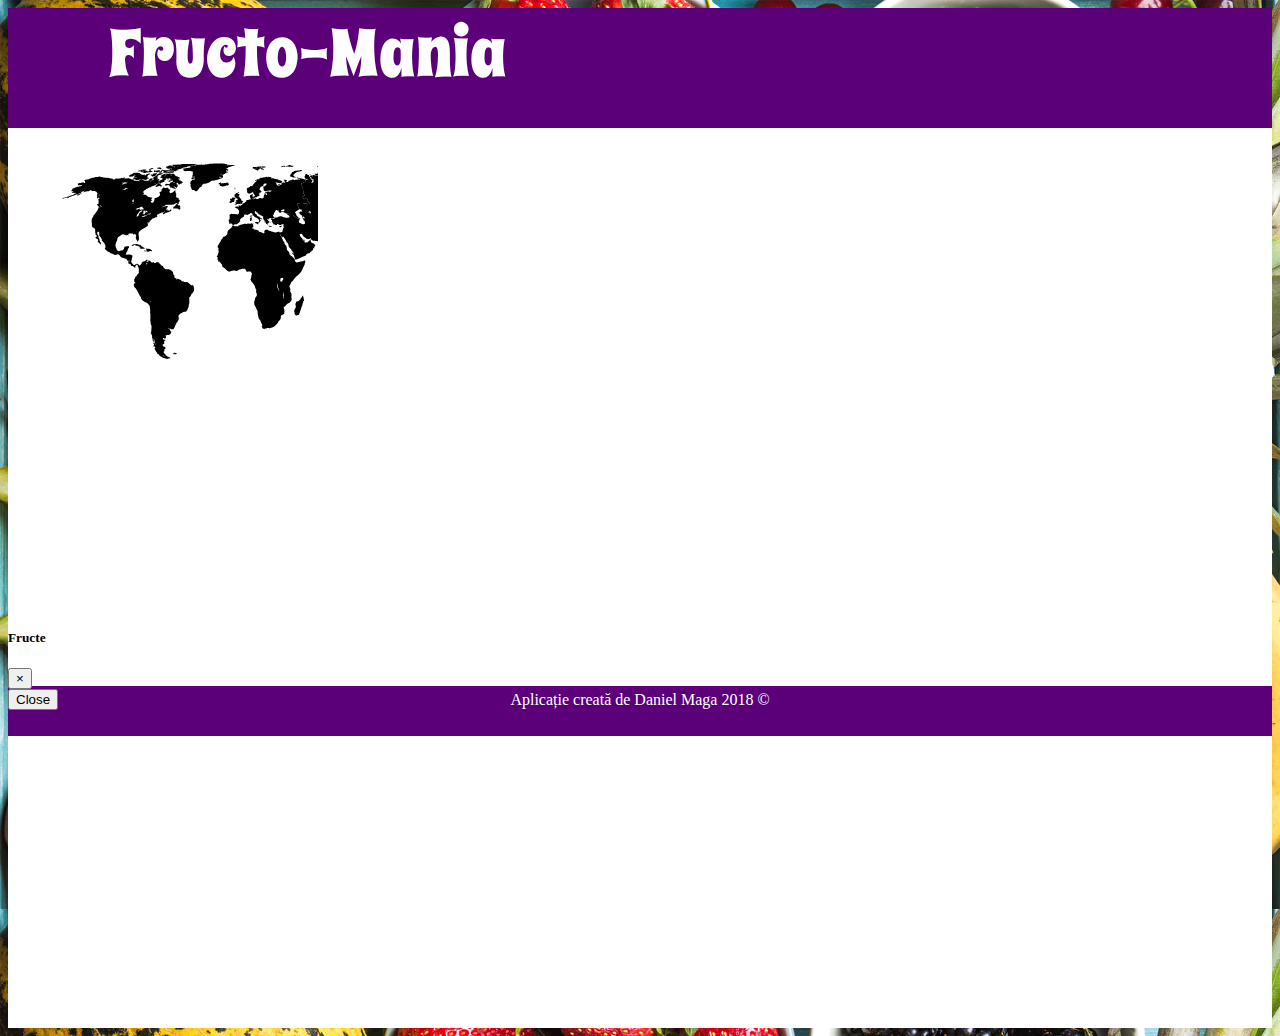
==== svg.html @ e573096e "Am adaugat svg" ====
<!DOCTYPE html>
<html lang="en">
<head>
    <meta charset="UTF-8">

    <title>SVG</title>
    <link href="https://fonts.googleapis.com/css?family=Mukta+Mahee|Spicy+Rice" rel="stylesheet">
    <link rel="stylesheet" href="https://use.fontawesome.com/releases/v5.5.0/css/all.css" integrity="sha384-B4dIYHKNBt8Bc12p+WXckhzcICo0wtJAoU8YZTY5qE0Id1GSseTk6S+L3BlXeVIU" crossorigin="anonymous">
    <link rel="stylesheet" href="https://stackpath.bootstrapcdn.com/bootstrap/4.1.3/css/bootstrap.min.css" integrity="sha384-MCw98/SFnGE8fJT3GXwEOngsV7Zt27NXFoaoApmYm81iuXoPkFOJwJ8ERdknLPMO" crossorigin="anonymous">
    <script src="https://stackpath.bootstrapcdn.com/bootstrap/4.1.3/js/bootstrap.min.js" integrity="sha384-ChfqqxuZUCnJSK3+MXmPNIyE6ZbWh2IMqE241rYiqJxyMiZ6OW/JmZQ5stwEULTy" crossorigin="anonymous"></script>
    <script src="main.js" ></script>
    <link rel="stylesheet" href="main.css">

</head>
<body>
<header class="row topBar">
    <div class="col-5 logo">
        Fructo-Mania
    </div>
</header>
<div class="siteWrapper container ">
    <div id="wrapper_joc" class="content row">

            <svg class="col-12" xmlns="http://www.w3.org/2000/svg">
                <metadata>Created by potrace 1.7, written by Peter Selinger
                    2001-2005</metadata>
                <g transform="translate(0,239) scale(0.016963,-0.016963)" fill="#000000" stroke="none">
                    <path d="M13728 10231 c-34 -19 -84 -21 -109 -5 -6 4 -15 1 -19 -5 -5 -9 -14 -9 -35 1 -22 10 -29 10 -33 0 -2 -6 -11 -12 -21 -12 -9 0 -23 -6 -29 -12 -10 -10 -17 -10 -32 0 -27 16 -55 15 -190 -7 -113 -19 -180 -42 -180 -63 0 -5 -7 -8 -15 -5 -8 4 -17 2 -20 -3 -4 -6 -13 -10 -21 -10 -8 0 -26 -11 -40 -25 -14 -14 -30 -25 -37 -26 -25 -2 -62 3 -70 10 -4 4 -33 4 -65 0 -63 -9 -100 6 -109 42 -6 20 -20 24 -39 11 -6 -4 -22 -32 -35 -62 -34 -81 -57 -108 -119 -137 -60 -29 -120 -82 -120 -107 0 -9 -10 -31 -22 -47 -18 -24 -23 -44 -23 -94 0 -38 -5 -69 -12 -76 -7 -7 -13 -18 -13 -24 0 -5 -16 -24 -36 -40 -20 -17 -45 -38 -56 -48 -23 -21 -80 -47 -103 -47 -22 0 -36 -16 -62 -72 -13 -27 -27 -48 -31 -48 -27 0 -82 -82 -82 -123 0 -24 -26 -64 -66 -102 -12 -11 -32 -47 -45 -80 -12 -33 -30 -66 -40 -72 -9 -7 -20 -29 -24 -50 -3 -21 -9 -49 -12 -62 -4 -17 -2 -22 8 -19 7 2 24 -7 36 -20 23 -25 30 -52 14 -52 -17 0 -22 -50 -6 -73 21 -30 19 -116 -5 -177 -11 -28 -20 -62 -20 -77 0 -30 -49 -113 -67 -113 -7 0 -13 -4 -13 -10 0 -5 7 -10 15 -10 9 0 20 -12 26 -27 6 -16 15 -36 20 -45 5 -10 5 -19 -1 -23 -6 -3 -10 -27 -10 -53 1 -39 6 -52 30 -76 33 -32 39 -49 14 -39 -13 5 -15 2 -9 -18 11 -35 18 -39 40 -22 14 11 16 17 8 20 -15 5 -18 33 -4 33 5 0 14 -13 20 -30 5 -16 15 -30 20 -30 6 0 11 -7 11 -15 0 -8 7 -15 15 -15 8 0 15 -3 15 -8 0 -4 23 -31 50 -61 32 -35 50 -63 51 -80 1 -42 7 -64 20 -71 6 -4 8 -13 5 -19 -4 -6 -3 -11 3 -11 6 0 8 -6 6 -12 -3 -8 12 -20 37 -31 42 -17 77 -45 197 -153 121 -109 151 -118 242 -74 96 46 247 50 331 9 11 -5 28 -3 45 6 92 46 161 75 181 75 12 0 25 7 28 14 7 19 88 36 181 38 59 2 75 -1 93 -17 25 -23 60 -87 60 -109 0 -8 10 -25 23 -36 17 -17 30 -20 57 -15 19 3 53 8 75 10 22 3 54 6 72 8 26 4 33 0 37 -19 3 -12 15 -26 26 -29 11 -3 20 -12 20 -19 0 -8 6 -19 14 -25 19 -16 10 -113 -15 -163 -13 -25 -15 -38 -7 -40 7 -3 9 -11 3 -24 -4 -10 -10 -39 -12 -64 -5 -43 -18 -64 -35 -54 -13 8 -9 -20 6 -52 8 -16 22 -47 32 -69 10 -22 35 -56 54 -75 71 -69 160 -201 160 -238 0 -12 5 -24 10 -27 6 -4 8 -10 5 -15 -3 -5 5 -33 19 -62 13 -29 32 -77 43 -106 18 -52 18 -54 -1 -67 -18 -14 -18 -17 14 -97 22 -56 32 -98 31 -128 -2 -52 -18 -100 -35 -100 -19 -1 -65 -84 -72 -131 -8 -60 -34 -149 -42 -149 -13 0 -7 -184 7 -217 7 -18 17 -33 20 -33 10 0 53 -89 96 -195 9 -22 28 -60 43 -85 21 -36 27 -59 28 -115 1 -38 6 -92 12 -120 6 -27 18 -90 27 -139 19 -103 33 -135 85 -192 24 -26 45 -65 60 -110 24 -74 57 -146 71 -155 5 -3 12 -26 15 -52 6 -39 4 -47 -9 -47 -8 0 -17 -6 -20 -12 -4 -14 12 -48 27 -59 5 -4 7 -18 4 -32 -7 -34 8 -58 22 -37 6 10 10 11 10 3 0 -7 6 -13 13 -13 8 0 22 -9 32 -20 22 -25 42 -25 67 -3 12 11 34 17 60 16 23 -1 51 5 65 14 29 19 101 24 156 11 26 -6 43 -6 52 2 8 6 24 10 37 8 13 -2 22 2 21 8 -1 7 17 14 41 16 53 6 154 72 211 136 11 13 37 40 59 60 37 36 106 134 106 151 0 13 67 81 80 81 11 0 29 37 54 115 18 56 22 130 6 120 -18 -11 -10 13 13 40 12 14 54 38 92 54 51 20 76 37 93 61 14 21 19 37 13 43 -6 6 -6 19 1 36 13 32 11 112 -2 125 -6 6 -10 15 -10 20 0 6 5 4 10 -4 8 -12 10 -11 10 8 0 12 -5 21 -12 20 -7 -2 -12 11 -13 32 -1 19 -7 36 -14 38 -6 2 -11 14 -11 26 0 26 90 126 114 126 9 0 16 4 16 8 0 4 8 19 18 32 36 49 73 78 129 101 32 12 60 26 63 29 3 4 12 11 21 16 26 14 93 105 107 146 10 29 10 47 2 80 -7 24 -11 99 -10 173 3 167 4 160 -23 172 -19 9 -28 26 -40 80 -22 87 -21 100 3 106 11 3 20 11 20 17 0 7 -7 10 -15 6 -20 -7 -32 21 -18 43 8 13 4 25 -18 52 -16 18 -29 41 -29 49 0 21 33 114 43 121 10 7 56 113 64 147 3 12 15 27 26 33 31 17 83 73 103 110 43 85 178 230 260 282 54 34 213 208 214 234 0 4 16 33 35 63 19 30 35 62 35 72 0 20 61 151 73 156 4 2 7 8 7 14 0 5 11 32 25 60 14 27 25 65 25 85 0 26 5 36 20 40 21 6 27 19 10 25 -9 3 -14 56 -8 92 5 28 -37 40 -59 17 -22 -22 -108 -52 -129 -44 -8 3 -26 0 -39 -7 -13 -7 -34 -10 -46 -7 -13 4 -32 -2 -49 -15 -20 -14 -38 -19 -61 -16 -22 3 -44 -1 -64 -13 -52 -32 -90 -19 -130 44 -10 15 -28 30 -42 33 l-24 6 23 12 c38 19 34 48 -14 98 -24 25 -50 55 -58 67 -8 11 -19 21 -25 21 -5 0 -18 14 -27 30 -10 17 -25 33 -35 37 -10 4 -24 13 -31 20 -7 6 -19 10 -26 7 -9 -3 -15 4 -18 20 -4 18 -1 26 9 26 12 0 12 2 -1 15 -19 20 -23 19 -30 -7 -6 -23 -7 -23 -21 -3 -9 11 -20 38 -25 60 -28 115 -42 144 -91 182 -56 44 -70 76 -73 173 -2 38 -9 76 -15 84 -7 9 -14 27 -15 41 0 14 -3 25 -6 25 -3 0 -24 17 -48 38 -47 42 -75 112 -44 112 11 0 8 7 -11 24 -14 13 -38 50 -55 82 -16 33 -39 76 -51 97 -11 21 -21 43 -21 50 0 7 -8 24 -17 37 -10 14 -19 33 -20 43 -2 11 -19 37 -38 60 -19 22 -35 51 -35 63 0 13 -4 25 -9 29 -6 3 -13 37 -17 75 -3 38 -12 77 -19 87 -26 35 -145 23 -189 -19 -12 -11 -29 -17 -41 -14 -11 2 -40 10 -65 15 -25 6 -54 15 -65 20 -36 16 -103 29 -128 24 -19 -4 -27 0 -32 16 -5 16 -15 21 -38 21 -54 0 -104 19 -110 40 -3 12 -14 20 -25 20 -12 0 -24 5 -27 10 -15 24 -110 2 -155 -36 -31 -27 -40 -72 -21 -103 16 -26 -24 -80 -60 -81 -8 0 -33 13 -55 28 -41 30 -104 52 -145 52 -35 0 -66 25 -74 61 -5 20 -16 34 -33 41 -15 6 -40 17 -56 26 -18 9 -52 15 -82 14 -33 -1 -66 6 -93 18 -40 20 -67 51 -54 64 3 3 -1 6 -10 6 -9 0 -17 -4 -17 -10 0 -17 -29 -11 -40 9 -8 16 -4 24 20 45 17 14 37 23 45 20 8 -4 15 -1 15 6 0 6 -5 8 -10 5 -7 -4 -8 7 -4 33 5 34 3 42 -15 51 -25 14 -27 36 -5 58 8 9 13 22 10 30 -3 8 -1 11 4 8 6 -3 10 -2 10 3 0 19 -14 21 -32 5 -18 -16 -19 -16 -24 4 -5 17 -29 32 -54 33 -3 0 -22 -9 -42 -19z m1908 -3229 c8 -11 9 -21 2 -29 -5 -7 -7 -16 -4 -21 6 -11 -15 -62 -26 -62 -5 0 -8 -5 -8 -11 0 -7 -8 -18 -17 -25 -17 -13 -17 -15 0 -28 25 -20 10 -26 -43 -16 -27 5 -50 4 -57 -1 -19 -16 -24 6 -18 78 10 107 11 110 52 123 21 7 42 16 47 20 11 11 56 -6 72 -28z m-346 -384 c0 -15 5 -30 11 -33 6 -4 8 -14 5 -22 -3 -8 -1 -24 5 -36 9 -16 9 -22 0 -25 -20 -7 -12 -42 13 -51 24 -10 36 -30 36 -62 0 -11 11 -42 25 -69 31 -61 31 -62 0 -48 -16 7 -24 17 -20 26 3 7 -2 23 -10 35 -8 12 -15 28 -15 35 0 8 -13 30 -30 49 -16 18 -31 41 -32 51 0 9 -2 31 -4 47 -2 17 -5 66 -7 110 -3 72 -2 77 9 50 7 -16 13 -42 14 -57z m360 -458 c6 -11 12 -41 14 -65 1 -25 8 -51 14 -57 15 -15 16 -55 2 -63 -14 -9 -6 -148 9 -153 6 -2 11 -8 11 -13 0 -6 -4 -7 -10 -4 -5 3 -10 1 -10 -4 0 -6 -5 -11 -11 -11 -6 0 -8 9 -4 20 4 12 2 26 -3 33 -10 13 -25 90 -23 122 7 119 5 153 -6 175 -7 14 -13 28 -13 33 0 15 20 6 30 -13z"/>
                    <path d="M16760 5958 c-8 -13 -15 -38 -17 -57 -3 -42 -9 -48 -33 -33 -16 10 -20 10 -20 -2 0 -8 6 -17 13 -20 6 -3 2 -3 -10 0 -23 5 -27 -1 -24 -38 1 -9 -3 -19 -9 -23 -5 -3 -10 -15 -10 -25 0 -13 -5 -17 -15 -14 -9 4 -15 0 -15 -9 0 -20 -71 -70 -125 -88 -22 -7 -44 -17 -49 -21 -6 -4 -20 -8 -33 -8 -18 0 -23 -5 -23 -27 0 -16 -9 -41 -19 -57 -20 -30 -20 -54 0 -169 12 -67 12 -69 -17 -125 -16 -31 -33 -60 -37 -63 -35 -25 -48 -116 -23 -163 8 -16 12 -44 9 -70 -3 -26 -1 -46 6 -50 6 -4 11 -15 11 -25 0 -22 30 -51 53 -51 9 0 17 -4 17 -10 0 -15 52 -11 74 5 11 8 32 15 47 15 30 0 69 40 69 69 0 9 6 25 14 36 7 11 19 45 26 75 8 30 22 71 31 91 10 20 24 58 30 85 7 27 29 92 50 146 21 53 41 114 44 135 12 72 15 83 28 80 12 -2 13 7 1 83 l-7 45 20 -24 20 -25 17 32 c12 24 14 37 6 51 -5 11 -10 40 -10 64 0 24 -5 59 -11 78 -14 44 -53 128 -59 129 -3 0 -12 -10 -20 -22z"/>
                </g>
                <g transform="translate(0,239) scale(0.016963,-0.016963)" fill="#000000" stroke="none">
                    <path d="M17725 13638 c-68 -17 -73 -19 -50 -28 19 -8 19 -9 -2 -9 -33 -1 -38 -20 -12 -47 25 -26 45 -31 52 -11 4 10 6 10 6 0 1 -7 8 -13 16 -13 8 0 15 6 15 13 0 8 3 8 9 -2 5 -8 16 -11 25 -8 9 4 36 0 59 -8 46 -15 187 -35 254 -35 45 0 68 18 34 27 -12 3 -21 13 -21 23 0 23 -24 31 -102 36 -79 5 -102 12 -89 28 8 9 -5 15 -52 25 -98 20 -100 20 -142 9z"/>
                    <path d="M18374 13421 c-27 -12 -38 -39 -23 -57 9 -12 3 -14 -34 -14 -25 0 -47 -4 -49 -9 -1 -5 -20 -12 -41 -15 -28 -4 -36 -3 -31 5 10 17 -184 3 -201 -15 -7 -7 -44 -16 -81 -19 -37 -4 -78 -14 -91 -23 -15 -9 -34 -13 -49 -10 -14 4 -24 2 -24 -4 0 -5 -7 -10 -15 -10 -8 0 -15 -8 -16 -17 0 -11 -3 -13 -6 -5 -7 18 -40 15 -47 -4 -4 -9 -3 -20 0 -23 4 -3 9 0 11 6 3 9 10 9 28 -3 13 -8 31 -14 41 -12 9 2 19 -3 21 -9 6 -16 -73 -18 -82 -3 -3 6 -14 10 -23 10 -14 0 -14 -2 -3 -9 21 -13 -10 -20 -108 -23 l-84 -2 29 -23 c16 -13 39 -33 50 -44 13 -13 40 -23 68 -26 25 -3 46 -9 46 -14 0 -4 8 -10 18 -12 9 -3 2 -5 -16 -6 -19 0 -46 5 -60 13 -24 13 -86 27 -188 43 -20 3 -35 -1 -43 -11 -12 -14 -10 -16 10 -17 26 -1 20 -4 -25 -14 -28 -6 -28 -7 -9 -20 10 -7 35 -18 54 -24 33 -11 33 -11 -14 -7 -49 4 -76 24 -77 57 0 18 -41 59 -58 59 -7 0 -21 6 -32 12 -14 9 -22 10 -31 1 -8 -8 -2 -14 21 -22 18 -6 37 -8 43 -4 5 3 7 1 3 -5 -3 -6 -2 -13 4 -17 18 -11 10 -23 -20 -30 -16 -4 -30 -13 -30 -20 0 -7 -5 -15 -12 -17 -6 -2 14 -17 46 -33 54 -27 56 -30 50 -61 -5 -26 -2 -35 15 -46 12 -7 21 -19 21 -27 0 -11 15 -12 73 -8 62 5 67 4 34 -5 -51 -14 -57 -34 -21 -63 23 -19 27 -26 17 -36 -7 -7 -13 -23 -13 -35 0 -17 -8 -24 -30 -29 -18 -4 -30 -13 -30 -22 0 -12 -7 -14 -32 -9 -18 3 -37 11 -43 17 -7 7 -5 8 6 4 11 -4 21 5 34 35 10 22 21 40 25 40 5 0 7 15 6 33 -1 28 -7 35 -43 51 -24 10 -43 24 -43 30 0 6 -10 27 -22 46 -12 19 -23 43 -25 53 -4 25 -26 45 -58 53 -19 5 -23 10 -16 17 15 15 13 48 -3 70 -10 13 -35 21 -83 26 -41 5 -54 9 -33 10 33 2 34 2 16 16 -25 19 -100 21 -94 3 3 -7 -1 -19 -9 -26 -7 -7 -13 -31 -13 -52 0 -34 -4 -42 -30 -55 -37 -19 -39 -42 -5 -55 19 -7 25 -17 25 -39 0 -32 22 -56 43 -48 8 3 27 -4 43 -14 16 -11 39 -24 52 -29 22 -9 29 -25 15 -33 -5 -3 -39 8 -78 24 -101 41 -118 39 -72 -9 20 -21 37 -42 37 -47 -2 -35 -111 -112 -212 -150 -26 -10 -52 -23 -58 -30 -7 -8 7 -49 46 -136 57 -126 83 -238 84 -351 0 -60 14 -96 51 -130 52 -48 28 -128 -39 -128 -16 0 -37 -9 -47 -20 -17 -18 -17 -20 6 -49 13 -16 35 -46 49 -65 34 -48 67 -48 109 -1 39 45 70 46 95 4 16 -26 16 -37 6 -77 -10 -43 -10 -48 9 -62 66 -49 66 -49 53 -58 -17 -12 4 -30 55 -47 67 -23 51 -81 -20 -72 -27 4 -40 1 -44 -9 -7 -18 -31 -18 -49 1 -9 8 -24 15 -35 15 -10 0 -19 5 -19 11 0 8 -15 10 -48 5 -36 -5 -62 -1 -107 16 -65 23 -188 29 -208 9 -6 -6 -34 -11 -61 -11 -28 0 -68 -5 -89 -11 -37 -10 -37 -10 -31 -52 8 -53 18 -72 61 -120 27 -30 33 -45 31 -73 -2 -29 3 -40 25 -56 15 -11 27 -26 27 -33 0 -18 34 -28 70 -20 23 5 32 2 45 -19 16 -23 29 -119 15 -111 -3 2 -29 6 -57 9 -46 4 -52 2 -62 -21 -6 -13 -9 -29 -6 -34 4 -5 -8 -9 -25 -9 -28 0 -30 -2 -20 -20 6 -11 17 -20 25 -20 8 0 22 -13 32 -30 9 -16 21 -30 25 -30 4 0 8 -9 8 -21 0 -13 4 -18 12 -13 6 4 16 0 22 -8 7 -9 23 -18 36 -20 34 -4 39 -14 33 -59 -3 -22 -2 -39 4 -39 16 0 45 -61 39 -83 -7 -29 16 -73 35 -69 12 2 14 -5 11 -30 -4 -25 -2 -30 11 -25 25 9 44 -24 55 -93 6 -36 13 -72 16 -80 5 -13 -8 -19 -62 -33 -82 -19 -120 -12 -177 33 -21 17 -48 30 -60 30 -30 0 -55 30 -62 75 -4 26 -2 40 8 45 8 6 13 28 14 57 0 46 1 48 28 48 15 -1 27 4 27 10 0 7 -14 9 -33 7 -48 -5 -251 99 -337 173 l-65 57 -54 -6 c-48 -6 -59 -3 -100 23 -25 16 -62 32 -81 36 -19 4 -50 15 -68 26 -25 14 -38 16 -59 8 l-26 -10 23 -24 c12 -13 48 -36 79 -51 43 -21 62 -37 75 -64 34 -70 -10 -100 -149 -105 -53 -2 -95 1 -95 6 0 5 -13 9 -29 9 -17 0 -33 5 -36 10 -4 6 -15 8 -25 5 -13 -4 -22 1 -30 15 -8 15 -17 19 -32 14 -15 -4 -26 0 -37 13 -15 18 -23 19 -98 13 -80 -8 -140 -31 -169 -66 -8 -10 -28 -11 -83 -5 -74 7 -104 -2 -79 -27 24 -24 -14 -38 -107 -40 -49 -1 -91 -6 -93 -11 -2 -6 -10 -7 -18 -4 -8 3 -14 0 -14 -6 0 -6 7 -11 15 -11 9 0 15 -9 15 -25 0 -23 8 -29 37 -26 6 1 10 -6 8 -16 -1 -10 0 -22 4 -28 3 -5 6 -19 8 -30 1 -11 -1 -14 -3 -7 -9 20 -31 13 -29 -10 1 -15 12 -26 36 -34 19 -7 28 -13 21 -13 -10 -1 -10 -5 0 -23 7 -13 17 -26 22 -29 4 -4 0 -12 -10 -18 -20 -11 -16 -13 31 -14 16 0 17 -1 3 -4 -10 -3 -18 -9 -18 -15 0 -5 7 -8 15 -4 8 3 15 1 15 -4 0 -6 7 -10 15 -10 8 0 15 5 15 11 0 16 47 2 70 -21 15 -15 31 -20 60 -18 39 3 45 10 41 46 -4 29 77 3 123 -40 30 -27 113 -17 139 18 21 27 38 30 67 12 15 -10 23 -9 40 7 25 22 39 13 16 -11 -12 -11 -14 -20 -7 -27 6 -6 6 -18 1 -32 -5 -12 -5 -26 -1 -31 12 -13 21 -80 12 -90 -13 -15 -49 -125 -61 -185 -12 -62 -34 -90 -71 -90 -13 -1 -39 -3 -56 -5 -29 -4 -33 -9 -33 -35 0 -48 20 -115 41 -138 10 -11 19 -27 19 -34 0 -15 72 -97 85 -97 3 0 13 7 21 15 9 8 24 15 35 15 10 0 19 -7 19 -15 0 -8 5 -15 10 -15 6 0 10 -5 10 -10 0 -6 8 -19 18 -30 9 -10 26 -36 37 -57 11 -21 28 -47 38 -58 24 -26 50 -75 43 -82 -9 -9 27 -63 41 -63 8 0 16 -7 19 -15 4 -8 11 -12 17 -8 5 3 7 1 4 -4 -4 -6 2 -22 13 -36 11 -14 20 -32 20 -40 0 -9 5 -19 11 -23 7 -4 9 -21 5 -44 -4 -28 -2 -41 10 -51 8 -7 13 -21 11 -31 -4 -12 3 -24 18 -34 14 -9 27 -23 30 -32 2 -10 18 -26 34 -37 16 -10 28 -22 26 -26 -3 -3 7 -11 20 -17 19 -9 25 -19 25 -43 0 -19 7 -37 18 -45 9 -7 17 -17 17 -22 0 -5 17 -26 38 -46 20 -21 37 -44 37 -52 0 -8 4 -14 9 -14 5 0 14 -14 20 -32 11 -31 11 -31 -9 -13 -11 10 -17 22 -14 26 3 5 -2 6 -11 3 -10 -4 -15 -2 -13 7 2 7 -5 15 -14 17 -13 2 -16 -1 -12 -15 5 -17 5 -17 -9 0 -8 10 -18 14 -20 9 -7 -10 47 -94 55 -86 9 8 51 -37 53 -55 0 -9 4 -21 7 -26 8 -14 42 -127 43 -145 3 -48 17 -68 52 -75 20 -3 40 -2 46 4 5 5 15 7 22 5 7 -3 28 9 46 25 22 21 44 31 65 31 34 0 99 24 109 40 3 5 21 10 40 10 24 0 39 7 54 26 13 17 49 36 103 55 97 35 144 61 140 79 -6 27 10 48 51 65 78 32 88 35 121 35 37 0 52 13 58 50 2 19 10 26 33 28 37 5 55 19 55 43 0 22 36 49 66 49 19 0 21 5 20 61 -1 65 10 82 36 55 13 -13 17 -12 30 3 15 18 13 45 -3 35 -17 -10 -9 15 15 43 29 35 56 87 56 108 0 9 -9 15 -21 15 -12 0 -23 8 -26 20 -3 11 -9 20 -14 20 -5 0 -9 5 -9 11 0 21 -32 42 -78 50 -90 17 -134 73 -134 170 0 62 -12 74 -33 32 -21 -40 -139 -160 -153 -155 -7 2 -12 0 -12 -5 0 -5 -16 -7 -35 -5 -19 2 -35 8 -35 13 0 5 -4 9 -10 9 -5 0 -10 -6 -10 -14 0 -23 -20 -29 -39 -12 -10 9 -23 16 -30 16 -8 0 -10 7 -4 23 11 32 4 120 -10 129 -24 15 -36 7 -48 -32 l-12 -40 -19 27 c-20 32 -23 43 -8 43 6 0 10 -7 10 -16 0 -8 5 -12 10 -9 17 11 11 37 -10 42 -11 3 -21 9 -21 14 -1 5 -2 13 -3 19 0 5 -10 16 -21 24 -11 8 -20 20 -20 28 -1 7 -6 12 -13 11 -7 -2 -12 1 -12 6 0 5 -9 13 -20 16 -11 3 -20 13 -20 21 0 8 -4 14 -8 14 -14 0 -53 96 -46 116 4 12 3 15 -3 7 -6 -8 -14 -9 -23 -3 -13 8 -13 10 0 10 9 0 23 8 32 18 33 34 44 40 62 30 9 -5 24 -7 34 -4 12 4 24 -5 40 -27 12 -18 22 -38 22 -44 0 -6 4 -13 9 -15 5 -1 22 -25 37 -52 21 -35 39 -51 64 -60 19 -7 48 -24 64 -39 16 -15 36 -27 45 -27 13 0 13 -2 3 -9 -10 -6 -3 -10 22 -15 20 -4 34 -11 31 -17 -4 -5 -1 -9 4 -9 6 0 11 5 11 10 0 7 7 7 20 0 11 -6 25 -8 31 -5 5 4 26 9 46 11 40 5 66 21 57 35 -8 14 34 10 43 -3 4 -7 13 -31 18 -53 13 -49 51 -70 144 -80 75 -8 106 -13 141 -21 43 -11 130 -13 130 -4 0 4 18 6 40 3 24 -4 40 -2 40 5 0 6 13 7 36 2 20 -5 64 -4 101 2 74 11 93 7 93 -22 0 -13 7 -20 19 -20 12 0 21 -10 26 -27 8 -34 33 -63 53 -63 8 0 28 -13 43 -30 41 -42 82 -61 121 -54 31 5 32 5 14 -10 -20 -16 -36 -20 -68 -17 -10 1 -18 -3 -18 -10 0 -19 138 -149 157 -149 52 2 127 70 104 93 -10 10 -3 47 9 47 4 0 5 -11 2 -25 -2 -15 0 -25 7 -25 7 0 9 -5 6 -10 -4 -6 1 -24 9 -42 11 -21 14 -43 10 -66 -4 -19 -2 -50 4 -70 26 -91 45 -161 57 -214 7 -31 30 -89 50 -130 21 -40 46 -89 55 -108 10 -19 25 -61 33 -94 9 -32 31 -81 50 -110 37 -55 87 -173 87 -203 0 -26 54 -109 80 -123 29 -15 65 8 73 48 7 32 42 48 79 36 15 -4 19 -2 16 7 -3 8 -11 14 -19 14 -16 0 -16 8 -5 48 6 20 15 27 33 27 22 0 24 3 18 29 -10 49 -9 129 3 143 16 19 17 101 2 178 -19 107 -14 136 26 126 19 -5 25 -2 30 19 3 14 12 25 20 25 34 0 64 24 64 52 0 15 4 28 9 28 16 0 116 101 148 150 17 26 48 55 70 65 21 11 48 30 61 42 23 21 25 33 20 82 -2 13 4 27 12 31 8 4 25 12 38 19 18 9 24 9 28 -3 6 -15 44 -13 98 4 16 6 41 10 55 10 35 1 76 33 68 53 -3 9 -2 19 2 22 5 2 11 -5 14 -16 3 -12 10 -18 15 -15 11 7 22 -16 22 -45 0 -24 22 -61 67 -112 18 -20 33 -42 33 -48 0 -6 8 -9 18 -7 20 6 46 -17 39 -35 -2 -7 0 -20 5 -29 6 -13 5 -18 -4 -18 -9 0 -9 -3 0 -12 10 -10 15 -10 20 -1 12 18 29 2 51 -48 17 -37 19 -58 15 -121 l-6 -75 28 -8 c56 -15 74 -14 88 7 8 11 30 31 50 44 23 16 36 33 36 47 1 31 67 -108 76 -158 3 -22 13 -52 20 -67 8 -15 14 -38 14 -53 0 -15 6 -25 14 -25 8 0 19 -14 25 -31 15 -42 14 -49 -4 -43 -11 5 -13 2 -9 -10 3 -9 10 -16 15 -16 4 0 3 -14 -3 -31 -8 -23 -13 -27 -19 -17 -5 7 -9 9 -9 3 0 -19 16 -34 35 -32 22 2 33 -29 16 -46 -7 -7 -15 -6 -26 3 -9 8 -15 8 -15 2 0 -6 8 -15 17 -21 19 -10 24 -78 10 -136 -10 -42 3 -129 16 -116 20 20 47 13 47 -11 0 -19 2 -20 10 -8 7 12 10 12 10 1 0 -7 14 -30 30 -51 27 -34 29 -40 15 -48 -15 -8 -15 -10 -1 -21 14 -11 16 -11 16 5 0 17 1 17 15 -2 8 -12 13 -40 12 -63 -1 -23 3 -45 9 -49 6 -4 14 -26 18 -49 3 -24 17 -54 31 -69 14 -15 25 -37 25 -49 0 -16 19 -35 73 -71 79 -53 97 -70 93 -87 -2 -7 -1 -9 1 -4 9 15 35 7 29 -9 -4 -12 -2 -15 9 -10 10 4 15 -1 15 -14 0 -11 5 -20 11 -20 7 0 9 9 6 21 -4 16 -3 18 8 9 9 -8 15 -8 20 0 10 16 -4 30 -33 31 -17 1 -21 3 -9 6 9 2 17 11 17 19 0 8 -3 13 -7 11 -5 -3 -9 6 -9 19 -1 13 -14 40 -29 60 -24 31 -27 44 -27 107 1 40 -4 86 -11 102 -11 29 -90 115 -105 115 -4 0 -16 14 -26 31 -13 21 -24 29 -36 26 -31 -8 -57 20 -71 75 -6 29 -18 58 -24 63 -15 12 -28 75 -16 75 10 0 9 26 -2 36 -4 4 -7 -3 -7 -15 0 -26 -28 -40 -41 -20 -13 19 -5 103 15 169 10 30 18 82 19 115 2 58 3 60 30 63 25 3 27 1 27 -36 0 -37 1 -39 35 -40 43 -2 75 -18 75 -38 0 -9 7 -14 18 -12 11 2 22 -8 34 -32 10 -19 17 -41 18 -47 0 -16 36 -53 51 -53 5 0 7 6 3 13 -4 7 -3 9 2 4 9 -9 10 -13 13 -42 2 -24 21 -18 21 7 0 19 2 20 18 6 9 -8 26 -18 37 -22 14 -5 16 -9 7 -15 -18 -11 -14 -121 5 -121 7 0 18 9 25 20 7 12 32 32 55 46 39 22 55 47 58 89 1 6 6 9 13 7 17 -3 69 25 101 54 14 13 31 24 38 24 14 0 25 52 19 92 -2 15 1 25 5 22 5 -3 9 4 9 15 0 11 -4 22 -9 25 -4 3 -11 27 -14 53 -3 26 -13 62 -21 78 -9 17 -16 37 -16 46 0 8 -13 28 -30 44 -16 16 -30 34 -30 41 0 7 -8 15 -19 19 -23 7 -141 120 -141 134 0 6 -15 26 -34 46 -29 29 -34 42 -34 81 0 29 5 47 13 50 7 3 21 21 30 40 9 19 20 32 25 29 4 -3 11 2 14 10 3 8 11 14 18 13 7 -2 12 4 12 13 -2 21 66 45 93 34 10 -4 29 -7 42 -6 19 2 22 -1 17 -14 -9 -25 25 -94 47 -95 23 0 31 23 17 50 -8 15 -8 20 -1 16 7 -4 11 1 11 13 0 12 6 22 13 22 6 1 17 2 22 4 6 1 16 3 23 3 7 1 10 7 6 14 -4 6 -3 8 4 4 6 -3 13 -2 17 3 4 7 15 7 31 1 36 -14 47 -12 40 6 -3 8 -2 12 4 9 6 -3 10 -1 10 5 0 6 5 8 11 4 16 -9 29 16 24 46 -4 24 -4 24 7 -2 11 -26 48 -40 48 -19 0 5 18 19 41 30 22 12 38 17 34 11 -3 -5 -1 -10 4 -10 6 0 11 5 11 10 0 6 3 9 8 9 35 -6 55 4 65 30 6 17 20 32 31 35 12 3 30 19 41 36 11 16 25 30 32 30 16 0 36 37 27 52 -4 6 -3 9 2 6 11 -7 35 17 27 26 -4 3 3 6 15 6 13 0 22 6 22 16 0 8 -4 13 -9 10 -13 -8 -22 36 -11 49 6 7 7 15 3 18 -3 4 -1 7 5 7 7 0 12 9 12 19 0 11 5 23 10 26 6 3 10 17 10 30 0 34 10 55 26 55 8 0 15 6 15 13 5 36 4 54 -4 70 -5 11 -4 16 4 15 7 -2 12 18 14 60 1 34 -2 62 -7 62 -4 0 -9 -4 -9 -10 -1 -5 -2 -14 -3 -19 -2 -20 -16 -23 -32 -6 -11 10 -25 14 -40 11 -34 -9 -21 19 17 36 30 14 36 23 19 33 -6 4 -8 10 -5 14 2 5 -8 11 -24 14 -32 7 -48 32 -25 41 7 3 13 0 11 -6 -1 -6 4 -13 11 -15 6 -3 12 2 12 9 0 12 -34 42 -85 76 -5 4 -17 19 -25 33 -40 70 -84 116 -130 138 -45 21 -49 26 -43 49 3 14 19 38 35 54 29 29 37 44 16 32 -7 -4 2 7 20 25 22 20 43 31 63 31 24 0 29 4 29 24 0 31 -6 34 -62 40 -25 2 -55 9 -66 15 -21 11 -76 5 -68 -8 2 -3 -2 -15 -10 -25 -12 -16 -18 -18 -39 -8 -14 6 -25 20 -25 29 -1 30 -23 50 -58 51 -46 1 -82 26 -82 58 0 20 4 25 16 20 30 -11 65 5 70 33 3 15 19 36 35 46 16 11 29 26 29 33 0 23 25 40 53 35 40 -8 53 -28 37 -61 -19 -37 -18 -45 3 -61 17 -12 17 -15 3 -30 -15 -17 -12 -31 5 -31 5 0 26 19 48 41 32 33 48 42 85 46 25 3 53 2 63 -2 10 -5 22 -7 26 -6 4 0 17 -3 27 -9 17 -9 20 -21 20 -78 0 -47 3 -63 10 -52 5 8 10 11 10 5 0 -14 49 -35 56 -24 3 5 13 5 25 -1 10 -6 19 -8 19 -5 0 3 11 -2 25 -11 25 -16 34 -44 15 -44 -17 0 -11 -17 18 -48 42 -46 51 -59 45 -66 -11 -11 -10 -61 1 -68 6 -4 11 -17 11 -30 0 -21 4 -23 45 -20 25 1 47 7 48 12 2 6 12 10 23 10 10 0 19 4 19 10 0 5 6 7 14 4 20 -8 56 31 56 59 0 40 -59 144 -107 189 -25 24 -55 53 -67 66 -11 13 -38 33 -59 45 -20 11 -44 31 -52 44 -15 22 -14 24 12 40 15 8 40 32 54 53 24 34 25 39 12 64 -17 32 -14 82 5 79 6 -2 12 6 12 18 0 11 4 18 9 15 5 -4 14 6 19 21 6 16 11 22 11 14 1 -11 5 -10 16 5 12 15 14 16 15 3 0 -22 70 -42 102 -30 32 12 88 77 88 101 0 27 28 130 39 144 5 6 9 52 9 101 0 50 4 101 10 115 7 20 4 37 -15 80 -13 30 -29 58 -36 62 -6 4 -8 10 -4 14 4 4 -3 14 -14 22 -37 25 -76 132 -49 132 20 0 98 -65 104 -85 3 -11 21 -36 39 -55 18 -19 43 -56 55 -81 12 -25 35 -58 51 -72 16 -14 34 -41 41 -61 6 -20 15 -36 20 -36 5 0 13 -15 19 -33 7 -19 25 -47 42 -63 l31 -29 -7 36 c-7 36 -6 36 21 31 16 -3 36 -15 46 -26 14 -17 17 -18 18 -5 0 19 -33 59 -48 59 -6 0 -22 10 -35 23 -14 12 -36 30 -50 39 -14 10 -32 37 -40 60 -8 24 -18 51 -22 61 -11 26 37 22 85 -8 42 -27 50 -29 50 -17 0 4 -15 16 -32 27 -18 10 -51 37 -74 59 -22 23 -80 77 -128 121 -48 44 -94 92 -102 107 -18 34 -58 78 -71 78 -6 0 -21 12 -34 28 -36 41 -55 53 -73 46 -14 -5 -11 -10 15 -26 31 -19 31 -19 13 -39 -17 -19 -17 -22 -3 -32 21 -16 53 -66 47 -73 -8 -8 -58 49 -58 66 0 5 -28 24 -62 41 -35 16 -76 37 -91 45 -33 18 -121 26 -108 10 10 -13 -4 -56 -19 -56 -5 0 -10 9 -10 20 0 11 -7 20 -15 20 -8 0 -15 9 -15 20 0 11 -5 20 -11 20 -6 0 -9 6 -6 14 8 21 -28 50 -50 41 -10 -5 -23 -7 -30 -6 -6 1 -14 -3 -18 -9 -6 -9 22 -14 70 -12 11 0 14 -2 7 -5 -10 -4 -9 -9 4 -24 9 -10 12 -19 6 -19 -5 0 -8 -10 -5 -22 3 -15 -2 -11 -15 12 -17 31 -25 36 -71 41 -86 11 -87 13 -49 61 43 55 59 86 46 90 -11 4 31 98 44 98 4 0 3 11 -2 25 -8 20 -6 27 5 31 8 4 15 17 15 30 0 16 8 27 21 32 33 13 176 15 184 3 3 -6 15 -11 26 -11 11 0 18 3 15 8 -2 4 32 6 76 5 76 -3 80 -2 75 18 -4 15 -1 19 11 15 40 -11 88 -20 96 -17 6 1 21 0 34 -4 19 -5 21 -9 12 -20 -13 -16 -2 -25 32 -25 79 0 98 2 98 11 0 6 11 8 28 4 16 -3 42 -1 57 5 35 13 24 24 -41 41 -44 11 -50 25 -32 71 5 14 10 41 11 59 2 31 5 33 42 37 22 2 49 3 60 3 11 -1 32 -1 48 -2 17 0 27 -5 27 -14 0 -20 38 -57 51 -50 5 4 18 -4 29 -17 13 -15 19 -18 20 -9 0 8 3 11 7 7 4 -3 12 8 17 26 9 25 17 34 39 36 24 3 40 22 17 22 -5 0 -21 12 -36 27 -26 26 -26 27 -5 34 24 9 54 1 45 -12 -6 -11 47 -79 62 -79 19 0 11 -33 -13 -55 -16 -14 -21 -28 -18 -44 2 -14 0 -30 -6 -38 -7 -7 -9 -27 -5 -43 7 -37 -8 -80 -29 -80 -8 0 -15 -4 -15 -10 0 -5 -10 -10 -22 -10 -23 0 -23 0 3 -24 19 -18 25 -32 22 -49 -8 -42 44 -110 160 -210 27 -23 68 -59 90 -81 23 -21 62 -55 87 -75 24 -20 55 -48 68 -63 13 -15 37 -37 52 -48 l29 -21 16 31 c18 35 13 81 -11 101 -18 15 -18 45 0 52 8 3 25 3 38 0 19 -4 15 3 -21 34 -35 32 -42 44 -36 62 6 19 11 21 42 15 30 -6 35 -4 31 12 -2 10 -21 30 -42 44 -61 42 -85 103 -31 78 14 -6 28 -8 32 -5 9 10 -37 57 -56 57 -22 1 -71 45 -71 64 0 21 -37 39 -66 32 -36 -9 -76 33 -68 72 5 23 0 35 -20 56 -25 24 -25 31 -3 27 4 -1 17 4 29 10 11 6 18 7 14 1 -3 -5 1 -12 9 -16 16 -6 29 9 21 23 -13 21 24 17 44 -4 25 -26 40 -25 40 4 0 38 93 41 169 6 58 -27 69 -27 53 1 -7 13 -4 23 14 41 13 13 27 35 30 48 3 14 17 28 35 34 16 5 29 15 29 20 0 6 6 11 14 11 7 0 20 7 27 16 13 16 52 15 132 -2 23 -5 27 -3 27 14 0 13 -9 23 -22 28 -13 3 -30 12 -38 19 -8 7 -26 16 -40 21 -39 14 -150 78 -150 87 0 4 9 17 19 29 26 27 11 52 -41 67 -21 7 -36 16 -33 21 3 6 32 -3 63 -19 48 -24 69 -29 127 -28 58 0 79 -4 120 -26 27 -15 60 -27 72 -27 11 0 49 -9 82 -19 57 -18 62 -18 72 -2 9 14 10 14 5 -1 -6 -20 19 -24 44 -8 13 8 11 11 -7 16 -13 4 -20 10 -17 15 3 5 0 9 -5 9 -6 0 -20 9 -30 19 -20 20 -20 20 6 23 15 2 29 9 31 17 3 10 0 12 -11 8 -10 -4 -14 -2 -11 6 2 7 -8 20 -24 29 -47 28 -218 68 -290 68 -50 0 -79 6 -117 24 -54 27 -503 139 -650 163 -49 8 -128 16 -175 18 -128 6 -243 15 -265 22 -16 4 -15 1 8 -21 15 -14 32 -26 37 -26 5 0 26 -10 47 -22 l38 -23 -28 -3 c-16 -2 -34 1 -41 7 -7 6 -34 14 -60 17 -26 4 -49 10 -51 14 -3 5 4 6 15 3 11 -3 20 0 20 6 0 6 -3 10 -7 10 -5 -1 -24 0 -43 1 l-35 3 35 7 35 7 -32 3 c-62 6 -68 5 -68 -10 0 -11 -11 -15 -45 -14 -81 3 -265 4 -280 2 -35 -5 -120 14 -120 28 0 19 -47 41 -127 60 -55 13 -99 15 -224 10 -125 -5 -162 -4 -191 8 -19 8 -56 17 -83 21 -69 8 -96 16 -89 26 16 26 -183 52 -213 28 -9 -8 -14 -9 -10 -2 11 17 -11 21 -198 38 -203 18 -196 18 -165 0 l25 -14 -37 -1 c-29 0 -36 -3 -32 -15 4 -8 18 -15 32 -15 14 0 22 -3 18 -7 -3 -4 6 -13 21 -20 l28 -13 -30 6 c-16 4 -39 6 -50 6 -11 -1 -48 -2 -83 -2 -34 0 -73 -5 -85 -9 -14 -5 -42 -5 -68 1 -24 5 -54 10 -66 11 -11 1 -19 5 -16 10 2 4 -1 7 -8 7 -6 0 -9 -8 -6 -17 21 -67 22 -63 -14 -57 -52 10 -130 48 -167 83 -18 17 -40 31 -48 31 -8 0 -14 6 -14 13 0 28 -181 79 -196 55 -3 -4 -11 -5 -17 -1 -7 4 -23 9 -37 10 -14 2 -45 8 -70 14 -32 7 -46 7 -48 0 -2 -6 -8 -9 -13 -5 -5 3 -9 0 -9 -5 0 -6 9 -16 20 -23 11 -7 20 -15 20 -18 0 -5 -85 -4 -180 4 -30 2 -64 4 -75 5 -15 1 -17 3 -6 10 8 5 9 11 3 15 -14 8 -256 11 -269 3 -15 -9 -83 31 -83 49 0 10 -13 14 -46 14 -37 0 -47 -4 -51 -19 -3 -13 -11 -17 -24 -14 -10 3 -26 2 -35 -1 -13 -5 -14 -9 -4 -20 9 -12 5 -17 -27 -25 -48 -14 -96 -14 -88 -1 3 6 17 10 30 10 13 0 28 6 32 13 10 15 36 31 95 60 26 12 50 28 53 36 9 23 -35 62 -65 58 -14 -2 -19 -2 -12 0 10 4 9 8 -5 19 -21 16 -37 18 -28 4 10 -16 -7 -12 -27 7 -15 13 -41 17 -141 17 -67 1 -133 -3 -146 -8 -18 -6 -22 -5 -19 5 7 20 -10 49 -28 49 -8 0 -12 -4 -9 -10 10 -15 -33 -12 -59 5 -27 18 -162 29 -192 16z m776 -241 c11 -7 7 -10 -17 -10 -18 0 -33 5 -33 10 0 13 30 13 50 0z m-1574 -381 c24 -27 12 -33 -16 -9 -13 11 -29 20 -36 20 -7 0 -15 4 -18 8 -10 17 53 -1 70 -19z m6239 -139 c3 -6 -1 -7 -9 -4 -18 7 -21 14 -7 14 6 0 13 -4 16 -10z m-190 -170 c8 -13 -15 -13 -35 0 -12 8 -11 10 7 10 12 0 25 -4 28 -10z m-3478 -727 c40 -93 45 -112 33 -130 -10 -16 -11 -16 -6 0 3 9 1 17 -4 17 -6 0 -10 -9 -10 -20 0 -12 7 -20 18 -20 10 0 13 -3 6 -8 -6 -4 -14 -16 -18 -27 -3 -13 -23 -27 -49 -36 -36 -14 -42 -19 -39 -42 3 -22 -2 -27 -37 -38 -30 -9 -47 -9 -63 -1 -22 10 -22 11 6 11 28 1 66 25 66 43 0 4 9 17 21 29 11 11 18 27 15 35 -3 7 0 17 7 21 33 21 42 100 21 176 -9 28 20 20 33 -10z m-1923 -722 c3 -5 -1 -11 -9 -15 -8 -3 -15 -12 -15 -21 0 -8 -7 -15 -15 -15 -10 0 -15 -10 -15 -31 0 -27 -2 -30 -15 -19 -18 15 -20 60 -3 60 6 0 9 3 6 6 -9 9 25 42 44 43 9 1 19 -3 22 -8z m59 2 c-7 -2 -19 -2 -25 0 -7 3 -2 5 12 5 14 0 19 -2 13 -5z m137 -13 c11 -8 7 -9 -15 -4 -37 8 -45 14 -19 14 10 0 26 -5 34 -10z m60 1 c0 -6 -9 -9 -20 -8 -11 1 -20 5 -20 9 0 4 9 8 20 8 11 0 20 -4 20 -9z m-1203 -17 c-3 -3 -12 -4 -19 -1 -8 3 -5 6 6 6 11 1 17 -2 13 -5z m-77 -44 c0 -5 -5 -10 -11 -10 -5 0 -7 -5 -4 -10 4 -6 15 -8 26 -5 14 5 20 0 25 -19 3 -14 12 -30 20 -37 11 -9 11 -16 -2 -41 -10 -20 -20 -28 -30 -24 -9 3 -22 6 -30 6 -10 0 -14 14 -14 54 0 30 -4 58 -10 61 -6 4 -5 11 3 20 14 17 27 19 27 5z m-35 -50 c10 -33 -6 -44 -21 -15 -17 34 -17 35 0 35 8 0 17 -9 21 -20z m-30 -78 c-6 -6 -25 45 -24 66 0 9 7 -1 15 -22 8 -22 12 -41 9 -44z m-274 -224 c6 -13 25 -36 43 -51 17 -16 25 -26 18 -22 -8 4 -20 -1 -28 -11 -11 -14 -17 -15 -20 -6 -3 6 -15 12 -26 12 -26 0 -47 27 -48 62 0 41 42 52 61 16z m-1241 -1143 c0 -8 -4 -15 -10 -15 -5 0 -7 7 -4 15 4 8 8 15 10 15 2 0 4 -7 4 -15z m3850 -755 c0 -5 -2 -10 -4 -10 -3 0 -8 5 -11 10 -3 6 -1 10 4 10 6 0 11 -4 11 -10z m-3246 -278 c3 -5 -1 -9 -9 -9 -8 0 -12 4 -9 9 3 4 7 8 9 8 2 0 6 -4 9 -8z m4691 -481 c3 -5 1 -12 -5 -16 -5 -3 -10 1 -10 9 0 18 6 21 15 7z m210 -91 c10 -11 13 -20 7 -20 -6 0 -16 9 -22 20 -6 11 -9 20 -7 20 2 0 12 -9 22 -20z"/>
                    <path d="M20570 13201 c0 -17 29 -33 48 -27 13 4 22 1 26 -9 4 -10 -1 -15 -15 -15 -12 0 -17 -4 -13 -11 3 -6 16 -8 29 -5 12 3 60 1 105 -5 82 -10 108 -6 80 11 -25 16 -116 40 -152 40 -18 0 -42 7 -52 15 -22 16 -56 20 -56 6z"/>
                    <path d="M22790 10934 c0 -8 -4 -12 -10 -9 -5 3 -10 1 -10 -5 0 -7 6 -10 14 -7 25 10 91 -87 80 -118 -3 -7 -1 -16 5 -20 22 -13 10 -23 -18 -15 -37 10 -46 2 -25 -21 14 -16 15 -19 2 -24 -9 -4 -15 -19 -15 -38 0 -18 2 -26 4 -20 7 19 50 -13 57 -43 7 -27 33 -32 42 -9 4 8 12 15 20 15 27 0 14 19 -26 36 -22 10 -40 21 -40 26 0 11 14 10 27 -3 8 -8 16 -7 31 2 16 10 29 9 75 -10 31 -13 61 -20 68 -15 8 4 9 3 5 -4 -4 -7 -2 -12 4 -12 8 0 10 9 6 24 -9 38 3 56 38 56 33 1 66 20 66 38 0 6 -7 9 -16 5 -12 -5 -15 2 -13 40 2 32 6 44 16 40 7 -3 13 -1 13 5 0 5 -9 12 -20 15 -17 4 -21 -1 -26 -34 -7 -41 -24 -44 -24 -3 0 29 -16 32 -25 4 -6 -19 -8 -19 -78 7 -65 23 -113 47 -127 63 -10 12 -78 50 -89 50 -6 0 -11 -7 -11 -16z"/>
                    <path d="M22940 10595 c0 -9 -5 -13 -11 -9 -8 5 -10 -1 -5 -19 3 -15 1 -29 -5 -32 -7 -5 -5 -13 6 -25 8 -9 13 -24 9 -34 -4 -11 -1 -16 10 -16 8 0 20 -9 26 -20 16 -31 19 -123 4 -140 -13 -15 -14 -19 -14 -45 0 -9 -12 -21 -27 -28 -16 -6 -31 -16 -35 -22 -11 -14 -29 16 -22 37 7 22 -7 29 -28 14 -14 -10 -14 -15 -2 -36 7 -14 13 -19 14 -11 0 8 2 12 5 9 6 -6 -18 -58 -27 -58 -12 0 -10 -38 2 -42 6 -2 6 -9 0 -17 -7 -12 -11 -12 -24 -2 -12 10 -26 11 -65 1 -27 -6 -60 -11 -73 -10 -42 4 -58 0 -58 -12 0 -17 -50 -73 -72 -81 -10 -3 -18 -15 -18 -26 0 -11 -6 -25 -12 -31 -7 -6 -23 -19 -36 -29 l-23 -20 27 -30 c15 -17 31 -28 37 -24 6 3 7 2 4 -4 -4 -5 6 -28 21 -49 15 -21 27 -46 27 -54 0 -8 10 -16 23 -18 12 -2 22 -9 22 -15 0 -7 10 -1 23 13 19 21 22 35 20 90 -1 37 -2 70 -4 75 -4 25 3 24 32 -4 33 -33 65 -42 55 -15 -8 20 11 54 29 54 8 0 15 -4 15 -10 0 -19 15 -10 27 16 6 14 10 31 7 39 -3 7 -1 16 5 20 6 3 11 0 11 -8 0 -18 40 -54 64 -59 15 -2 21 5 28 30 5 18 15 32 23 32 22 0 18 28 -5 35 -11 3 -20 10 -20 15 0 4 9 6 20 3 11 -3 20 -8 20 -12 0 -3 20 -6 45 -6 41 0 45 2 45 25 l1 25 15 -28 c17 -32 38 -26 31 9 -5 28 14 32 37 8 15 -14 17 -14 32 0 8 9 12 21 9 26 -4 6 -2 17 4 24 8 10 6 19 -9 36 -11 13 -21 32 -21 44 -1 12 -3 28 -4 36 -1 8 -3 22 -4 31 0 9 -10 26 -21 39 -11 13 -20 29 -20 37 0 10 6 12 20 8 11 -4 20 -2 20 4 0 6 -4 11 -10 11 -5 0 -10 22 -10 49 0 47 -3 53 -65 117 -36 37 -65 74 -65 81 0 7 -6 13 -14 13 -8 0 -21 3 -30 6 -11 4 -16 1 -16 -11z m50 -29 c0 -2 -7 -6 -15 -10 -8 -3 -15 -1 -15 4 0 6 7 10 15 10 8 0 15 -2 15 -4z m-183 -561 c8 -22 0 -27 -31 -19 -21 5 -24 9 -15 20 15 19 38 18 46 -1z m-73 -30 c-7 -17 -30 -20 -39 -6 -4 8 9 15 37 20 4 0 5 -6 2 -14z m-87 -17 c-3 -8 -6 -5 -6 6 -1 11 2 17 5 13 3 -3 4 -12 1 -19z m29 -5 c-7 -27 -31 -53 -48 -53 -4 0 -7 6 -5 13 1 7 -11 13 -30 15 -18 2 -33 8 -33 14 0 7 17 8 49 4 44 -6 50 -4 56 14 10 30 18 24 11 -7z"/>
                    <path d="M15534 10095 c-10 -8 -36 -15 -56 -15 -21 0 -38 -4 -38 -10 0 -5 -9 -10 -21 -10 -30 0 -20 -32 15 -48 25 -13 31 -12 57 7 15 12 33 21 38 21 6 0 8 6 5 14 -3 9 3 20 15 28 21 13 28 28 13 28 -5 0 -17 -7 -28 -15z"/>
                    <path d="M22123 8618 c-9 -14 -7 -158 2 -192 6 -19 5 -20 -8 -3 -32 39 -36 7 -10 -74 17 -52 43 -89 63 -89 6 0 10 8 10 17 0 9 3 13 7 10 3 -4 1 -18 -7 -31 -14 -26 -7 -61 10 -51 5 3 10 1 10 -4 0 -17 -30 -13 -36 4 -4 8 -13 15 -21 15 -10 0 -6 -11 15 -37 16 -21 37 -52 46 -70 21 -42 36 -50 52 -28 17 22 8 64 -16 86 -18 16 -18 17 5 29 25 14 58 4 34 -10 -10 -7 -10 -12 1 -25 13 -16 15 -16 26 0 11 15 13 15 22 -2 6 -10 14 -14 18 -10 5 4 2 17 -5 28 -23 38 -5 29 41 -20 42 -45 49 -61 26 -61 -4 0 -7 3 -6 8 3 10 -25 52 -34 52 -14 0 -8 -31 7 -36 10 -4 15 -20 15 -48 0 -27 3 -36 9 -27 7 11 13 11 32 -3 35 -24 41 -20 23 15 -9 19 -12 34 -6 38 5 3 11 18 14 33 4 22 0 29 -23 39 -31 12 -39 29 -14 29 8 0 15 -4 15 -10 0 -12 10 -13 29 -1 10 7 11 13 2 30 -14 24 -31 28 -31 6 0 -14 -3 -14 -30 0 -17 9 -34 13 -39 10 -5 -2 -12 2 -15 11 -5 13 -15 15 -50 10 -34 -5 -45 -4 -49 9 -6 14 5 19 41 18 6 -1 12 2 12 5 0 10 -35 31 -52 32 -20 0 -25 14 -20 52 3 18 10 28 22 28 25 0 36 84 14 117 -8 13 -16 42 -16 64 0 39 -1 39 -33 33 -19 -3 -35 -1 -39 5 -10 15 -53 14 -63 -1z"/>
                    <path d="M22470 8089 c0 -10 13 -28 29 -40 17 -12 27 -27 24 -36 -4 -11 -8 -10 -18 4 -19 25 -27 11 -20 -31 4 -21 13 -36 21 -36 9 0 14 -11 14 -29 0 -22 7 -31 28 -40 16 -7 29 -17 29 -24 0 -7 3 -22 7 -33 5 -18 3 -21 -19 -21 -14 0 -25 3 -25 8 0 5 -4 9 -10 9 -5 0 -7 -13 -3 -32 5 -23 3 -29 -6 -24 -8 5 -14 0 -18 -13 -7 -26 -11 -26 -33 1 -15 20 -21 21 -44 10 -14 -6 -26 -18 -26 -27 0 -9 -9 -15 -25 -15 -14 0 -27 -6 -29 -12 -2 -7 -7 -27 -13 -43 -5 -17 -8 -36 -5 -43 6 -18 32 -14 32 6 0 9 7 26 15 36 15 19 15 19 15 -2 0 -23 14 -30 25 -12 3 5 12 7 20 3 10 -3 15 2 15 16 0 18 3 20 19 11 16 -8 20 -20 19 -62 -1 -45 2 -54 27 -74 16 -13 38 -24 50 -26 12 -2 21 -12 23 -26 4 -24 26 -25 28 -1 0 8 4 22 8 32 5 11 3 29 -5 45 -18 36 -17 45 4 48 10 1 17 -4 17 -15 0 -9 7 -26 15 -37 13 -18 14 -17 15 18 0 20 5 40 10 43 6 3 10 15 10 27 0 37 -43 178 -52 172 -6 -4 -6 10 -2 32 6 33 5 36 -11 31 -12 -5 -18 -1 -22 13 -6 23 -23 27 -23 5 0 -8 -7 -15 -16 -15 -12 0 -14 4 -6 13 5 7 6 21 1 32 -13 33 -10 37 21 33 l29 -4 -19 31 c-11 18 -20 43 -20 56 0 38 -16 53 -59 55 -34 2 -41 -1 -41 -17z"/>
                    <path d="M22290 8041 c0 -6 5 -13 10 -16 7 -4 9 -30 7 -61 -4 -56 0 -63 22 -41 10 9 15 9 18 0 2 -7 11 -9 19 -6 21 8 17 -20 -6 -40 -17 -14 -18 -20 -8 -37 7 -11 18 -20 24 -20 7 0 14 -7 18 -15 9 -25 24 -17 36 20 6 19 16 35 21 35 6 0 7 -4 4 -10 -7 -11 24 -13 49 -4 24 9 19 39 -9 54 -20 11 -25 21 -25 52 0 31 -3 38 -20 38 -11 0 -20 -4 -20 -10 0 -5 -8 -10 -19 -10 -14 0 -17 6 -13 25 4 21 0 25 -19 25 -13 1 -35 7 -49 15 -30 17 -40 18 -40 6z m157 -93 c-3 -8 -6 -5 -6 6 -1 11 2 17 5 13 3 -3 4 -12 1 -19z m-7 -73 c0 -5 -5 -3 -10 5 -5 8 -10 20 -10 25 0 6 5 3 10 -5 5 -8 10 -19 10 -25z m17 3 c-3 -8 -6 -5 -6 6 -1 11 2 17 5 13 3 -3 4 -12 1 -19z m-40 -20 c-3 -8 -6 -5 -6 6 -1 11 2 17 5 13 3 -3 4 -12 1 -19z"/>
                    <path d="M22104 7970 c-4 -19 -15 -47 -26 -62 -11 -16 -16 -33 -13 -38 4 -6 3 -9 -2 -8 -12 4 -90 -76 -98 -101 -4 -13 -2 -28 4 -34 8 -8 11 -8 11 0 0 5 23 33 50 61 28 28 50 55 50 61 0 16 43 58 64 62 27 5 31 25 6 32 -14 3 -20 13 -20 32 0 15 4 24 10 20 6 -3 10 -2 10 4 0 5 -9 9 -20 8 -14 -1 -22 -11 -26 -37z"/>
                    <path d="M19114 7858 c-4 -6 -2 -14 4 -16 7 -2 12 -12 12 -23 0 -12 -5 -16 -15 -13 -8 4 -15 1 -15 -5 0 -6 5 -11 10 -11 13 0 13 -43 1 -55 -8 -9 10 -146 24 -183 9 -23 48 -31 80 -15 52 26 65 43 65 86 0 41 -40 136 -66 158 -8 6 -14 17 -14 23 0 15 -52 66 -67 66 -7 0 -15 -5 -19 -12z"/>
                    <path d="M21953 7652 c-5 -4 -16 -24 -24 -44 -7 -21 -17 -38 -22 -38 -4 0 -13 -13 -18 -29 -6 -16 -22 -37 -35 -46 -20 -13 -23 -19 -13 -31 9 -12 7 -14 -15 -14 -15 0 -34 -7 -42 -15 -9 -8 -24 -15 -35 -15 -13 0 -19 -7 -19 -21 0 -12 -18 -43 -40 -69 -33 -40 -47 -49 -85 -54 -24 -4 -47 -11 -50 -17 -4 -5 -11 -7 -16 -4 -8 5 -14 -32 -10 -58 1 -4 -3 -17 -9 -28 -9 -16 -14 -18 -33 -7 -12 7 -30 11 -40 9 -9 -1 -20 5 -23 13 -9 22 -37 4 -56 -35 -17 -33 -16 -70 0 -156 14 -71 27 -92 52 -86 17 5 20 1 19 -28 0 -19 3 -55 6 -81 8 -50 7 -49 83 -48 35 0 42 -3 42 -19 0 -23 16 -36 25 -21 4 6 14 8 24 5 10 -3 27 4 39 15 12 12 22 16 22 10 0 -5 7 -10 15 -10 8 0 15 -5 15 -11 0 -7 9 -9 21 -6 33 9 49 -3 49 -34 0 -35 6 -36 61 -4 l44 24 12 -22 c11 -22 12 -22 23 7 6 16 8 37 5 47 -4 10 2 35 11 56 12 24 14 38 7 40 -19 7 -2 47 34 81 19 17 38 32 44 32 5 0 7 22 3 53 -7 67 9 92 59 89 54 -4 57 16 8 59 -34 29 -42 41 -36 58 4 14 -1 31 -14 50 -18 25 -20 33 -9 56 8 19 8 29 0 37 -14 14 5 34 42 44 36 9 42 22 11 30 -30 7 -33 24 -4 24 25 0 59 17 59 31 0 5 -10 14 -22 19 -29 13 -61 33 -69 43 -3 4 -12 7 -20 5 -9 -2 -13 4 -11 17 1 12 -8 30 -23 43 -13 12 -22 28 -19 36 6 17 -7 28 -23 18z"/>
                    <path d="M20305 7500 c-20 -32 11 -76 128 -186 34 -32 57 -63 57 -77 0 -7 20 -27 45 -45 25 -17 44 -35 43 -39 -5 -21 34 -122 50 -128 28 -9 102 -142 108 -192 2 -24 32 -68 77 -113 15 -15 27 -31 27 -36 0 -4 40 -47 89 -95 88 -87 90 -88 121 -77 25 8 35 8 46 -4 12 -12 13 -20 3 -41 -13 -28 -29 -36 -29 -15 0 15 -13 1 -16 -17 -2 -11 8 -15 36 -15 34 0 70 -22 62 -39 -1 -3 14 -9 35 -14 21 -4 47 -11 58 -16 35 -16 53 -20 59 -13 12 12 90 0 127 -18 38 -20 188 -43 214 -34 8 4 15 1 15 -6 0 -6 6 -10 13 -7 6 2 26 -2 44 -10 44 -18 55 -17 48 6 -5 16 -2 18 15 14 12 -3 20 -14 20 -27 1 -21 1 -21 15 -2 8 11 15 15 15 8 0 -6 17 -14 38 -17 20 -4 47 -10 58 -15 14 -5 40 -4 70 5 27 7 43 14 35 14 -8 1 -11 4 -8 7 4 4 12 3 19 -3 20 -15 55 -13 69 3 9 11 15 11 25 3 23 -19 163 -20 224 -2 30 9 61 15 68 14 8 -1 19 2 26 8 6 5 18 6 25 2 13 -8 77 1 88 13 16 16 -10 19 -102 13 -27 -2 -53 2 -58 7 -5 7 -15 1 -28 -17 -11 -15 -25 -24 -31 -21 -13 8 -71 16 -131 18 -33 0 -51 -4 -57 -14 -7 -11 -10 -12 -10 -2 0 9 -7 11 -19 7 -11 -3 -22 -1 -26 5 -3 5 -1 10 5 10 6 0 8 5 4 11 -5 8 -8 8 -13 0 -8 -12 -45 -10 -57 2 -13 13 -55 7 -61 -9 -3 -8 -11 -13 -19 -10 -7 3 -14 0 -17 -7 -2 -8 -9 -6 -21 6 -22 22 -38 18 -51 -11 -5 -12 -15 -22 -22 -22 -16 0 -17 16 -2 25 15 10 -28 38 -46 31 -21 -8 -45 3 -45 20 0 15 -2 16 -70 18 -33 1 -45 5 -48 18 -2 13 2 16 17 13 28 -5 83 14 78 28 -2 6 -31 9 -74 8 -48 -2 -81 3 -101 13 -16 8 -32 12 -36 9 -3 -4 -12 2 -20 12 -13 18 -14 17 -30 -8 -13 -19 -24 -25 -44 -22 -15 1 -45 3 -67 4 -31 1 -43 6 -50 23 -6 12 -20 23 -33 25 -13 2 -37 10 -55 19 -19 11 -32 13 -35 6 -2 -7 -14 -7 -34 -1 -17 4 -35 6 -40 3 -5 -4 -7 8 -3 28 3 18 7 67 10 108 5 102 12 122 36 109 22 -11 59 4 59 24 0 8 -3 8 -9 -2 -6 -9 -11 -10 -15 -2 -4 6 -5 15 -2 20 3 5 -3 11 -14 14 -20 5 -24 11 -34 60 -8 33 -27 34 -60 4 -27 -25 -25 -37 6 -37 10 0 18 -5 18 -11 0 -7 -9 -9 -22 -5 -13 3 -26 6 -30 6 -5 0 -8 5 -8 11 0 6 -7 17 -15 25 -8 9 -15 29 -15 45 0 24 -4 29 -23 29 -13 0 -32 6 -42 14 -17 12 -18 16 -5 31 20 24 23 60 6 74 -8 7 -12 20 -9 28 5 12 2 15 -10 10 -11 -4 -17 -1 -17 8 0 8 -11 17 -25 21 -14 3 -25 12 -25 20 0 13 -5 16 -40 18 -8 1 -15 10 -15 21 0 12 -8 21 -20 23 -11 2 -25 8 -31 13 -5 4 -19 6 -31 3 -15 -4 -23 0 -28 15 -3 12 -11 21 -16 21 -5 0 -9 5 -9 11 0 13 -15 28 -60 59 -19 13 -41 30 -48 37 -7 7 -18 13 -23 13 -5 0 -9 7 -9 15 0 9 -5 21 -10 28 -6 7 -19 23 -30 36 -16 19 -29 23 -69 23 -35 0 -57 6 -72 19 -24 21 -45 24 -54 9z m1725 -1226 c0 -2 -7 -4 -15 -4 -8 0 -15 4 -15 10 0 5 7 7 15 4 8 -4 15 -8 15 -10z"/>
                    <path d="M18580 7351 c0 -17 4 -32 10 -36 5 -3 7 -12 4 -19 -3 -8 -1 -17 5 -21 6 -3 11 -12 11 -18 0 -7 -4 -6 -11 3 -9 12 -10 12 -5 -3 3 -10 6 -27 6 -38 0 -23 23 -25 40 -3 11 13 10 16 -8 21 -12 3 -19 10 -16 15 10 16 -6 79 -18 72 -7 -5 -9 4 -6 25 2 17 1 31 -4 31 -4 0 -8 -13 -8 -29z m50 -131 c0 -5 -4 -10 -10 -10 -5 0 -10 5 -10 10 0 6 5 10 10 10 6 0 10 -4 10 -10z"/>
                    <path d="M22790 7184 c-8 -14 -14 -43 -15 -65 0 -21 -4 -39 -10 -39 -5 0 -3 -5 5 -11 10 -7 11 -12 4 -15 -7 -3 -9 -15 -6 -26 5 -21 6 -21 13 -2 6 16 8 14 8 -10 1 -24 -2 -27 -19 -23 -24 6 -34 -6 -25 -32 7 -25 65 -35 65 -12 1 13 2 13 11 -2 20 -34 26 -7 8 31 -26 52 -18 74 22 60 40 -14 45 -6 15 23 -24 23 -24 24 -5 37 18 13 27 62 11 62 -4 0 -18 -7 -30 -16 -22 -15 -22 -14 -22 25 0 47 -11 52 -30 15z"/>
                    <path d="M22546 7130 c-23 -24 -45 -39 -55 -36 -9 3 -51 8 -93 12 -43 3 -78 10 -78 14 0 10 -36 19 -47 11 -5 -3 -12 -14 -16 -24 -4 -10 -12 -15 -17 -12 -14 9 -50 -32 -50 -57 0 -10 -4 -18 -8 -18 -5 0 -7 -13 -4 -29 2 -17 -3 -39 -12 -53 -9 -12 -16 -37 -16 -54 0 -34 -26 -94 -41 -94 -5 0 -8 -12 -5 -27 2 -16 5 -35 5 -44 1 -11 8 -15 24 -12 20 4 23 0 25 -33 2 -21 -2 -60 -9 -87 -14 -58 -6 -69 42 -61 32 6 35 9 36 42 2 157 8 202 26 208 27 9 33 -3 19 -38 -11 -29 -9 -34 17 -57 21 -20 26 -31 21 -46 -8 -21 5 -45 24 -45 6 0 19 9 29 20 9 11 22 20 28 20 8 0 7 -6 -3 -17 -25 -29 -28 -60 -7 -79 18 -16 20 -16 39 1 12 11 18 25 15 36 -3 9 -2 20 2 22 4 3 8 22 8 44 -1 31 -4 37 -19 35 -22 -4 -45 25 -39 49 3 10 -9 41 -26 70 -25 40 -29 54 -20 65 6 8 18 14 25 14 7 0 24 14 36 31 17 23 28 29 45 24 18 -4 23 -1 23 15 0 27 -25 36 -56 20 -13 -7 -40 -14 -60 -14 -25 -1 -42 -9 -55 -25 -18 -22 -49 -23 -49 -1 0 5 -9 19 -21 31 -16 16 -20 28 -15 52 10 51 19 54 146 45 170 -11 200 -10 200 13 0 6 11 25 25 43 15 20 23 40 19 50 -9 23 -14 21 -58 -24z"/>
                    <path d="M22855 6772 c-16 -2 -33 -9 -37 -15 -6 -9 -8 -9 -8 0 0 9 -7 7 -20 -4 -24 -20 -26 -38 -5 -29 11 4 15 -1 15 -18 0 -23 2 -24 35 -13 19 6 35 17 35 24 0 11 4 11 20 3 12 -6 29 -8 39 -5 11 3 34 -3 53 -15 42 -26 48 -25 48 3 0 51 -75 80 -175 69z"/>
                    <path d="M22699 6296 c-2 -2 -31 -7 -64 -11 -42 -4 -65 -12 -75 -25 -8 -11 -36 -28 -62 -40 -29 -13 -49 -29 -54 -43 -3 -12 -13 -29 -21 -39 -11 -12 -11 -18 -3 -23 21 -13 87 17 123 54 20 21 54 43 79 51 56 18 120 58 113 70 -6 10 -28 13 -36 6z"/>
                </g>
                <g transform="translate(0,239) scale(0.016963,-0.016963)" fill="#000000" stroke="none">
                    <path d="M23110 6970 c-19 -11 -40 -24 -47 -29 -8 -7 -14 -7 -18 -1 -7 11 -45 14 -45 4 0 -17 44 -64 60 -64 28 0 50 -11 50 -25 0 -29 34 -43 93 -39 42 3 57 2 52 -6 -4 -7 -17 -9 -30 -6 -14 4 -28 0 -35 -9 -7 -9 -21 -13 -30 -10 -20 6 -50 -3 -50 -16 0 -5 11 -14 25 -19 14 -5 25 -16 25 -25 0 -8 5 -15 11 -15 5 0 7 -5 4 -10 -9 -15 5 -51 16 -44 6 3 17 0 25 -7 8 -6 18 -9 21 -5 4 4 2 10 -4 14 -7 5 -9 13 -3 21 7 12 14 11 45 -3 20 -10 45 -25 55 -33 10 -9 32 -18 48 -19 39 -5 187 -76 186 -89 -1 -5 5 -19 12 -30 8 -11 14 -27 14 -37 0 -10 3 -18 8 -18 4 0 7 -16 8 -35 0 -27 -3 -35 -17 -35 -19 0 -69 -64 -69 -88 0 -14 90 -14 101 1 3 4 21 10 40 12 32 4 38 1 72 -44 37 -48 38 -49 92 -49 31 1 58 -2 62 -5 3 -4 14 -2 24 3 15 8 17 7 14 -10 -2 -11 -7 -25 -10 -30 -3 -6 -2 -10 3 -10 12 0 22 24 22 51 0 10 5 19 10 19 6 0 10 7 10 16 0 8 4 13 9 10 5 -3 9 5 9 18 0 40 73 92 96 68 4 -4 24 -12 44 -17 22 -6 41 -19 47 -33 5 -12 13 -22 17 -22 5 0 8 -8 8 -19 0 -10 7 -24 15 -31 8 -7 12 -16 9 -21 -3 -5 2 -9 10 -9 9 0 18 -11 22 -24 4 -18 17 -27 52 -37 26 -7 61 -12 77 -11 17 0 40 -6 52 -14 26 -16 99 -19 108 -4 4 6 3 10 -2 9 -4 -1 -15 -1 -23 0 -12 1 -12 3 -2 9 9 6 0 13 -28 22 -36 12 -55 30 -30 30 23 0 8 19 -17 22 -23 2 -27 7 -25 27 3 22 1 23 -26 18 -27 -6 -30 -3 -43 36 -8 23 -31 58 -51 78 -21 20 -38 46 -38 57 0 18 6 22 35 22 27 0 35 4 35 18 0 21 -33 55 -56 58 -9 1 -23 9 -32 17 -10 8 -29 17 -43 21 -22 5 -25 10 -21 31 2 14 8 25 13 25 5 0 9 7 9 16 0 14 -3 14 -15 4 -13 -11 -19 -9 -35 8 -11 12 -20 26 -20 32 0 6 -4 9 -9 5 -5 -3 -16 2 -24 10 -9 8 -24 15 -35 15 -11 0 -25 7 -32 15 -6 8 -37 21 -68 30 -32 9 -75 27 -97 39 -22 13 -46 21 -52 19 -7 -3 -13 0 -13 5 0 5 -19 12 -41 16 -23 4 -72 23 -109 43 -63 33 -70 35 -98 22 -17 -7 -33 -21 -35 -31 -3 -11 -15 -18 -31 -18 -14 0 -26 -4 -26 -8 0 -5 -8 -18 -17 -30 -10 -11 -25 -30 -33 -41 -8 -12 -24 -21 -36 -21 -17 0 -24 9 -34 48 -7 26 -15 41 -17 34 -7 -18 -23 -4 -23 21 0 18 2 20 11 7 9 -12 10 -11 4 5 -4 11 -8 37 -10 58 -5 46 -13 60 -30 53 -7 -2 -29 4 -49 15 -44 23 -61 23 -106 -1z"/>
                    <path d="M23852 6078 c-5 -7 -13 -24 -17 -38 -4 -14 -16 -40 -28 -58 -11 -19 -21 -52 -23 -74 -2 -22 -8 -46 -14 -53 -5 -7 -12 -41 -15 -76 -6 -76 -40 -186 -66 -215 -11 -11 -19 -25 -19 -31 0 -20 -31 -43 -56 -43 -16 0 -39 15 -64 40 -22 22 -48 40 -58 40 -10 0 -25 11 -32 25 -7 14 -19 25 -26 25 -8 0 -16 11 -20 25 -7 27 -24 34 -24 10 0 -10 -18 2 -49 31 l-49 47 20 21 c11 12 24 31 29 44 5 13 14 20 20 17 6 -4 8 -13 5 -20 -5 -13 31 -28 46 -19 8 5 4 52 -6 62 -3 3 -12 -1 -21 -8 -13 -11 -15 -9 -15 14 0 14 5 25 11 24 6 -2 22 17 36 42 20 37 21 46 10 55 -8 5 -12 16 -10 23 3 6 0 12 -6 12 -6 0 -11 -4 -11 -9 0 -5 -9 -11 -21 -14 -15 -4 -19 -2 -15 9 7 19 0 18 -34 -8 -23 -17 -33 -19 -42 -10 -7 7 -22 12 -34 12 -13 0 -29 6 -36 13 -7 8 -19 12 -26 9 -6 -2 -12 5 -12 15 0 15 -2 16 -10 3 -9 -13 -12 -13 -21 3 -6 9 -14 15 -20 12 -5 -4 -9 3 -9 14 0 18 -3 19 -25 11 -14 -5 -25 -6 -25 -3 0 4 -5 2 -12 -5 -14 -14 7 -43 26 -36 19 7 29 -25 14 -43 -9 -12 -26 -14 -65 -10 -30 3 -53 1 -53 -4 0 -5 -5 -9 -12 -9 -18 0 -67 -60 -62 -75 3 -8 -4 -18 -15 -25 -12 -6 -21 -16 -21 -22 0 -7 -10 -22 -22 -35 -18 -19 -20 -26 -9 -32 23 -15 2 -30 -35 -25 -20 2 -43 -1 -50 -7 -12 -10 -13 -9 -8 5 4 10 0 18 -10 22 -9 3 -16 12 -16 19 0 8 -14 24 -31 36 -29 20 -33 21 -44 6 -7 -9 -14 -15 -16 -12 -11 10 -69 15 -69 5 0 -5 5 -10 10 -10 6 0 10 -10 10 -22 -1 -22 -1 -23 -15 -4 -14 18 -15 18 -15 2 0 -13 -5 -16 -20 -11 -17 5 -20 2 -20 -21 0 -15 -3 -25 -6 -22 -11 11 -58 -44 -60 -70 -1 -15 -3 -31 -3 -36 -1 -4 -17 -5 -37 -1 -23 4 -34 3 -30 -4 4 -5 2 -12 -4 -16 -7 -4 -7 -12 0 -26 7 -11 7 -19 1 -19 -5 0 -11 -8 -14 -17 -2 -10 -8 1 -12 25 -4 23 -11 42 -14 42 -4 0 -24 -17 -44 -38 -29 -29 -37 -46 -37 -73 0 -27 -9 -45 -32 -71 -18 -20 -41 -47 -51 -62 -25 -36 -73 -59 -129 -61 -28 -1 -55 -8 -66 -18 -10 -9 -30 -17 -44 -17 -14 0 -31 -7 -38 -15 -9 -11 -25 -14 -51 -11 -22 2 -41 0 -45 -5 -3 -5 -12 -9 -20 -9 -8 0 -29 -13 -47 -29 -17 -17 -48 -37 -68 -46 -20 -10 -42 -29 -50 -44 l-12 -26 -6 30 c-5 24 -8 27 -16 15 -25 -38 -35 -65 -35 -92 0 -16 -11 -46 -25 -66 -30 -44 -30 -53 -7 -129 23 -75 18 -113 -8 -57 l-18 39 -10 -25 -10 -25 -11 25 c-10 22 -11 19 -6 -19 3 -24 13 -57 21 -73 9 -17 17 -53 19 -82 2 -28 7 -64 10 -81 4 -16 7 -43 6 -60 0 -16 -2 -84 -3 -149 -2 -85 -7 -121 -15 -123 -7 -3 -13 -15 -13 -27 0 -30 -27 -66 -51 -66 -12 0 -23 -10 -29 -26 -14 -36 -13 -44 9 -44 11 0 22 -8 25 -18 8 -24 40 -39 98 -46 45 -5 98 8 98 24 0 8 32 21 61 25 9 1 25 11 36 22 25 25 97 35 215 29 l86 -5 44 45 c23 24 51 44 60 44 9 0 19 4 22 9 3 5 18 12 33 16 16 3 36 13 45 22 12 11 27 13 50 9 33 -6 171 25 193 44 6 5 52 12 103 16 87 7 94 6 117 -16 13 -12 30 -20 37 -18 7 3 30 -6 50 -19 21 -12 43 -23 50 -23 9 0 9 -3 0 -12 -17 -17 -15 -48 2 -48 23 0 34 -91 13 -104 -14 -9 -12 -14 16 -39 32 -28 32 -28 35 -6 4 25 68 89 89 89 8 0 35 20 60 45 25 25 48 43 52 39 3 -4 0 -9 -6 -11 -7 -3 -13 -13 -13 -23 0 -10 -12 -25 -26 -35 -14 -9 -32 -32 -40 -51 -8 -19 -25 -39 -37 -43 -13 -5 -29 -17 -37 -27 -14 -16 -13 -17 10 -11 14 4 33 7 43 7 10 0 27 16 38 35 12 19 25 35 30 35 20 0 7 -50 -21 -78 -33 -33 -30 -44 10 -36 23 5 29 1 40 -27 12 -29 12 -36 -6 -68 -17 -31 -19 -41 -9 -70 7 -19 22 -38 34 -42 11 -5 21 -12 21 -17 0 -5 18 -9 41 -9 23 0 44 -5 48 -10 3 -6 16 -15 28 -22 19 -10 30 -8 70 13 26 14 50 22 53 18 3 -4 22 -16 43 -26 20 -11 37 -26 37 -34 0 -12 4 -12 21 4 58 52 164 104 216 104 64 0 122 32 123 67 0 7 11 24 25 39 14 15 25 32 25 39 0 6 20 30 45 53 25 23 67 68 92 100 61 76 110 123 156 147 20 11 37 25 37 31 0 6 12 24 28 41 45 49 62 73 62 85 0 7 10 28 23 47 57 87 89 146 93 175 3 17 12 48 20 70 16 41 11 65 -5 25 -5 -13 -10 -19 -10 -14 -1 11 17 82 26 105 3 8 5 19 4 23 -1 5 8 23 19 42 11 18 20 41 19 51 0 14 -2 15 -6 4 -15 -41 -53 -48 -53 -9 0 10 -4 19 -9 19 -5 0 -11 14 -14 30 -4 17 -13 30 -21 30 -8 0 -16 10 -18 23 -2 12 -9 21 -16 19 -11 -2 -12 10 -6 54 6 54 6 57 -14 52 -13 -4 -23 0 -26 9 -5 13 -9 13 -22 2 -13 -11 -15 -7 -13 28 2 25 -4 51 -14 67 -21 31 -21 36 -2 36 10 0 14 8 11 23 -2 12 -9 21 -16 19 -17 -4 -79 39 -86 60 -3 10 -11 15 -20 11 -7 -3 -14 0 -14 7 0 6 -4 9 -9 6 -15 -10 -34 23 -29 49 3 14 1 28 -4 31 -4 3 -5 10 -2 16 12 19 4 101 -11 118 -15 16 -17 123 -2 146 4 7 -4 19 -20 29 -24 16 -25 19 -10 30 12 9 14 14 5 23 -7 7 -19 12 -27 11 -11 0 -10 -3 4 -9 20 -9 20 -9 0 -10 -11 -2 -23 -2 -27 -1 -5 0 -8 -3 -8 -9 0 -5 -7 -10 -16 -10 -12 0 -14 10 -12 50 2 37 7 49 16 45 10 -4 13 5 12 33 -1 20 -1 39 0 42 7 21 7 40 -1 40 -10 0 -13 -20 -10 -69 2 -20 -1 -31 -7 -27 -6 3 -9 14 -7 24 1 9 -2 22 -7 28 -10 14 -7 35 7 47 6 5 3 7 -7 3 -17 -5 -43 25 -32 37 3 3 3 19 -1 36 -7 32 -25 40 -43 19z m-2362 -1343 c0 -8 -2 -15 -4 -15 -2 0 -6 7 -10 15 -3 8 -1 15 4 15 6 0 10 -7 10 -15z m1900 -1020 c-7 -9 -15 -13 -17 -11 -7 7 7 26 19 26 6 0 6 -6 -2 -15z"/>
                    <path d="M23246 3492 c-14 -21 -28 -57 -30 -80 -3 -22 -10 -50 -16 -61 -6 -12 -10 -39 -8 -60 2 -35 5 -40 31 -45 31 -6 97 19 97 36 0 7 5 7 13 0 10 -8 20 -4 40 18 15 15 27 35 27 44 0 9 8 16 19 16 12 0 23 9 27 23 4 12 17 38 30 58 31 49 18 60 -49 41 -88 -24 -91 -24 -112 -5 -11 11 -24 21 -30 24 -5 2 -9 10 -7 17 5 21 -4 13 -32 -26z"/>
                </g>
                <g transform="translate(0,239) scale(0.016963,-0.016963)" fill="#000000" stroke="none">
                    <path d="M16006 13671 c-4 -5 -25 -12 -49 -16 -42 -7 -127 -43 -138 -59 -4 -5 -12 -5 -18 -2 -6 4 -11 2 -11 -3 0 -6 6 -12 13 -12 6 -1 23 -3 35 -4 14 -1 33 7 44 19 12 11 18 16 15 10 -4 -7 3 -14 16 -18 31 -8 39 -7 32 4 -3 6 1 7 9 4 9 -3 13 -11 9 -17 -4 -7 20 -8 78 -4 50 3 76 2 64 -3 -16 -7 -11 -9 21 -9 29 -1 44 4 48 14 3 8 14 15 25 15 26 0 51 10 51 21 0 5 -9 9 -19 9 -11 0 -21 4 -23 10 -3 8 -68 18 -132 20 -15 0 -16 3 -6 15 11 13 7 15 -23 15 -20 0 -38 -4 -41 -9z m119 -51 c-10 -11 -30 -20 -44 -19 l-26 1 25 8 c14 4 18 9 10 10 -8 1 -4 6 10 10 40 13 44 11 25 -10z m-255 -14 c0 -3 -4 -8 -10 -11 -5 -3 -10 -1 -10 4 0 6 5 11 10 11 6 0 10 -2 10 -4z"/>
                    <path d="M15662 13626 c-18 -6 -30 -15 -26 -19 4 -4 2 -7 -4 -7 -7 0 -12 5 -12 10 0 12 -72 12 -145 0 -50 -7 -36 -13 32 -13 18 0 30 -4 27 -9 -3 -4 -4 -8 -2 -9 53 -9 119 -9 114 0 -5 7 2 11 16 11 16 0 19 -3 10 -9 -16 -9 30 -21 82 -21 24 0 28 3 16 10 -8 6 -28 7 -45 4 -27 -6 -28 -5 -16 10 7 9 22 16 33 16 10 0 16 5 13 10 -3 6 -15 10 -26 10 -10 0 -19 5 -19 10 0 12 -6 12 -48 -4z"/>
                    <path d="M14170 13582 c-9 -10 -25 -12 -52 -8 -30 5 -40 3 -45 -10 -3 -9 0 -20 8 -25 8 -5 9 -9 3 -9 -6 0 -17 7 -25 16 -7 9 -22 14 -36 11 -13 -2 -25 -1 -28 3 -2 4 -30 5 -62 4 -32 -2 -70 -3 -85 -4 -22 0 -26 -4 -21 -17 4 -10 18 -29 32 -42 l26 -24 -27 16 c-16 10 -29 13 -33 7 -3 -5 13 -18 37 -30 50 -24 54 -25 38 -5 -24 29 51 -18 78 -47 13 -16 31 -28 40 -28 10 -1 35 -9 57 -20 59 -29 82 -26 90 10 4 17 13 30 20 30 15 0 73 50 59 50 -5 0 -1 5 9 11 20 12 52 4 85 -22 21 -16 22 -18 5 -28 -20 -12 -13 -14 33 -11 18 1 35 -3 39 -9 7 -12 53 -5 70 10 5 5 17 9 28 9 10 0 15 5 12 10 -3 6 -19 10 -35 10 -16 0 -30 7 -34 16 -4 11 -14 15 -31 12 -14 -3 -25 -1 -25 3 0 14 -91 51 -108 44 -13 -5 -14 -3 -5 6 8 8 31 9 75 5 107 -12 199 -6 206 14 2 6 12 10 22 10 26 0 34 17 13 28 -29 15 -151 21 -158 8 -3 -8 -7 -7 -11 2 -9 18 -54 15 -54 -4 0 -13 -3 -14 -15 -4 -21 18 -178 19 -195 2z m88 -50 c3 -9 -2 -13 -14 -10 -9 1 -19 9 -22 16 -3 9 2 13 14 10 9 -1 19 -9 22 -16z m-198 -67 c0 -3 -8 -5 -18 -5 -10 0 -19 7 -19 14 0 11 5 13 19 5 10 -5 18 -12 18 -14z m-70 -25 c0 -5 -4 -10 -10 -10 -5 0 -10 5 -10 10 0 6 5 10 10 10 6 0 10 -4 10 -10z"/>
                    <path d="M16641 13383 c-14 -3 -35 -12 -48 -20 -16 -11 -65 -18 -149 -24 -120 -8 -163 -15 -174 -28 -11 -14 -86 -44 -103 -42 -13 2 -18 -3 -16 -16 5 -32 -11 -59 -44 -75 l-32 -16 25 -10 c15 -7 19 -11 9 -11 -9 -1 -29 -12 -45 -26 -23 -19 -25 -25 -11 -25 25 0 21 -19 -8 -30 -14 -5 -25 -16 -25 -24 0 -21 27 -39 50 -33 11 3 18 1 14 -4 -3 -5 7 -14 22 -19 21 -8 29 -8 36 2 6 10 8 9 8 -3 0 -22 21 -29 100 -36 120 -9 133 -9 138 6 3 10 0 12 -12 8 -9 -4 -15 -3 -12 2 3 4 -13 14 -34 21 -22 7 -40 16 -40 19 0 4 -12 14 -28 23 -27 16 -44 68 -22 68 6 0 10 5 10 10 0 14 105 120 119 120 6 0 19 8 29 18 23 23 66 36 197 62 174 35 209 57 127 80 -38 10 -41 10 -81 3z m-514 -219 c-3 -3 -12 -4 -19 -1 -8 3 -5 6 6 6 11 1 17 -2 13 -5z"/>
                    <path d="M14635 12979 c-4 -6 -14 -8 -23 -4 -8 3 -26 -4 -40 -17 -14 -13 -22 -17 -18 -10 5 8 -2 12 -26 12 -43 0 -79 -10 -73 -20 6 -10 -43 -24 -74 -21 -17 2 -21 -1 -16 -11 6 -10 5 -11 -6 0 -24 22 -89 12 -89 -14 0 -15 -1 -15 -37 -19 -41 -4 -55 -14 -50 -35 3 -11 0 -23 -5 -27 -7 -4 -8 -1 -3 7 6 10 2 11 -20 6 -25 -6 -27 -5 -16 8 19 22 0 21 -53 -5 -33 -15 -43 -25 -39 -36 4 -11 2 -14 -5 -9 -14 8 -82 -19 -82 -33 0 -14 4 -14 45 3 19 8 35 13 35 11 0 -2 14 0 30 5 18 5 30 5 30 -1 0 -5 -7 -9 -15 -9 -8 0 -15 -9 -15 -19 0 -11 -20 -34 -50 -55 -27 -20 -50 -40 -50 -45 0 -5 -9 -11 -20 -14 -14 -3 -20 -14 -20 -31 0 -34 -33 -66 -67 -66 -23 0 -25 -2 -13 -11 12 -9 13 -11 1 -16 -7 -3 -31 -23 -52 -44 -35 -35 -41 -38 -60 -27 -17 11 -22 10 -32 -3 -7 -9 -18 -14 -26 -11 -10 3 -12 0 -8 -11 4 -11 -2 -17 -24 -22 -16 -4 -29 -11 -29 -16 0 -5 -11 -11 -25 -15 -14 -3 -25 -10 -25 -16 0 -5 -4 -7 -8 -4 -5 3 -22 -3 -39 -14 -30 -18 -31 -21 -32 -94 -1 -63 2 -74 14 -70 16 6 21 -11 7 -20 -12 -7 -13 -66 -1 -66 5 0 9 -9 9 -20 0 -12 15 -29 40 -45 52 -33 106 -33 151 0 19 13 53 34 77 46 23 12 42 29 43 38 0 13 2 14 6 1 3 -8 12 -19 19 -23 8 -4 14 -20 14 -35 0 -15 9 -38 20 -52 11 -14 20 -29 20 -33 0 -5 16 -25 35 -45 19 -20 30 -38 25 -40 -6 -2 -10 -10 -10 -18 0 -8 -3 -13 -7 -13 -16 3 -73 -14 -73 -21 0 -10 -59 -24 -67 -17 -2 3 0 14 6 24 10 17 10 17 11 0 0 -10 5 -15 10 -12 6 4 8 10 5 15 -3 5 -1 11 5 15 18 11 11 35 -10 35 -20 0 -28 24 -11 35 12 7 11 65 -1 65 -4 0 -8 -4 -8 -10 0 -5 -6 -10 -14 -10 -7 0 -19 -7 -26 -15 -7 -8 -25 -15 -41 -15 -54 0 -91 -107 -51 -148 14 -16 15 -29 2 -37 -5 -3 -7 -12 -3 -21 4 -11 9 -12 19 -3 11 9 14 8 14 -5 0 -9 -5 -16 -11 -16 -8 0 -8 -5 1 -15 22 -26 -5 -46 -51 -39 -26 5 -46 2 -61 -8 -14 -9 -36 -13 -54 -11 -47 7 -90 -19 -98 -60 -10 -53 -76 -113 -151 -138 -44 -14 -51 -20 -58 -52 -8 -32 -14 -38 -48 -47 -22 -6 -45 -20 -52 -30 -14 -23 -49 -26 -69 -7 -7 8 -26 17 -42 21 -26 6 -28 5 -21 -16 21 -68 19 -73 -22 -73 -21 0 -43 4 -50 8 -13 8 -89 -1 -113 -14 -19 -9 -21 -59 -3 -59 7 0 13 -4 13 -10 0 -5 6 -7 13 -4 23 9 67 -14 61 -31 -3 -8 -1 -15 6 -15 6 0 8 5 5 10 -11 18 25 10 47 -10 13 -11 16 -20 9 -20 -9 0 -8 -5 3 -16 9 -8 16 -20 16 -25 0 -5 7 -9 16 -9 8 0 12 -4 9 -10 -3 -5 -2 -10 3 -10 5 0 9 -6 9 -12 0 -7 2 -17 4 -23 4 -14 -10 -114 -22 -153 -12 -36 -40 -56 -69 -47 -17 5 -151 15 -277 19 -29 1 -55 5 -59 9 -14 14 -51 7 -69 -13 -10 -11 -26 -20 -35 -20 -28 0 -42 -24 -31 -53 5 -13 11 -55 12 -93 3 -73 -20 -157 -50 -181 -8 -7 -12 -13 -9 -13 4 0 3 -13 -2 -30 -5 -18 -5 -30 1 -30 5 0 9 -7 9 -15 0 -8 6 -14 13 -12 13 2 15 -49 3 -93 -7 -24 -5 -25 36 -24 24 0 53 4 66 8 36 12 62 -3 79 -45 17 -44 55 -62 76 -36 22 27 81 46 142 47 33 0 68 0 78 1 9 0 24 14 32 30 11 20 26 32 46 36 23 4 34 15 46 44 8 22 21 39 28 39 7 0 18 7 25 15 11 13 10 18 -2 28 -24 19 -27 42 -10 69 36 53 97 118 111 118 8 0 38 12 67 27 54 27 84 67 64 87 -5 5 -10 20 -10 32 0 49 106 67 167 28 33 -21 56 -17 92 15 19 17 46 33 62 36 16 4 34 15 39 25 5 10 16 20 24 23 21 8 106 -31 106 -49 0 -8 6 -23 13 -35 10 -17 9 -22 -6 -34 -13 -9 -15 -15 -6 -20 6 -4 15 -2 19 6 7 10 11 10 24 0 9 -8 16 -20 16 -27 0 -8 9 -14 20 -14 11 0 20 -3 20 -8 0 -15 100 -86 123 -87 13 0 35 -12 49 -27 14 -16 33 -28 42 -28 9 0 16 -7 16 -16 0 -9 13 -21 30 -27 22 -8 33 -22 45 -57 10 -28 12 -46 5 -48 -5 -2 -10 -12 -10 -21 0 -23 -92 -44 -164 -37 -59 5 -76 0 -76 -24 0 -17 90 -70 118 -70 6 0 15 -6 19 -13 4 -8 18 -16 31 -20 25 -6 46 21 36 47 -3 9 -3 28 0 42 5 20 11 24 27 19 25 -8 69 29 69 58 0 10 9 21 20 24 28 7 26 45 -5 63 -22 14 -23 18 -12 40 10 20 19 24 42 22 17 -2 32 -8 33 -13 2 -5 11 -17 20 -25 15 -15 17 -15 26 5 13 30 -17 60 -104 102 -59 28 -67 36 -59 51 5 10 6 18 2 19 -4 0 -27 1 -50 3 -34 2 -50 10 -78 39 -19 20 -35 44 -35 54 -1 25 -18 45 -62 71 -41 25 -56 55 -38 77 7 9 8 15 0 20 -20 12 -10 31 23 43 40 14 69 16 49 4 -9 -6 -10 -16 -3 -34 12 -33 31 -45 42 -27 6 11 9 8 9 -8 0 -12 5 -25 10 -28 6 -3 10 3 10 14 0 11 5 23 12 27 8 5 9 2 5 -10 -4 -10 -1 -24 9 -33 11 -12 12 -18 4 -23 -13 -8 34 -50 56 -50 8 0 22 -9 31 -20 10 -11 29 -20 43 -21 l25 -1 -25 -8 c-24 -8 -24 -8 7 -9 17 -1 35 -5 38 -11 3 -5 14 -10 24 -10 9 0 40 -17 68 -37 l52 -38 -6 -62 c-5 -58 -4 -62 22 -79 16 -10 22 -20 15 -24 -14 -9 -2 -40 15 -40 8 0 21 -7 29 -16 16 -15 16 -33 1 -68 -4 -10 -4 -21 2 -25 5 -3 12 -14 16 -23 7 -20 27 -24 27 -6 0 25 38 -25 45 -59 6 -31 9 -34 31 -29 17 5 24 2 24 -9 0 -8 5 -15 10 -15 6 0 10 5 10 10 0 6 5 10 10 10 6 0 10 -11 10 -25 0 -14 5 -25 10 -25 19 0 15 51 -7 95 -11 21 -11 26 -2 18 7 -7 21 -13 32 -13 14 0 17 5 12 21 -6 17 -3 20 17 17 18 -2 22 1 20 16 -3 17 -2 18 12 7 9 -8 16 -10 16 -6 0 4 7 2 15 -5 8 -7 15 -21 15 -32 0 -18 1 -18 16 -4 14 14 13 18 -5 38 -12 12 -21 18 -21 14 0 -15 -32 18 -41 41 -5 14 -17 23 -29 23 -14 0 -24 10 -31 30 -6 17 -15 30 -20 30 -11 0 -41 58 -37 72 2 6 18 -1 35 -16 31 -26 49 -34 38 -16 -4 6 1 7 11 3 14 -5 16 -3 10 13 -6 15 -5 17 5 7 24 -24 33 -13 10 11 -23 24 -23 24 -3 35 15 8 23 8 28 -1 4 -7 3 -8 -4 -4 -7 4 -12 2 -12 -3 0 -19 27 -12 33 8 4 18 8 18 38 7 19 -6 44 -17 57 -24 31 -17 63 -12 84 14 13 16 28 21 54 20 19 -1 40 4 46 12 12 14 12 14 -23 29 -31 13 -74 92 -59 107 6 6 10 20 10 32 0 13 8 24 19 27 16 4 20 15 23 53 3 42 7 51 31 62 19 9 27 21 27 38 0 14 13 39 30 57 16 18 30 38 30 45 0 6 11 12 25 12 15 0 25 -6 25 -15 0 -15 52 -29 107 -28 18 1 30 -3 27 -8 -3 -5 -10 -9 -15 -9 -13 0 -55 -40 -43 -41 13 -2 26 -5 52 -14 18 -6 22 -14 20 -34 -3 -22 1 -26 26 -29 19 -2 32 2 38 12 5 9 20 16 33 16 13 0 27 5 30 10 3 6 22 10 41 10 24 0 34 5 34 15 0 17 5 14 51 -27 10 -10 25 -18 32 -18 7 0 22 -7 33 -15 10 -8 25 -15 33 -15 8 0 22 -7 32 -16 15 -13 24 -14 49 -6 25 9 36 8 63 -7 17 -11 48 -22 67 -26 19 -4 56 -20 81 -36 41 -26 52 -29 100 -23 l54 6 65 -57 c110 -95 375 -216 357 -162 -2 6 -11 12 -20 12 -10 0 -60 47 -112 104 -82 88 -95 108 -95 137 0 33 -29 74 -63 88 -8 3 -9 7 -2 13 6 4 15 21 20 37 10 31 61 66 83 58 6 -2 12 2 12 10 0 20 25 41 90 74 30 16 57 30 60 32 3 2 -8 14 -25 27 -24 20 -29 31 -27 59 2 28 -5 43 -31 73 -43 48 -53 67 -61 120 -6 42 -6 42 31 52 21 6 61 11 89 11 27 0 55 5 61 11 20 20 143 14 208 -9 45 -17 71 -21 107 -16 33 5 48 3 48 -5 0 -6 9 -11 19 -11 11 0 26 -7 35 -15 18 -19 42 -19 49 -1 4 10 17 13 44 9 71 -9 87 49 20 72 -51 17 -72 35 -55 47 13 9 6 16 -52 58 -20 14 -21 18 -10 62 10 41 10 50 -6 77 -25 42 -56 41 -95 -4 -42 -47 -75 -47 -109 1 -14 19 -36 49 -49 65 -23 29 -23 31 -6 49 10 11 31 20 47 20 67 0 91 80 39 128 -37 34 -51 70 -51 130 -1 113 -27 225 -84 351 -39 87 -53 128 -46 136 6 7 32 20 58 30 102 38 210 115 212 150 0 6 -19 29 -42 52 -49 47 -110 68 -228 78 -106 10 -111 11 -169 36 -39 16 -55 19 -63 11 -9 -9 -6 -17 10 -32 12 -12 26 -19 31 -16 10 6 88 -30 108 -49 19 -19 16 -25 -12 -25 -18 0 -23 -4 -19 -15 5 -11 2 -13 -10 -9 -8 3 -15 9 -15 12 3 20 -15 51 -32 55 -21 6 -27 -9 -6 -16 6 -2 -6 -8 -28 -12 -22 -4 -44 -11 -50 -15 -5 -4 -31 -7 -58 -7 -26 -1 -54 -6 -62 -13 -7 -6 -24 -10 -37 -8 -28 4 -36 34 -11 41 10 3 0 5 -22 6 -22 0 -50 -6 -62 -14 -11 -8 -36 -16 -54 -17 -19 -1 -52 -13 -74 -25 -22 -13 -49 -23 -60 -23 -31 -1 -61 -23 -60 -45 0 -11 -7 -23 -15 -27 -27 -12 -77 -8 -90 7 -7 8 -19 15 -27 15 -28 0 -6 24 32 34 l38 11 -34 26 c-27 21 -49 27 -107 31 -74 5 -106 -5 -52 -17 28 -6 30 -10 30 -49 0 -36 4 -45 25 -54 26 -12 31 -27 16 -51 -6 -10 -13 -11 -29 -2 -11 6 -30 11 -41 11 -12 0 -21 7 -21 16 0 10 -10 6 -32 -15 -18 -17 -40 -31 -48 -31 -8 0 -28 -11 -44 -23 l-29 -23 23 -22 c37 -34 15 -46 -53 -28 -30 8 -65 20 -78 26 -16 9 -27 9 -44 0 -24 -13 -23 -40 1 -40 8 0 14 -4 14 -10 0 -5 13 -10 29 -10 16 0 31 -6 35 -15 9 -26 -51 -22 -103 6 -20 10 -44 19 -53 19 -10 0 -18 6 -18 13 0 8 -9 22 -20 32 -15 14 -17 22 -9 37 12 23 -8 43 -53 53 -14 3 -28 12 -31 19 -4 9 14 8 77 -4 208 -43 266 -43 328 1 32 23 35 45 10 76 -17 21 -91 57 -100 49 -2 -3 -19 2 -36 11 -17 9 -33 16 -36 16 -8 -1 -31 8 -80 29 -25 11 -87 24 -137 30 -61 7 -93 15 -93 23 0 14 -69 28 -84 17 -6 -4 -31 -5 -56 -2 l-45 5 33 12 c19 7 31 16 28 21 -8 13 -124 44 -136 37 -6 -3 -10 -1 -10 4 0 6 -15 11 -34 11 -23 0 -38 -7 -49 -22 -11 -16 -16 -18 -17 -8 0 8 -12 21 -27 28 -33 15 -40 15 -48 1z m45 -19 c0 -5 -5 -10 -11 -10 -5 0 -7 5 -4 10 3 6 8 10 11 10 2 0 4 -4 4 -10z m110 6 c0 -9 -30 -14 -35 -6 -4 6 3 10 14 10 12 0 21 -2 21 -4z m-460 -96 c0 -5 -7 -7 -15 -4 -8 4 -15 8 -15 10 0 2 7 4 15 4 8 0 15 -4 15 -10z m-100 -20 c0 -5 -8 -10 -17 -10 -15 0 -16 2 -3 10 19 12 20 12 20 0z m-106 -66 c3 -8 2 -12 -4 -9 -6 3 -10 10 -10 16 0 14 7 11 14 -7z m79 9 c-7 -2 -19 -2 -25 0 -7 3 -2 5 12 5 14 0 19 -2 13 -5z m446 -219 c21 -4 31 -12 31 -24 0 -14 -5 -17 -21 -13 -16 4 -20 2 -17 -8 6 -16 -56 -79 -78 -79 -8 0 -14 -4 -14 -8 0 -14 -58 -42 -73 -36 -8 3 -18 1 -22 -5 -3 -6 1 -14 9 -17 14 -5 14 -8 1 -20 -11 -11 -12 -20 -5 -34 6 -11 14 -28 18 -37 5 -10 7 -41 6 -69 -2 -43 0 -51 14 -50 9 0 16 -4 15 -10 -1 -7 13 -15 32 -18 18 -4 35 -11 37 -17 2 -7 30 -3 77 9 41 11 81 18 88 15 8 -3 18 -1 22 5 3 6 38 13 76 16 58 4 74 2 95 -14 28 -21 25 -29 -13 -32 -15 -1 -27 -8 -27 -16 0 -13 -50 -12 -150 1 -47 6 -164 -47 -132 -60 17 -7 15 -24 -3 -17 -8 4 -15 12 -15 20 0 8 -6 14 -12 13 -19 -1 -55 -17 -40 -18 18 -1 15 -21 -4 -21 -13 0 -15 -6 -9 -27 8 -33 16 -42 22 -25 3 6 13 12 24 12 10 0 19 4 19 9 0 12 39 21 46 10 3 -5 13 -9 22 -9 34 0 24 -99 -9 -100 -3 0 -22 15 -43 34 -34 30 -41 32 -66 23 -39 -15 -64 -75 -57 -137 6 -51 -11 -80 -46 -80 -9 0 -17 -7 -17 -15 0 -9 -11 -20 -24 -27 -27 -12 -61 -4 -51 12 18 29 -124 16 -150 -15 -5 -6 -38 -17 -72 -25 -65 -13 -93 -6 -93 25 0 28 -28 24 -124 -19 -21 -9 -41 -14 -45 -11 -8 9 39 46 49 40 4 -3 10 2 14 10 3 8 13 15 21 15 9 0 13 5 10 10 -4 6 -12 7 -18 3 -8 -5 -8 -2 0 9 7 8 10 18 6 21 -3 4 -1 7 5 7 7 0 12 8 13 18 1 11 4 8 8 -8 6 -22 13 -25 51 -25 37 0 45 4 49 20 5 29 31 44 74 45 28 0 37 4 37 18 0 14 2 15 10 2 5 -8 11 -12 13 -10 12 13 36 84 31 89 -4 3 -9 0 -11 -6 -8 -23 -24 -14 -18 10 5 18 11 54 14 88 1 4 11 10 24 14 12 4 24 8 27 9 3 1 15 5 28 10 12 4 22 14 22 23 0 9 7 21 15 27 12 9 12 15 2 35 -12 25 -20 30 -72 53 -31 14 -42 37 -29 66 4 9 7 29 7 43 0 17 9 32 28 45 16 10 29 24 29 29 0 10 70 45 91 45 5 0 26 16 47 36 27 26 33 37 23 43 -11 7 -9 15 9 39 13 17 27 29 32 26 4 -3 8 0 8 5 0 12 79 15 129 5z m-779 -96 c0 -14 -48 -58 -63 -58 -5 0 -4 7 3 15 7 8 9 15 5 15 -5 0 2 9 15 20 26 23 40 25 40 8z m-183 -114 c-3 -3 -12 -4 -19 -1 -8 3 -5 6 6 6 11 1 17 -2 13 -5z m213 -624 c0 -4 -7 -11 -16 -14 -8 -3 -12 -2 -9 4 3 6 1 10 -4 10 -6 0 -11 4 -11 9 0 5 9 7 20 4 11 -3 20 -9 20 -13z m602 -2 c-7 -7 -12 -8 -12 -2 0 14 12 26 19 19 2 -3 -1 -11 -7 -17z m-652 -17 c0 5 6 4 14 -3 21 -19 -9 -34 -40 -19 -33 15 -32 33 1 21 16 -6 25 -6 25 1z m-345 -180 c-3 -6 -11 -11 -16 -11 -5 0 -4 6 3 14 14 16 24 13 13 -3z m2225 -480 c-19 -10 -38 -17 -42 -14 -5 2 -8 -2 -8 -10 0 -8 10 -18 23 -21 19 -6 20 -8 6 -16 -9 -5 -20 -21 -23 -36 -7 -25 -9 -26 -66 -21 -32 2 -63 0 -68 -5 -6 -6 -18 1 -30 17 l-21 27 27 29 c15 16 41 30 57 33 17 2 38 7 49 11 26 11 77 23 106 24 22 1 21 -1 -10 -18z m-1130 -734 c5 2 7 -4 4 -12 -4 -8 -10 -15 -15 -15 -5 0 -12 -1 -16 -2 -4 -2 -8 13 -10 32 -3 34 -3 34 13 15 8 -11 19 -19 24 -18z m190 23 c13 -8 13 -10 -2 -10 -9 0 -20 5 -23 10 -8 13 5 13 25 0z m-63 -36 c-3 -3 -12 -4 -19 -1 -8 3 -5 6 6 6 11 1 17 -2 13 -5z m20 -36 c-3 -8 -6 -5 -6 6 -1 11 2 17 5 13 3 -3 4 -12 1 -19z"/>
                    <path d="M11906 12634 c-9 -8 -25 -16 -36 -17 -11 -1 -20 -7 -20 -14 0 -7 -4 -13 -8 -13 -5 0 -17 -7 -28 -15 -17 -15 -14 -15 44 -12 79 5 87 -18 9 -29 -47 -7 -59 -13 -52 -24 3 -5 11 -10 16 -10 6 0 8 4 5 8 -7 12 68 1 76 -12 15 -22 8 -36 -17 -36 -15 0 -25 -6 -25 -14 0 -10 12 -13 48 -11 27 2 61 -3 79 -12 39 -18 127 -21 168 -6 56 21 100 35 146 48 63 18 129 61 129 84 0 11 -12 23 -30 31 -16 7 -27 16 -24 21 3 5 -1 9 -8 9 -8 1 -5 7 7 16 19 15 18 16 -17 10 -21 -4 -39 -2 -43 4 -10 16 -45 12 -45 -5 0 -9 -9 -15 -22 -15 -13 0 -51 0 -85 0 -48 0 -64 -4 -72 -18 -9 -16 -10 -16 -16 1 -10 24 -35 21 -35 -4 0 -14 -5 -19 -15 -16 -8 4 -17 2 -20 -3 -11 -17 -23 -11 -18 9 3 13 -6 24 -32 40 -43 25 -40 25 -59 5z"/>
                    <path d="M12767 12323 c-11 -10 -8 -35 2 -28 5 3 13 0 17 -6 3 -6 1 -15 -5 -19 -9 -5 -7 -11 5 -21 16 -12 17 -12 11 3 -3 10 -2 20 4 23 5 4 7 10 4 15 -3 5 -1 11 5 15 5 3 10 12 10 18 0 8 -3 8 -9 -2 -6 -9 -11 -10 -15 -2 -8 12 -19 14 -29 4z"/>
                    <path d="M12981 12077 c-6 -6 -11 -17 -11 -24 0 -15 -42 -27 -75 -21 -18 4 -29 -1 -40 -19 -26 -39 -55 -64 -66 -58 -5 4 -16 1 -25 -5 -11 -10 -12 -16 -2 -28 7 -8 12 -17 11 -19 -2 -1 -3 -6 -3 -10 0 -5 4 -2 9 6 5 8 11 9 15 3 3 -6 -9 -16 -29 -22 -19 -6 -35 -16 -35 -21 0 -6 8 -5 20 1 16 8 20 8 20 -4 0 -8 8 -16 18 -19 13 -3 11 -6 -10 -15 -16 -6 -28 -16 -28 -21 0 -16 20 -23 34 -12 14 11 26 5 26 -13 0 -6 -5 -4 -10 4 -8 13 -10 12 -10 -3 0 -15 5 -17 30 -12 25 5 29 4 24 -9 -3 -9 -10 -16 -15 -16 -6 0 -5 -10 2 -21 6 -12 14 -18 18 -13 10 14 81 14 75 0 -2 -6 4 -21 14 -31 18 -21 18 -55 -2 -67 -6 -4 -28 -5 -48 -2 -23 2 -38 0 -38 -6 0 -6 5 -8 10 -5 18 11 11 -4 -12 -25 l-23 -22 25 4 c44 6 37 -27 -10 -46 -56 -22 -52 -49 9 -52 48 -2 84 -24 40 -24 -24 0 -69 -32 -69 -49 0 -4 -16 -16 -35 -26 -19 -11 -32 -21 -29 -24 11 -11 38 -9 61 6 14 9 34 13 51 10 21 -4 33 0 45 13 13 16 27 18 86 15 39 -2 71 0 71 5 0 4 19 7 43 6 44 -3 127 26 127 43 0 6 -7 11 -15 11 -19 0 -20 26 -1 33 28 11 48 54 37 76 -14 25 -66 37 -89 19 -15 -11 -16 -11 -4 3 10 13 10 22 0 45 -6 16 -12 34 -12 39 -1 13 -29 40 -55 55 -11 6 -24 23 -27 38 -10 38 -36 71 -56 72 -24 0 -23 32 2 50 11 8 20 20 20 26 0 7 7 20 16 28 24 25 7 36 -56 36 -32 0 -62 5 -65 10 -3 6 -1 10 5 10 7 0 23 9 37 20 14 11 22 20 18 20 -5 0 1 10 12 23 11 12 23 27 26 33 9 15 -38 15 -52 1z m-191 -137 c0 -5 -5 -10 -11 -10 -5 0 -7 5 -4 10 3 6 8 10 11 10 2 0 4 -4 4 -10z"/>
                    <path d="M12653 11762 c-24 -8 -71 -62 -53 -62 6 0 8 -5 5 -10 -3 -6 -26 -8 -51 -6 -35 4 -46 1 -54 -14 -7 -13 -6 -20 3 -23 9 -4 9 -7 0 -18 -19 -19 -16 -26 12 -33 35 -9 31 -26 -15 -60 -37 -28 -54 -66 -29 -66 5 0 7 -5 3 -12 -5 -8 -2 -9 9 -5 10 3 17 2 17 -4 0 -17 77 0 128 27 25 13 59 24 77 24 28 0 33 4 43 39 7 21 12 56 12 78 0 33 4 42 25 51 29 13 32 38 7 68 -20 23 -99 38 -139 26z"/>
                    <path d="M13756 10728 c-4 -9 -18 -19 -31 -22 -13 -3 -25 -14 -27 -24 -6 -26 9 -73 28 -87 16 -11 15 -14 -10 -30 -21 -14 -29 -16 -35 -6 -6 9 -10 7 -13 -6 -3 -11 1 -28 8 -38 8 -10 12 -28 9 -39 -15 -79 -15 -85 7 -97 18 -9 24 -8 34 6 7 10 20 15 28 12 19 -8 25 11 28 96 3 57 0 71 -15 82 -16 12 -17 18 -7 52 13 42 10 130 -4 101z"/>
                    <path d="M14777 10103 c-4 -3 -7 -14 -7 -23 0 -13 12 -19 42 -24 23 -4 45 -11 48 -17 4 -6 27 -6 60 -2 51 8 70 21 41 31 -9 3 -11 0 -6 -9 6 -10 2 -9 -11 2 -10 9 -41 17 -69 18 -27 2 -52 7 -53 12 -2 5 -8 6 -14 3 -6 -4 -13 -1 -17 5 -4 6 -10 8 -14 4z"/>
                </g>
                <g transform="translate(0,239) scale(0.016963,-0.016963)" fill="#000000" stroke="none">
                    <path d="M7578 8086 c-17 -6 -28 -17 -28 -28 0 -10 -6 -18 -14 -18 -7 0 -25 -9 -39 -20 -15 -12 -40 -20 -61 -20 -23 0 -39 -5 -42 -15 -4 -10 -14 -13 -28 -9 -41 10 -96 -72 -87 -128 0 -5 -4 -8 -10 -8 -13 0 -39 -25 -39 -37 0 -5 -13 -17 -30 -26 -21 -13 -27 -23 -23 -35 4 -9 -13 4 -38 30 -38 40 -101 78 -130 78 -5 0 -9 -13 -9 -28 0 -20 7 -33 25 -42 13 -7 27 -22 31 -32 3 -11 10 -15 17 -11 8 4 7 1 -1 -9 -15 -19 -7 -61 15 -80 8 -7 20 -24 26 -38 14 -33 19 -207 7 -215 -7 -4 -6 -13 1 -26 11 -22 -5 -89 -22 -89 -5 0 -9 -6 -9 -13 0 -7 -16 -19 -35 -27 -25 -10 -35 -20 -35 -36 0 -12 -7 -24 -15 -28 -11 -4 -14 -13 -10 -29 6 -21 1 -26 -39 -41 -44 -17 -46 -20 -46 -56 0 -24 -5 -40 -15 -44 -8 -3 -15 -17 -15 -30 0 -15 -8 -30 -20 -36 -11 -6 -18 -15 -15 -21 13 -20 14 -89 2 -89 -7 0 3 -13 21 -29 17 -16 32 -34 32 -40 0 -6 5 -11 10 -11 6 0 10 5 10 12 0 6 2 9 5 6 8 -8 -6 -38 -18 -38 -6 0 -28 -19 -50 -42 -35 -39 -38 -47 -32 -83 3 -22 12 -47 20 -56 17 -18 20 -39 5 -39 -26 0 -5 -31 34 -51 33 -16 51 -35 72 -73 15 -28 37 -64 49 -81 12 -16 36 -64 55 -105 18 -41 41 -87 52 -102 10 -14 18 -33 18 -40 0 -8 9 -23 20 -33 11 -10 20 -26 20 -36 0 -10 4 -20 9 -23 21 -13 82 -118 77 -132 -9 -24 12 -63 61 -112 47 -48 183 -134 241 -153 17 -6 32 -14 32 -18 0 -4 16 -16 35 -27 19 -10 35 -22 35 -27 0 -10 26 -37 35 -37 18 0 51 -46 62 -88 29 -108 51 -342 31 -342 -4 0 -8 -11 -8 -25 0 -14 3 -25 8 -25 14 0 26 -409 12 -444 -6 -16 -4 -32 7 -52 10 -21 13 -44 8 -80 -5 -39 -1 -61 15 -98 11 -26 20 -56 20 -67 0 -10 5 -19 10 -19 6 0 11 -19 10 -42 0 -24 0 -52 1 -63 1 -21 -7 -137 -16 -220 -2 -27 -5 -61 -5 -74 0 -17 -4 -22 -16 -17 -13 5 -15 1 -9 -21 3 -16 13 -35 21 -44 8 -8 14 -22 14 -29 0 -7 12 -33 26 -58 18 -31 24 -52 20 -72 -9 -46 5 -127 26 -150 10 -11 14 -20 7 -20 -7 0 -9 -10 -5 -30 3 -16 9 -45 12 -62 11 -59 43 -77 64 -37 9 15 8 24 -1 35 -6 8 -8 14 -4 14 4 0 2 7 -5 15 -7 8 -9 15 -4 15 4 0 3 5 -4 12 -17 17 -15 31 4 24 12 -5 15 -2 10 9 -3 9 -2 13 4 10 6 -3 10 -13 10 -21 0 -8 5 -14 11 -14 5 0 8 -4 5 -8 -3 -5 -1 -24 4 -43 5 -19 11 -56 15 -83 3 -28 11 -53 17 -57 9 -6 7 -10 -7 -15 -11 -4 -23 -9 -26 -10 -3 -2 -5 9 -3 24 3 27 -9 42 -34 42 -8 0 -10 -5 -5 -12 13 -22 12 -38 -3 -38 -7 0 -18 -9 -24 -19 -12 -24 -13 -42 -1 -22 13 21 51 -4 51 -34 0 -14 -5 -25 -11 -25 -7 0 -9 -11 -6 -30 4 -19 1 -34 -8 -44 -8 -8 -12 -22 -9 -30 7 -19 31 -21 36 -5 3 9 10 9 26 0 12 -7 27 -9 32 -6 6 3 7 -1 4 -9 -3 -9 -2 -16 4 -16 18 0 -3 -54 -26 -66 -12 -6 -19 -14 -14 -18 4 -4 7 -11 7 -14 2 -20 18 -52 26 -52 5 0 8 -3 7 -7 -2 -14 19 -58 35 -72 9 -7 19 -26 22 -42 4 -16 11 -30 16 -30 5 -1 15 -2 22 -3 6 0 15 -19 18 -41 3 -22 7 -35 8 -30 1 6 11 -5 23 -23 16 -26 26 -32 43 -28 14 4 30 -2 46 -17 13 -12 27 -21 31 -19 5 1 8 -3 8 -9 0 -11 -13 -9 -55 6 -13 5 -9 -3 14 -24 24 -23 36 -29 41 -20 11 16 31 2 23 -17 -3 -8 -2 -14 3 -13 17 4 44 -13 44 -27 0 -9 11 -14 30 -14 23 0 28 4 23 16 -3 9 -13 14 -24 11 -11 -3 -19 -1 -19 4 0 19 40 8 51 -13 7 -13 11 -25 10 -28 -1 -3 5 -9 15 -15 10 -5 24 -16 32 -23 17 -16 32 -16 32 1 0 8 3 7 10 -3 5 -8 13 -15 17 -16 4 0 21 -6 36 -12 16 -7 32 -10 37 -7 5 3 11 1 15 -5 4 -6 11 -8 16 -5 5 4 9 2 9 -4 0 -6 20 -10 45 -9 25 0 52 -5 60 -12 9 -7 19 -10 23 -6 4 4 -2 14 -12 21 -16 13 -12 14 39 10 47 -3 56 -2 51 10 -3 9 1 15 10 15 8 0 17 7 20 15 4 8 11 15 16 15 6 0 5 -6 -2 -15 -10 -12 -10 -15 4 -15 9 0 16 8 16 20 0 16 -7 20 -35 20 -52 0 -160 57 -219 115 -29 29 -50 57 -48 63 2 6 -9 18 -23 28 -33 22 -85 96 -85 123 0 14 8 23 25 27 30 7 39 32 25 69 -12 31 -7 40 47 88 19 17 30 34 26 41 -4 6 -9 20 -10 30 -5 31 -23 46 -54 46 -32 0 -95 34 -108 59 -23 41 16 101 66 101 25 0 39 15 22 26 -8 5 -7 9 2 14 10 7 9 17 -4 50 l-16 43 30 28 c17 16 37 29 45 29 16 0 18 23 4 50 -9 16 -18 19 -54 14 l-44 -6 -24 53 c-14 30 -21 56 -16 57 5 2 27 -3 49 -12 47 -19 79 -20 114 -4 26 11 34 41 14 54 -7 4 -8 20 -4 41 5 26 2 40 -11 54 -17 19 -17 20 1 13 13 -5 16 -4 11 4 -5 9 6 12 39 12 107 0 245 50 245 88 0 10 4 22 9 27 35 39 30 125 -8 125 -20 0 -31 18 -31 54 0 26 -24 50 -72 74 -18 10 -35 26 -37 37 -3 19 -3 19 16 3 11 -10 34 -18 51 -18 18 0 32 -4 32 -9 0 -13 47 -24 115 -26 83 -4 120 18 131 74 4 17 9 31 13 31 12 0 38 54 45 91 4 23 19 46 41 66 25 22 33 36 28 49 -6 15 -7 15 -14 -5 -8 -20 -35 -38 -44 -29 -3 2 6 20 20 38 14 19 25 44 25 55 0 13 6 22 16 22 11 0 14 -7 11 -23 -2 -13 2 -25 9 -28 9 -3 17 9 25 37 26 94 32 108 60 138 39 41 52 107 34 160 -13 36 -17 149 -6 146 8 -2 91 83 91 93 0 5 14 11 30 15 17 4 30 11 30 17 0 6 13 8 35 4 22 -4 35 -3 35 4 0 5 -5 10 -11 10 -5 0 -8 4 -5 9 11 17 136 52 189 52 51 1 55 3 60 28 4 15 19 33 38 44 25 14 30 22 25 40 -5 20 13 67 70 178 9 17 11 43 8 76 -5 39 -3 53 12 67 17 17 29 99 26 181 0 17 -2 75 -4 130 -4 95 3 125 28 125 11 0 33 31 55 80 35 79 43 92 67 114 31 29 110 139 122 170 23 60 22 132 -3 220 -14 48 -28 90 -31 93 -4 4 -33 10 -65 14 -64 7 -65 8 -146 86 -30 28 -79 66 -110 83 -50 29 -59 31 -99 22 -32 -7 -50 -5 -70 5 -15 8 -31 11 -37 8 -5 -4 -21 0 -34 9 -30 20 -89 31 -80 15 5 -8 0 -9 -16 -4 -29 10 -47 27 -42 41 2 7 -3 19 -12 27 -8 9 -15 20 -15 26 0 6 -4 11 -10 11 -5 0 -10 -4 -10 -10 0 -11 -71 19 -82 35 -4 6 -8 6 -8 1 0 -5 -6 -3 -14 3 -14 11 -39 19 -83 26 -27 4 -62 -20 -74 -52 -16 -42 -19 -21 -4 22 20 58 19 62 -22 68 -23 4 -43 15 -51 27 -7 11 -18 20 -26 20 -14 0 -14 14 0 72 4 20 0 35 -17 57 -13 16 -29 30 -34 30 -12 1 -35 78 -35 119 0 23 -39 91 -40 70 0 -4 -25 17 -57 47 -31 30 -61 55 -68 55 -7 0 -26 7 -44 16 -36 18 -152 28 -161 14 -11 -18 -85 11 -128 51 -24 21 -48 39 -53 39 -5 0 -9 10 -9 23 -1 12 -9 32 -19 44 -28 34 -110 81 -130 76 -22 -6 -37 13 -24 30 15 20 9 41 -14 52 -13 5 -23 13 -23 17 0 5 -8 8 -18 8 -10 0 -24 6 -30 12 -10 10 -15 10 -22 -2 -6 -9 -10 -10 -10 -3 0 6 -3 18 -6 27 -4 10 -1 16 8 16 8 0 23 7 34 15 17 15 11 15 -76 11 -52 -3 -98 -6 -102 -6 -5 0 -8 -6 -8 -13 0 -8 -11 -19 -24 -26 -30 -16 -96 2 -96 26 0 13 -12 14 -85 8 l-85 -7 0 26 c0 29 -48 66 -87 66 -17 0 -23 6 -23 23 0 29 -7 37 -26 30 -8 -3 -14 -19 -14 -39 0 -28 -4 -35 -27 -40 -16 -4 -41 -16 -57 -27 -25 -18 -29 -18 -23 -4 3 9 2 17 -3 17 -6 0 -10 9 -10 20 0 12 7 20 16 20 18 0 43 27 44 47 0 20 -33 31 -62 19z m42 -236 c0 -24 -16 -50 -30 -50 -4 0 -13 17 -20 39 -11 34 -10 41 6 60 l18 21 13 -23 c7 -12 12 -33 13 -47z m187 -2193 c14 -16 19 -28 13 -37 -7 -12 -10 -11 -16 3 -3 9 -12 17 -19 17 -7 0 -15 9 -18 20 -7 27 13 25 40 -3z m1933 -647 c0 -5 -2 -10 -4 -10 -3 0 -8 5 -11 10 -3 6 -1 10 4 10 6 0 11 -4 11 -10z m-373 -652 c-3 -8 -6 -5 -6 6 -1 11 2 17 5 13 3 -3 4 -12 1 -19z m-722 -1038 c3 -5 -3 -10 -14 -10 -12 0 -21 5 -21 10 0 6 6 10 14 10 8 0 18 -4 21 -10z m-541 -165 c-4 -8 -10 -12 -15 -9 -11 6 -2 24 11 24 5 0 7 -7 4 -15z m-19 -36 c10 -30 0 -33 -13 -4 -6 14 -7 25 -2 25 5 0 12 -9 15 -21z m45 -33 c0 -2 -7 -6 -15 -10 -8 -3 -15 -1 -15 4 0 6 7 10 15 10 8 0 15 -2 15 -4z m450 -636 c0 -24 17 -34 55 -32 29 2 29 1 7 -11 -12 -7 -19 -17 -15 -23 5 -5 -1 0 -11 11 -14 15 -20 17 -24 7 -2 -9 -9 -4 -18 13 -16 32 -19 69 -4 60 6 -3 10 -15 10 -25z m-65 1 c-3 -6 -14 -11 -23 -11 -13 0 -13 2 4 14 21 15 30 14 19 -3z"/>
                    <path d="M9195 2601 c-11 -5 -27 -6 -35 -3 -12 4 -13 2 -2 -9 17 -18 15 -40 -3 -33 -28 11 -15 -15 14 -31 29 -15 30 -14 62 23 17 21 28 28 24 17 -18 -48 -18 -55 1 -55 11 0 41 13 67 29 43 25 46 29 31 42 -9 8 -38 15 -63 16 -25 0 -53 4 -61 6 -8 3 -24 2 -35 -2z"/>
                </g>
                <g transform="translate(0,239) scale(0.016963,-0.016963)" fill="#000000" stroke="none">
                    <path d="M11660 13759 c-74 -4 -196 -10 -270 -13 -74 -3 -148 -9 -165 -13 -16 -3 -41 -5 -55 -4 l-25 3 25 -21 c20 -16 22 -20 8 -21 -9 0 -20 5 -24 11 -3 6 -15 9 -25 6 -11 -3 -26 1 -33 9 -17 16 -30 19 -21 4 4 -6 -9 -10 -30 -10 -30 0 -36 -3 -31 -16 5 -13 2 -15 -16 -9 -56 16 -92 16 -105 -1 -12 -17 -13 -17 -13 1 0 17 -8 18 -113 12 -62 -4 -142 -9 -177 -12 -36 -3 -59 -3 -52 1 24 12 11 24 -26 24 -21 0 -43 5 -50 12 -8 8 -110 12 -354 13 -349 2 -462 -4 -533 -28 -28 -10 -51 -11 -82 -5 -28 6 -61 6 -96 -2 -30 -6 -90 -13 -133 -15 -115 -6 -184 -16 -184 -26 0 -5 9 -9 20 -9 11 0 20 -6 20 -14 0 -7 15 -18 33 -24 22 -7 26 -10 12 -11 -12 -1 -27 -7 -34 -13 -10 -11 -12 -10 -9 1 2 8 -7 15 -21 17 -14 3 -33 13 -43 24 -14 15 -32 20 -68 20 -27 0 -52 -4 -55 -10 -3 -5 -22 -10 -41 -10 -19 0 -34 -4 -34 -10 0 -5 -10 -10 -22 -11 -13 0 -43 -8 -68 -18 -35 -15 -44 -23 -44 -42 -1 -19 6 -25 29 -28 22 -2 25 -5 13 -10 -16 -6 -16 -8 2 -31 18 -24 22 -25 152 -26 135 -1 204 -14 164 -30 -13 -5 -21 -3 -24 4 -4 12 -78 17 -105 6 -9 -3 -13 -13 -9 -26 4 -18 2 -20 -16 -15 -12 3 -47 -1 -77 -8 -30 -7 -56 -10 -59 -8 -8 8 -46 -8 -46 -18 0 -6 5 -7 12 -3 7 5 8 3 4 -5 -6 -9 -12 -8 -26 4 -14 13 -29 15 -63 10 -29 -4 -47 -3 -51 4 -4 6 -18 11 -31 11 -13 0 -26 4 -29 9 -6 10 -98 2 -106 -9 -3 -4 -12 -10 -20 -13 -12 -4 -12 -6 2 -6 17 -1 36 -46 25 -57 -2 -3 -36 -7 -73 -9 l-69 -5 29 26 c26 24 26 28 12 43 -13 13 -20 13 -36 3 -24 -15 -33 -15 -25 -2 9 15 -60 12 -121 -6 -34 -10 -54 -21 -54 -30 0 -8 -5 -12 -10 -9 -6 4 -8 10 -5 15 8 13 -42 40 -61 33 -24 -9 -57 -43 -42 -43 6 0 8 -3 5 -7 -13 -12 29 -32 69 -33 34 0 42 -3 40 -17 -1 -16 8 -18 73 -15 55 2 77 7 86 19 8 11 18 14 31 8 13 -5 15 -9 6 -12 -10 -4 -8 -9 5 -19 11 -8 13 -13 6 -14 -18 0 -16 -20 2 -20 8 0 15 4 15 9 0 4 22 6 49 3 44 -4 53 -1 77 23 22 22 24 29 13 37 -11 7 -11 11 -1 15 6 2 12 11 12 19 0 21 86 19 94 -2 4 -9 5 -18 4 -18 -2 -1 -15 -7 -29 -13 -24 -10 -47 -51 -31 -54 31 -6 81 -9 235 -15 128 -5 181 -3 191 5 11 9 16 9 21 0 8 -12 117 -6 175 11 32 9 60 32 60 49 0 31 -138 38 -274 15 -44 -7 -83 -11 -88 -8 -5 3 -29 7 -54 8 -45 3 -89 26 -48 26 12 0 24 3 28 8 4 4 65 8 134 8 70 1 154 2 187 3 33 1 69 2 80 1 20 -1 20 -1 0 -11 -14 -6 -2 -8 40 -4 44 3 54 2 38 -5 -30 -12 -29 -20 3 -20 17 0 28 6 31 20 3 12 14 20 28 20 37 0 85 21 85 37 0 11 -7 14 -26 9 -17 -5 -23 -3 -19 4 3 5 16 10 28 10 12 0 36 7 52 16 17 9 53 18 80 20 70 6 92 14 74 25 -9 6 -3 7 17 3 19 -4 34 -1 38 5 4 6 15 11 25 11 10 0 28 11 40 24 23 24 49 31 160 42 30 2 69 12 87 20 18 9 38 17 46 18 209 38 266 51 255 58 -6 4 5 5 25 1 21 -3 43 -1 50 5 14 10 158 36 165 28 2 -2 -3 -11 -12 -20 -11 -11 -35 -16 -73 -16 -76 -1 -284 -42 -290 -58 -2 -8 10 -12 42 -12 25 0 46 -4 46 -10 0 -19 -47 -33 -140 -41 -146 -12 -303 -36 -333 -52 l-27 -14 26 -11 c14 -7 33 -12 44 -12 10 0 21 -4 24 -8 2 -4 -20 -7 -50 -6 -30 1 -57 -2 -60 -7 -3 -5 6 -9 20 -9 17 0 24 -4 20 -13 -9 -23 70 -69 128 -75 35 -3 49 -1 44 6 -4 7 3 8 25 2 18 -5 35 -7 40 -4 24 15 170 11 243 -7 79 -19 104 -29 73 -29 -23 0 -11 -27 16 -34 21 -6 21 -7 4 -20 -18 -14 -18 -14 0 -19 14 -4 13 -5 -5 -6 -13 0 -21 -5 -17 -11 3 -5 13 -7 23 -4 11 4 9 -2 -8 -17 l-25 -22 23 6 c23 5 23 5 6 -14 -16 -17 -16 -22 -4 -29 12 -8 10 -10 -7 -10 -25 0 -31 -15 -10 -24 8 -3 3 -13 -16 -28 -24 -21 -26 -26 -14 -43 11 -14 22 -17 50 -12 20 3 39 2 42 -4 3 -5 -1 -6 -9 -3 -9 3 -16 1 -16 -5 0 -6 9 -11 21 -11 14 0 19 6 17 18 -1 9 2 17 7 17 5 0 9 -6 7 -12 -2 -8 7 -13 20 -13 17 0 24 -6 25 -20 2 -21 -11 -27 -22 -10 -8 13 -122 13 -129 1 -4 -5 0 -12 6 -15 7 -3 0 -4 -15 -1 -16 3 -26 2 -23 -3 3 -5 -3 -21 -14 -34 l-19 -25 32 -18 c29 -15 38 -15 86 -3 62 15 73 29 35 47 -15 6 -24 15 -20 18 3 4 12 1 18 -5 7 -7 22 -12 34 -12 28 0 29 -32 2 -72 -17 -25 -23 -26 -66 -21 -45 5 -50 3 -74 -26 -15 -17 -29 -31 -33 -31 -11 0 -55 -53 -55 -66 0 -8 8 -14 18 -15 13 0 12 -2 -5 -9 -25 -10 -48 -46 -34 -54 5 -3 7 -16 3 -28 -4 -17 -2 -20 13 -15 13 5 16 3 11 -8 -3 -8 -2 -15 3 -15 5 0 3 -17 -4 -37 -11 -33 -11 -39 2 -47 11 -6 12 -10 4 -15 -15 -9 3 -61 20 -61 7 0 9 -11 6 -30 -4 -16 -3 -30 2 -30 4 0 13 -18 20 -39 6 -21 18 -42 26 -45 8 -3 15 -15 15 -26 0 -22 12 -25 38 -11 24 12 112 -15 112 -35 0 -8 8 -17 18 -20 9 -3 27 -10 39 -16 28 -14 75 2 88 30 5 12 15 22 22 22 6 0 14 9 18 20 3 10 21 34 39 52 18 18 36 46 40 61 4 17 17 32 32 37 13 5 37 21 52 35 15 14 35 28 45 31 9 3 17 12 17 19 0 8 10 23 21 34 14 13 20 27 16 40 -3 11 -2 19 2 18 13 -4 71 26 65 34 -3 5 16 9 41 9 34 0 44 3 39 13 -6 9 -4 9 7 1 21 -16 69 -26 69 -14 0 5 7 10 15 10 8 0 15 5 15 11 0 5 5 7 10 4 6 -4 16 -3 23 2 7 5 37 17 67 27 33 11 75 35 105 62 28 24 62 46 77 50 16 3 32 13 38 22 8 14 11 15 19 3 6 -10 21 -12 53 -7 144 22 293 55 336 76 23 11 45 20 49 20 5 0 39 13 76 29 l68 28 -58 7 c-81 9 -153 23 -125 25 18 1 23 6 20 24 -2 18 2 22 26 22 21 0 30 -5 32 -18 1 -11 5 -22 9 -25 9 -10 114 -19 126 -11 6 4 13 26 14 50 2 41 0 44 -34 61 -30 14 -32 16 -8 11 32 -6 66 15 45 28 -10 7 -8 9 5 9 13 0 17 5 12 19 -6 20 16 31 66 31 41 0 66 34 32 43 -13 3 -11 5 7 7 14 1 29 2 34 1 15 -3 90 32 102 48 6 8 18 11 27 8 9 -3 19 -2 22 3 4 6 -1 10 -10 10 -9 0 -13 5 -10 10 4 6 -6 10 -23 10 -29 0 -48 -22 -36 -41 6 -10 -39 -13 -49 -2 -4 3 2 13 13 20 28 20 23 70 -8 91 -29 19 -15 29 32 24 26 -3 33 -8 29 -20 -4 -9 -2 -13 4 -9 7 5 9 0 6 -13 -8 -31 7 -23 18 10 6 17 18 30 26 30 8 0 13 7 11 18 -2 12 -14 17 -41 19 -21 0 -41 4 -45 8 -4 5 3 6 14 3 12 -3 28 -2 35 3 10 6 6 10 -13 18 -14 5 -29 15 -33 21 -5 8 -11 8 -21 -1 -24 -20 -29 0 -5 20 18 16 32 19 64 14 34 -4 39 -3 34 11 -4 11 -1 16 11 17 14 0 14 2 -3 9 -25 10 -11 16 54 23 24 3 47 10 50 15 3 6 23 13 43 17 21 4 35 11 32 16 -3 5 11 9 30 9 19 0 37 4 40 8 3 5 37 14 76 21 101 18 77 32 -64 39 -83 3 -120 1 -130 -7 -17 -14 -60 -5 -51 10 4 5 -1 9 -9 9 -9 0 -15 -5 -13 -12 1 -6 -6 -14 -16 -16 -10 -2 -16 2 -15 9 2 7 -6 15 -17 17 -11 2 -17 1 -12 -4 4 -4 -14 -16 -40 -26 -57 -22 -63 -22 -38 -5 10 8 15 19 11 26 -4 6 0 13 8 16 9 3 23 7 32 10 27 9 13 13 -60 20 -38 4 -86 13 -106 20 -48 17 -361 25 -540 14z m-393 -74 c0 -17 0 -17 -23 -8 -16 6 -16 7 2 14 10 4 19 8 20 8 0 1 1 -6 1 -14z m963 -5 c-8 -5 -24 -9 -35 -9 -16 1 -16 2 5 9 35 11 48 11 30 0z m-3023 -16 c-3 -3 -12 -4 -19 -1 -8 3 -5 6 6 6 11 1 17 -2 13 -5z m50 -72 c-24 -2 -42 -10 -50 -23 -16 -26 -25 -24 -20 5 5 27 35 36 83 26 20 -4 18 -6 -13 -8z m158 8 c3 -5 -2 -10 -11 -10 -16 0 -16 -1 2 -15 18 -14 17 -14 -8 -4 -22 10 -25 15 -17 26 14 16 26 17 34 3z m-165 -67 c0 -9 -3 -12 -7 -7 -5 5 -12 12 -18 16 -6 4 -2 8 8 8 9 0 17 -7 17 -17z m-20 -17 c0 -3 -4 -8 -10 -11 -5 -3 -10 -1 -10 4 0 6 5 11 10 11 6 0 10 -2 10 -4z m-190 -41 c-7 -8 -17 -15 -23 -15 -6 0 -2 7 9 15 25 19 30 19 14 0z m973 -62 c-7 -2 -19 -2 -25 0 -7 3 -2 5 12 5 14 0 19 -2 13 -5z m-150 -10 c-7 -2 -19 -2 -25 0 -7 3 -2 5 12 5 14 0 19 -2 13 -5z m-1648 -64 c11 -17 -1 -21 -15 -4 -8 9 -8 15 -2 15 6 0 14 -5 17 -11z m-158 -15 c-3 -3 -12 -4 -19 -1 -8 3 -5 6 6 6 11 1 17 -2 13 -5z m3958 -174 c3 -5 1 -10 -4 -10 -6 0 -11 5 -11 10 0 6 2 10 4 10 3 0 8 -4 11 -10z m-22 -30 c-29 -12 -30 -37 -2 -45 27 -9 20 -16 -9 -8 -13 3 -22 13 -22 24 0 10 -8 23 -17 28 -14 8 -8 10 27 10 37 0 41 -2 23 -9z m90 3 c-7 -2 -21 -2 -30 0 -10 3 -4 5 12 5 17 0 24 -2 18 -5z m4 -19 c-3 -3 -12 -4 -19 -1 -8 3 -5 6 6 6 11 1 17 -2 13 -5z m-1882 -632 c-3 -3 -11 0 -18 7 -9 10 -8 11 6 5 10 -3 15 -9 12 -12z"/>
                    <path d="M8270 13531 c-25 -3 -45 -11 -45 -18 0 -7 -9 -19 -20 -27 -11 -8 -18 -17 -15 -20 3 -3 39 -7 79 -10 40 -2 78 -9 84 -15 6 -6 28 -11 48 -11 32 0 40 5 52 30 15 29 15 30 -16 44 -18 8 -43 16 -57 19 -14 3 -34 7 -45 10 -11 2 -40 2 -65 -2z"/>
                    <path d="M7853 13486 c-78 -12 -106 -26 -52 -26 19 0 39 -4 45 -8 7 -4 -19 -7 -57 -7 -51 0 -72 -4 -79 -15 -14 -23 16 -33 82 -26 61 6 111 29 86 39 -7 3 2 3 21 0 24 -4 32 -3 27 5 -5 8 1 12 16 12 13 0 30 5 38 10 13 9 13 11 0 20 -18 11 -32 11 -127 -4z"/>
                    <path d="M7430 13411 c-66 -6 -114 -17 -226 -52 -17 -5 -42 -9 -56 -9 -14 0 -39 -5 -57 -11 -38 -14 -43 -38 -5 -31 16 3 29 -1 34 -9 7 -11 13 -10 29 5 14 13 21 15 21 6 0 -9 9 -11 32 -6 30 6 31 5 13 -8 -19 -15 -19 -15 7 -16 15 0 38 4 52 10 14 5 26 7 26 5 0 -3 -12 -10 -27 -16 -24 -9 -26 -12 -11 -20 9 -5 36 -11 60 -13 26 -2 42 -7 40 -15 -6 -28 50 -32 172 -12 67 11 162 22 211 25 73 4 101 10 143 32 62 32 56 49 -14 45 l-47 -2 16 24 c15 24 13 37 -5 37 -5 0 -6 -5 -2 -12 4 -7 3 -8 -5 -4 -6 4 -28 2 -49 -4 -72 -22 -68 -20 -52 -30 12 -8 10 -10 -7 -10 -27 0 -31 -17 -5 -23 9 -3 -9 -5 -41 -6 -32 0 -56 3 -53 8 12 19 -33 41 -95 48 -63 6 -64 7 -34 19 17 7 26 14 20 15 -5 1 3 4 19 8 17 3 30 11 30 16 1 13 -38 14 -134 6z m-21 -92 l46 -8 -47 3 c-25 2 -52 0 -60 -5 -10 -7 -8 -9 7 -10 11 0 15 -3 9 -5 -6 -3 -22 0 -35 5 -17 7 -19 10 -6 10 9 1 17 6 17 12 0 7 -12 8 -32 4 -33 -6 -33 -6 -8 8 17 9 31 11 44 4 10 -5 39 -13 65 -18z m36 21 c-3 -5 -15 -10 -26 -10 -11 0 -17 5 -14 10 3 6 15 10 26 10 11 0 17 -4 14 -10z m-10 -90 c4 -6 -7 -10 -27 -9 -31 1 -32 1 -8 9 14 4 26 8 27 9 1 1 5 -3 8 -9z"/>
                    <path d="M6827 13213 c-17 -3 -32 -14 -39 -29 -6 -13 -17 -24 -23 -24 -7 0 -33 -11 -59 -25 -26 -14 -52 -25 -58 -25 -6 0 -19 -6 -27 -14 -9 -7 -37 -21 -63 -31 -26 -10 -45 -21 -42 -26 2 -4 10 -6 17 -4 19 7 50 -22 43 -40 -9 -23 15 -28 65 -12 24 8 62 15 83 16 22 1 51 10 65 20 34 24 149 62 156 51 3 -4 -10 -11 -28 -14 -17 -4 -41 -13 -51 -21 -19 -15 -19 -15 -1 -28 17 -13 16 -15 -13 -25 -37 -13 -38 -15 -16 -36 13 -14 31 -15 107 -10 103 8 101 8 141 6 16 -1 27 -5 23 -8 -3 -3 -57 -7 -119 -9 -150 -3 -198 -12 -198 -36 0 -33 28 -49 88 -49 43 0 53 -3 44 -12 -7 -7 -12 -19 -12 -28 0 -15 12 -16 88 -14 48 2 110 8 137 14 28 6 70 13 95 15 l45 4 -40 -8 c-82 -17 -101 -30 -95 -70 1 -10 -7 -12 -37 -6 -41 7 -50 12 -41 21 4 3 15 1 26 -5 24 -13 36 -3 17 15 -11 11 -20 12 -42 3 -56 -22 -182 -31 -217 -15 -14 7 -17 6 -12 -2 5 -9 -6 -12 -39 -10 -53 2 -42 14 23 24 52 8 62 22 33 45 -16 13 -38 18 -79 17 -31 -1 -79 6 -105 15 -26 9 -54 17 -61 17 -8 0 -19 7 -26 15 -17 20 -98 20 -138 -1 -18 -8 -41 -13 -52 -9 -21 7 -28 25 -10 25 6 0 10 -4 10 -10 0 -5 5 -10 11 -10 5 0 8 4 5 9 -3 5 1 11 9 15 8 3 15 10 15 16 0 12 -48 3 -70 -14 -14 -12 -66 -36 -76 -36 -2 0 -1 18 2 40 5 32 3 41 -11 46 -9 4 -20 2 -25 -5 -10 -17 -58 -41 -81 -41 -13 0 -17 5 -12 17 5 13 3 15 -13 9 -10 -5 -28 -10 -39 -11 -68 -10 -189 -36 -203 -45 -13 -8 -10 -9 13 -5 26 5 27 5 11 -5 -14 -10 -24 -9 -45 1 -28 14 -121 19 -121 7 0 -5 -9 -8 -19 -8 -11 0 -27 -8 -36 -17 -29 -29 -141 -12 -129 20 3 9 -10 13 -48 15 -69 3 -108 11 -108 24 0 5 -30 9 -72 8 -40 0 -102 4 -138 10 -36 6 -103 14 -150 18 -63 5 -84 10 -82 20 2 11 -10 13 -53 10 -39 -2 -56 1 -60 11 -3 7 -12 11 -20 7 -8 -3 -18 1 -23 10 -7 12 -16 11 -67 -7 -33 -11 -89 -22 -125 -24 -36 -2 -92 -10 -125 -19 -32 -9 -73 -16 -91 -16 -35 0 -111 -25 -195 -64 -34 -16 -91 -31 -140 -37 -46 -6 -97 -17 -112 -25 -16 -8 -37 -14 -48 -14 -25 0 -24 -17 1 -25 27 -9 46 -43 31 -58 -17 -17 -13 -27 9 -27 14 0 18 -5 13 -17 -9 -25 -43 -53 -62 -52 -28 2 -77 17 -60 18 9 0 22 8 29 16 16 20 5 20 -85 -1 -86 -19 -134 -30 -205 -44 -61 -13 -82 -26 -57 -36 15 -6 15 -9 -3 -34 -27 -37 -16 -43 73 -42 39 1 76 -3 82 -8 8 -7 24 -5 48 5 42 17 71 20 47 5 -12 -8 -12 -10 -1 -10 21 0 -35 -49 -64 -56 -14 -3 -41 -3 -60 0 -20 4 -35 3 -35 -3 0 -16 -62 -32 -98 -25 -34 7 -60 -2 -114 -38 -14 -10 -33 -18 -42 -18 -16 0 -87 -30 -96 -41 -3 -3 -18 -9 -33 -13 -28 -7 -53 -48 -41 -67 3 -5 -6 -13 -19 -18 -21 -8 -25 -16 -24 -45 1 -32 4 -36 26 -36 15 0 43 4 63 9 34 8 37 7 28 -9 -6 -10 -19 -21 -29 -25 -11 -3 -26 -17 -35 -30 -9 -14 -24 -25 -33 -25 -12 0 -14 -3 -6 -11 8 -8 17 -8 33 1 15 8 20 8 16 1 -10 -15 0 -14 34 4 35 18 84 10 76 -11 -7 -19 24 -18 38 2 9 11 18 13 36 6 24 -9 24 -9 -20 -42 -25 -18 -65 -41 -90 -52 -25 -11 -54 -23 -65 -28 -11 -5 -54 -20 -95 -33 -91 -30 -130 -47 -130 -59 0 -5 -9 -4 -19 1 -19 11 -51 2 -166 -42 -67 -26 -79 -29 -117 -33 -48 -5 -123 -43 -110 -56 6 -6 17 -6 30 1 11 6 33 11 49 11 15 0 41 7 58 16 16 8 39 13 50 10 11 -3 29 2 39 9 10 8 22 12 27 10 4 -3 10 -1 14 5 11 19 56 11 62 -10 6 -23 14 -25 31 -8 8 8 15 8 26 -1 12 -10 17 -8 26 8 9 17 8 21 -5 21 -8 0 -15 7 -15 16 0 12 6 15 25 10 16 -4 34 0 50 10 13 8 29 13 34 9 12 -7 78 21 99 42 8 7 18 11 23 8 5 -4 9 -1 9 5 0 6 12 8 31 5 18 -3 28 -2 25 4 -3 5 12 12 34 16 22 4 50 14 62 24 19 14 46 25 118 46 3 1 18 7 33 13 16 7 36 12 45 12 9 0 35 11 57 25 22 13 50 25 61 25 30 0 53 28 33 41 -11 7 -10 9 6 10 11 1 25 1 31 0 7 -1 14 5 18 14 3 8 17 15 31 15 14 0 25 5 25 10 0 6 8 10 18 10 10 0 26 6 37 13 28 19 55 28 55 18 0 -4 -12 -13 -26 -19 -14 -7 -22 -17 -19 -22 4 -6 -7 -15 -24 -21 -17 -6 -31 -15 -31 -20 0 -16 53 -9 123 15 37 13 67 22 67 19 0 -3 6 -1 13 5 15 13 76 17 99 7 11 -4 35 2 63 15 41 20 59 40 35 40 -5 0 -10 -4 -10 -10 0 -5 -4 -10 -9 -10 -5 0 -8 8 -6 18 1 11 10 16 24 15 11 -2 21 2 21 7 0 6 11 10 25 10 29 0 30 -22 1 -30 -11 -3 -21 -11 -23 -17 -3 -9 5 -9 30 -1 24 7 43 7 63 0 28 -10 28 -11 7 -17 -13 -4 -23 -12 -23 -17 0 -6 7 -7 18 -2 9 4 49 9 88 12 54 3 79 0 104 -13 20 -10 42 -14 59 -11 17 5 22 4 12 -3 -11 -7 -9 -13 12 -31 14 -12 28 -33 31 -46 4 -13 11 -24 16 -24 16 0 -2 -74 -24 -99 -14 -16 -16 -22 -6 -19 11 4 15 -1 15 -17 0 -13 -3 -21 -7 -18 -5 2 -8 -3 -8 -11 0 -23 16 -20 34 6 9 12 18 19 21 16 3 -3 -8 -17 -25 -31 -36 -31 -37 -37 -7 -38 l22 0 -22 -9 c-19 -8 -22 -16 -19 -42 3 -28 7 -33 33 -35 20 -2 37 4 48 17 17 19 19 19 31 2 12 -16 13 -15 24 8 l10 25 -5 -27 c-3 -15 -1 -30 5 -33 5 -3 10 -12 10 -18 0 -8 -3 -7 -9 2 -7 11 -11 10 -19 -5 -6 -10 -14 -16 -17 -12 -10 10 -38 -19 -30 -31 3 -5 1 -12 -5 -16 -15 -10 -12 -22 12 -45 12 -11 16 -20 9 -20 -7 0 -11 -9 -9 -22 2 -13 9 -22 17 -20 9 2 7 -8 -7 -32 -14 -23 -17 -38 -10 -42 7 -4 6 -9 -2 -14 -10 -6 -5 -15 16 -36 21 -20 24 -25 9 -19 -26 10 -44 10 -72 1 -14 -4 -23 -3 -23 3 0 5 10 12 23 14 19 3 19 4 -3 3 -21 -1 -25 -6 -23 -28 1 -16 -3 -28 -10 -28 -7 0 -1 -6 13 -13 14 -7 26 -18 26 -25 1 -7 2 -16 3 -21 0 -5 10 -13 21 -16 11 -4 18 -11 15 -16 -4 -5 1 -12 9 -15 9 -3 13 -10 10 -15 -3 -5 1 -9 8 -9 7 0 21 -7 32 -15 17 -13 17 -14 -9 -12 -30 2 -34 -3 -59 -81 -17 -52 -74 -158 -99 -184 -7 -7 -24 -29 -37 -48 -13 -19 -42 -54 -64 -78 -55 -59 -73 -89 -91 -147 -8 -27 -32 -72 -54 -98 -34 -40 -38 -51 -29 -67 9 -14 7 -26 -6 -55 -15 -30 -16 -42 -7 -62 7 -14 9 -33 6 -43 -3 -10 -1 -21 4 -24 5 -4 7 -22 4 -42 -4 -25 -2 -39 8 -45 12 -8 12 -10 0 -18 -13 -8 -13 -18 -1 -68 8 -32 14 -74 14 -93 1 -33 3 -35 39 -38 24 -2 37 -8 37 -18 0 -12 19 -19 44 -15 5 1 6 -5 3 -14 -4 -9 -1 -15 7 -15 25 0 45 -35 45 -80 0 -44 8 -165 11 -165 1 0 3 -24 5 -54 3 -39 9 -57 24 -67 11 -8 29 -30 41 -49 21 -33 21 -37 6 -60 -16 -25 -25 -29 -58 -26 -10 1 -18 -1 -18 -6 0 -17 82 -103 92 -97 12 8 78 -61 78 -80 0 -8 -7 -27 -15 -42 -8 -16 -15 -36 -15 -44 0 -20 19 -40 38 -40 23 0 92 -80 92 -107 0 -16 4 -23 13 -19 6 3 20 9 31 12 15 6 17 14 12 43 -3 20 -6 44 -6 54 0 9 -5 17 -11 17 -5 0 -7 -6 -4 -12 4 -7 -2 -2 -13 11 -19 23 -20 23 -25 5 -3 -14 -5 -12 -6 8 0 15 4 30 9 33 15 9 12 25 -4 25 -15 0 -28 58 -14 66 4 3 8 10 8 15 0 6 -4 7 -10 4 -6 -3 -10 5 -10 18 0 25 -38 109 -52 115 -12 6 -9 57 4 70 6 6 8 15 4 19 -4 4 -11 1 -16 -7 -8 -12 -10 -10 -10 7 0 12 -4 25 -10 28 -5 3 -10 11 -10 18 0 6 7 2 16 -9 15 -18 15 -18 9 11 -8 37 -14 43 -24 26 -6 -9 -13 -4 -28 19 -18 28 -18 36 -7 91 14 70 17 74 41 64 10 -5 22 -7 26 -6 14 3 50 -38 45 -51 -3 -7 -2 -38 2 -68 5 -39 4 -63 -6 -81 -12 -25 -10 -39 7 -39 4 0 5 10 2 23 -3 13 3 8 13 -13 10 -19 24 -41 31 -48 7 -7 13 -17 13 -22 0 -5 8 -11 19 -15 13 -4 17 -12 13 -31 -3 -20 0 -26 17 -31 11 -3 21 -13 21 -23 0 -10 10 -20 22 -23 20 -6 20 -7 5 -31 -10 -14 -17 -31 -17 -37 0 -13 38 -49 52 -49 5 0 14 -12 21 -27 6 -16 23 -39 38 -53 14 -14 34 -41 44 -60 9 -19 28 -49 40 -66 22 -28 26 -50 26 -134 0 -62 -2 -70 -17 -70 -21 0 -17 -44 9 -83 12 -19 38 -43 57 -53 19 -10 39 -29 44 -41 9 -20 67 -46 102 -46 9 0 30 -14 48 -32 30 -31 133 -85 161 -85 7 0 20 -6 27 -12 21 -20 74 -48 91 -48 8 0 27 -6 42 -14 29 -15 59 -10 117 18 17 9 39 16 48 16 41 0 91 -32 129 -83 62 -83 92 -107 147 -116 27 -4 58 -12 69 -18 57 -30 96 -41 139 -38 37 2 44 0 32 -9 -14 -9 -11 -17 22 -53 91 -104 109 -138 89 -171 -13 -20 2 -50 33 -66 27 -13 31 -13 40 2 9 16 9 16 10 0 0 -9 15 -24 34 -33 35 -17 52 -40 36 -50 -12 -7 -1 -35 13 -35 6 0 21 -10 34 -22 21 -19 23 -20 23 -4 0 12 5 16 16 12 9 -3 24 -6 34 -6 21 0 35 -29 20 -44 -14 -14 -12 -26 5 -26 9 0 12 6 9 15 -9 24 22 8 40 -21 16 -23 17 -23 51 -7 38 18 42 29 20 59 -20 26 -19 27 15 42 17 8 30 20 30 27 0 7 7 15 15 19 14 5 22 66 9 66 -3 0 -35 -16 -70 -35 -72 -40 -80 -41 -106 -18 -13 11 -18 12 -18 3 0 -10 -3 -10 -14 0 -8 6 -13 17 -10 24 3 7 -7 18 -21 24 -14 6 -25 18 -25 27 0 8 -5 15 -10 15 -6 0 -15 12 -20 28 -6 15 -15 37 -21 48 -8 16 -8 27 0 42 6 11 11 32 11 46 0 14 5 26 10 26 6 0 10 24 10 53 0 33 7 66 19 88 11 20 17 46 15 57 -3 11 -1 23 6 27 7 4 1 15 -17 31 -15 13 -35 31 -44 39 -20 19 -139 36 -156 23 -14 -11 -97 -13 -113 -3 -6 4 -17 1 -25 -5 -12 -10 -18 -10 -30 0 -8 6 -20 8 -27 4 -7 -4 0 6 15 23 16 17 30 46 34 69 3 21 10 45 16 52 5 6 7 12 4 12 -3 0 5 11 18 25 14 13 25 31 25 39 0 8 5 27 12 43 6 15 12 36 12 45 1 9 4 20 9 24 4 4 7 15 7 24 0 10 7 23 15 30 13 11 14 10 9 -4 -9 -23 9 -20 24 4 8 13 8 20 2 20 -7 0 -7 7 0 21 7 11 9 31 6 44 -6 22 -10 23 -68 20 -35 -1 -93 -10 -129 -19 -52 -14 -69 -22 -78 -42 -6 -14 -11 -30 -11 -35 0 -6 -11 -34 -24 -62 -24 -54 -68 -86 -126 -93 -54 -6 -130 -23 -150 -34 -18 -10 -25 -8 -46 13 -13 14 -37 27 -52 30 -27 6 -43 30 -57 92 -3 17 -14 38 -23 48 -9 10 -17 37 -18 60 -1 23 -6 53 -11 67 -6 14 -9 34 -7 45 16 99 54 213 84 255 14 20 22 49 25 91 6 91 28 118 159 196 146 88 198 107 223 82 5 -5 33 -11 62 -11 35 -1 51 -6 51 -15 0 -7 6 -14 13 -15 42 -5 73 -3 79 6 7 11 40 18 34 8 -2 -4 -1 -15 3 -25 6 -16 8 -16 26 -2 20 15 20 15 -3 33 -22 17 -22 18 -3 34 10 8 20 21 23 28 6 19 216 22 246 4 12 -8 22 -21 22 -28 0 -25 33 -28 62 -6 34 25 58 23 74 -8 6 -12 18 -30 27 -40 21 -23 21 -45 2 -81 -7 -15 -13 -39 -11 -52 7 -61 19 -109 27 -109 5 0 9 -7 9 -15 0 -8 9 -23 20 -32 11 -10 20 -30 20 -45 0 -21 4 -26 16 -21 9 3 20 0 25 -8 8 -12 11 -12 18 1 5 8 10 20 11 25 0 6 7 19 14 30 27 44 36 99 25 163 -5 35 -7 67 -4 72 3 4 -2 37 -11 71 -32 126 23 236 151 299 16 8 48 34 71 58 27 28 49 42 67 42 14 0 29 5 32 10 13 20 85 60 109 60 30 0 56 28 37 39 -9 6 0 15 28 28 38 19 40 19 30 2 -5 -11 -17 -19 -27 -20 -9 0 -12 -3 -5 -5 7 -3 21 0 32 6 18 9 21 20 21 78 0 38 -5 73 -10 78 -8 8 -7 20 1 40 6 16 13 38 15 48 6 34 21 38 19 6 -1 -17 -7 -36 -13 -42 -7 -7 -12 -21 -12 -32 0 -19 3 -17 24 9 13 16 22 34 19 39 -4 5 -1 6 5 2 7 -4 23 5 38 21 20 22 25 35 21 60 -3 18 -1 35 4 38 5 4 9 -1 9 -9 0 -23 6 -20 54 19 23 19 48 50 55 69 13 31 20 35 70 45 70 15 126 39 96 41 -11 1 1 8 28 15 26 7 56 11 66 8 10 -3 22 0 25 6 4 6 15 11 26 11 21 0 35 29 20 44 -7 7 -10 5 -10 -7 0 -24 -19 -21 -29 6 -7 15 -5 25 5 33 8 6 14 18 14 26 0 30 65 74 150 103 47 16 95 35 107 42 12 8 35 15 52 15 29 1 45 17 19 19 -18 1 23 16 58 22 16 3 41 10 56 16 16 6 30 7 33 1 3 -5 -25 -24 -61 -42 -58 -28 -68 -37 -70 -62 -2 -16 3 -35 11 -42 16 -16 45 -19 45 -4 0 6 9 10 20 10 11 0 20 4 20 9 0 14 78 63 89 56 6 -3 16 -3 23 1 22 14 172 63 177 59 2 -3 10 4 18 15 8 11 21 20 30 20 22 0 73 32 73 47 0 7 -7 13 -15 13 -18 0 -19 4 -3 30 10 15 10 22 0 32 -9 9 -25 -2 -72 -50 -33 -34 -60 -58 -60 -52 0 6 -9 6 -22 1 -27 -9 -111 6 -103 19 7 11 55 9 55 -2 0 -4 9 -8 20 -8 11 0 20 4 20 10 0 5 12 16 28 24 27 15 26 15 -28 16 -64 0 -83 9 -74 35 5 13 3 16 -7 13 -8 -3 -13 -10 -12 -16 2 -6 -4 -9 -12 -6 -19 8 -19 -10 0 -30 20 -20 19 -25 -5 -19 -21 6 -32 34 -27 67 2 11 19 35 38 53 l34 34 -27 -6 c-41 -10 -34 3 12 21 80 32 58 90 -33 87 -61 -2 -193 -43 -253 -78 -56 -33 -62 -32 -22 4 39 33 113 71 141 71 11 0 32 13 47 29 14 17 38 35 54 41 17 6 111 10 238 9 126 -1 213 3 217 9 3 5 16 12 29 16 12 4 34 18 50 30 33 27 84 46 126 46 l31 0 -45 -44 c-72 -69 -120 -123 -120 -135 0 -6 -7 -11 -15 -11 -9 0 -18 -7 -21 -15 -4 -8 -10 -12 -15 -9 -9 5 -39 -18 -39 -31 0 -3 10 -4 23 0 12 3 3 -6 -21 -21 -70 -43 -55 -54 83 -59 255 -11 235 -8 219 -26 -17 -18 -18 -39 -3 -39 5 0 8 4 4 9 -3 5 -1 13 5 16 6 4 10 3 9 -2 -5 -30 2 -40 26 -35 38 7 98 102 65 102 -5 0 -10 -4 -10 -10 0 -5 -4 -10 -8 -10 -5 0 -9 7 -9 15 0 8 4 12 8 10 3 -3 12 2 19 10 10 12 9 15 -4 15 -9 0 -24 -9 -33 -20 -10 -11 -22 -20 -27 -20 -5 0 1 11 13 24 17 18 19 25 9 29 -7 3 0 4 17 4 20 -2 30 3 33 15 2 12 -2 15 -17 11 -25 -6 -30 21 -6 31 22 8 18 25 -7 36 -13 5 -17 9 -10 9 7 1 10 6 6 13 -5 7 -11 5 -21 -7 -7 -11 -13 -13 -13 -7 0 7 -7 12 -15 12 -8 0 -15 -3 -15 -8 0 -4 -13 -8 -29 -8 -21 -1 -28 2 -24 12 3 8 11 14 19 14 27 0 14 18 -18 24 l-33 7 34 29 c23 19 37 26 42 19 9 -16 21 5 13 25 -3 9 -2 16 4 16 5 0 12 7 16 15 4 11 -2 15 -22 15 -19 0 -23 -3 -14 -9 9 -5 3 -8 -17 -7 -17 1 -31 2 -31 3 0 2 20 12 45 24 42 20 49 28 61 81 16 64 13 77 -18 83 -34 8 -54 45 -32 58 23 13 -13 42 -48 38 -18 -1 -28 2 -26 10 3 14 -46 30 -70 22 -10 -3 -13 -1 -7 4 19 15 16 35 -9 58 -24 22 -24 24 -7 30 19 6 26 50 10 61 -5 3 -2 16 7 29 14 22 14 24 -4 34 -14 7 -20 21 -20 44 0 19 -7 47 -15 63 -8 17 -13 47 -10 72 2 23 1 42 -3 42 -12 0 -35 -30 -29 -40 3 -5 0 -7 -8 -4 -8 3 -39 -19 -72 -51 -32 -30 -64 -55 -70 -55 -6 0 -30 -9 -54 -21 -36 -17 -45 -18 -59 -7 -36 29 -53 50 -55 67 -1 20 29 87 43 96 6 4 8 11 4 16 -3 5 -2 8 3 7 4 -2 8 1 8 6 0 6 -13 11 -30 13 -16 1 -41 5 -53 8 -20 5 -22 8 -11 21 10 13 10 17 -2 24 -29 18 -63 46 -78 63 -9 9 -21 17 -28 17 -17 0 -17 -20 0 -20 6 0 4 -5 -6 -11 -18 -11 -34 -9 -153 13 -58 10 -62 10 -83 -11 -12 -12 -24 -33 -25 -46 -3 -32 -24 -55 -63 -72 -40 -16 -43 -26 -7 -17 24 6 26 5 19 -17 -5 -13 -8 -30 -8 -36 0 -7 -3 -13 -7 -13 -4 0 -27 -16 -51 -35 -24 -19 -48 -35 -52 -35 -10 0 -37 -26 -37 -34 0 -3 4 -6 10 -6 18 0 60 -43 60 -62 0 -25 -37 -102 -58 -121 -38 -34 -155 -89 -212 -99 l-60 -10 5 -44 c3 -26 1 -44 -5 -44 -5 0 -10 -11 -10 -24 0 -14 -4 -27 -8 -30 -4 -2 -9 -19 -10 -38 -2 -23 -12 -40 -32 -56 -17 -13 -28 -28 -25 -33 4 -5 2 -9 -4 -9 -5 0 -11 6 -14 13 -3 8 -12 5 -30 -12 -27 -25 -47 -21 -47 9 0 10 -8 25 -17 32 -10 7 -19 20 -19 28 -1 8 -5 23 -9 32 -6 15 -3 16 22 9 57 -17 58 -17 58 9 0 22 -4 25 -31 24 -26 -1 -31 1 -27 17 3 11 9 22 14 25 5 3 9 16 9 30 0 13 4 24 8 24 13 0 43 58 33 64 -5 3 -44 8 -87 11 -46 3 -84 11 -93 19 -9 8 -35 20 -58 28 -24 7 -43 19 -43 25 0 18 -34 50 -62 58 -12 4 -38 13 -56 21 -25 12 -40 13 -70 5 -20 -6 -40 -11 -43 -11 -8 0 3 52 20 93 15 37 7 47 -35 47 -19 0 -34 3 -34 6 0 9 91 124 98 124 4 0 34 20 66 45 33 24 72 47 87 50 15 4 30 12 33 20 3 8 21 17 40 21 20 3 36 10 36 15 0 5 6 8 13 7 6 -2 11 3 9 11 -3 13 6 13 53 -4 14 -5 16 -4 6 3 -10 7 -5 12 21 21 18 6 40 20 48 31 8 11 22 20 30 20 9 0 21 5 27 11 7 7 33 13 60 15 54 5 159 53 197 91 22 22 87 63 100 63 3 0 -22 -26 -55 -57 -32 -32 -59 -62 -59 -68 0 -6 -20 -17 -45 -24 -54 -16 -55 -37 -1 -33 34 3 37 2 31 -17 -8 -28 17 -28 68 -1 20 11 44 20 52 20 8 0 22 9 32 20 21 21 65 18 57 -5 -8 -20 68 -29 110 -14 29 10 33 16 25 30 -5 10 -15 16 -23 13 -8 -3 -16 4 -19 18 -6 21 -43 50 -90 70 -13 6 -16 14 -11 35 4 16 9 30 11 33 6 7 22 -23 17 -32 -5 -7 1 -9 39 -12 6 -1 12 8 13 19 3 60 3 59 23 34 18 -22 20 -22 26 -6 4 9 15 17 24 17 9 0 29 7 45 15 15 8 34 15 40 15 7 0 23 11 36 25 18 19 20 27 12 38 -14 17 9 41 54 57 16 6 34 22 41 35 10 22 9 25 -7 25 -35 0 -31 19 6 29 28 8 43 7 65 -4 16 -9 40 -12 57 -9 37 7 53 -13 18 -22 -30 -7 -56 -34 -35 -34 9 -1 5 -8 -10 -21 -13 -11 -20 -23 -16 -27 4 -4 10 -1 12 6 3 6 11 12 19 12 13 0 18 12 15 33 0 4 4 7 9 7 16 0 90 51 90 62 0 6 -8 7 -17 3 -37 -15 -53 -17 -53 -6 0 6 11 11 25 11 17 0 29 7 35 23 5 12 9 16 9 10 1 -7 8 -13 16 -13 9 0 12 -6 8 -17 -4 -11 -3 -14 5 -9 7 4 12 3 12 -1 0 -5 12 -16 28 -25 l27 -17 -28 -1 c-16 0 -26 4 -22 9 9 16 -15 24 -31 11 -10 -10 -11 -16 -3 -26 6 -7 7 -18 3 -25 -5 -9 2 -10 28 -5 27 5 35 3 35 -9 0 -11 -11 -15 -42 -15 -67 0 -140 -48 -120 -80 15 -24 145 7 145 35 0 7 6 18 14 24 11 9 14 8 12 -6 -1 -14 8 -19 37 -21 27 -2 37 1 37 12 0 8 -10 16 -22 18 -12 2 -24 10 -26 18 -4 13 -3 13 10 2 13 -10 17 -10 21 0 4 10 6 10 6 1 1 -7 10 -13 21 -13 15 0 19 -5 16 -22 -3 -13 -5 -31 -5 -40 -1 -10 -9 -18 -18 -18 -9 0 -24 -6 -32 -13 -9 -8 -38 -22 -66 -32 -62 -22 -73 -31 -57 -47 17 -17 15 -27 -5 -27 -10 0 -35 -4 -55 -9 -23 -6 -56 -6 -89 0 -43 8 -58 6 -88 -9 -53 -27 -75 -51 -62 -67 17 -20 58 -25 104 -12 23 7 58 11 77 10 19 -1 45 -2 58 -3 13 0 20 -5 17 -11 -3 -5 1 -10 10 -10 10 0 15 -7 13 -17 -2 -10 7 -29 19 -43 13 -14 23 -32 23 -42 0 -24 15 -30 44 -17 21 10 29 8 52 -10 15 -11 37 -21 50 -21 13 0 46 -9 74 -20 27 -11 50 -18 50 -15 0 3 9 -4 21 -16 24 -24 50 -11 42 21 -6 21 -33 28 -33 9 0 -6 -6 -9 -12 -6 -7 2 -12 13 -10 23 1 11 -8 29 -23 42 -14 12 -25 26 -25 31 0 5 -9 11 -20 14 -11 3 -20 13 -20 23 0 16 1 16 20 -1 11 -10 23 -15 27 -12 3 4 13 -2 21 -14 12 -17 16 -18 30 -7 9 7 13 8 9 2 -4 -7 3 -14 17 -18 13 -3 26 -15 29 -26 6 -22 31 -27 43 -9 3 6 0 15 -7 20 -10 6 -11 9 -1 9 6 0 12 9 12 20 0 12 5 17 14 14 7 -3 21 2 30 12 15 14 15 19 2 38 -10 16 -11 27 -4 40 11 20 -3 36 -33 36 -17 0 -29 18 -35 53 -2 10 2 17 11 17 18 0 19 11 3 29 -11 11 -10 12 0 7 7 -4 19 -3 25 3 16 13 60 -24 65 -54 4 -23 22 -48 30 -41 2 3 13 1 23 -4 23 -13 49 -2 59 24 7 18 14 21 44 18 23 -3 36 0 36 8 0 15 25 40 42 40 7 0 24 9 37 19 l23 18 -28 20 c-16 11 -35 18 -43 15 -8 -3 -11 0 -7 7 4 6 1 11 -7 11 -7 0 -24 11 -37 26 -17 17 -31 23 -47 19 -12 -3 -25 0 -29 6 -3 6 -22 17 -40 25 -19 8 -34 18 -34 22 0 13 47 35 59 28 19 -12 33 4 19 22 -10 12 -10 16 0 19 33 12 -9 67 -63 82 -21 6 -42 8 -47 5 -4 -3 -8 2 -8 11 0 9 -4 14 -9 11 -5 -3 -11 3 -14 14 -4 16 -14 20 -49 20 -24 0 -50 -6 -58 -12 -12 -11 -12 -10 -1 5 10 12 10 17 2 17 -7 0 -9 5 -6 10 3 6 -1 10 -9 10 -9 0 -16 7 -16 15 0 8 -10 17 -22 19 -13 3 -32 7 -43 9 -14 3 -12 5 8 6 15 1 27 7 27 14 0 29 -35 44 -115 50 -65 5 -83 3 -97 -10 -17 -15 -18 -15 -18 0 0 21 -49 22 -140 2 -76 -17 -95 -18 -60 -3 l25 10 -25 10 c-68 26 -260 -33 -342 -106 -10 -9 -21 -16 -25 -16 -9 -1 -47 -50 -41 -54 1 -2 28 -8 58 -13 l55 -11 -59 2 c-67 1 -79 -11 -45 -43 15 -14 30 -19 42 -15 13 4 17 2 13 -5 -8 -12 1 -14 59 -13 22 1 33 -1 25 -5 -24 -10 -40 -30 -43 -55 -2 -13 -10 -23 -18 -23 -8 0 -30 -13 -50 -28 -37 -28 -55 -35 -44 -17 3 6 0 10 -8 10 -17 0 -53 -38 -43 -47 3 -4 -8 -13 -26 -20 -25 -11 -33 -11 -40 -1 -13 21 -4 42 24 56 58 28 38 94 -23 73 -28 -9 -30 -9 -24 9 5 16 2 20 -14 20 -23 0 -30 35 -10 42 9 3 9 10 0 27 -9 17 -10 26 -1 36 15 18 3 55 -18 56 -9 0 2 8 26 18 24 9 47 22 50 28 4 6 32 13 62 15 68 7 221 75 199 89 -8 5 -32 9 -54 9 -22 0 -58 3 -80 6 -48 6 -121 -8 -118 -24 2 -6 -4 -9 -13 -5 -8 3 -25 -3 -37 -14 -12 -11 -30 -23 -41 -27 -12 -4 -17 -13 -13 -25 6 -23 -23 -52 -70 -71 -18 -7 -33 -15 -33 -19 0 -4 -9 -7 -21 -8 -28 -2 -69 -30 -69 -47 0 -7 -11 -19 -25 -26 -17 -9 -25 -21 -23 -34 2 -16 -3 -22 -25 -24 -17 -2 -36 3 -47 13 -15 13 -22 14 -46 3 -16 -7 -33 -18 -37 -25 -4 -7 -26 -16 -47 -19 -43 -7 -55 -30 -18 -36 12 -2 23 -9 26 -17 3 -9 -2 -11 -17 -6 -15 4 -27 -1 -43 -17 -21 -22 -32 -24 -136 -26 -92 -1 -114 1 -119 14 -3 9 -12 12 -24 9 -27 -9 -48 6 -23 16 18 7 18 7 0 14 -11 5 -21 3 -26 -5 -6 -9 -9 -7 -12 10 -1 13 -9 25 -17 28 -8 3 -11 0 -8 -5 3 -5 -7 -8 -24 -5 l-30 4 27 14 c19 10 31 11 38 4 13 -13 29 -13 21 0 -3 5 0 7 9 4 8 -3 17 -11 19 -18 3 -8 28 -13 67 -14 35 -1 69 -7 77 -13 11 -9 19 -7 36 10 13 11 29 21 35 21 14 0 15 6 3 29 -7 13 -5 17 10 18 10 1 19 -5 19 -13 0 -8 3 -14 6 -14 13 0 64 42 64 53 0 11 -42 34 -92 50 -24 8 -23 24 2 37 11 6 20 17 20 25 0 34 44 81 96 104 30 13 54 27 54 31 0 11 -27 20 -60 20 -35 0 -90 -21 -72 -27 6 -3 12 -9 12 -14 0 -6 -8 -6 -19 1 -39 20 -81 12 -113 -22 -17 -18 -34 -43 -39 -55 -5 -13 -13 -23 -18 -23 -11 0 -9 19 3 38 5 8 1 21 -10 33 -21 23 -64 26 -64 4 0 -19 -14 -19 -67 1 -34 13 -48 14 -75 5 -26 -9 -30 -9 -20 1 17 17 15 28 -6 28 -10 0 -25 11 -32 25 -16 30 -38 38 -110 41 -30 1 -98 5 -150 7 -52 3 -108 3 -123 0z m1928 -88 c-16 -9 -38 -30 -49 -48 l-18 -32 -10 25 c-5 13 -5 26 -1 27 5 2 24 12 43 23 19 10 42 19 50 19 8 0 2 -6 -15 -14z m278 -16 c5 -19 11 -21 49 -16 37 5 39 5 18 -5 -14 -5 -45 -11 -70 -12 -44 -2 -45 -1 -27 17 10 10 15 22 12 27 -4 6 -2 10 3 10 5 0 12 -10 15 -21z m-370 -56 c-9 -3 -10 -10 -3 -24 11 -20 -3 -28 -15 -9 -9 15 2 40 17 39 10 0 10 -2 1 -6z m592 -13 c-3 -5 -14 -10 -23 -9 -14 0 -13 2 3 9 27 11 27 11 20 0z m145 -80 c-8 -5 -24 -9 -35 -9 -16 1 -16 2 5 9 35 11 48 11 30 0z m104 -42 c-5 -8 -2 -9 11 -4 11 4 22 2 26 -6 6 -10 -9 -16 -58 -25 -78 -14 -95 -11 -28 6 25 6 44 15 44 19 -2 12 1 22 7 22 3 0 2 -5 -2 -12z m-997 -4 c-3 -3 -12 -4 -19 -1 -8 3 -5 6 6 6 11 1 17 -2 13 -5z m953 -8 c0 -2 -9 -6 -20 -9 -11 -3 -18 -1 -14 4 5 9 34 13 34 5z m-3373 -12 c-3 -3 -12 -4 -19 -1 -8 3 -5 6 6 6 11 1 17 -2 13 -5z m2603 -4 c0 -5 -10 -10 -22 -10 -19 0 -20 2 -8 10 19 13 30 13 30 0z m148 3 c-10 -2 -26 -2 -35 0 -10 3 -2 5 17 5 19 0 27 -2 18 -5z m-2828 -13 c-8 -5 -22 -9 -30 -9 -10 0 -8 3 5 9 27 12 43 12 25 0z m2180 0 c0 -5 -4 -10 -10 -10 -5 0 -10 5 -10 10 0 6 5 10 10 10 6 0 10 -4 10 -10z m-170 -22 c0 -4 -11 -15 -25 -24 -31 -20 -33 -38 -4 -31 12 3 18 2 13 -2 -11 -9 -87 -36 -127 -45 -17 -4 -31 -16 -37 -31 -7 -17 -14 -23 -26 -18 -16 6 -16 7 1 19 10 8 14 18 9 26 -4 7 -4 10 1 6 10 -9 47 10 40 21 -2 5 16 14 41 20 25 6 42 16 39 21 -4 6 -11 7 -17 4 -6 -4 -8 1 -6 12 2 13 11 18 25 16 12 -2 24 1 27 7 7 11 46 11 46 -1z m-2230 -13 c-46 -18 -72 -18 -40 -1 14 8 36 14 50 14 22 0 20 -1 -10 -13z m3750 7 c0 -4 -16 -6 -35 -4 -19 2 -35 6 -35 8 0 2 16 4 35 4 19 0 35 -4 35 -8z m-1316 -34 c-6 -21 -25 -41 -31 -34 -5 5 22 56 30 56 5 0 5 -10 1 -22z m781 2 c-3 -5 -11 -10 -16 -10 -6 0 -7 5 -4 10 3 6 11 10 16 10 6 0 7 -4 4 -10z m-305 -10 c0 -5 -5 -10 -11 -10 -5 0 -7 5 -4 10 3 6 8 10 11 10 2 0 4 -4 4 -10z m367 4 c-3 -3 -12 -4 -19 -1 -8 3 -5 6 6 6 11 1 17 -2 13 -5z m-692 -63 c-3 -6 -11 -11 -17 -11 -6 0 -6 6 2 15 14 17 26 13 15 -4z m-625 -5 c0 -2 -7 -6 -15 -10 -8 -3 -15 -1 -15 4 0 6 7 10 15 10 8 0 15 -2 15 -4z m1338 -3 c-10 -2 -26 -2 -35 0 -10 3 -2 5 17 5 19 0 27 -2 18 -5z m-1978 -49 c0 -2 -9 -4 -21 -4 -11 0 -18 4 -14 10 5 8 35 3 35 -6z m697 -10 c-3 -3 -12 -4 -19 -1 -8 3 -5 6 6 6 11 1 17 -2 13 -5z m-1392 -14 c-11 -4 -35 -14 -54 -21 -33 -12 -33 -13 -10 -22 13 -5 47 -6 74 -2 l50 6 -32 -20 c-18 -11 -48 -20 -71 -19 -48 0 -84 -10 -77 -23 5 -8 -16 -14 -38 -10 -4 1 -24 -6 -44 -14 -20 -8 -38 -13 -41 -10 -8 8 69 37 84 31 7 -3 16 0 20 6 12 19 -76 0 -108 -24 -24 -16 -34 -18 -51 -10 -18 9 -19 11 -4 11 9 1 17 6 17 11 0 6 9 10 19 10 11 0 26 7 35 15 8 8 23 14 33 13 10 0 26 0 37 0 37 4 -4 32 -43 30 l-36 -1 33 -4 c17 -2 32 -8 32 -14 0 -5 -1 -9 -2 -9 -2 1 -28 7 -58 14 l-55 12 80 13 c44 7 109 19 145 26 76 16 93 17 65 5z m2785 1 c0 -5 12 -12 26 -15 35 -9 20 -22 -33 -29 -36 -4 -41 -3 -35 12 12 31 42 54 42 32z m514 -10 c4 -5 -3 -7 -14 -4 -23 6 -26 13 -6 13 8 0 17 -4 20 -9z m-5657 -17 c-3 -3 -12 -4 -19 -1 -8 3 -5 6 6 6 11 1 17 -2 13 -5z m4280 -36 c0 -18 -2 -27 -4 -20 -3 6 -14 12 -25 12 -12 0 -18 3 -15 7 4 3 2 12 -4 20 -9 10 -5 13 18 13 27 0 30 -3 30 -32z m-242 -34 c20 -15 20 -16 -4 -12 -14 2 -26 9 -29 16 -5 16 9 15 33 -4z m-4250 -64 c-3 -5 -12 -10 -18 -10 -7 0 -6 4 3 10 19 12 23 12 15 0z m5015 -11 c0 -5 -7 -9 -15 -9 -9 0 -12 6 -9 15 6 15 24 11 24 -6z m125 -79 c-3 -5 -10 -10 -16 -10 -5 0 -9 5 -9 10 0 6 7 10 16 10 8 0 12 -4 9 -10z m-2592 -119 c17 -15 68 -9 132 13 11 4 -2 -5 -30 -20 -27 -15 -72 -31 -100 -35 -27 -5 -55 -15 -60 -23 -13 -17 -163 -31 -185 -16 -13 9 -13 10 0 11 8 1 23 0 33 -1 10 -1 30 6 45 16 15 10 43 20 62 24 31 5 35 9 38 37 3 30 5 32 25 20 12 -7 30 -18 40 -26z m2904 -37 c-3 -3 -12 -4 -19 -1 -8 3 -5 6 6 6 11 1 17 -2 13 -5z m-5157 -40 c0 -2 -7 -4 -15 -4 -8 0 -15 4 -15 10 0 5 7 7 15 4 8 -4 15 -8 15 -10z m-83 -10 c-3 -3 -12 -4 -19 -1 -8 3 -5 6 6 6 11 1 17 -2 13 -5z m-42 -14 c-9 -14 -45 -32 -45 -23 0 7 24 22 48 32 2 0 0 -3 -3 -9z m-322 -97 c-7 -2 -21 -2 -30 0 -10 3 -4 5 12 5 17 0 24 -2 18 -5z m57 3 c0 -2 -9 -6 -20 -9 -11 -3 -18 -1 -14 4 5 9 34 13 34 5z m1018 -81 c-3 -3 -9 2 -12 12 -6 14 -5 15 5 6 7 -7 10 -15 7 -18z m17 -25 c3 -5 2 -10 -4 -10 -5 0 -13 5 -16 10 -3 6 -2 10 4 10 5 0 13 -4 16 -10z m-50 -20 c-4 -6 -2 -17 4 -24 8 -9 7 -13 -4 -13 -8 0 -12 4 -9 8 2 4 -1 11 -7 15 -8 4 -7 9 2 15 18 11 21 11 14 -1z m-1285 -10 c0 -5 -2 -10 -4 -10 -3 0 -8 5 -11 10 -3 6 -1 10 4 10 6 0 11 -4 11 -10z m1370 -45 c-14 -17 -46 -20 -54 -6 -4 5 2 7 13 4 10 -3 22 0 25 6 4 6 12 11 18 11 7 0 6 -6 -2 -15z m-14 -37 c4 -6 3 -8 -4 -4 -6 3 -15 -1 -20 -10 -6 -11 -11 -13 -16 -5 -4 6 -2 11 4 11 6 0 8 5 5 10 -3 6 1 10 9 10 8 0 18 -5 22 -12z m-66 -32 c0 -2 -8 -10 -17 -17 -16 -13 -17 -12 -4 4 13 16 21 21 21 13z m40 -41 c0 -8 -2 -15 -4 -15 -2 0 -6 7 -10 15 -3 8 -1 15 4 15 6 0 10 -7 10 -15z m67 9 c-3 -3 -12 -4 -19 -1 -8 3 -5 6 6 6 11 1 17 -2 13 -5z m-119 -77 c-6 -12 -12 -23 -13 -24 -1 -2 -2 10 -2 26 0 20 4 28 13 24 11 -4 11 -10 2 -26z m2098 -118 c8 -14 -16 -159 -27 -159 -5 0 -9 3 -9 8 0 4 -4 13 -9 21 -7 11 -13 12 -24 3 -10 -9 -14 -9 -14 1 0 6 -3 22 -7 35 -6 17 -3 24 16 31 l23 10 -22 0 c-30 1 -29 7 5 36 29 26 57 32 68 14z m2504 7 c0 -2 -15 -9 -32 -15 -30 -10 -31 -9 -14 4 18 14 46 20 46 11z m-4580 -36 c0 -5 -2 -10 -4 -10 -3 0 -8 5 -11 10 -3 6 -1 10 4 10 6 0 11 -4 11 -10z m2050 -175 c0 -2 -13 -18 -30 -35 -19 -19 -30 -25 -30 -16 0 8 12 24 26 35 27 21 34 25 34 16z m-1944 -121 c0 -11 11 -21 32 -28 26 -9 30 -14 20 -24 -9 -9 -9 -12 0 -12 7 0 12 -10 12 -22 0 -17 -3 -19 -9 -9 -5 8 -14 10 -21 6 -8 -5 -11 -3 -8 6 3 8 -7 26 -21 40 -28 27 -37 59 -16 59 7 0 12 -7 11 -16z m2477 -90 c9 -3 12 -14 10 -29 -6 -27 25 -49 54 -38 15 6 16 4 6 -9 -7 -8 -10 -18 -7 -21 4 -3 3 -14 -1 -24 -10 -23 -12 -29 -14 -48 0 -8 -6 -15 -12 -15 -6 0 -9 7 -5 15 4 12 -3 13 -42 8 -26 -3 -55 -10 -64 -15 -22 -11 -65 0 -72 18 -3 8 -13 14 -23 14 -12 0 -7 7 16 21 37 22 35 35 -4 25 -16 -4 -23 -11 -19 -18 4 -7 3 -8 -4 -4 -6 4 -26 -1 -44 -10 -18 -10 -46 -21 -63 -25 -16 -4 -41 -11 -55 -15 -25 -6 -25 -6 -5 10 19 17 18 17 -22 13 -24 -3 -43 -4 -43 -2 0 9 111 64 153 75 26 7 50 17 53 21 3 5 10 9 17 9 6 0 2 -7 -9 -15 -10 -8 -14 -15 -7 -15 21 0 63 19 63 29 0 6 -6 8 -14 5 -8 -3 -17 0 -22 7 -4 7 -3 10 2 6 5 -3 34 3 64 13 57 20 88 24 113 14z m-2448 -35 c-4 -5 -21 -8 -38 -8 -21 1 -25 3 -12 6 11 3 24 9 29 14 11 10 28 1 21 -12z m3840 -29 c8 -13 -5 -13 -25 0 -13 8 -13 10 2 10 9 0 20 -4 23 -10z m105 -136 c0 -2 -9 -4 -21 -4 -11 0 -18 4 -14 10 5 8 35 3 35 -6z m-1315 -19 c6 -2 -11 -4 -37 -4 -27 -1 -48 3 -48 7 0 7 62 5 85 -3z m-185 -11 c0 -9 -63 -68 -76 -72 -33 -9 -44 -17 -77 -56 -41 -49 -57 -84 -57 -123 0 -17 -15 -40 -44 -69 -48 -49 -75 -56 -77 -21 -3 58 41 141 126 235 42 47 51 72 15 40 -8 -7 -4 0 10 15 15 17 31 26 42 24 9 -3 25 1 35 8 26 18 103 32 103 19z m170 -30 c33 -14 36 -14 52 5 25 31 54 27 67 -10 24 -69 -20 -108 -56 -49 -22 38 -42 40 -35 4 4 -21 -2 -33 -26 -54 -17 -14 -34 -38 -37 -53 -6 -22 -42 -57 -59 -57 -3 0 -4 19 -3 43 2 37 0 42 -18 39 -11 -2 -27 -10 -36 -18 -8 -8 -19 -14 -24 -14 -4 0 13 20 39 45 26 25 44 50 41 55 -3 5 -1 11 5 15 17 11 11 25 -15 37 -14 6 -25 18 -25 26 0 11 9 13 48 7 26 -4 63 -13 82 -21z m24 14 c-3 -4 -9 -8 -15 -8 -5 0 -9 4 -9 8 0 5 7 9 15 9 8 0 12 -4 9 -9z m326 -155 c-1 -33 -61 -56 -125 -48 -28 4 -68 2 -88 -3 -48 -13 -48 2 1 25 24 12 60 18 105 18 37 0 67 3 67 8 0 4 9 7 20 7 11 0 20 -3 20 -7z m-230 -98 c0 -7 -79 -46 -150 -72 -97 -37 -138 -45 -160 -33 -26 14 -26 30 0 30 11 0 20 -6 20 -12 0 -10 2 -10 8 -1 4 7 34 26 67 42 48 25 67 29 105 25 32 -4 41 -3 31 4 -11 8 -7 11 20 15 19 2 40 5 47 5 6 1 12 0 12 -3z m-255 -55 c-3 -5 -15 -10 -26 -10 -10 0 -19 5 -19 10 0 6 12 10 26 10 14 0 23 -4 19 -10z m280 -361 c11 -17 -1 -21 -15 -4 -8 9 -8 15 -2 15 6 0 14 -5 17 -11z m0 -169 c3 -6 -1 -7 -9 -4 -18 7 -21 14 -7 14 6 0 13 -4 16 -10z m-1180 -500 c3 -5 -1 -10 -10 -10 -9 0 -13 5 -10 10 3 6 8 10 10 10 2 0 7 -4 10 -10z m113 -1624 c10 -23 9 -24 -24 -23 -29 2 -32 4 -18 14 16 12 16 13 1 19 -10 3 -17 15 -17 25 0 18 2 18 23 4 13 -8 29 -26 35 -39z"/>
                    <path d="M8135 13188 c-27 -5 -68 -10 -90 -11 -22 -2 -58 -9 -79 -16 -31 -11 -36 -15 -23 -23 24 -13 9 -38 -24 -38 -16 0 -29 5 -29 10 0 13 -36 13 -61 0 -25 -14 -14 -35 32 -58 25 -12 34 -23 33 -40 -1 -27 1 -27 124 -1 51 10 70 20 107 56 25 23 45 52 45 63 0 11 7 20 15 20 16 0 17 6 7 30 -6 13 -16 14 -57 8z m15 -69 c13 -9 13 -10 -2 -6 -9 3 -18 1 -21 -6 -2 -6 -6 -4 -10 6 -7 19 10 23 33 6z"/>
                    <path d="M3703 12016 c-28 -12 -55 -25 -59 -29 -4 -4 -17 -7 -29 -7 -13 0 -28 -7 -35 -15 -7 -8 -16 -13 -20 -10 -13 8 -70 -16 -80 -34 -14 -27 3 -45 36 -36 16 5 36 9 44 11 8 2 23 7 35 13 11 6 37 17 58 25 32 13 42 26 39 56 0 3 15 4 34 2 31 -4 34 -2 34 22 0 14 -1 26 -2 25 -2 0 -26 -11 -55 -23z"/>
                    <path d="M6890 9019 c-14 -4 -46 -13 -72 -20 -26 -6 -55 -20 -64 -30 -9 -11 -24 -19 -33 -19 -14 0 -14 -2 -1 -10 13 -8 11 -11 -7 -16 -30 -8 -29 -20 1 -26 14 -3 34 3 47 13 13 10 31 19 40 19 9 0 26 9 39 20 16 14 36 20 64 19 23 -1 33 -3 24 -6 -10 -2 -18 -8 -18 -13 0 -9 62 -30 90 -30 8 0 38 -11 65 -25 30 -14 59 -22 73 -18 18 4 22 1 22 -20 0 -13 7 -30 15 -37 8 -7 15 -18 15 -25 0 -7 7 -18 15 -25 9 -7 14 -19 11 -26 -7 -17 204 -12 249 5 l29 12 -29 24 c-17 13 -42 24 -56 25 -18 0 -26 5 -25 16 1 11 -13 21 -42 29 -42 13 -102 63 -102 87 0 6 -3 9 -6 5 -4 -3 -13 0 -21 8 -17 18 -47 20 -37 3 5 -8 2 -9 -10 -5 -10 4 -24 7 -32 7 -8 0 -13 5 -11 12 6 30 -172 66 -233 47z m365 -229 c4 -6 -7 -10 -24 -10 -17 0 -31 5 -31 10 0 6 11 10 24 10 14 0 28 -4 31 -10z"/>
                    <path d="M7552 8740 c-33 -16 -34 -30 0 -30 13 0 18 -8 18 -28 0 -15 5 -33 12 -40 19 -19 -18 -26 -79 -15 -48 9 -55 8 -63 -8 -8 -14 -4 -21 22 -33 34 -17 52 -21 44 -8 -2 4 22 8 55 7 55 0 63 -3 81 -28 l20 -28 25 35 c24 36 38 44 45 26 2 -6 14 -4 31 5 29 15 90 12 95 -5 2 -5 11 -10 20 -10 8 0 12 3 9 7 -4 3 1 12 11 19 16 12 14 16 -20 49 -20 19 -46 35 -57 35 -12 0 -21 6 -21 14 0 20 -82 40 -136 31 -33 -5 -50 -3 -62 8 -15 12 -22 11 -50 -3z"/>
                </g>
            </svg>

    </div>


    <!-- Modal -->
    <div class="modal fade" id="exampleModal" tabindex="-1" role="dialog" aria-labelledby="exampleModalLabel" aria-hidden="true">
        <div class="modal-dialog" role="document">
            <div class="modal-content">
                <div class="modal-header">
                    <h5 class="modal-title" id="exampleModalLabel" class="modalTitle">Fructe </h5>
                    <button type="button" class="close" data-dismiss="modal" aria-label="Close">
                        <span aria-hidden="true">&times;</span>
                    </button>
                </div>
                <div class="modal-body modaltext">
                    
                </div>
                <div class="modal-footer">
                    <button type="button" class="btn btn-secondary" data-dismiss="modal">Close</button>

                </div>
            </div>
        </div>
    </div>
<footer class="row bottomBar">
    <div class="copyright">
        Aplicație creată de Daniel Maga 2018 &copy;
    </div>
</footer>
<script src="https://code.jquery.com/jquery-3.3.1.slim.min.js" integrity="sha384-q8i/X+965DzO0rT7abK41JStQIAqVgRVzpbzo5smXKp4YfRvH+8abtTE1Pi6jizo" crossorigin="anonymous"></script>
<script src="https://cdnjs.cloudflare.com/ajax/libs/popper.js/1.14.3/umd/popper.min.js" integrity="sha384-ZMP7rVo3mIykV+2+9J3UJ46jBk0WLaUAdn689aCwoqbBJiSnjAK/l8WvCWPIPm49" crossorigin="anonymous"></script>
<script src="https://stackpath.bootstrapcdn.com/bootstrap/4.1.3/js/bootstrap.min.js" integrity="sha384-ChfqqxuZUCnJSK3+MXmPNIyE6ZbWh2IMqE241rYiqJxyMiZ6OW/JmZQ5stwEULTy" crossorigin="anonymous"></script>
</body>
</html>
---- main.css ----
body{
    background: url("assets/img/siteBg.jpg");
}
#joc{
    background: rgba(0,0,0,0);
    cursor: url("assets/img/sword.png");
}

.score{
    position: absolute;
    right: 0;
    border: solid;
    width: 100px;
}
.fruitspart, .mousepart{
    /*border: solid 1px red;*/
    position: absolute;
}
.fruitspart{
    z-index: 1;
    background: url("assets/img/game.jpeg") !important;
}
.p5Canvas{
    z-index: 2;
    background: rgba(0,0,0,1);
}
.mousepart {
    z-index: 3;
    background: rgba(0,0,0,0);
}


#images {
    visibility: hidden;
    position: absolute;
}
#playButton{

}
.hide{
    left: -10000px;
}
.scoreBoard{
    margin-left: 700px;


}
.topBar{
    background: #5c007a!important;
    color:white;
    height: 120px;
}
.bottomBar{
    background: #5c007a!important;
    color:white;
    height: 50px;
    margin-top: -24px;
}
.copyright{
    padding-top:5px;
}
.btn-primary, .btn-info{
    background: #8e24aa;
    border:none;
}
.btn-primary:hover, .btn-info:hover{
    background:#c158dc;
}
.light{
}
.logo{
    font-family: 'Spicy Rice', cursive;
    font-size: 67px;
    margin-left: 70px;
    margin-top: 8px;
    padding-left:30px;

}
.siteWrapper{
    background:rgba(255,255,255,1);
    height: 900px;

}
#wrapper_joc{
    padding-top: 30px;
    padding-left: 10px;
    cursor: url(assets/img/knife.png), auto;
}
.gameMenu{
    position: absolute;
    z-index: 3;
    margin-left: 200px;
    margin-top: 170px;
}
.nextChallengeMenu{
    background: white;
    height: 300px;
    width: 400px;
    position: absolute;
    z-index: 3;
    margin-left:150px;
    margin-top:50px;

}
#message{
    width:100%;
    height: 100%;
    text-align: center;
    font-family:'Spicy Rice', cursive;
    color:seagreen;
    font-size:30px;
    margin-top: 10px;
}

#startChallenge{
    margin-top: 50px;
    margin-left: 100px;
}
.copyright{
    text-align: center;
    margin: 0 auto;

}
.progress{
    margin-top: 370px;
}
#timeBar{
    width: 100%;
    background:#5c007a ;
}
svg{
    display: block;
    height: 450px;
}
.btn{
    transition: 2s;
}
.btn:hover{

    transition: 2s;
    transform: rotateX(45deg);
}
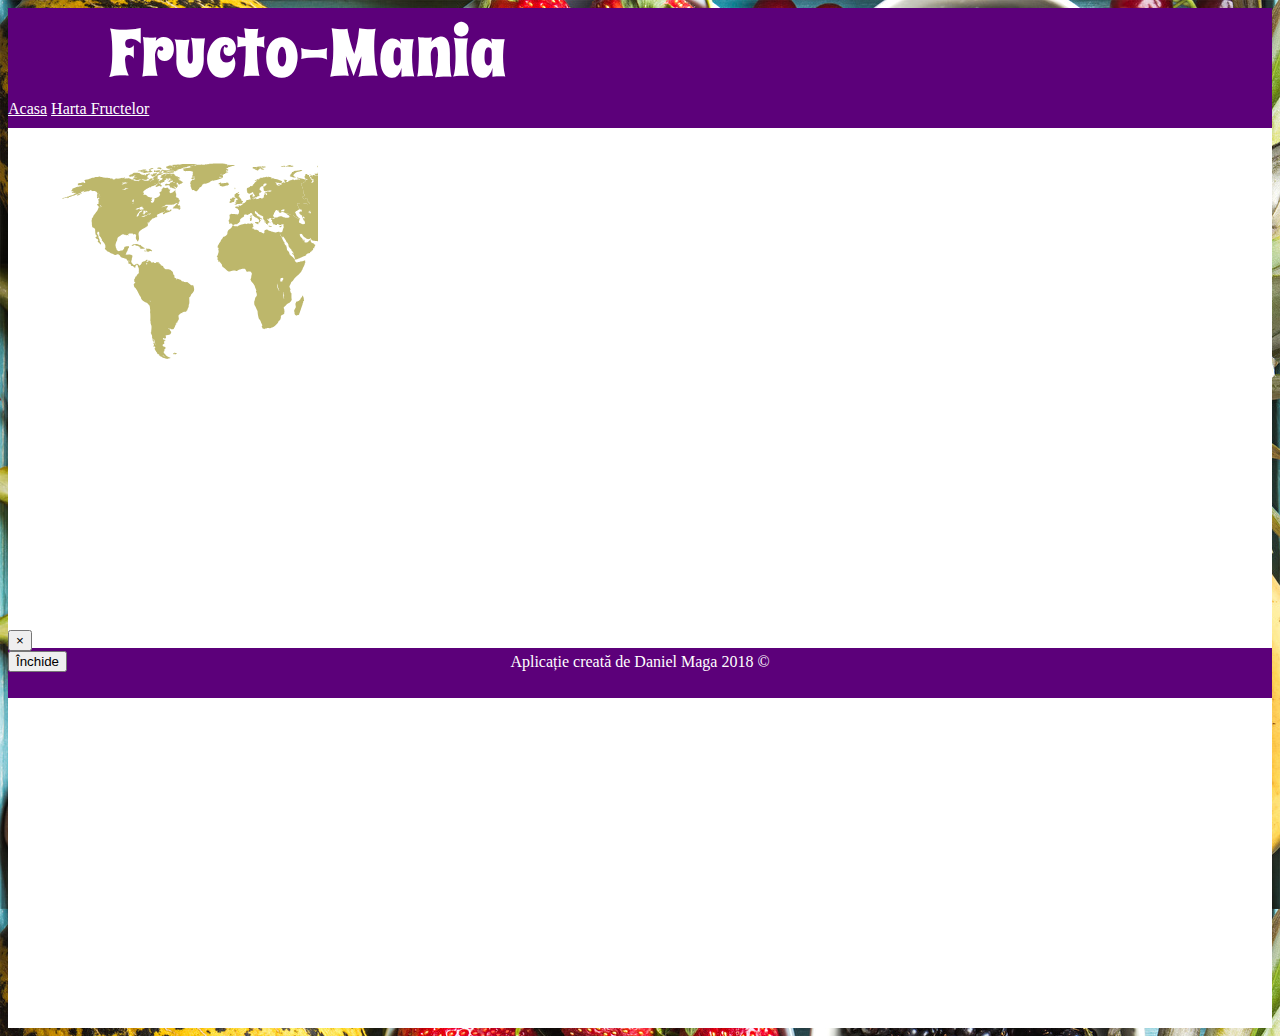
==== commit 33652b39: "Am adaugat js pentru svg" ====
--- a/svg.html
+++ b/svg.html
@@ -8,7 +8,7 @@
     <link rel="stylesheet" href="https://use.fontawesome.com/releases/v5.5.0/css/all.css" integrity="sha384-B4dIYHKNBt8Bc12p+WXckhzcICo0wtJAoU8YZTY5qE0Id1GSseTk6S+L3BlXeVIU" crossorigin="anonymous">
     <link rel="stylesheet" href="https://stackpath.bootstrapcdn.com/bootstrap/4.1.3/css/bootstrap.min.css" integrity="sha384-MCw98/SFnGE8fJT3GXwEOngsV7Zt27NXFoaoApmYm81iuXoPkFOJwJ8ERdknLPMO" crossorigin="anonymous">
     <script src="https://stackpath.bootstrapcdn.com/bootstrap/4.1.3/js/bootstrap.min.js" integrity="sha384-ChfqqxuZUCnJSK3+MXmPNIyE6ZbWh2IMqE241rYiqJxyMiZ6OW/JmZQ5stwEULTy" crossorigin="anonymous"></script>
-    <script src="main.js" ></script>
+    <script src="svg.js" ></script>
     <link rel="stylesheet" href="main.css">
 
 </head>
@@ -16,6 +16,12 @@
 <header class="row topBar">
     <div class="col-5 logo">
         Fructo-Mania
+    </div>
+    <div class="col-5">
+        <nav class="nav">
+            <a class="nav-link active" href="index.html">Acasa</a>
+            <a class="nav-link" href="svg.html">Harta Fructelor</a>
+        </nav>
     </div>
 </header>
 <div class="siteWrapper container ">
@@ -25,17 +31,17 @@
                 <metadata>Created by potrace 1.7, written by Peter Selinger
                     2001-2005</metadata>
                 <g transform="translate(0,239) scale(0.016963,-0.016963)" fill="#000000" stroke="none">
-                    <path d="M13728 10231 c-34 -19 -84 -21 -109 -5 -6 4 -15 1 -19 -5 -5 -9 -14 -9 -35 1 -22 10 -29 10 -33 0 -2 -6 -11 -12 -21 -12 -9 0 -23 -6 -29 -12 -10 -10 -17 -10 -32 0 -27 16 -55 15 -190 -7 -113 -19 -180 -42 -180 -63 0 -5 -7 -8 -15 -5 -8 4 -17 2 -20 -3 -4 -6 -13 -10 -21 -10 -8 0 -26 -11 -40 -25 -14 -14 -30 -25 -37 -26 -25 -2 -62 3 -70 10 -4 4 -33 4 -65 0 -63 -9 -100 6 -109 42 -6 20 -20 24 -39 11 -6 -4 -22 -32 -35 -62 -34 -81 -57 -108 -119 -137 -60 -29 -120 -82 -120 -107 0 -9 -10 -31 -22 -47 -18 -24 -23 -44 -23 -94 0 -38 -5 -69 -12 -76 -7 -7 -13 -18 -13 -24 0 -5 -16 -24 -36 -40 -20 -17 -45 -38 -56 -48 -23 -21 -80 -47 -103 -47 -22 0 -36 -16 -62 -72 -13 -27 -27 -48 -31 -48 -27 0 -82 -82 -82 -123 0 -24 -26 -64 -66 -102 -12 -11 -32 -47 -45 -80 -12 -33 -30 -66 -40 -72 -9 -7 -20 -29 -24 -50 -3 -21 -9 -49 -12 -62 -4 -17 -2 -22 8 -19 7 2 24 -7 36 -20 23 -25 30 -52 14 -52 -17 0 -22 -50 -6 -73 21 -30 19 -116 -5 -177 -11 -28 -20 -62 -20 -77 0 -30 -49 -113 -67 -113 -7 0 -13 -4 -13 -10 0 -5 7 -10 15 -10 9 0 20 -12 26 -27 6 -16 15 -36 20 -45 5 -10 5 -19 -1 -23 -6 -3 -10 -27 -10 -53 1 -39 6 -52 30 -76 33 -32 39 -49 14 -39 -13 5 -15 2 -9 -18 11 -35 18 -39 40 -22 14 11 16 17 8 20 -15 5 -18 33 -4 33 5 0 14 -13 20 -30 5 -16 15 -30 20 -30 6 0 11 -7 11 -15 0 -8 7 -15 15 -15 8 0 15 -3 15 -8 0 -4 23 -31 50 -61 32 -35 50 -63 51 -80 1 -42 7 -64 20 -71 6 -4 8 -13 5 -19 -4 -6 -3 -11 3 -11 6 0 8 -6 6 -12 -3 -8 12 -20 37 -31 42 -17 77 -45 197 -153 121 -109 151 -118 242 -74 96 46 247 50 331 9 11 -5 28 -3 45 6 92 46 161 75 181 75 12 0 25 7 28 14 7 19 88 36 181 38 59 2 75 -1 93 -17 25 -23 60 -87 60 -109 0 -8 10 -25 23 -36 17 -17 30 -20 57 -15 19 3 53 8 75 10 22 3 54 6 72 8 26 4 33 0 37 -19 3 -12 15 -26 26 -29 11 -3 20 -12 20 -19 0 -8 6 -19 14 -25 19 -16 10 -113 -15 -163 -13 -25 -15 -38 -7 -40 7 -3 9 -11 3 -24 -4 -10 -10 -39 -12 -64 -5 -43 -18 -64 -35 -54 -13 8 -9 -20 6 -52 8 -16 22 -47 32 -69 10 -22 35 -56 54 -75 71 -69 160 -201 160 -238 0 -12 5 -24 10 -27 6 -4 8 -10 5 -15 -3 -5 5 -33 19 -62 13 -29 32 -77 43 -106 18 -52 18 -54 -1 -67 -18 -14 -18 -17 14 -97 22 -56 32 -98 31 -128 -2 -52 -18 -100 -35 -100 -19 -1 -65 -84 -72 -131 -8 -60 -34 -149 -42 -149 -13 0 -7 -184 7 -217 7 -18 17 -33 20 -33 10 0 53 -89 96 -195 9 -22 28 -60 43 -85 21 -36 27 -59 28 -115 1 -38 6 -92 12 -120 6 -27 18 -90 27 -139 19 -103 33 -135 85 -192 24 -26 45 -65 60 -110 24 -74 57 -146 71 -155 5 -3 12 -26 15 -52 6 -39 4 -47 -9 -47 -8 0 -17 -6 -20 -12 -4 -14 12 -48 27 -59 5 -4 7 -18 4 -32 -7 -34 8 -58 22 -37 6 10 10 11 10 3 0 -7 6 -13 13 -13 8 0 22 -9 32 -20 22 -25 42 -25 67 -3 12 11 34 17 60 16 23 -1 51 5 65 14 29 19 101 24 156 11 26 -6 43 -6 52 2 8 6 24 10 37 8 13 -2 22 2 21 8 -1 7 17 14 41 16 53 6 154 72 211 136 11 13 37 40 59 60 37 36 106 134 106 151 0 13 67 81 80 81 11 0 29 37 54 115 18 56 22 130 6 120 -18 -11 -10 13 13 40 12 14 54 38 92 54 51 20 76 37 93 61 14 21 19 37 13 43 -6 6 -6 19 1 36 13 32 11 112 -2 125 -6 6 -10 15 -10 20 0 6 5 4 10 -4 8 -12 10 -11 10 8 0 12 -5 21 -12 20 -7 -2 -12 11 -13 32 -1 19 -7 36 -14 38 -6 2 -11 14 -11 26 0 26 90 126 114 126 9 0 16 4 16 8 0 4 8 19 18 32 36 49 73 78 129 101 32 12 60 26 63 29 3 4 12 11 21 16 26 14 93 105 107 146 10 29 10 47 2 80 -7 24 -11 99 -10 173 3 167 4 160 -23 172 -19 9 -28 26 -40 80 -22 87 -21 100 3 106 11 3 20 11 20 17 0 7 -7 10 -15 6 -20 -7 -32 21 -18 43 8 13 4 25 -18 52 -16 18 -29 41 -29 49 0 21 33 114 43 121 10 7 56 113 64 147 3 12 15 27 26 33 31 17 83 73 103 110 43 85 178 230 260 282 54 34 213 208 214 234 0 4 16 33 35 63 19 30 35 62 35 72 0 20 61 151 73 156 4 2 7 8 7 14 0 5 11 32 25 60 14 27 25 65 25 85 0 26 5 36 20 40 21 6 27 19 10 25 -9 3 -14 56 -8 92 5 28 -37 40 -59 17 -22 -22 -108 -52 -129 -44 -8 3 -26 0 -39 -7 -13 -7 -34 -10 -46 -7 -13 4 -32 -2 -49 -15 -20 -14 -38 -19 -61 -16 -22 3 -44 -1 -64 -13 -52 -32 -90 -19 -130 44 -10 15 -28 30 -42 33 l-24 6 23 12 c38 19 34 48 -14 98 -24 25 -50 55 -58 67 -8 11 -19 21 -25 21 -5 0 -18 14 -27 30 -10 17 -25 33 -35 37 -10 4 -24 13 -31 20 -7 6 -19 10 -26 7 -9 -3 -15 4 -18 20 -4 18 -1 26 9 26 12 0 12 2 -1 15 -19 20 -23 19 -30 -7 -6 -23 -7 -23 -21 -3 -9 11 -20 38 -25 60 -28 115 -42 144 -91 182 -56 44 -70 76 -73 173 -2 38 -9 76 -15 84 -7 9 -14 27 -15 41 0 14 -3 25 -6 25 -3 0 -24 17 -48 38 -47 42 -75 112 -44 112 11 0 8 7 -11 24 -14 13 -38 50 -55 82 -16 33 -39 76 -51 97 -11 21 -21 43 -21 50 0 7 -8 24 -17 37 -10 14 -19 33 -20 43 -2 11 -19 37 -38 60 -19 22 -35 51 -35 63 0 13 -4 25 -9 29 -6 3 -13 37 -17 75 -3 38 -12 77 -19 87 -26 35 -145 23 -189 -19 -12 -11 -29 -17 -41 -14 -11 2 -40 10 -65 15 -25 6 -54 15 -65 20 -36 16 -103 29 -128 24 -19 -4 -27 0 -32 16 -5 16 -15 21 -38 21 -54 0 -104 19 -110 40 -3 12 -14 20 -25 20 -12 0 -24 5 -27 10 -15 24 -110 2 -155 -36 -31 -27 -40 -72 -21 -103 16 -26 -24 -80 -60 -81 -8 0 -33 13 -55 28 -41 30 -104 52 -145 52 -35 0 -66 25 -74 61 -5 20 -16 34 -33 41 -15 6 -40 17 -56 26 -18 9 -52 15 -82 14 -33 -1 -66 6 -93 18 -40 20 -67 51 -54 64 3 3 -1 6 -10 6 -9 0 -17 -4 -17 -10 0 -17 -29 -11 -40 9 -8 16 -4 24 20 45 17 14 37 23 45 20 8 -4 15 -1 15 6 0 6 -5 8 -10 5 -7 -4 -8 7 -4 33 5 34 3 42 -15 51 -25 14 -27 36 -5 58 8 9 13 22 10 30 -3 8 -1 11 4 8 6 -3 10 -2 10 3 0 19 -14 21 -32 5 -18 -16 -19 -16 -24 4 -5 17 -29 32 -54 33 -3 0 -22 -9 -42 -19z m1908 -3229 c8 -11 9 -21 2 -29 -5 -7 -7 -16 -4 -21 6 -11 -15 -62 -26 -62 -5 0 -8 -5 -8 -11 0 -7 -8 -18 -17 -25 -17 -13 -17 -15 0 -28 25 -20 10 -26 -43 -16 -27 5 -50 4 -57 -1 -19 -16 -24 6 -18 78 10 107 11 110 52 123 21 7 42 16 47 20 11 11 56 -6 72 -28z m-346 -384 c0 -15 5 -30 11 -33 6 -4 8 -14 5 -22 -3 -8 -1 -24 5 -36 9 -16 9 -22 0 -25 -20 -7 -12 -42 13 -51 24 -10 36 -30 36 -62 0 -11 11 -42 25 -69 31 -61 31 -62 0 -48 -16 7 -24 17 -20 26 3 7 -2 23 -10 35 -8 12 -15 28 -15 35 0 8 -13 30 -30 49 -16 18 -31 41 -32 51 0 9 -2 31 -4 47 -2 17 -5 66 -7 110 -3 72 -2 77 9 50 7 -16 13 -42 14 -57z m360 -458 c6 -11 12 -41 14 -65 1 -25 8 -51 14 -57 15 -15 16 -55 2 -63 -14 -9 -6 -148 9 -153 6 -2 11 -8 11 -13 0 -6 -4 -7 -10 -4 -5 3 -10 1 -10 -4 0 -6 -5 -11 -11 -11 -6 0 -8 9 -4 20 4 12 2 26 -3 33 -10 13 -25 90 -23 122 7 119 5 153 -6 175 -7 14 -13 28 -13 33 0 15 20 6 30 -13z"/>
-                    <path d="M16760 5958 c-8 -13 -15 -38 -17 -57 -3 -42 -9 -48 -33 -33 -16 10 -20 10 -20 -2 0 -8 6 -17 13 -20 6 -3 2 -3 -10 0 -23 5 -27 -1 -24 -38 1 -9 -3 -19 -9 -23 -5 -3 -10 -15 -10 -25 0 -13 -5 -17 -15 -14 -9 4 -15 0 -15 -9 0 -20 -71 -70 -125 -88 -22 -7 -44 -17 -49 -21 -6 -4 -20 -8 -33 -8 -18 0 -23 -5 -23 -27 0 -16 -9 -41 -19 -57 -20 -30 -20 -54 0 -169 12 -67 12 -69 -17 -125 -16 -31 -33 -60 -37 -63 -35 -25 -48 -116 -23 -163 8 -16 12 -44 9 -70 -3 -26 -1 -46 6 -50 6 -4 11 -15 11 -25 0 -22 30 -51 53 -51 9 0 17 -4 17 -10 0 -15 52 -11 74 5 11 8 32 15 47 15 30 0 69 40 69 69 0 9 6 25 14 36 7 11 19 45 26 75 8 30 22 71 31 91 10 20 24 58 30 85 7 27 29 92 50 146 21 53 41 114 44 135 12 72 15 83 28 80 12 -2 13 7 1 83 l-7 45 20 -24 20 -25 17 32 c12 24 14 37 6 51 -5 11 -10 40 -10 64 0 24 -5 59 -11 78 -14 44 -53 128 -59 129 -3 0 -12 -10 -20 -22z"/>
+                    <path id="M13728" d="M13728 10231 c-34 -19 -84 -21 -109 -5 -6 4 -15 1 -19 -5 -5 -9 -14 -9 -35 1 -22 10 -29 10 -33 0 -2 -6 -11 -12 -21 -12 -9 0 -23 -6 -29 -12 -10 -10 -17 -10 -32 0 -27 16 -55 15 -190 -7 -113 -19 -180 -42 -180 -63 0 -5 -7 -8 -15 -5 -8 4 -17 2 -20 -3 -4 -6 -13 -10 -21 -10 -8 0 -26 -11 -40 -25 -14 -14 -30 -25 -37 -26 -25 -2 -62 3 -70 10 -4 4 -33 4 -65 0 -63 -9 -100 6 -109 42 -6 20 -20 24 -39 11 -6 -4 -22 -32 -35 -62 -34 -81 -57 -108 -119 -137 -60 -29 -120 -82 -120 -107 0 -9 -10 -31 -22 -47 -18 -24 -23 -44 -23 -94 0 -38 -5 -69 -12 -76 -7 -7 -13 -18 -13 -24 0 -5 -16 -24 -36 -40 -20 -17 -45 -38 -56 -48 -23 -21 -80 -47 -103 -47 -22 0 -36 -16 -62 -72 -13 -27 -27 -48 -31 -48 -27 0 -82 -82 -82 -123 0 -24 -26 -64 -66 -102 -12 -11 -32 -47 -45 -80 -12 -33 -30 -66 -40 -72 -9 -7 -20 -29 -24 -50 -3 -21 -9 -49 -12 -62 -4 -17 -2 -22 8 -19 7 2 24 -7 36 -20 23 -25 30 -52 14 -52 -17 0 -22 -50 -6 -73 21 -30 19 -116 -5 -177 -11 -28 -20 -62 -20 -77 0 -30 -49 -113 -67 -113 -7 0 -13 -4 -13 -10 0 -5 7 -10 15 -10 9 0 20 -12 26 -27 6 -16 15 -36 20 -45 5 -10 5 -19 -1 -23 -6 -3 -10 -27 -10 -53 1 -39 6 -52 30 -76 33 -32 39 -49 14 -39 -13 5 -15 2 -9 -18 11 -35 18 -39 40 -22 14 11 16 17 8 20 -15 5 -18 33 -4 33 5 0 14 -13 20 -30 5 -16 15 -30 20 -30 6 0 11 -7 11 -15 0 -8 7 -15 15 -15 8 0 15 -3 15 -8 0 -4 23 -31 50 -61 32 -35 50 -63 51 -80 1 -42 7 -64 20 -71 6 -4 8 -13 5 -19 -4 -6 -3 -11 3 -11 6 0 8 -6 6 -12 -3 -8 12 -20 37 -31 42 -17 77 -45 197 -153 121 -109 151 -118 242 -74 96 46 247 50 331 9 11 -5 28 -3 45 6 92 46 161 75 181 75 12 0 25 7 28 14 7 19 88 36 181 38 59 2 75 -1 93 -17 25 -23 60 -87 60 -109 0 -8 10 -25 23 -36 17 -17 30 -20 57 -15 19 3 53 8 75 10 22 3 54 6 72 8 26 4 33 0 37 -19 3 -12 15 -26 26 -29 11 -3 20 -12 20 -19 0 -8 6 -19 14 -25 19 -16 10 -113 -15 -163 -13 -25 -15 -38 -7 -40 7 -3 9 -11 3 -24 -4 -10 -10 -39 -12 -64 -5 -43 -18 -64 -35 -54 -13 8 -9 -20 6 -52 8 -16 22 -47 32 -69 10 -22 35 -56 54 -75 71 -69 160 -201 160 -238 0 -12 5 -24 10 -27 6 -4 8 -10 5 -15 -3 -5 5 -33 19 -62 13 -29 32 -77 43 -106 18 -52 18 -54 -1 -67 -18 -14 -18 -17 14 -97 22 -56 32 -98 31 -128 -2 -52 -18 -100 -35 -100 -19 -1 -65 -84 -72 -131 -8 -60 -34 -149 -42 -149 -13 0 -7 -184 7 -217 7 -18 17 -33 20 -33 10 0 53 -89 96 -195 9 -22 28 -60 43 -85 21 -36 27 -59 28 -115 1 -38 6 -92 12 -120 6 -27 18 -90 27 -139 19 -103 33 -135 85 -192 24 -26 45 -65 60 -110 24 -74 57 -146 71 -155 5 -3 12 -26 15 -52 6 -39 4 -47 -9 -47 -8 0 -17 -6 -20 -12 -4 -14 12 -48 27 -59 5 -4 7 -18 4 -32 -7 -34 8 -58 22 -37 6 10 10 11 10 3 0 -7 6 -13 13 -13 8 0 22 -9 32 -20 22 -25 42 -25 67 -3 12 11 34 17 60 16 23 -1 51 5 65 14 29 19 101 24 156 11 26 -6 43 -6 52 2 8 6 24 10 37 8 13 -2 22 2 21 8 -1 7 17 14 41 16 53 6 154 72 211 136 11 13 37 40 59 60 37 36 106 134 106 151 0 13 67 81 80 81 11 0 29 37 54 115 18 56 22 130 6 120 -18 -11 -10 13 13 40 12 14 54 38 92 54 51 20 76 37 93 61 14 21 19 37 13 43 -6 6 -6 19 1 36 13 32 11 112 -2 125 -6 6 -10 15 -10 20 0 6 5 4 10 -4 8 -12 10 -11 10 8 0 12 -5 21 -12 20 -7 -2 -12 11 -13 32 -1 19 -7 36 -14 38 -6 2 -11 14 -11 26 0 26 90 126 114 126 9 0 16 4 16 8 0 4 8 19 18 32 36 49 73 78 129 101 32 12 60 26 63 29 3 4 12 11 21 16 26 14 93 105 107 146 10 29 10 47 2 80 -7 24 -11 99 -10 173 3 167 4 160 -23 172 -19 9 -28 26 -40 80 -22 87 -21 100 3 106 11 3 20 11 20 17 0 7 -7 10 -15 6 -20 -7 -32 21 -18 43 8 13 4 25 -18 52 -16 18 -29 41 -29 49 0 21 33 114 43 121 10 7 56 113 64 147 3 12 15 27 26 33 31 17 83 73 103 110 43 85 178 230 260 282 54 34 213 208 214 234 0 4 16 33 35 63 19 30 35 62 35 72 0 20 61 151 73 156 4 2 7 8 7 14 0 5 11 32 25 60 14 27 25 65 25 85 0 26 5 36 20 40 21 6 27 19 10 25 -9 3 -14 56 -8 92 5 28 -37 40 -59 17 -22 -22 -108 -52 -129 -44 -8 3 -26 0 -39 -7 -13 -7 -34 -10 -46 -7 -13 4 -32 -2 -49 -15 -20 -14 -38 -19 -61 -16 -22 3 -44 -1 -64 -13 -52 -32 -90 -19 -130 44 -10 15 -28 30 -42 33 l-24 6 23 12 c38 19 34 48 -14 98 -24 25 -50 55 -58 67 -8 11 -19 21 -25 21 -5 0 -18 14 -27 30 -10 17 -25 33 -35 37 -10 4 -24 13 -31 20 -7 6 -19 10 -26 7 -9 -3 -15 4 -18 20 -4 18 -1 26 9 26 12 0 12 2 -1 15 -19 20 -23 19 -30 -7 -6 -23 -7 -23 -21 -3 -9 11 -20 38 -25 60 -28 115 -42 144 -91 182 -56 44 -70 76 -73 173 -2 38 -9 76 -15 84 -7 9 -14 27 -15 41 0 14 -3 25 -6 25 -3 0 -24 17 -48 38 -47 42 -75 112 -44 112 11 0 8 7 -11 24 -14 13 -38 50 -55 82 -16 33 -39 76 -51 97 -11 21 -21 43 -21 50 0 7 -8 24 -17 37 -10 14 -19 33 -20 43 -2 11 -19 37 -38 60 -19 22 -35 51 -35 63 0 13 -4 25 -9 29 -6 3 -13 37 -17 75 -3 38 -12 77 -19 87 -26 35 -145 23 -189 -19 -12 -11 -29 -17 -41 -14 -11 2 -40 10 -65 15 -25 6 -54 15 -65 20 -36 16 -103 29 -128 24 -19 -4 -27 0 -32 16 -5 16 -15 21 -38 21 -54 0 -104 19 -110 40 -3 12 -14 20 -25 20 -12 0 -24 5 -27 10 -15 24 -110 2 -155 -36 -31 -27 -40 -72 -21 -103 16 -26 -24 -80 -60 -81 -8 0 -33 13 -55 28 -41 30 -104 52 -145 52 -35 0 -66 25 -74 61 -5 20 -16 34 -33 41 -15 6 -40 17 -56 26 -18 9 -52 15 -82 14 -33 -1 -66 6 -93 18 -40 20 -67 51 -54 64 3 3 -1 6 -10 6 -9 0 -17 -4 -17 -10 0 -17 -29 -11 -40 9 -8 16 -4 24 20 45 17 14 37 23 45 20 8 -4 15 -1 15 6 0 6 -5 8 -10 5 -7 -4 -8 7 -4 33 5 34 3 42 -15 51 -25 14 -27 36 -5 58 8 9 13 22 10 30 -3 8 -1 11 4 8 6 -3 10 -2 10 3 0 19 -14 21 -32 5 -18 -16 -19 -16 -24 4 -5 17 -29 32 -54 33 -3 0 -22 -9 -42 -19z m1908 -3229 c8 -11 9 -21 2 -29 -5 -7 -7 -16 -4 -21 6 -11 -15 -62 -26 -62 -5 0 -8 -5 -8 -11 0 -7 -8 -18 -17 -25 -17 -13 -17 -15 0 -28 25 -20 10 -26 -43 -16 -27 5 -50 4 -57 -1 -19 -16 -24 6 -18 78 10 107 11 110 52 123 21 7 42 16 47 20 11 11 56 -6 72 -28z m-346 -384 c0 -15 5 -30 11 -33 6 -4 8 -14 5 -22 -3 -8 -1 -24 5 -36 9 -16 9 -22 0 -25 -20 -7 -12 -42 13 -51 24 -10 36 -30 36 -62 0 -11 11 -42 25 -69 31 -61 31 -62 0 -48 -16 7 -24 17 -20 26 3 7 -2 23 -10 35 -8 12 -15 28 -15 35 0 8 -13 30 -30 49 -16 18 -31 41 -32 51 0 9 -2 31 -4 47 -2 17 -5 66 -7 110 -3 72 -2 77 9 50 7 -16 13 -42 14 -57z m360 -458 c6 -11 12 -41 14 -65 1 -25 8 -51 14 -57 15 -15 16 -55 2 -63 -14 -9 -6 -148 9 -153 6 -2 11 -8 11 -13 0 -6 -4 -7 -10 -4 -5 3 -10 1 -10 -4 0 -6 -5 -11 -11 -11 -6 0 -8 9 -4 20 4 12 2 26 -3 33 -10 13 -25 90 -23 122 7 119 5 153 -6 175 -7 14 -13 28 -13 33 0 15 20 6 30 -13z"/>
+                    <path id="M16760" d="M16760 5958 c-8 -13 -15 -38 -17 -57 -3 -42 -9 -48 -33 -33 -16 10 -20 10 -20 -2 0 -8 6 -17 13 -20 6 -3 2 -3 -10 0 -23 5 -27 -1 -24 -38 1 -9 -3 -19 -9 -23 -5 -3 -10 -15 -10 -25 0 -13 -5 -17 -15 -14 -9 4 -15 0 -15 -9 0 -20 -71 -70 -125 -88 -22 -7 -44 -17 -49 -21 -6 -4 -20 -8 -33 -8 -18 0 -23 -5 -23 -27 0 -16 -9 -41 -19 -57 -20 -30 -20 -54 0 -169 12 -67 12 -69 -17 -125 -16 -31 -33 -60 -37 -63 -35 -25 -48 -116 -23 -163 8 -16 12 -44 9 -70 -3 -26 -1 -46 6 -50 6 -4 11 -15 11 -25 0 -22 30 -51 53 -51 9 0 17 -4 17 -10 0 -15 52 -11 74 5 11 8 32 15 47 15 30 0 69 40 69 69 0 9 6 25 14 36 7 11 19 45 26 75 8 30 22 71 31 91 10 20 24 58 30 85 7 27 29 92 50 146 21 53 41 114 44 135 12 72 15 83 28 80 12 -2 13 7 1 83 l-7 45 20 -24 20 -25 17 32 c12 24 14 37 6 51 -5 11 -10 40 -10 64 0 24 -5 59 -11 78 -14 44 -53 128 -59 129 -3 0 -12 -10 -20 -22z"/>
                 </g>
                 <g transform="translate(0,239) scale(0.016963,-0.016963)" fill="#000000" stroke="none">
-                    <path d="M17725 13638 c-68 -17 -73 -19 -50 -28 19 -8 19 -9 -2 -9 -33 -1 -38 -20 -12 -47 25 -26 45 -31 52 -11 4 10 6 10 6 0 1 -7 8 -13 16 -13 8 0 15 6 15 13 0 8 3 8 9 -2 5 -8 16 -11 25 -8 9 4 36 0 59 -8 46 -15 187 -35 254 -35 45 0 68 18 34 27 -12 3 -21 13 -21 23 0 23 -24 31 -102 36 -79 5 -102 12 -89 28 8 9 -5 15 -52 25 -98 20 -100 20 -142 9z"/>
-                    <path d="M18374 13421 c-27 -12 -38 -39 -23 -57 9 -12 3 -14 -34 -14 -25 0 -47 -4 -49 -9 -1 -5 -20 -12 -41 -15 -28 -4 -36 -3 -31 5 10 17 -184 3 -201 -15 -7 -7 -44 -16 -81 -19 -37 -4 -78 -14 -91 -23 -15 -9 -34 -13 -49 -10 -14 4 -24 2 -24 -4 0 -5 -7 -10 -15 -10 -8 0 -15 -8 -16 -17 0 -11 -3 -13 -6 -5 -7 18 -40 15 -47 -4 -4 -9 -3 -20 0 -23 4 -3 9 0 11 6 3 9 10 9 28 -3 13 -8 31 -14 41 -12 9 2 19 -3 21 -9 6 -16 -73 -18 -82 -3 -3 6 -14 10 -23 10 -14 0 -14 -2 -3 -9 21 -13 -10 -20 -108 -23 l-84 -2 29 -23 c16 -13 39 -33 50 -44 13 -13 40 -23 68 -26 25 -3 46 -9 46 -14 0 -4 8 -10 18 -12 9 -3 2 -5 -16 -6 -19 0 -46 5 -60 13 -24 13 -86 27 -188 43 -20 3 -35 -1 -43 -11 -12 -14 -10 -16 10 -17 26 -1 20 -4 -25 -14 -28 -6 -28 -7 -9 -20 10 -7 35 -18 54 -24 33 -11 33 -11 -14 -7 -49 4 -76 24 -77 57 0 18 -41 59 -58 59 -7 0 -21 6 -32 12 -14 9 -22 10 -31 1 -8 -8 -2 -14 21 -22 18 -6 37 -8 43 -4 5 3 7 1 3 -5 -3 -6 -2 -13 4 -17 18 -11 10 -23 -20 -30 -16 -4 -30 -13 -30 -20 0 -7 -5 -15 -12 -17 -6 -2 14 -17 46 -33 54 -27 56 -30 50 -61 -5 -26 -2 -35 15 -46 12 -7 21 -19 21 -27 0 -11 15 -12 73 -8 62 5 67 4 34 -5 -51 -14 -57 -34 -21 -63 23 -19 27 -26 17 -36 -7 -7 -13 -23 -13 -35 0 -17 -8 -24 -30 -29 -18 -4 -30 -13 -30 -22 0 -12 -7 -14 -32 -9 -18 3 -37 11 -43 17 -7 7 -5 8 6 4 11 -4 21 5 34 35 10 22 21 40 25 40 5 0 7 15 6 33 -1 28 -7 35 -43 51 -24 10 -43 24 -43 30 0 6 -10 27 -22 46 -12 19 -23 43 -25 53 -4 25 -26 45 -58 53 -19 5 -23 10 -16 17 15 15 13 48 -3 70 -10 13 -35 21 -83 26 -41 5 -54 9 -33 10 33 2 34 2 16 16 -25 19 -100 21 -94 3 3 -7 -1 -19 -9 -26 -7 -7 -13 -31 -13 -52 0 -34 -4 -42 -30 -55 -37 -19 -39 -42 -5 -55 19 -7 25 -17 25 -39 0 -32 22 -56 43 -48 8 3 27 -4 43 -14 16 -11 39 -24 52 -29 22 -9 29 -25 15 -33 -5 -3 -39 8 -78 24 -101 41 -118 39 -72 -9 20 -21 37 -42 37 -47 -2 -35 -111 -112 -212 -150 -26 -10 -52 -23 -58 -30 -7 -8 7 -49 46 -136 57 -126 83 -238 84 -351 0 -60 14 -96 51 -130 52 -48 28 -128 -39 -128 -16 0 -37 -9 -47 -20 -17 -18 -17 -20 6 -49 13 -16 35 -46 49 -65 34 -48 67 -48 109 -1 39 45 70 46 95 4 16 -26 16 -37 6 -77 -10 -43 -10 -48 9 -62 66 -49 66 -49 53 -58 -17 -12 4 -30 55 -47 67 -23 51 -81 -20 -72 -27 4 -40 1 -44 -9 -7 -18 -31 -18 -49 1 -9 8 -24 15 -35 15 -10 0 -19 5 -19 11 0 8 -15 10 -48 5 -36 -5 -62 -1 -107 16 -65 23 -188 29 -208 9 -6 -6 -34 -11 -61 -11 -28 0 -68 -5 -89 -11 -37 -10 -37 -10 -31 -52 8 -53 18 -72 61 -120 27 -30 33 -45 31 -73 -2 -29 3 -40 25 -56 15 -11 27 -26 27 -33 0 -18 34 -28 70 -20 23 5 32 2 45 -19 16 -23 29 -119 15 -111 -3 2 -29 6 -57 9 -46 4 -52 2 -62 -21 -6 -13 -9 -29 -6 -34 4 -5 -8 -9 -25 -9 -28 0 -30 -2 -20 -20 6 -11 17 -20 25 -20 8 0 22 -13 32 -30 9 -16 21 -30 25 -30 4 0 8 -9 8 -21 0 -13 4 -18 12 -13 6 4 16 0 22 -8 7 -9 23 -18 36 -20 34 -4 39 -14 33 -59 -3 -22 -2 -39 4 -39 16 0 45 -61 39 -83 -7 -29 16 -73 35 -69 12 2 14 -5 11 -30 -4 -25 -2 -30 11 -25 25 9 44 -24 55 -93 6 -36 13 -72 16 -80 5 -13 -8 -19 -62 -33 -82 -19 -120 -12 -177 33 -21 17 -48 30 -60 30 -30 0 -55 30 -62 75 -4 26 -2 40 8 45 8 6 13 28 14 57 0 46 1 48 28 48 15 -1 27 4 27 10 0 7 -14 9 -33 7 -48 -5 -251 99 -337 173 l-65 57 -54 -6 c-48 -6 -59 -3 -100 23 -25 16 -62 32 -81 36 -19 4 -50 15 -68 26 -25 14 -38 16 -59 8 l-26 -10 23 -24 c12 -13 48 -36 79 -51 43 -21 62 -37 75 -64 34 -70 -10 -100 -149 -105 -53 -2 -95 1 -95 6 0 5 -13 9 -29 9 -17 0 -33 5 -36 10 -4 6 -15 8 -25 5 -13 -4 -22 1 -30 15 -8 15 -17 19 -32 14 -15 -4 -26 0 -37 13 -15 18 -23 19 -98 13 -80 -8 -140 -31 -169 -66 -8 -10 -28 -11 -83 -5 -74 7 -104 -2 -79 -27 24 -24 -14 -38 -107 -40 -49 -1 -91 -6 -93 -11 -2 -6 -10 -7 -18 -4 -8 3 -14 0 -14 -6 0 -6 7 -11 15 -11 9 0 15 -9 15 -25 0 -23 8 -29 37 -26 6 1 10 -6 8 -16 -1 -10 0 -22 4 -28 3 -5 6 -19 8 -30 1 -11 -1 -14 -3 -7 -9 20 -31 13 -29 -10 1 -15 12 -26 36 -34 19 -7 28 -13 21 -13 -10 -1 -10 -5 0 -23 7 -13 17 -26 22 -29 4 -4 0 -12 -10 -18 -20 -11 -16 -13 31 -14 16 0 17 -1 3 -4 -10 -3 -18 -9 -18 -15 0 -5 7 -8 15 -4 8 3 15 1 15 -4 0 -6 7 -10 15 -10 8 0 15 5 15 11 0 16 47 2 70 -21 15 -15 31 -20 60 -18 39 3 45 10 41 46 -4 29 77 3 123 -40 30 -27 113 -17 139 18 21 27 38 30 67 12 15 -10 23 -9 40 7 25 22 39 13 16 -11 -12 -11 -14 -20 -7 -27 6 -6 6 -18 1 -32 -5 -12 -5 -26 -1 -31 12 -13 21 -80 12 -90 -13 -15 -49 -125 -61 -185 -12 -62 -34 -90 -71 -90 -13 -1 -39 -3 -56 -5 -29 -4 -33 -9 -33 -35 0 -48 20 -115 41 -138 10 -11 19 -27 19 -34 0 -15 72 -97 85 -97 3 0 13 7 21 15 9 8 24 15 35 15 10 0 19 -7 19 -15 0 -8 5 -15 10 -15 6 0 10 -5 10 -10 0 -6 8 -19 18 -30 9 -10 26 -36 37 -57 11 -21 28 -47 38 -58 24 -26 50 -75 43 -82 -9 -9 27 -63 41 -63 8 0 16 -7 19 -15 4 -8 11 -12 17 -8 5 3 7 1 4 -4 -4 -6 2 -22 13 -36 11 -14 20 -32 20 -40 0 -9 5 -19 11 -23 7 -4 9 -21 5 -44 -4 -28 -2 -41 10 -51 8 -7 13 -21 11 -31 -4 -12 3 -24 18 -34 14 -9 27 -23 30 -32 2 -10 18 -26 34 -37 16 -10 28 -22 26 -26 -3 -3 7 -11 20 -17 19 -9 25 -19 25 -43 0 -19 7 -37 18 -45 9 -7 17 -17 17 -22 0 -5 17 -26 38 -46 20 -21 37 -44 37 -52 0 -8 4 -14 9 -14 5 0 14 -14 20 -32 11 -31 11 -31 -9 -13 -11 10 -17 22 -14 26 3 5 -2 6 -11 3 -10 -4 -15 -2 -13 7 2 7 -5 15 -14 17 -13 2 -16 -1 -12 -15 5 -17 5 -17 -9 0 -8 10 -18 14 -20 9 -7 -10 47 -94 55 -86 9 8 51 -37 53 -55 0 -9 4 -21 7 -26 8 -14 42 -127 43 -145 3 -48 17 -68 52 -75 20 -3 40 -2 46 4 5 5 15 7 22 5 7 -3 28 9 46 25 22 21 44 31 65 31 34 0 99 24 109 40 3 5 21 10 40 10 24 0 39 7 54 26 13 17 49 36 103 55 97 35 144 61 140 79 -6 27 10 48 51 65 78 32 88 35 121 35 37 0 52 13 58 50 2 19 10 26 33 28 37 5 55 19 55 43 0 22 36 49 66 49 19 0 21 5 20 61 -1 65 10 82 36 55 13 -13 17 -12 30 3 15 18 13 45 -3 35 -17 -10 -9 15 15 43 29 35 56 87 56 108 0 9 -9 15 -21 15 -12 0 -23 8 -26 20 -3 11 -9 20 -14 20 -5 0 -9 5 -9 11 0 21 -32 42 -78 50 -90 17 -134 73 -134 170 0 62 -12 74 -33 32 -21 -40 -139 -160 -153 -155 -7 2 -12 0 -12 -5 0 -5 -16 -7 -35 -5 -19 2 -35 8 -35 13 0 5 -4 9 -10 9 -5 0 -10 -6 -10 -14 0 -23 -20 -29 -39 -12 -10 9 -23 16 -30 16 -8 0 -10 7 -4 23 11 32 4 120 -10 129 -24 15 -36 7 -48 -32 l-12 -40 -19 27 c-20 32 -23 43 -8 43 6 0 10 -7 10 -16 0 -8 5 -12 10 -9 17 11 11 37 -10 42 -11 3 -21 9 -21 14 -1 5 -2 13 -3 19 0 5 -10 16 -21 24 -11 8 -20 20 -20 28 -1 7 -6 12 -13 11 -7 -2 -12 1 -12 6 0 5 -9 13 -20 16 -11 3 -20 13 -20 21 0 8 -4 14 -8 14 -14 0 -53 96 -46 116 4 12 3 15 -3 7 -6 -8 -14 -9 -23 -3 -13 8 -13 10 0 10 9 0 23 8 32 18 33 34 44 40 62 30 9 -5 24 -7 34 -4 12 4 24 -5 40 -27 12 -18 22 -38 22 -44 0 -6 4 -13 9 -15 5 -1 22 -25 37 -52 21 -35 39 -51 64 -60 19 -7 48 -24 64 -39 16 -15 36 -27 45 -27 13 0 13 -2 3 -9 -10 -6 -3 -10 22 -15 20 -4 34 -11 31 -17 -4 -5 -1 -9 4 -9 6 0 11 5 11 10 0 7 7 7 20 0 11 -6 25 -8 31 -5 5 4 26 9 46 11 40 5 66 21 57 35 -8 14 34 10 43 -3 4 -7 13 -31 18 -53 13 -49 51 -70 144 -80 75 -8 106 -13 141 -21 43 -11 130 -13 130 -4 0 4 18 6 40 3 24 -4 40 -2 40 5 0 6 13 7 36 2 20 -5 64 -4 101 2 74 11 93 7 93 -22 0 -13 7 -20 19 -20 12 0 21 -10 26 -27 8 -34 33 -63 53 -63 8 0 28 -13 43 -30 41 -42 82 -61 121 -54 31 5 32 5 14 -10 -20 -16 -36 -20 -68 -17 -10 1 -18 -3 -18 -10 0 -19 138 -149 157 -149 52 2 127 70 104 93 -10 10 -3 47 9 47 4 0 5 -11 2 -25 -2 -15 0 -25 7 -25 7 0 9 -5 6 -10 -4 -6 1 -24 9 -42 11 -21 14 -43 10 -66 -4 -19 -2 -50 4 -70 26 -91 45 -161 57 -214 7 -31 30 -89 50 -130 21 -40 46 -89 55 -108 10 -19 25 -61 33 -94 9 -32 31 -81 50 -110 37 -55 87 -173 87 -203 0 -26 54 -109 80 -123 29 -15 65 8 73 48 7 32 42 48 79 36 15 -4 19 -2 16 7 -3 8 -11 14 -19 14 -16 0 -16 8 -5 48 6 20 15 27 33 27 22 0 24 3 18 29 -10 49 -9 129 3 143 16 19 17 101 2 178 -19 107 -14 136 26 126 19 -5 25 -2 30 19 3 14 12 25 20 25 34 0 64 24 64 52 0 15 4 28 9 28 16 0 116 101 148 150 17 26 48 55 70 65 21 11 48 30 61 42 23 21 25 33 20 82 -2 13 4 27 12 31 8 4 25 12 38 19 18 9 24 9 28 -3 6 -15 44 -13 98 4 16 6 41 10 55 10 35 1 76 33 68 53 -3 9 -2 19 2 22 5 2 11 -5 14 -16 3 -12 10 -18 15 -15 11 7 22 -16 22 -45 0 -24 22 -61 67 -112 18 -20 33 -42 33 -48 0 -6 8 -9 18 -7 20 6 46 -17 39 -35 -2 -7 0 -20 5 -29 6 -13 5 -18 -4 -18 -9 0 -9 -3 0 -12 10 -10 15 -10 20 -1 12 18 29 2 51 -48 17 -37 19 -58 15 -121 l-6 -75 28 -8 c56 -15 74 -14 88 7 8 11 30 31 50 44 23 16 36 33 36 47 1 31 67 -108 76 -158 3 -22 13 -52 20 -67 8 -15 14 -38 14 -53 0 -15 6 -25 14 -25 8 0 19 -14 25 -31 15 -42 14 -49 -4 -43 -11 5 -13 2 -9 -10 3 -9 10 -16 15 -16 4 0 3 -14 -3 -31 -8 -23 -13 -27 -19 -17 -5 7 -9 9 -9 3 0 -19 16 -34 35 -32 22 2 33 -29 16 -46 -7 -7 -15 -6 -26 3 -9 8 -15 8 -15 2 0 -6 8 -15 17 -21 19 -10 24 -78 10 -136 -10 -42 3 -129 16 -116 20 20 47 13 47 -11 0 -19 2 -20 10 -8 7 12 10 12 10 1 0 -7 14 -30 30 -51 27 -34 29 -40 15 -48 -15 -8 -15 -10 -1 -21 14 -11 16 -11 16 5 0 17 1 17 15 -2 8 -12 13 -40 12 -63 -1 -23 3 -45 9 -49 6 -4 14 -26 18 -49 3 -24 17 -54 31 -69 14 -15 25 -37 25 -49 0 -16 19 -35 73 -71 79 -53 97 -70 93 -87 -2 -7 -1 -9 1 -4 9 15 35 7 29 -9 -4 -12 -2 -15 9 -10 10 4 15 -1 15 -14 0 -11 5 -20 11 -20 7 0 9 9 6 21 -4 16 -3 18 8 9 9 -8 15 -8 20 0 10 16 -4 30 -33 31 -17 1 -21 3 -9 6 9 2 17 11 17 19 0 8 -3 13 -7 11 -5 -3 -9 6 -9 19 -1 13 -14 40 -29 60 -24 31 -27 44 -27 107 1 40 -4 86 -11 102 -11 29 -90 115 -105 115 -4 0 -16 14 -26 31 -13 21 -24 29 -36 26 -31 -8 -57 20 -71 75 -6 29 -18 58 -24 63 -15 12 -28 75 -16 75 10 0 9 26 -2 36 -4 4 -7 -3 -7 -15 0 -26 -28 -40 -41 -20 -13 19 -5 103 15 169 10 30 18 82 19 115 2 58 3 60 30 63 25 3 27 1 27 -36 0 -37 1 -39 35 -40 43 -2 75 -18 75 -38 0 -9 7 -14 18 -12 11 2 22 -8 34 -32 10 -19 17 -41 18 -47 0 -16 36 -53 51 -53 5 0 7 6 3 13 -4 7 -3 9 2 4 9 -9 10 -13 13 -42 2 -24 21 -18 21 7 0 19 2 20 18 6 9 -8 26 -18 37 -22 14 -5 16 -9 7 -15 -18 -11 -14 -121 5 -121 7 0 18 9 25 20 7 12 32 32 55 46 39 22 55 47 58 89 1 6 6 9 13 7 17 -3 69 25 101 54 14 13 31 24 38 24 14 0 25 52 19 92 -2 15 1 25 5 22 5 -3 9 4 9 15 0 11 -4 22 -9 25 -4 3 -11 27 -14 53 -3 26 -13 62 -21 78 -9 17 -16 37 -16 46 0 8 -13 28 -30 44 -16 16 -30 34 -30 41 0 7 -8 15 -19 19 -23 7 -141 120 -141 134 0 6 -15 26 -34 46 -29 29 -34 42 -34 81 0 29 5 47 13 50 7 3 21 21 30 40 9 19 20 32 25 29 4 -3 11 2 14 10 3 8 11 14 18 13 7 -2 12 4 12 13 -2 21 66 45 93 34 10 -4 29 -7 42 -6 19 2 22 -1 17 -14 -9 -25 25 -94 47 -95 23 0 31 23 17 50 -8 15 -8 20 -1 16 7 -4 11 1 11 13 0 12 6 22 13 22 6 1 17 2 22 4 6 1 16 3 23 3 7 1 10 7 6 14 -4 6 -3 8 4 4 6 -3 13 -2 17 3 4 7 15 7 31 1 36 -14 47 -12 40 6 -3 8 -2 12 4 9 6 -3 10 -1 10 5 0 6 5 8 11 4 16 -9 29 16 24 46 -4 24 -4 24 7 -2 11 -26 48 -40 48 -19 0 5 18 19 41 30 22 12 38 17 34 11 -3 -5 -1 -10 4 -10 6 0 11 5 11 10 0 6 3 9 8 9 35 -6 55 4 65 30 6 17 20 32 31 35 12 3 30 19 41 36 11 16 25 30 32 30 16 0 36 37 27 52 -4 6 -3 9 2 6 11 -7 35 17 27 26 -4 3 3 6 15 6 13 0 22 6 22 16 0 8 -4 13 -9 10 -13 -8 -22 36 -11 49 6 7 7 15 3 18 -3 4 -1 7 5 7 7 0 12 9 12 19 0 11 5 23 10 26 6 3 10 17 10 30 0 34 10 55 26 55 8 0 15 6 15 13 5 36 4 54 -4 70 -5 11 -4 16 4 15 7 -2 12 18 14 60 1 34 -2 62 -7 62 -4 0 -9 -4 -9 -10 -1 -5 -2 -14 -3 -19 -2 -20 -16 -23 -32 -6 -11 10 -25 14 -40 11 -34 -9 -21 19 17 36 30 14 36 23 19 33 -6 4 -8 10 -5 14 2 5 -8 11 -24 14 -32 7 -48 32 -25 41 7 3 13 0 11 -6 -1 -6 4 -13 11 -15 6 -3 12 2 12 9 0 12 -34 42 -85 76 -5 4 -17 19 -25 33 -40 70 -84 116 -130 138 -45 21 -49 26 -43 49 3 14 19 38 35 54 29 29 37 44 16 32 -7 -4 2 7 20 25 22 20 43 31 63 31 24 0 29 4 29 24 0 31 -6 34 -62 40 -25 2 -55 9 -66 15 -21 11 -76 5 -68 -8 2 -3 -2 -15 -10 -25 -12 -16 -18 -18 -39 -8 -14 6 -25 20 -25 29 -1 30 -23 50 -58 51 -46 1 -82 26 -82 58 0 20 4 25 16 20 30 -11 65 5 70 33 3 15 19 36 35 46 16 11 29 26 29 33 0 23 25 40 53 35 40 -8 53 -28 37 -61 -19 -37 -18 -45 3 -61 17 -12 17 -15 3 -30 -15 -17 -12 -31 5 -31 5 0 26 19 48 41 32 33 48 42 85 46 25 3 53 2 63 -2 10 -5 22 -7 26 -6 4 0 17 -3 27 -9 17 -9 20 -21 20 -78 0 -47 3 -63 10 -52 5 8 10 11 10 5 0 -14 49 -35 56 -24 3 5 13 5 25 -1 10 -6 19 -8 19 -5 0 3 11 -2 25 -11 25 -16 34 -44 15 -44 -17 0 -11 -17 18 -48 42 -46 51 -59 45 -66 -11 -11 -10 -61 1 -68 6 -4 11 -17 11 -30 0 -21 4 -23 45 -20 25 1 47 7 48 12 2 6 12 10 23 10 10 0 19 4 19 10 0 5 6 7 14 4 20 -8 56 31 56 59 0 40 -59 144 -107 189 -25 24 -55 53 -67 66 -11 13 -38 33 -59 45 -20 11 -44 31 -52 44 -15 22 -14 24 12 40 15 8 40 32 54 53 24 34 25 39 12 64 -17 32 -14 82 5 79 6 -2 12 6 12 18 0 11 4 18 9 15 5 -4 14 6 19 21 6 16 11 22 11 14 1 -11 5 -10 16 5 12 15 14 16 15 3 0 -22 70 -42 102 -30 32 12 88 77 88 101 0 27 28 130 39 144 5 6 9 52 9 101 0 50 4 101 10 115 7 20 4 37 -15 80 -13 30 -29 58 -36 62 -6 4 -8 10 -4 14 4 4 -3 14 -14 22 -37 25 -76 132 -49 132 20 0 98 -65 104 -85 3 -11 21 -36 39 -55 18 -19 43 -56 55 -81 12 -25 35 -58 51 -72 16 -14 34 -41 41 -61 6 -20 15 -36 20 -36 5 0 13 -15 19 -33 7 -19 25 -47 42 -63 l31 -29 -7 36 c-7 36 -6 36 21 31 16 -3 36 -15 46 -26 14 -17 17 -18 18 -5 0 19 -33 59 -48 59 -6 0 -22 10 -35 23 -14 12 -36 30 -50 39 -14 10 -32 37 -40 60 -8 24 -18 51 -22 61 -11 26 37 22 85 -8 42 -27 50 -29 50 -17 0 4 -15 16 -32 27 -18 10 -51 37 -74 59 -22 23 -80 77 -128 121 -48 44 -94 92 -102 107 -18 34 -58 78 -71 78 -6 0 -21 12 -34 28 -36 41 -55 53 -73 46 -14 -5 -11 -10 15 -26 31 -19 31 -19 13 -39 -17 -19 -17 -22 -3 -32 21 -16 53 -66 47 -73 -8 -8 -58 49 -58 66 0 5 -28 24 -62 41 -35 16 -76 37 -91 45 -33 18 -121 26 -108 10 10 -13 -4 -56 -19 -56 -5 0 -10 9 -10 20 0 11 -7 20 -15 20 -8 0 -15 9 -15 20 0 11 -5 20 -11 20 -6 0 -9 6 -6 14 8 21 -28 50 -50 41 -10 -5 -23 -7 -30 -6 -6 1 -14 -3 -18 -9 -6 -9 22 -14 70 -12 11 0 14 -2 7 -5 -10 -4 -9 -9 4 -24 9 -10 12 -19 6 -19 -5 0 -8 -10 -5 -22 3 -15 -2 -11 -15 12 -17 31 -25 36 -71 41 -86 11 -87 13 -49 61 43 55 59 86 46 90 -11 4 31 98 44 98 4 0 3 11 -2 25 -8 20 -6 27 5 31 8 4 15 17 15 30 0 16 8 27 21 32 33 13 176 15 184 3 3 -6 15 -11 26 -11 11 0 18 3 15 8 -2 4 32 6 76 5 76 -3 80 -2 75 18 -4 15 -1 19 11 15 40 -11 88 -20 96 -17 6 1 21 0 34 -4 19 -5 21 -9 12 -20 -13 -16 -2 -25 32 -25 79 0 98 2 98 11 0 6 11 8 28 4 16 -3 42 -1 57 5 35 13 24 24 -41 41 -44 11 -50 25 -32 71 5 14 10 41 11 59 2 31 5 33 42 37 22 2 49 3 60 3 11 -1 32 -1 48 -2 17 0 27 -5 27 -14 0 -20 38 -57 51 -50 5 4 18 -4 29 -17 13 -15 19 -18 20 -9 0 8 3 11 7 7 4 -3 12 8 17 26 9 25 17 34 39 36 24 3 40 22 17 22 -5 0 -21 12 -36 27 -26 26 -26 27 -5 34 24 9 54 1 45 -12 -6 -11 47 -79 62 -79 19 0 11 -33 -13 -55 -16 -14 -21 -28 -18 -44 2 -14 0 -30 -6 -38 -7 -7 -9 -27 -5 -43 7 -37 -8 -80 -29 -80 -8 0 -15 -4 -15 -10 0 -5 -10 -10 -22 -10 -23 0 -23 0 3 -24 19 -18 25 -32 22 -49 -8 -42 44 -110 160 -210 27 -23 68 -59 90 -81 23 -21 62 -55 87 -75 24 -20 55 -48 68 -63 13 -15 37 -37 52 -48 l29 -21 16 31 c18 35 13 81 -11 101 -18 15 -18 45 0 52 8 3 25 3 38 0 19 -4 15 3 -21 34 -35 32 -42 44 -36 62 6 19 11 21 42 15 30 -6 35 -4 31 12 -2 10 -21 30 -42 44 -61 42 -85 103 -31 78 14 -6 28 -8 32 -5 9 10 -37 57 -56 57 -22 1 -71 45 -71 64 0 21 -37 39 -66 32 -36 -9 -76 33 -68 72 5 23 0 35 -20 56 -25 24 -25 31 -3 27 4 -1 17 4 29 10 11 6 18 7 14 1 -3 -5 1 -12 9 -16 16 -6 29 9 21 23 -13 21 24 17 44 -4 25 -26 40 -25 40 4 0 38 93 41 169 6 58 -27 69 -27 53 1 -7 13 -4 23 14 41 13 13 27 35 30 48 3 14 17 28 35 34 16 5 29 15 29 20 0 6 6 11 14 11 7 0 20 7 27 16 13 16 52 15 132 -2 23 -5 27 -3 27 14 0 13 -9 23 -22 28 -13 3 -30 12 -38 19 -8 7 -26 16 -40 21 -39 14 -150 78 -150 87 0 4 9 17 19 29 26 27 11 52 -41 67 -21 7 -36 16 -33 21 3 6 32 -3 63 -19 48 -24 69 -29 127 -28 58 0 79 -4 120 -26 27 -15 60 -27 72 -27 11 0 49 -9 82 -19 57 -18 62 -18 72 -2 9 14 10 14 5 -1 -6 -20 19 -24 44 -8 13 8 11 11 -7 16 -13 4 -20 10 -17 15 3 5 0 9 -5 9 -6 0 -20 9 -30 19 -20 20 -20 20 6 23 15 2 29 9 31 17 3 10 0 12 -11 8 -10 -4 -14 -2 -11 6 2 7 -8 20 -24 29 -47 28 -218 68 -290 68 -50 0 -79 6 -117 24 -54 27 -503 139 -650 163 -49 8 -128 16 -175 18 -128 6 -243 15 -265 22 -16 4 -15 1 8 -21 15 -14 32 -26 37 -26 5 0 26 -10 47 -22 l38 -23 -28 -3 c-16 -2 -34 1 -41 7 -7 6 -34 14 -60 17 -26 4 -49 10 -51 14 -3 5 4 6 15 3 11 -3 20 0 20 6 0 6 -3 10 -7 10 -5 -1 -24 0 -43 1 l-35 3 35 7 35 7 -32 3 c-62 6 -68 5 -68 -10 0 -11 -11 -15 -45 -14 -81 3 -265 4 -280 2 -35 -5 -120 14 -120 28 0 19 -47 41 -127 60 -55 13 -99 15 -224 10 -125 -5 -162 -4 -191 8 -19 8 -56 17 -83 21 -69 8 -96 16 -89 26 16 26 -183 52 -213 28 -9 -8 -14 -9 -10 -2 11 17 -11 21 -198 38 -203 18 -196 18 -165 0 l25 -14 -37 -1 c-29 0 -36 -3 -32 -15 4 -8 18 -15 32 -15 14 0 22 -3 18 -7 -3 -4 6 -13 21 -20 l28 -13 -30 6 c-16 4 -39 6 -50 6 -11 -1 -48 -2 -83 -2 -34 0 -73 -5 -85 -9 -14 -5 -42 -5 -68 1 -24 5 -54 10 -66 11 -11 1 -19 5 -16 10 2 4 -1 7 -8 7 -6 0 -9 -8 -6 -17 21 -67 22 -63 -14 -57 -52 10 -130 48 -167 83 -18 17 -40 31 -48 31 -8 0 -14 6 -14 13 0 28 -181 79 -196 55 -3 -4 -11 -5 -17 -1 -7 4 -23 9 -37 10 -14 2 -45 8 -70 14 -32 7 -46 7 -48 0 -2 -6 -8 -9 -13 -5 -5 3 -9 0 -9 -5 0 -6 9 -16 20 -23 11 -7 20 -15 20 -18 0 -5 -85 -4 -180 4 -30 2 -64 4 -75 5 -15 1 -17 3 -6 10 8 5 9 11 3 15 -14 8 -256 11 -269 3 -15 -9 -83 31 -83 49 0 10 -13 14 -46 14 -37 0 -47 -4 -51 -19 -3 -13 -11 -17 -24 -14 -10 3 -26 2 -35 -1 -13 -5 -14 -9 -4 -20 9 -12 5 -17 -27 -25 -48 -14 -96 -14 -88 -1 3 6 17 10 30 10 13 0 28 6 32 13 10 15 36 31 95 60 26 12 50 28 53 36 9 23 -35 62 -65 58 -14 -2 -19 -2 -12 0 10 4 9 8 -5 19 -21 16 -37 18 -28 4 10 -16 -7 -12 -27 7 -15 13 -41 17 -141 17 -67 1 -133 -3 -146 -8 -18 -6 -22 -5 -19 5 7 20 -10 49 -28 49 -8 0 -12 -4 -9 -10 10 -15 -33 -12 -59 5 -27 18 -162 29 -192 16z m776 -241 c11 -7 7 -10 -17 -10 -18 0 -33 5 -33 10 0 13 30 13 50 0z m-1574 -381 c24 -27 12 -33 -16 -9 -13 11 -29 20 -36 20 -7 0 -15 4 -18 8 -10 17 53 -1 70 -19z m6239 -139 c3 -6 -1 -7 -9 -4 -18 7 -21 14 -7 14 6 0 13 -4 16 -10z m-190 -170 c8 -13 -15 -13 -35 0 -12 8 -11 10 7 10 12 0 25 -4 28 -10z m-3478 -727 c40 -93 45 -112 33 -130 -10 -16 -11 -16 -6 0 3 9 1 17 -4 17 -6 0 -10 -9 -10 -20 0 -12 7 -20 18 -20 10 0 13 -3 6 -8 -6 -4 -14 -16 -18 -27 -3 -13 -23 -27 -49 -36 -36 -14 -42 -19 -39 -42 3 -22 -2 -27 -37 -38 -30 -9 -47 -9 -63 -1 -22 10 -22 11 6 11 28 1 66 25 66 43 0 4 9 17 21 29 11 11 18 27 15 35 -3 7 0 17 7 21 33 21 42 100 21 176 -9 28 20 20 33 -10z m-1923 -722 c3 -5 -1 -11 -9 -15 -8 -3 -15 -12 -15 -21 0 -8 -7 -15 -15 -15 -10 0 -15 -10 -15 -31 0 -27 -2 -30 -15 -19 -18 15 -20 60 -3 60 6 0 9 3 6 6 -9 9 25 42 44 43 9 1 19 -3 22 -8z m59 2 c-7 -2 -19 -2 -25 0 -7 3 -2 5 12 5 14 0 19 -2 13 -5z m137 -13 c11 -8 7 -9 -15 -4 -37 8 -45 14 -19 14 10 0 26 -5 34 -10z m60 1 c0 -6 -9 -9 -20 -8 -11 1 -20 5 -20 9 0 4 9 8 20 8 11 0 20 -4 20 -9z m-1203 -17 c-3 -3 -12 -4 -19 -1 -8 3 -5 6 6 6 11 1 17 -2 13 -5z m-77 -44 c0 -5 -5 -10 -11 -10 -5 0 -7 -5 -4 -10 4 -6 15 -8 26 -5 14 5 20 0 25 -19 3 -14 12 -30 20 -37 11 -9 11 -16 -2 -41 -10 -20 -20 -28 -30 -24 -9 3 -22 6 -30 6 -10 0 -14 14 -14 54 0 30 -4 58 -10 61 -6 4 -5 11 3 20 14 17 27 19 27 5z m-35 -50 c10 -33 -6 -44 -21 -15 -17 34 -17 35 0 35 8 0 17 -9 21 -20z m-30 -78 c-6 -6 -25 45 -24 66 0 9 7 -1 15 -22 8 -22 12 -41 9 -44z m-274 -224 c6 -13 25 -36 43 -51 17 -16 25 -26 18 -22 -8 4 -20 -1 -28 -11 -11 -14 -17 -15 -20 -6 -3 6 -15 12 -26 12 -26 0 -47 27 -48 62 0 41 42 52 61 16z m-1241 -1143 c0 -8 -4 -15 -10 -15 -5 0 -7 7 -4 15 4 8 8 15 10 15 2 0 4 -7 4 -15z m3850 -755 c0 -5 -2 -10 -4 -10 -3 0 -8 5 -11 10 -3 6 -1 10 4 10 6 0 11 -4 11 -10z m-3246 -278 c3 -5 -1 -9 -9 -9 -8 0 -12 4 -9 9 3 4 7 8 9 8 2 0 6 -4 9 -8z m4691 -481 c3 -5 1 -12 -5 -16 -5 -3 -10 1 -10 9 0 18 6 21 15 7z m210 -91 c10 -11 13 -20 7 -20 -6 0 -16 9 -22 20 -6 11 -9 20 -7 20 2 0 12 -9 22 -20z"/>
-                    <path d="M20570 13201 c0 -17 29 -33 48 -27 13 4 22 1 26 -9 4 -10 -1 -15 -15 -15 -12 0 -17 -4 -13 -11 3 -6 16 -8 29 -5 12 3 60 1 105 -5 82 -10 108 -6 80 11 -25 16 -116 40 -152 40 -18 0 -42 7 -52 15 -22 16 -56 20 -56 6z"/>
-                    <path d="M22790 10934 c0 -8 -4 -12 -10 -9 -5 3 -10 1 -10 -5 0 -7 6 -10 14 -7 25 10 91 -87 80 -118 -3 -7 -1 -16 5 -20 22 -13 10 -23 -18 -15 -37 10 -46 2 -25 -21 14 -16 15 -19 2 -24 -9 -4 -15 -19 -15 -38 0 -18 2 -26 4 -20 7 19 50 -13 57 -43 7 -27 33 -32 42 -9 4 8 12 15 20 15 27 0 14 19 -26 36 -22 10 -40 21 -40 26 0 11 14 10 27 -3 8 -8 16 -7 31 2 16 10 29 9 75 -10 31 -13 61 -20 68 -15 8 4 9 3 5 -4 -4 -7 -2 -12 4 -12 8 0 10 9 6 24 -9 38 3 56 38 56 33 1 66 20 66 38 0 6 -7 9 -16 5 -12 -5 -15 2 -13 40 2 32 6 44 16 40 7 -3 13 -1 13 5 0 5 -9 12 -20 15 -17 4 -21 -1 -26 -34 -7 -41 -24 -44 -24 -3 0 29 -16 32 -25 4 -6 -19 -8 -19 -78 7 -65 23 -113 47 -127 63 -10 12 -78 50 -89 50 -6 0 -11 -7 -11 -16z"/>
-                    <path d="M22940 10595 c0 -9 -5 -13 -11 -9 -8 5 -10 -1 -5 -19 3 -15 1 -29 -5 -32 -7 -5 -5 -13 6 -25 8 -9 13 -24 9 -34 -4 -11 -1 -16 10 -16 8 0 20 -9 26 -20 16 -31 19 -123 4 -140 -13 -15 -14 -19 -14 -45 0 -9 -12 -21 -27 -28 -16 -6 -31 -16 -35 -22 -11 -14 -29 16 -22 37 7 22 -7 29 -28 14 -14 -10 -14 -15 -2 -36 7 -14 13 -19 14 -11 0 8 2 12 5 9 6 -6 -18 -58 -27 -58 -12 0 -10 -38 2 -42 6 -2 6 -9 0 -17 -7 -12 -11 -12 -24 -2 -12 10 -26 11 -65 1 -27 -6 -60 -11 -73 -10 -42 4 -58 0 -58 -12 0 -17 -50 -73 -72 -81 -10 -3 -18 -15 -18 -26 0 -11 -6 -25 -12 -31 -7 -6 -23 -19 -36 -29 l-23 -20 27 -30 c15 -17 31 -28 37 -24 6 3 7 2 4 -4 -4 -5 6 -28 21 -49 15 -21 27 -46 27 -54 0 -8 10 -16 23 -18 12 -2 22 -9 22 -15 0 -7 10 -1 23 13 19 21 22 35 20 90 -1 37 -2 70 -4 75 -4 25 3 24 32 -4 33 -33 65 -42 55 -15 -8 20 11 54 29 54 8 0 15 -4 15 -10 0 -19 15 -10 27 16 6 14 10 31 7 39 -3 7 -1 16 5 20 6 3 11 0 11 -8 0 -18 40 -54 64 -59 15 -2 21 5 28 30 5 18 15 32 23 32 22 0 18 28 -5 35 -11 3 -20 10 -20 15 0 4 9 6 20 3 11 -3 20 -8 20 -12 0 -3 20 -6 45 -6 41 0 45 2 45 25 l1 25 15 -28 c17 -32 38 -26 31 9 -5 28 14 32 37 8 15 -14 17 -14 32 0 8 9 12 21 9 26 -4 6 -2 17 4 24 8 10 6 19 -9 36 -11 13 -21 32 -21 44 -1 12 -3 28 -4 36 -1 8 -3 22 -4 31 0 9 -10 26 -21 39 -11 13 -20 29 -20 37 0 10 6 12 20 8 11 -4 20 -2 20 4 0 6 -4 11 -10 11 -5 0 -10 22 -10 49 0 47 -3 53 -65 117 -36 37 -65 74 -65 81 0 7 -6 13 -14 13 -8 0 -21 3 -30 6 -11 4 -16 1 -16 -11z m50 -29 c0 -2 -7 -6 -15 -10 -8 -3 -15 -1 -15 4 0 6 7 10 15 10 8 0 15 -2 15 -4z m-183 -561 c8 -22 0 -27 -31 -19 -21 5 -24 9 -15 20 15 19 38 18 46 -1z m-73 -30 c-7 -17 -30 -20 -39 -6 -4 8 9 15 37 20 4 0 5 -6 2 -14z m-87 -17 c-3 -8 -6 -5 -6 6 -1 11 2 17 5 13 3 -3 4 -12 1 -19z m29 -5 c-7 -27 -31 -53 -48 -53 -4 0 -7 6 -5 13 1 7 -11 13 -30 15 -18 2 -33 8 -33 14 0 7 17 8 49 4 44 -6 50 -4 56 14 10 30 18 24 11 -7z"/>
-                    <path d="M15534 10095 c-10 -8 -36 -15 -56 -15 -21 0 -38 -4 -38 -10 0 -5 -9 -10 -21 -10 -30 0 -20 -32 15 -48 25 -13 31 -12 57 7 15 12 33 21 38 21 6 0 8 6 5 14 -3 9 3 20 15 28 21 13 28 28 13 28 -5 0 -17 -7 -28 -15z"/>
-                    <path d="M22123 8618 c-9 -14 -7 -158 2 -192 6 -19 5 -20 -8 -3 -32 39 -36 7 -10 -74 17 -52 43 -89 63 -89 6 0 10 8 10 17 0 9 3 13 7 10 3 -4 1 -18 -7 -31 -14 -26 -7 -61 10 -51 5 3 10 1 10 -4 0 -17 -30 -13 -36 4 -4 8 -13 15 -21 15 -10 0 -6 -11 15 -37 16 -21 37 -52 46 -70 21 -42 36 -50 52 -28 17 22 8 64 -16 86 -18 16 -18 17 5 29 25 14 58 4 34 -10 -10 -7 -10 -12 1 -25 13 -16 15 -16 26 0 11 15 13 15 22 -2 6 -10 14 -14 18 -10 5 4 2 17 -5 28 -23 38 -5 29 41 -20 42 -45 49 -61 26 -61 -4 0 -7 3 -6 8 3 10 -25 52 -34 52 -14 0 -8 -31 7 -36 10 -4 15 -20 15 -48 0 -27 3 -36 9 -27 7 11 13 11 32 -3 35 -24 41 -20 23 15 -9 19 -12 34 -6 38 5 3 11 18 14 33 4 22 0 29 -23 39 -31 12 -39 29 -14 29 8 0 15 -4 15 -10 0 -12 10 -13 29 -1 10 7 11 13 2 30 -14 24 -31 28 -31 6 0 -14 -3 -14 -30 0 -17 9 -34 13 -39 10 -5 -2 -12 2 -15 11 -5 13 -15 15 -50 10 -34 -5 -45 -4 -49 9 -6 14 5 19 41 18 6 -1 12 2 12 5 0 10 -35 31 -52 32 -20 0 -25 14 -20 52 3 18 10 28 22 28 25 0 36 84 14 117 -8 13 -16 42 -16 64 0 39 -1 39 -33 33 -19 -3 -35 -1 -39 5 -10 15 -53 14 -63 -1z"/>
+                    <path id="M17725" d="M17725 13638 c-68 -17 -73 -19 -50 -28 19 -8 19 -9 -2 -9 -33 -1 -38 -20 -12 -47 25 -26 45 -31 52 -11 4 10 6 10 6 0 1 -7 8 -13 16 -13 8 0 15 6 15 13 0 8 3 8 9 -2 5 -8 16 -11 25 -8 9 4 36 0 59 -8 46 -15 187 -35 254 -35 45 0 68 18 34 27 -12 3 -21 13 -21 23 0 23 -24 31 -102 36 -79 5 -102 12 -89 28 8 9 -5 15 -52 25 -98 20 -100 20 -142 9z"/>
+                    <path id="M18374" d="M18374 13421 c-27 -12 -38 -39 -23 -57 9 -12 3 -14 -34 -14 -25 0 -47 -4 -49 -9 -1 -5 -20 -12 -41 -15 -28 -4 -36 -3 -31 5 10 17 -184 3 -201 -15 -7 -7 -44 -16 -81 -19 -37 -4 -78 -14 -91 -23 -15 -9 -34 -13 -49 -10 -14 4 -24 2 -24 -4 0 -5 -7 -10 -15 -10 -8 0 -15 -8 -16 -17 0 -11 -3 -13 -6 -5 -7 18 -40 15 -47 -4 -4 -9 -3 -20 0 -23 4 -3 9 0 11 6 3 9 10 9 28 -3 13 -8 31 -14 41 -12 9 2 19 -3 21 -9 6 -16 -73 -18 -82 -3 -3 6 -14 10 -23 10 -14 0 -14 -2 -3 -9 21 -13 -10 -20 -108 -23 l-84 -2 29 -23 c16 -13 39 -33 50 -44 13 -13 40 -23 68 -26 25 -3 46 -9 46 -14 0 -4 8 -10 18 -12 9 -3 2 -5 -16 -6 -19 0 -46 5 -60 13 -24 13 -86 27 -188 43 -20 3 -35 -1 -43 -11 -12 -14 -10 -16 10 -17 26 -1 20 -4 -25 -14 -28 -6 -28 -7 -9 -20 10 -7 35 -18 54 -24 33 -11 33 -11 -14 -7 -49 4 -76 24 -77 57 0 18 -41 59 -58 59 -7 0 -21 6 -32 12 -14 9 -22 10 -31 1 -8 -8 -2 -14 21 -22 18 -6 37 -8 43 -4 5 3 7 1 3 -5 -3 -6 -2 -13 4 -17 18 -11 10 -23 -20 -30 -16 -4 -30 -13 -30 -20 0 -7 -5 -15 -12 -17 -6 -2 14 -17 46 -33 54 -27 56 -30 50 -61 -5 -26 -2 -35 15 -46 12 -7 21 -19 21 -27 0 -11 15 -12 73 -8 62 5 67 4 34 -5 -51 -14 -57 -34 -21 -63 23 -19 27 -26 17 -36 -7 -7 -13 -23 -13 -35 0 -17 -8 -24 -30 -29 -18 -4 -30 -13 -30 -22 0 -12 -7 -14 -32 -9 -18 3 -37 11 -43 17 -7 7 -5 8 6 4 11 -4 21 5 34 35 10 22 21 40 25 40 5 0 7 15 6 33 -1 28 -7 35 -43 51 -24 10 -43 24 -43 30 0 6 -10 27 -22 46 -12 19 -23 43 -25 53 -4 25 -26 45 -58 53 -19 5 -23 10 -16 17 15 15 13 48 -3 70 -10 13 -35 21 -83 26 -41 5 -54 9 -33 10 33 2 34 2 16 16 -25 19 -100 21 -94 3 3 -7 -1 -19 -9 -26 -7 -7 -13 -31 -13 -52 0 -34 -4 -42 -30 -55 -37 -19 -39 -42 -5 -55 19 -7 25 -17 25 -39 0 -32 22 -56 43 -48 8 3 27 -4 43 -14 16 -11 39 -24 52 -29 22 -9 29 -25 15 -33 -5 -3 -39 8 -78 24 -101 41 -118 39 -72 -9 20 -21 37 -42 37 -47 -2 -35 -111 -112 -212 -150 -26 -10 -52 -23 -58 -30 -7 -8 7 -49 46 -136 57 -126 83 -238 84 -351 0 -60 14 -96 51 -130 52 -48 28 -128 -39 -128 -16 0 -37 -9 -47 -20 -17 -18 -17 -20 6 -49 13 -16 35 -46 49 -65 34 -48 67 -48 109 -1 39 45 70 46 95 4 16 -26 16 -37 6 -77 -10 -43 -10 -48 9 -62 66 -49 66 -49 53 -58 -17 -12 4 -30 55 -47 67 -23 51 -81 -20 -72 -27 4 -40 1 -44 -9 -7 -18 -31 -18 -49 1 -9 8 -24 15 -35 15 -10 0 -19 5 -19 11 0 8 -15 10 -48 5 -36 -5 -62 -1 -107 16 -65 23 -188 29 -208 9 -6 -6 -34 -11 -61 -11 -28 0 -68 -5 -89 -11 -37 -10 -37 -10 -31 -52 8 -53 18 -72 61 -120 27 -30 33 -45 31 -73 -2 -29 3 -40 25 -56 15 -11 27 -26 27 -33 0 -18 34 -28 70 -20 23 5 32 2 45 -19 16 -23 29 -119 15 -111 -3 2 -29 6 -57 9 -46 4 -52 2 -62 -21 -6 -13 -9 -29 -6 -34 4 -5 -8 -9 -25 -9 -28 0 -30 -2 -20 -20 6 -11 17 -20 25 -20 8 0 22 -13 32 -30 9 -16 21 -30 25 -30 4 0 8 -9 8 -21 0 -13 4 -18 12 -13 6 4 16 0 22 -8 7 -9 23 -18 36 -20 34 -4 39 -14 33 -59 -3 -22 -2 -39 4 -39 16 0 45 -61 39 -83 -7 -29 16 -73 35 -69 12 2 14 -5 11 -30 -4 -25 -2 -30 11 -25 25 9 44 -24 55 -93 6 -36 13 -72 16 -80 5 -13 -8 -19 -62 -33 -82 -19 -120 -12 -177 33 -21 17 -48 30 -60 30 -30 0 -55 30 -62 75 -4 26 -2 40 8 45 8 6 13 28 14 57 0 46 1 48 28 48 15 -1 27 4 27 10 0 7 -14 9 -33 7 -48 -5 -251 99 -337 173 l-65 57 -54 -6 c-48 -6 -59 -3 -100 23 -25 16 -62 32 -81 36 -19 4 -50 15 -68 26 -25 14 -38 16 -59 8 l-26 -10 23 -24 c12 -13 48 -36 79 -51 43 -21 62 -37 75 -64 34 -70 -10 -100 -149 -105 -53 -2 -95 1 -95 6 0 5 -13 9 -29 9 -17 0 -33 5 -36 10 -4 6 -15 8 -25 5 -13 -4 -22 1 -30 15 -8 15 -17 19 -32 14 -15 -4 -26 0 -37 13 -15 18 -23 19 -98 13 -80 -8 -140 -31 -169 -66 -8 -10 -28 -11 -83 -5 -74 7 -104 -2 -79 -27 24 -24 -14 -38 -107 -40 -49 -1 -91 -6 -93 -11 -2 -6 -10 -7 -18 -4 -8 3 -14 0 -14 -6 0 -6 7 -11 15 -11 9 0 15 -9 15 -25 0 -23 8 -29 37 -26 6 1 10 -6 8 -16 -1 -10 0 -22 4 -28 3 -5 6 -19 8 -30 1 -11 -1 -14 -3 -7 -9 20 -31 13 -29 -10 1 -15 12 -26 36 -34 19 -7 28 -13 21 -13 -10 -1 -10 -5 0 -23 7 -13 17 -26 22 -29 4 -4 0 -12 -10 -18 -20 -11 -16 -13 31 -14 16 0 17 -1 3 -4 -10 -3 -18 -9 -18 -15 0 -5 7 -8 15 -4 8 3 15 1 15 -4 0 -6 7 -10 15 -10 8 0 15 5 15 11 0 16 47 2 70 -21 15 -15 31 -20 60 -18 39 3 45 10 41 46 -4 29 77 3 123 -40 30 -27 113 -17 139 18 21 27 38 30 67 12 15 -10 23 -9 40 7 25 22 39 13 16 -11 -12 -11 -14 -20 -7 -27 6 -6 6 -18 1 -32 -5 -12 -5 -26 -1 -31 12 -13 21 -80 12 -90 -13 -15 -49 -125 -61 -185 -12 -62 -34 -90 -71 -90 -13 -1 -39 -3 -56 -5 -29 -4 -33 -9 -33 -35 0 -48 20 -115 41 -138 10 -11 19 -27 19 -34 0 -15 72 -97 85 -97 3 0 13 7 21 15 9 8 24 15 35 15 10 0 19 -7 19 -15 0 -8 5 -15 10 -15 6 0 10 -5 10 -10 0 -6 8 -19 18 -30 9 -10 26 -36 37 -57 11 -21 28 -47 38 -58 24 -26 50 -75 43 -82 -9 -9 27 -63 41 -63 8 0 16 -7 19 -15 4 -8 11 -12 17 -8 5 3 7 1 4 -4 -4 -6 2 -22 13 -36 11 -14 20 -32 20 -40 0 -9 5 -19 11 -23 7 -4 9 -21 5 -44 -4 -28 -2 -41 10 -51 8 -7 13 -21 11 -31 -4 -12 3 -24 18 -34 14 -9 27 -23 30 -32 2 -10 18 -26 34 -37 16 -10 28 -22 26 -26 -3 -3 7 -11 20 -17 19 -9 25 -19 25 -43 0 -19 7 -37 18 -45 9 -7 17 -17 17 -22 0 -5 17 -26 38 -46 20 -21 37 -44 37 -52 0 -8 4 -14 9 -14 5 0 14 -14 20 -32 11 -31 11 -31 -9 -13 -11 10 -17 22 -14 26 3 5 -2 6 -11 3 -10 -4 -15 -2 -13 7 2 7 -5 15 -14 17 -13 2 -16 -1 -12 -15 5 -17 5 -17 -9 0 -8 10 -18 14 -20 9 -7 -10 47 -94 55 -86 9 8 51 -37 53 -55 0 -9 4 -21 7 -26 8 -14 42 -127 43 -145 3 -48 17 -68 52 -75 20 -3 40 -2 46 4 5 5 15 7 22 5 7 -3 28 9 46 25 22 21 44 31 65 31 34 0 99 24 109 40 3 5 21 10 40 10 24 0 39 7 54 26 13 17 49 36 103 55 97 35 144 61 140 79 -6 27 10 48 51 65 78 32 88 35 121 35 37 0 52 13 58 50 2 19 10 26 33 28 37 5 55 19 55 43 0 22 36 49 66 49 19 0 21 5 20 61 -1 65 10 82 36 55 13 -13 17 -12 30 3 15 18 13 45 -3 35 -17 -10 -9 15 15 43 29 35 56 87 56 108 0 9 -9 15 -21 15 -12 0 -23 8 -26 20 -3 11 -9 20 -14 20 -5 0 -9 5 -9 11 0 21 -32 42 -78 50 -90 17 -134 73 -134 170 0 62 -12 74 -33 32 -21 -40 -139 -160 -153 -155 -7 2 -12 0 -12 -5 0 -5 -16 -7 -35 -5 -19 2 -35 8 -35 13 0 5 -4 9 -10 9 -5 0 -10 -6 -10 -14 0 -23 -20 -29 -39 -12 -10 9 -23 16 -30 16 -8 0 -10 7 -4 23 11 32 4 120 -10 129 -24 15 -36 7 -48 -32 l-12 -40 -19 27 c-20 32 -23 43 -8 43 6 0 10 -7 10 -16 0 -8 5 -12 10 -9 17 11 11 37 -10 42 -11 3 -21 9 -21 14 -1 5 -2 13 -3 19 0 5 -10 16 -21 24 -11 8 -20 20 -20 28 -1 7 -6 12 -13 11 -7 -2 -12 1 -12 6 0 5 -9 13 -20 16 -11 3 -20 13 -20 21 0 8 -4 14 -8 14 -14 0 -53 96 -46 116 4 12 3 15 -3 7 -6 -8 -14 -9 -23 -3 -13 8 -13 10 0 10 9 0 23 8 32 18 33 34 44 40 62 30 9 -5 24 -7 34 -4 12 4 24 -5 40 -27 12 -18 22 -38 22 -44 0 -6 4 -13 9 -15 5 -1 22 -25 37 -52 21 -35 39 -51 64 -60 19 -7 48 -24 64 -39 16 -15 36 -27 45 -27 13 0 13 -2 3 -9 -10 -6 -3 -10 22 -15 20 -4 34 -11 31 -17 -4 -5 -1 -9 4 -9 6 0 11 5 11 10 0 7 7 7 20 0 11 -6 25 -8 31 -5 5 4 26 9 46 11 40 5 66 21 57 35 -8 14 34 10 43 -3 4 -7 13 -31 18 -53 13 -49 51 -70 144 -80 75 -8 106 -13 141 -21 43 -11 130 -13 130 -4 0 4 18 6 40 3 24 -4 40 -2 40 5 0 6 13 7 36 2 20 -5 64 -4 101 2 74 11 93 7 93 -22 0 -13 7 -20 19 -20 12 0 21 -10 26 -27 8 -34 33 -63 53 -63 8 0 28 -13 43 -30 41 -42 82 -61 121 -54 31 5 32 5 14 -10 -20 -16 -36 -20 -68 -17 -10 1 -18 -3 -18 -10 0 -19 138 -149 157 -149 52 2 127 70 104 93 -10 10 -3 47 9 47 4 0 5 -11 2 -25 -2 -15 0 -25 7 -25 7 0 9 -5 6 -10 -4 -6 1 -24 9 -42 11 -21 14 -43 10 -66 -4 -19 -2 -50 4 -70 26 -91 45 -161 57 -214 7 -31 30 -89 50 -130 21 -40 46 -89 55 -108 10 -19 25 -61 33 -94 9 -32 31 -81 50 -110 37 -55 87 -173 87 -203 0 -26 54 -109 80 -123 29 -15 65 8 73 48 7 32 42 48 79 36 15 -4 19 -2 16 7 -3 8 -11 14 -19 14 -16 0 -16 8 -5 48 6 20 15 27 33 27 22 0 24 3 18 29 -10 49 -9 129 3 143 16 19 17 101 2 178 -19 107 -14 136 26 126 19 -5 25 -2 30 19 3 14 12 25 20 25 34 0 64 24 64 52 0 15 4 28 9 28 16 0 116 101 148 150 17 26 48 55 70 65 21 11 48 30 61 42 23 21 25 33 20 82 -2 13 4 27 12 31 8 4 25 12 38 19 18 9 24 9 28 -3 6 -15 44 -13 98 4 16 6 41 10 55 10 35 1 76 33 68 53 -3 9 -2 19 2 22 5 2 11 -5 14 -16 3 -12 10 -18 15 -15 11 7 22 -16 22 -45 0 -24 22 -61 67 -112 18 -20 33 -42 33 -48 0 -6 8 -9 18 -7 20 6 46 -17 39 -35 -2 -7 0 -20 5 -29 6 -13 5 -18 -4 -18 -9 0 -9 -3 0 -12 10 -10 15 -10 20 -1 12 18 29 2 51 -48 17 -37 19 -58 15 -121 l-6 -75 28 -8 c56 -15 74 -14 88 7 8 11 30 31 50 44 23 16 36 33 36 47 1 31 67 -108 76 -158 3 -22 13 -52 20 -67 8 -15 14 -38 14 -53 0 -15 6 -25 14 -25 8 0 19 -14 25 -31 15 -42 14 -49 -4 -43 -11 5 -13 2 -9 -10 3 -9 10 -16 15 -16 4 0 3 -14 -3 -31 -8 -23 -13 -27 -19 -17 -5 7 -9 9 -9 3 0 -19 16 -34 35 -32 22 2 33 -29 16 -46 -7 -7 -15 -6 -26 3 -9 8 -15 8 -15 2 0 -6 8 -15 17 -21 19 -10 24 -78 10 -136 -10 -42 3 -129 16 -116 20 20 47 13 47 -11 0 -19 2 -20 10 -8 7 12 10 12 10 1 0 -7 14 -30 30 -51 27 -34 29 -40 15 -48 -15 -8 -15 -10 -1 -21 14 -11 16 -11 16 5 0 17 1 17 15 -2 8 -12 13 -40 12 -63 -1 -23 3 -45 9 -49 6 -4 14 -26 18 -49 3 -24 17 -54 31 -69 14 -15 25 -37 25 -49 0 -16 19 -35 73 -71 79 -53 97 -70 93 -87 -2 -7 -1 -9 1 -4 9 15 35 7 29 -9 -4 -12 -2 -15 9 -10 10 4 15 -1 15 -14 0 -11 5 -20 11 -20 7 0 9 9 6 21 -4 16 -3 18 8 9 9 -8 15 -8 20 0 10 16 -4 30 -33 31 -17 1 -21 3 -9 6 9 2 17 11 17 19 0 8 -3 13 -7 11 -5 -3 -9 6 -9 19 -1 13 -14 40 -29 60 -24 31 -27 44 -27 107 1 40 -4 86 -11 102 -11 29 -90 115 -105 115 -4 0 -16 14 -26 31 -13 21 -24 29 -36 26 -31 -8 -57 20 -71 75 -6 29 -18 58 -24 63 -15 12 -28 75 -16 75 10 0 9 26 -2 36 -4 4 -7 -3 -7 -15 0 -26 -28 -40 -41 -20 -13 19 -5 103 15 169 10 30 18 82 19 115 2 58 3 60 30 63 25 3 27 1 27 -36 0 -37 1 -39 35 -40 43 -2 75 -18 75 -38 0 -9 7 -14 18 -12 11 2 22 -8 34 -32 10 -19 17 -41 18 -47 0 -16 36 -53 51 -53 5 0 7 6 3 13 -4 7 -3 9 2 4 9 -9 10 -13 13 -42 2 -24 21 -18 21 7 0 19 2 20 18 6 9 -8 26 -18 37 -22 14 -5 16 -9 7 -15 -18 -11 -14 -121 5 -121 7 0 18 9 25 20 7 12 32 32 55 46 39 22 55 47 58 89 1 6 6 9 13 7 17 -3 69 25 101 54 14 13 31 24 38 24 14 0 25 52 19 92 -2 15 1 25 5 22 5 -3 9 4 9 15 0 11 -4 22 -9 25 -4 3 -11 27 -14 53 -3 26 -13 62 -21 78 -9 17 -16 37 -16 46 0 8 -13 28 -30 44 -16 16 -30 34 -30 41 0 7 -8 15 -19 19 -23 7 -141 120 -141 134 0 6 -15 26 -34 46 -29 29 -34 42 -34 81 0 29 5 47 13 50 7 3 21 21 30 40 9 19 20 32 25 29 4 -3 11 2 14 10 3 8 11 14 18 13 7 -2 12 4 12 13 -2 21 66 45 93 34 10 -4 29 -7 42 -6 19 2 22 -1 17 -14 -9 -25 25 -94 47 -95 23 0 31 23 17 50 -8 15 -8 20 -1 16 7 -4 11 1 11 13 0 12 6 22 13 22 6 1 17 2 22 4 6 1 16 3 23 3 7 1 10 7 6 14 -4 6 -3 8 4 4 6 -3 13 -2 17 3 4 7 15 7 31 1 36 -14 47 -12 40 6 -3 8 -2 12 4 9 6 -3 10 -1 10 5 0 6 5 8 11 4 16 -9 29 16 24 46 -4 24 -4 24 7 -2 11 -26 48 -40 48 -19 0 5 18 19 41 30 22 12 38 17 34 11 -3 -5 -1 -10 4 -10 6 0 11 5 11 10 0 6 3 9 8 9 35 -6 55 4 65 30 6 17 20 32 31 35 12 3 30 19 41 36 11 16 25 30 32 30 16 0 36 37 27 52 -4 6 -3 9 2 6 11 -7 35 17 27 26 -4 3 3 6 15 6 13 0 22 6 22 16 0 8 -4 13 -9 10 -13 -8 -22 36 -11 49 6 7 7 15 3 18 -3 4 -1 7 5 7 7 0 12 9 12 19 0 11 5 23 10 26 6 3 10 17 10 30 0 34 10 55 26 55 8 0 15 6 15 13 5 36 4 54 -4 70 -5 11 -4 16 4 15 7 -2 12 18 14 60 1 34 -2 62 -7 62 -4 0 -9 -4 -9 -10 -1 -5 -2 -14 -3 -19 -2 -20 -16 -23 -32 -6 -11 10 -25 14 -40 11 -34 -9 -21 19 17 36 30 14 36 23 19 33 -6 4 -8 10 -5 14 2 5 -8 11 -24 14 -32 7 -48 32 -25 41 7 3 13 0 11 -6 -1 -6 4 -13 11 -15 6 -3 12 2 12 9 0 12 -34 42 -85 76 -5 4 -17 19 -25 33 -40 70 -84 116 -130 138 -45 21 -49 26 -43 49 3 14 19 38 35 54 29 29 37 44 16 32 -7 -4 2 7 20 25 22 20 43 31 63 31 24 0 29 4 29 24 0 31 -6 34 -62 40 -25 2 -55 9 -66 15 -21 11 -76 5 -68 -8 2 -3 -2 -15 -10 -25 -12 -16 -18 -18 -39 -8 -14 6 -25 20 -25 29 -1 30 -23 50 -58 51 -46 1 -82 26 -82 58 0 20 4 25 16 20 30 -11 65 5 70 33 3 15 19 36 35 46 16 11 29 26 29 33 0 23 25 40 53 35 40 -8 53 -28 37 -61 -19 -37 -18 -45 3 -61 17 -12 17 -15 3 -30 -15 -17 -12 -31 5 -31 5 0 26 19 48 41 32 33 48 42 85 46 25 3 53 2 63 -2 10 -5 22 -7 26 -6 4 0 17 -3 27 -9 17 -9 20 -21 20 -78 0 -47 3 -63 10 -52 5 8 10 11 10 5 0 -14 49 -35 56 -24 3 5 13 5 25 -1 10 -6 19 -8 19 -5 0 3 11 -2 25 -11 25 -16 34 -44 15 -44 -17 0 -11 -17 18 -48 42 -46 51 -59 45 -66 -11 -11 -10 -61 1 -68 6 -4 11 -17 11 -30 0 -21 4 -23 45 -20 25 1 47 7 48 12 2 6 12 10 23 10 10 0 19 4 19 10 0 5 6 7 14 4 20 -8 56 31 56 59 0 40 -59 144 -107 189 -25 24 -55 53 -67 66 -11 13 -38 33 -59 45 -20 11 -44 31 -52 44 -15 22 -14 24 12 40 15 8 40 32 54 53 24 34 25 39 12 64 -17 32 -14 82 5 79 6 -2 12 6 12 18 0 11 4 18 9 15 5 -4 14 6 19 21 6 16 11 22 11 14 1 -11 5 -10 16 5 12 15 14 16 15 3 0 -22 70 -42 102 -30 32 12 88 77 88 101 0 27 28 130 39 144 5 6 9 52 9 101 0 50 4 101 10 115 7 20 4 37 -15 80 -13 30 -29 58 -36 62 -6 4 -8 10 -4 14 4 4 -3 14 -14 22 -37 25 -76 132 -49 132 20 0 98 -65 104 -85 3 -11 21 -36 39 -55 18 -19 43 -56 55 -81 12 -25 35 -58 51 -72 16 -14 34 -41 41 -61 6 -20 15 -36 20 -36 5 0 13 -15 19 -33 7 -19 25 -47 42 -63 l31 -29 -7 36 c-7 36 -6 36 21 31 16 -3 36 -15 46 -26 14 -17 17 -18 18 -5 0 19 -33 59 -48 59 -6 0 -22 10 -35 23 -14 12 -36 30 -50 39 -14 10 -32 37 -40 60 -8 24 -18 51 -22 61 -11 26 37 22 85 -8 42 -27 50 -29 50 -17 0 4 -15 16 -32 27 -18 10 -51 37 -74 59 -22 23 -80 77 -128 121 -48 44 -94 92 -102 107 -18 34 -58 78 -71 78 -6 0 -21 12 -34 28 -36 41 -55 53 -73 46 -14 -5 -11 -10 15 -26 31 -19 31 -19 13 -39 -17 -19 -17 -22 -3 -32 21 -16 53 -66 47 -73 -8 -8 -58 49 -58 66 0 5 -28 24 -62 41 -35 16 -76 37 -91 45 -33 18 -121 26 -108 10 10 -13 -4 -56 -19 -56 -5 0 -10 9 -10 20 0 11 -7 20 -15 20 -8 0 -15 9 -15 20 0 11 -5 20 -11 20 -6 0 -9 6 -6 14 8 21 -28 50 -50 41 -10 -5 -23 -7 -30 -6 -6 1 -14 -3 -18 -9 -6 -9 22 -14 70 -12 11 0 14 -2 7 -5 -10 -4 -9 -9 4 -24 9 -10 12 -19 6 -19 -5 0 -8 -10 -5 -22 3 -15 -2 -11 -15 12 -17 31 -25 36 -71 41 -86 11 -87 13 -49 61 43 55 59 86 46 90 -11 4 31 98 44 98 4 0 3 11 -2 25 -8 20 -6 27 5 31 8 4 15 17 15 30 0 16 8 27 21 32 33 13 176 15 184 3 3 -6 15 -11 26 -11 11 0 18 3 15 8 -2 4 32 6 76 5 76 -3 80 -2 75 18 -4 15 -1 19 11 15 40 -11 88 -20 96 -17 6 1 21 0 34 -4 19 -5 21 -9 12 -20 -13 -16 -2 -25 32 -25 79 0 98 2 98 11 0 6 11 8 28 4 16 -3 42 -1 57 5 35 13 24 24 -41 41 -44 11 -50 25 -32 71 5 14 10 41 11 59 2 31 5 33 42 37 22 2 49 3 60 3 11 -1 32 -1 48 -2 17 0 27 -5 27 -14 0 -20 38 -57 51 -50 5 4 18 -4 29 -17 13 -15 19 -18 20 -9 0 8 3 11 7 7 4 -3 12 8 17 26 9 25 17 34 39 36 24 3 40 22 17 22 -5 0 -21 12 -36 27 -26 26 -26 27 -5 34 24 9 54 1 45 -12 -6 -11 47 -79 62 -79 19 0 11 -33 -13 -55 -16 -14 -21 -28 -18 -44 2 -14 0 -30 -6 -38 -7 -7 -9 -27 -5 -43 7 -37 -8 -80 -29 -80 -8 0 -15 -4 -15 -10 0 -5 -10 -10 -22 -10 -23 0 -23 0 3 -24 19 -18 25 -32 22 -49 -8 -42 44 -110 160 -210 27 -23 68 -59 90 -81 23 -21 62 -55 87 -75 24 -20 55 -48 68 -63 13 -15 37 -37 52 -48 l29 -21 16 31 c18 35 13 81 -11 101 -18 15 -18 45 0 52 8 3 25 3 38 0 19 -4 15 3 -21 34 -35 32 -42 44 -36 62 6 19 11 21 42 15 30 -6 35 -4 31 12 -2 10 -21 30 -42 44 -61 42 -85 103 -31 78 14 -6 28 -8 32 -5 9 10 -37 57 -56 57 -22 1 -71 45 -71 64 0 21 -37 39 -66 32 -36 -9 -76 33 -68 72 5 23 0 35 -20 56 -25 24 -25 31 -3 27 4 -1 17 4 29 10 11 6 18 7 14 1 -3 -5 1 -12 9 -16 16 -6 29 9 21 23 -13 21 24 17 44 -4 25 -26 40 -25 40 4 0 38 93 41 169 6 58 -27 69 -27 53 1 -7 13 -4 23 14 41 13 13 27 35 30 48 3 14 17 28 35 34 16 5 29 15 29 20 0 6 6 11 14 11 7 0 20 7 27 16 13 16 52 15 132 -2 23 -5 27 -3 27 14 0 13 -9 23 -22 28 -13 3 -30 12 -38 19 -8 7 -26 16 -40 21 -39 14 -150 78 -150 87 0 4 9 17 19 29 26 27 11 52 -41 67 -21 7 -36 16 -33 21 3 6 32 -3 63 -19 48 -24 69 -29 127 -28 58 0 79 -4 120 -26 27 -15 60 -27 72 -27 11 0 49 -9 82 -19 57 -18 62 -18 72 -2 9 14 10 14 5 -1 -6 -20 19 -24 44 -8 13 8 11 11 -7 16 -13 4 -20 10 -17 15 3 5 0 9 -5 9 -6 0 -20 9 -30 19 -20 20 -20 20 6 23 15 2 29 9 31 17 3 10 0 12 -11 8 -10 -4 -14 -2 -11 6 2 7 -8 20 -24 29 -47 28 -218 68 -290 68 -50 0 -79 6 -117 24 -54 27 -503 139 -650 163 -49 8 -128 16 -175 18 -128 6 -243 15 -265 22 -16 4 -15 1 8 -21 15 -14 32 -26 37 -26 5 0 26 -10 47 -22 l38 -23 -28 -3 c-16 -2 -34 1 -41 7 -7 6 -34 14 -60 17 -26 4 -49 10 -51 14 -3 5 4 6 15 3 11 -3 20 0 20 6 0 6 -3 10 -7 10 -5 -1 -24 0 -43 1 l-35 3 35 7 35 7 -32 3 c-62 6 -68 5 -68 -10 0 -11 -11 -15 -45 -14 -81 3 -265 4 -280 2 -35 -5 -120 14 -120 28 0 19 -47 41 -127 60 -55 13 -99 15 -224 10 -125 -5 -162 -4 -191 8 -19 8 -56 17 -83 21 -69 8 -96 16 -89 26 16 26 -183 52 -213 28 -9 -8 -14 -9 -10 -2 11 17 -11 21 -198 38 -203 18 -196 18 -165 0 l25 -14 -37 -1 c-29 0 -36 -3 -32 -15 4 -8 18 -15 32 -15 14 0 22 -3 18 -7 -3 -4 6 -13 21 -20 l28 -13 -30 6 c-16 4 -39 6 -50 6 -11 -1 -48 -2 -83 -2 -34 0 -73 -5 -85 -9 -14 -5 -42 -5 -68 1 -24 5 -54 10 -66 11 -11 1 -19 5 -16 10 2 4 -1 7 -8 7 -6 0 -9 -8 -6 -17 21 -67 22 -63 -14 -57 -52 10 -130 48 -167 83 -18 17 -40 31 -48 31 -8 0 -14 6 -14 13 0 28 -181 79 -196 55 -3 -4 -11 -5 -17 -1 -7 4 -23 9 -37 10 -14 2 -45 8 -70 14 -32 7 -46 7 -48 0 -2 -6 -8 -9 -13 -5 -5 3 -9 0 -9 -5 0 -6 9 -16 20 -23 11 -7 20 -15 20 -18 0 -5 -85 -4 -180 4 -30 2 -64 4 -75 5 -15 1 -17 3 -6 10 8 5 9 11 3 15 -14 8 -256 11 -269 3 -15 -9 -83 31 -83 49 0 10 -13 14 -46 14 -37 0 -47 -4 -51 -19 -3 -13 -11 -17 -24 -14 -10 3 -26 2 -35 -1 -13 -5 -14 -9 -4 -20 9 -12 5 -17 -27 -25 -48 -14 -96 -14 -88 -1 3 6 17 10 30 10 13 0 28 6 32 13 10 15 36 31 95 60 26 12 50 28 53 36 9 23 -35 62 -65 58 -14 -2 -19 -2 -12 0 10 4 9 8 -5 19 -21 16 -37 18 -28 4 10 -16 -7 -12 -27 7 -15 13 -41 17 -141 17 -67 1 -133 -3 -146 -8 -18 -6 -22 -5 -19 5 7 20 -10 49 -28 49 -8 0 -12 -4 -9 -10 10 -15 -33 -12 -59 5 -27 18 -162 29 -192 16z m776 -241 c11 -7 7 -10 -17 -10 -18 0 -33 5 -33 10 0 13 30 13 50 0z m-1574 -381 c24 -27 12 -33 -16 -9 -13 11 -29 20 -36 20 -7 0 -15 4 -18 8 -10 17 53 -1 70 -19z m6239 -139 c3 -6 -1 -7 -9 -4 -18 7 -21 14 -7 14 6 0 13 -4 16 -10z m-190 -170 c8 -13 -15 -13 -35 0 -12 8 -11 10 7 10 12 0 25 -4 28 -10z m-3478 -727 c40 -93 45 -112 33 -130 -10 -16 -11 -16 -6 0 3 9 1 17 -4 17 -6 0 -10 -9 -10 -20 0 -12 7 -20 18 -20 10 0 13 -3 6 -8 -6 -4 -14 -16 -18 -27 -3 -13 -23 -27 -49 -36 -36 -14 -42 -19 -39 -42 3 -22 -2 -27 -37 -38 -30 -9 -47 -9 -63 -1 -22 10 -22 11 6 11 28 1 66 25 66 43 0 4 9 17 21 29 11 11 18 27 15 35 -3 7 0 17 7 21 33 21 42 100 21 176 -9 28 20 20 33 -10z m-1923 -722 c3 -5 -1 -11 -9 -15 -8 -3 -15 -12 -15 -21 0 -8 -7 -15 -15 -15 -10 0 -15 -10 -15 -31 0 -27 -2 -30 -15 -19 -18 15 -20 60 -3 60 6 0 9 3 6 6 -9 9 25 42 44 43 9 1 19 -3 22 -8z m59 2 c-7 -2 -19 -2 -25 0 -7 3 -2 5 12 5 14 0 19 -2 13 -5z m137 -13 c11 -8 7 -9 -15 -4 -37 8 -45 14 -19 14 10 0 26 -5 34 -10z m60 1 c0 -6 -9 -9 -20 -8 -11 1 -20 5 -20 9 0 4 9 8 20 8 11 0 20 -4 20 -9z m-1203 -17 c-3 -3 -12 -4 -19 -1 -8 3 -5 6 6 6 11 1 17 -2 13 -5z m-77 -44 c0 -5 -5 -10 -11 -10 -5 0 -7 -5 -4 -10 4 -6 15 -8 26 -5 14 5 20 0 25 -19 3 -14 12 -30 20 -37 11 -9 11 -16 -2 -41 -10 -20 -20 -28 -30 -24 -9 3 -22 6 -30 6 -10 0 -14 14 -14 54 0 30 -4 58 -10 61 -6 4 -5 11 3 20 14 17 27 19 27 5z m-35 -50 c10 -33 -6 -44 -21 -15 -17 34 -17 35 0 35 8 0 17 -9 21 -20z m-30 -78 c-6 -6 -25 45 -24 66 0 9 7 -1 15 -22 8 -22 12 -41 9 -44z m-274 -224 c6 -13 25 -36 43 -51 17 -16 25 -26 18 -22 -8 4 -20 -1 -28 -11 -11 -14 -17 -15 -20 -6 -3 6 -15 12 -26 12 -26 0 -47 27 -48 62 0 41 42 52 61 16z m-1241 -1143 c0 -8 -4 -15 -10 -15 -5 0 -7 7 -4 15 4 8 8 15 10 15 2 0 4 -7 4 -15z m3850 -755 c0 -5 -2 -10 -4 -10 -3 0 -8 5 -11 10 -3 6 -1 10 4 10 6 0 11 -4 11 -10z m-3246 -278 c3 -5 -1 -9 -9 -9 -8 0 -12 4 -9 9 3 4 7 8 9 8 2 0 6 -4 9 -8z m4691 -481 c3 -5 1 -12 -5 -16 -5 -3 -10 1 -10 9 0 18 6 21 15 7z m210 -91 c10 -11 13 -20 7 -20 -6 0 -16 9 -22 20 -6 11 -9 20 -7 20 2 0 12 -9 22 -20z"/>
+                    <path id="M20570" d="M20570 13201 c0 -17 29 -33 48 -27 13 4 22 1 26 -9 4 -10 -1 -15 -15 -15 -12 0 -17 -4 -13 -11 3 -6 16 -8 29 -5 12 3 60 1 105 -5 82 -10 108 -6 80 11 -25 16 -116 40 -152 40 -18 0 -42 7 -52 15 -22 16 -56 20 -56 6z"/>
+                    <path id="M22790" d="M22790 10934 c0 -8 -4 -12 -10 -9 -5 3 -10 1 -10 -5 0 -7 6 -10 14 -7 25 10 91 -87 80 -118 -3 -7 -1 -16 5 -20 22 -13 10 -23 -18 -15 -37 10 -46 2 -25 -21 14 -16 15 -19 2 -24 -9 -4 -15 -19 -15 -38 0 -18 2 -26 4 -20 7 19 50 -13 57 -43 7 -27 33 -32 42 -9 4 8 12 15 20 15 27 0 14 19 -26 36 -22 10 -40 21 -40 26 0 11 14 10 27 -3 8 -8 16 -7 31 2 16 10 29 9 75 -10 31 -13 61 -20 68 -15 8 4 9 3 5 -4 -4 -7 -2 -12 4 -12 8 0 10 9 6 24 -9 38 3 56 38 56 33 1 66 20 66 38 0 6 -7 9 -16 5 -12 -5 -15 2 -13 40 2 32 6 44 16 40 7 -3 13 -1 13 5 0 5 -9 12 -20 15 -17 4 -21 -1 -26 -34 -7 -41 -24 -44 -24 -3 0 29 -16 32 -25 4 -6 -19 -8 -19 -78 7 -65 23 -113 47 -127 63 -10 12 -78 50 -89 50 -6 0 -11 -7 -11 -16z"/>
+                    <path id="M22790" d="M22940 10595 c0 -9 -5 -13 -11 -9 -8 5 -10 -1 -5 -19 3 -15 1 -29 -5 -32 -7 -5 -5 -13 6 -25 8 -9 13 -24 9 -34 -4 -11 -1 -16 10 -16 8 0 20 -9 26 -20 16 -31 19 -123 4 -140 -13 -15 -14 -19 -14 -45 0 -9 -12 -21 -27 -28 -16 -6 -31 -16 -35 -22 -11 -14 -29 16 -22 37 7 22 -7 29 -28 14 -14 -10 -14 -15 -2 -36 7 -14 13 -19 14 -11 0 8 2 12 5 9 6 -6 -18 -58 -27 -58 -12 0 -10 -38 2 -42 6 -2 6 -9 0 -17 -7 -12 -11 -12 -24 -2 -12 10 -26 11 -65 1 -27 -6 -60 -11 -73 -10 -42 4 -58 0 -58 -12 0 -17 -50 -73 -72 -81 -10 -3 -18 -15 -18 -26 0 -11 -6 -25 -12 -31 -7 -6 -23 -19 -36 -29 l-23 -20 27 -30 c15 -17 31 -28 37 -24 6 3 7 2 4 -4 -4 -5 6 -28 21 -49 15 -21 27 -46 27 -54 0 -8 10 -16 23 -18 12 -2 22 -9 22 -15 0 -7 10 -1 23 13 19 21 22 35 20 90 -1 37 -2 70 -4 75 -4 25 3 24 32 -4 33 -33 65 -42 55 -15 -8 20 11 54 29 54 8 0 15 -4 15 -10 0 -19 15 -10 27 16 6 14 10 31 7 39 -3 7 -1 16 5 20 6 3 11 0 11 -8 0 -18 40 -54 64 -59 15 -2 21 5 28 30 5 18 15 32 23 32 22 0 18 28 -5 35 -11 3 -20 10 -20 15 0 4 9 6 20 3 11 -3 20 -8 20 -12 0 -3 20 -6 45 -6 41 0 45 2 45 25 l1 25 15 -28 c17 -32 38 -26 31 9 -5 28 14 32 37 8 15 -14 17 -14 32 0 8 9 12 21 9 26 -4 6 -2 17 4 24 8 10 6 19 -9 36 -11 13 -21 32 -21 44 -1 12 -3 28 -4 36 -1 8 -3 22 -4 31 0 9 -10 26 -21 39 -11 13 -20 29 -20 37 0 10 6 12 20 8 11 -4 20 -2 20 4 0 6 -4 11 -10 11 -5 0 -10 22 -10 49 0 47 -3 53 -65 117 -36 37 -65 74 -65 81 0 7 -6 13 -14 13 -8 0 -21 3 -30 6 -11 4 -16 1 -16 -11z m50 -29 c0 -2 -7 -6 -15 -10 -8 -3 -15 -1 -15 4 0 6 7 10 15 10 8 0 15 -2 15 -4z m-183 -561 c8 -22 0 -27 -31 -19 -21 5 -24 9 -15 20 15 19 38 18 46 -1z m-73 -30 c-7 -17 -30 -20 -39 -6 -4 8 9 15 37 20 4 0 5 -6 2 -14z m-87 -17 c-3 -8 -6 -5 -6 6 -1 11 2 17 5 13 3 -3 4 -12 1 -19z m29 -5 c-7 -27 -31 -53 -48 -53 -4 0 -7 6 -5 13 1 7 -11 13 -30 15 -18 2 -33 8 -33 14 0 7 17 8 49 4 44 -6 50 -4 56 14 10 30 18 24 11 -7z"/>
+                    <path id="M22790" d="M15534 10095 c-10 -8 -36 -15 -56 -15 -21 0 -38 -4 -38 -10 0 -5 -9 -10 -21 -10 -30 0 -20 -32 15 -48 25 -13 31 -12 57 7 15 12 33 21 38 21 6 0 8 6 5 14 -3 9 3 20 15 28 21 13 28 28 13 28 -5 0 -17 -7 -28 -15z"/>
+                    <path id="M22790" d="M22123 8618 c-9 -14 -7 -158 2 -192 6 -19 5 -20 -8 -3 -32 39 -36 7 -10 -74 17 -52 43 -89 63 -89 6 0 10 8 10 17 0 9 3 13 7 10 3 -4 1 -18 -7 -31 -14 -26 -7 -61 10 -51 5 3 10 1 10 -4 0 -17 -30 -13 -36 4 -4 8 -13 15 -21 15 -10 0 -6 -11 15 -37 16 -21 37 -52 46 -70 21 -42 36 -50 52 -28 17 22 8 64 -16 86 -18 16 -18 17 5 29 25 14 58 4 34 -10 -10 -7 -10 -12 1 -25 13 -16 15 -16 26 0 11 15 13 15 22 -2 6 -10 14 -14 18 -10 5 4 2 17 -5 28 -23 38 -5 29 41 -20 42 -45 49 -61 26 -61 -4 0 -7 3 -6 8 3 10 -25 52 -34 52 -14 0 -8 -31 7 -36 10 -4 15 -20 15 -48 0 -27 3 -36 9 -27 7 11 13 11 32 -3 35 -24 41 -20 23 15 -9 19 -12 34 -6 38 5 3 11 18 14 33 4 22 0 29 -23 39 -31 12 -39 29 -14 29 8 0 15 -4 15 -10 0 -12 10 -13 29 -1 10 7 11 13 2 30 -14 24 -31 28 -31 6 0 -14 -3 -14 -30 0 -17 9 -34 13 -39 10 -5 -2 -12 2 -15 11 -5 13 -15 15 -50 10 -34 -5 -45 -4 -49 9 -6 14 5 19 41 18 6 -1 12 2 12 5 0 10 -35 31 -52 32 -20 0 -25 14 -20 52 3 18 10 28 22 28 25 0 36 84 14 117 -8 13 -16 42 -16 64 0 39 -1 39 -33 33 -19 -3 -35 -1 -39 5 -10 15 -53 14 -63 -1z"/>
                     <path d="M22470 8089 c0 -10 13 -28 29 -40 17 -12 27 -27 24 -36 -4 -11 -8 -10 -18 4 -19 25 -27 11 -20 -31 4 -21 13 -36 21 -36 9 0 14 -11 14 -29 0 -22 7 -31 28 -40 16 -7 29 -17 29 -24 0 -7 3 -22 7 -33 5 -18 3 -21 -19 -21 -14 0 -25 3 -25 8 0 5 -4 9 -10 9 -5 0 -7 -13 -3 -32 5 -23 3 -29 -6 -24 -8 5 -14 0 -18 -13 -7 -26 -11 -26 -33 1 -15 20 -21 21 -44 10 -14 -6 -26 -18 -26 -27 0 -9 -9 -15 -25 -15 -14 0 -27 -6 -29 -12 -2 -7 -7 -27 -13 -43 -5 -17 -8 -36 -5 -43 6 -18 32 -14 32 6 0 9 7 26 15 36 15 19 15 19 15 -2 0 -23 14 -30 25 -12 3 5 12 7 20 3 10 -3 15 2 15 16 0 18 3 20 19 11 16 -8 20 -20 19 -62 -1 -45 2 -54 27 -74 16 -13 38 -24 50 -26 12 -2 21 -12 23 -26 4 -24 26 -25 28 -1 0 8 4 22 8 32 5 11 3 29 -5 45 -18 36 -17 45 4 48 10 1 17 -4 17 -15 0 -9 7 -26 15 -37 13 -18 14 -17 15 18 0 20 5 40 10 43 6 3 10 15 10 27 0 37 -43 178 -52 172 -6 -4 -6 10 -2 32 6 33 5 36 -11 31 -12 -5 -18 -1 -22 13 -6 23 -23 27 -23 5 0 -8 -7 -15 -16 -15 -12 0 -14 4 -6 13 5 7 6 21 1 32 -13 33 -10 37 21 33 l29 -4 -19 31 c-11 18 -20 43 -20 56 0 38 -16 53 -59 55 -34 2 -41 -1 -41 -17z"/>
                     <path d="M22290 8041 c0 -6 5 -13 10 -16 7 -4 9 -30 7 -61 -4 -56 0 -63 22 -41 10 9 15 9 18 0 2 -7 11 -9 19 -6 21 8 17 -20 -6 -40 -17 -14 -18 -20 -8 -37 7 -11 18 -20 24 -20 7 0 14 -7 18 -15 9 -25 24 -17 36 20 6 19 16 35 21 35 6 0 7 -4 4 -10 -7 -11 24 -13 49 -4 24 9 19 39 -9 54 -20 11 -25 21 -25 52 0 31 -3 38 -20 38 -11 0 -20 -4 -20 -10 0 -5 -8 -10 -19 -10 -14 0 -17 6 -13 25 4 21 0 25 -19 25 -13 1 -35 7 -49 15 -30 17 -40 18 -40 6z m157 -93 c-3 -8 -6 -5 -6 6 -1 11 2 17 5 13 3 -3 4 -12 1 -19z m-7 -73 c0 -5 -5 -3 -10 5 -5 8 -10 20 -10 25 0 6 5 3 10 -5 5 -8 10 -19 10 -25z m17 3 c-3 -8 -6 -5 -6 6 -1 11 2 17 5 13 3 -3 4 -12 1 -19z m-40 -20 c-3 -8 -6 -5 -6 6 -1 11 2 17 5 13 3 -3 4 -12 1 -19z"/>
                     <path d="M22104 7970 c-4 -19 -15 -47 -26 -62 -11 -16 -16 -33 -13 -38 4 -6 3 -9 -2 -8 -12 4 -90 -76 -98 -101 -4 -13 -2 -28 4 -34 8 -8 11 -8 11 0 0 5 23 33 50 61 28 28 50 55 50 61 0 16 43 58 64 62 27 5 31 25 6 32 -14 3 -20 13 -20 32 0 15 4 24 10 20 6 -3 10 -2 10 4 0 5 -9 9 -20 8 -14 -1 -22 -11 -26 -37z"/>
@@ -50,7 +56,7 @@
                 </g>
                 <g transform="translate(0,239) scale(0.016963,-0.016963)" fill="#000000" stroke="none">
                     <path d="M23110 6970 c-19 -11 -40 -24 -47 -29 -8 -7 -14 -7 -18 -1 -7 11 -45 14 -45 4 0 -17 44 -64 60 -64 28 0 50 -11 50 -25 0 -29 34 -43 93 -39 42 3 57 2 52 -6 -4 -7 -17 -9 -30 -6 -14 4 -28 0 -35 -9 -7 -9 -21 -13 -30 -10 -20 6 -50 -3 -50 -16 0 -5 11 -14 25 -19 14 -5 25 -16 25 -25 0 -8 5 -15 11 -15 5 0 7 -5 4 -10 -9 -15 5 -51 16 -44 6 3 17 0 25 -7 8 -6 18 -9 21 -5 4 4 2 10 -4 14 -7 5 -9 13 -3 21 7 12 14 11 45 -3 20 -10 45 -25 55 -33 10 -9 32 -18 48 -19 39 -5 187 -76 186 -89 -1 -5 5 -19 12 -30 8 -11 14 -27 14 -37 0 -10 3 -18 8 -18 4 0 7 -16 8 -35 0 -27 -3 -35 -17 -35 -19 0 -69 -64 -69 -88 0 -14 90 -14 101 1 3 4 21 10 40 12 32 4 38 1 72 -44 37 -48 38 -49 92 -49 31 1 58 -2 62 -5 3 -4 14 -2 24 3 15 8 17 7 14 -10 -2 -11 -7 -25 -10 -30 -3 -6 -2 -10 3 -10 12 0 22 24 22 51 0 10 5 19 10 19 6 0 10 7 10 16 0 8 4 13 9 10 5 -3 9 5 9 18 0 40 73 92 96 68 4 -4 24 -12 44 -17 22 -6 41 -19 47 -33 5 -12 13 -22 17 -22 5 0 8 -8 8 -19 0 -10 7 -24 15 -31 8 -7 12 -16 9 -21 -3 -5 2 -9 10 -9 9 0 18 -11 22 -24 4 -18 17 -27 52 -37 26 -7 61 -12 77 -11 17 0 40 -6 52 -14 26 -16 99 -19 108 -4 4 6 3 10 -2 9 -4 -1 -15 -1 -23 0 -12 1 -12 3 -2 9 9 6 0 13 -28 22 -36 12 -55 30 -30 30 23 0 8 19 -17 22 -23 2 -27 7 -25 27 3 22 1 23 -26 18 -27 -6 -30 -3 -43 36 -8 23 -31 58 -51 78 -21 20 -38 46 -38 57 0 18 6 22 35 22 27 0 35 4 35 18 0 21 -33 55 -56 58 -9 1 -23 9 -32 17 -10 8 -29 17 -43 21 -22 5 -25 10 -21 31 2 14 8 25 13 25 5 0 9 7 9 16 0 14 -3 14 -15 4 -13 -11 -19 -9 -35 8 -11 12 -20 26 -20 32 0 6 -4 9 -9 5 -5 -3 -16 2 -24 10 -9 8 -24 15 -35 15 -11 0 -25 7 -32 15 -6 8 -37 21 -68 30 -32 9 -75 27 -97 39 -22 13 -46 21 -52 19 -7 -3 -13 0 -13 5 0 5 -19 12 -41 16 -23 4 -72 23 -109 43 -63 33 -70 35 -98 22 -17 -7 -33 -21 -35 -31 -3 -11 -15 -18 -31 -18 -14 0 -26 -4 -26 -8 0 -5 -8 -18 -17 -30 -10 -11 -25 -30 -33 -41 -8 -12 -24 -21 -36 -21 -17 0 -24 9 -34 48 -7 26 -15 41 -17 34 -7 -18 -23 -4 -23 21 0 18 2 20 11 7 9 -12 10 -11 4 5 -4 11 -8 37 -10 58 -5 46 -13 60 -30 53 -7 -2 -29 4 -49 15 -44 23 -61 23 -106 -1z"/>
-                    <path d="M23852 6078 c-5 -7 -13 -24 -17 -38 -4 -14 -16 -40 -28 -58 -11 -19 -21 -52 -23 -74 -2 -22 -8 -46 -14 -53 -5 -7 -12 -41 -15 -76 -6 -76 -40 -186 -66 -215 -11 -11 -19 -25 -19 -31 0 -20 -31 -43 -56 -43 -16 0 -39 15 -64 40 -22 22 -48 40 -58 40 -10 0 -25 11 -32 25 -7 14 -19 25 -26 25 -8 0 -16 11 -20 25 -7 27 -24 34 -24 10 0 -10 -18 2 -49 31 l-49 47 20 21 c11 12 24 31 29 44 5 13 14 20 20 17 6 -4 8 -13 5 -20 -5 -13 31 -28 46 -19 8 5 4 52 -6 62 -3 3 -12 -1 -21 -8 -13 -11 -15 -9 -15 14 0 14 5 25 11 24 6 -2 22 17 36 42 20 37 21 46 10 55 -8 5 -12 16 -10 23 3 6 0 12 -6 12 -6 0 -11 -4 -11 -9 0 -5 -9 -11 -21 -14 -15 -4 -19 -2 -15 9 7 19 0 18 -34 -8 -23 -17 -33 -19 -42 -10 -7 7 -22 12 -34 12 -13 0 -29 6 -36 13 -7 8 -19 12 -26 9 -6 -2 -12 5 -12 15 0 15 -2 16 -10 3 -9 -13 -12 -13 -21 3 -6 9 -14 15 -20 12 -5 -4 -9 3 -9 14 0 18 -3 19 -25 11 -14 -5 -25 -6 -25 -3 0 4 -5 2 -12 -5 -14 -14 7 -43 26 -36 19 7 29 -25 14 -43 -9 -12 -26 -14 -65 -10 -30 3 -53 1 -53 -4 0 -5 -5 -9 -12 -9 -18 0 -67 -60 -62 -75 3 -8 -4 -18 -15 -25 -12 -6 -21 -16 -21 -22 0 -7 -10 -22 -22 -35 -18 -19 -20 -26 -9 -32 23 -15 2 -30 -35 -25 -20 2 -43 -1 -50 -7 -12 -10 -13 -9 -8 5 4 10 0 18 -10 22 -9 3 -16 12 -16 19 0 8 -14 24 -31 36 -29 20 -33 21 -44 6 -7 -9 -14 -15 -16 -12 -11 10 -69 15 -69 5 0 -5 5 -10 10 -10 6 0 10 -10 10 -22 -1 -22 -1 -23 -15 -4 -14 18 -15 18 -15 2 0 -13 -5 -16 -20 -11 -17 5 -20 2 -20 -21 0 -15 -3 -25 -6 -22 -11 11 -58 -44 -60 -70 -1 -15 -3 -31 -3 -36 -1 -4 -17 -5 -37 -1 -23 4 -34 3 -30 -4 4 -5 2 -12 -4 -16 -7 -4 -7 -12 0 -26 7 -11 7 -19 1 -19 -5 0 -11 -8 -14 -17 -2 -10 -8 1 -12 25 -4 23 -11 42 -14 42 -4 0 -24 -17 -44 -38 -29 -29 -37 -46 -37 -73 0 -27 -9 -45 -32 -71 -18 -20 -41 -47 -51 -62 -25 -36 -73 -59 -129 -61 -28 -1 -55 -8 -66 -18 -10 -9 -30 -17 -44 -17 -14 0 -31 -7 -38 -15 -9 -11 -25 -14 -51 -11 -22 2 -41 0 -45 -5 -3 -5 -12 -9 -20 -9 -8 0 -29 -13 -47 -29 -17 -17 -48 -37 -68 -46 -20 -10 -42 -29 -50 -44 l-12 -26 -6 30 c-5 24 -8 27 -16 15 -25 -38 -35 -65 -35 -92 0 -16 -11 -46 -25 -66 -30 -44 -30 -53 -7 -129 23 -75 18 -113 -8 -57 l-18 39 -10 -25 -10 -25 -11 25 c-10 22 -11 19 -6 -19 3 -24 13 -57 21 -73 9 -17 17 -53 19 -82 2 -28 7 -64 10 -81 4 -16 7 -43 6 -60 0 -16 -2 -84 -3 -149 -2 -85 -7 -121 -15 -123 -7 -3 -13 -15 -13 -27 0 -30 -27 -66 -51 -66 -12 0 -23 -10 -29 -26 -14 -36 -13 -44 9 -44 11 0 22 -8 25 -18 8 -24 40 -39 98 -46 45 -5 98 8 98 24 0 8 32 21 61 25 9 1 25 11 36 22 25 25 97 35 215 29 l86 -5 44 45 c23 24 51 44 60 44 9 0 19 4 22 9 3 5 18 12 33 16 16 3 36 13 45 22 12 11 27 13 50 9 33 -6 171 25 193 44 6 5 52 12 103 16 87 7 94 6 117 -16 13 -12 30 -20 37 -18 7 3 30 -6 50 -19 21 -12 43 -23 50 -23 9 0 9 -3 0 -12 -17 -17 -15 -48 2 -48 23 0 34 -91 13 -104 -14 -9 -12 -14 16 -39 32 -28 32 -28 35 -6 4 25 68 89 89 89 8 0 35 20 60 45 25 25 48 43 52 39 3 -4 0 -9 -6 -11 -7 -3 -13 -13 -13 -23 0 -10 -12 -25 -26 -35 -14 -9 -32 -32 -40 -51 -8 -19 -25 -39 -37 -43 -13 -5 -29 -17 -37 -27 -14 -16 -13 -17 10 -11 14 4 33 7 43 7 10 0 27 16 38 35 12 19 25 35 30 35 20 0 7 -50 -21 -78 -33 -33 -30 -44 10 -36 23 5 29 1 40 -27 12 -29 12 -36 -6 -68 -17 -31 -19 -41 -9 -70 7 -19 22 -38 34 -42 11 -5 21 -12 21 -17 0 -5 18 -9 41 -9 23 0 44 -5 48 -10 3 -6 16 -15 28 -22 19 -10 30 -8 70 13 26 14 50 22 53 18 3 -4 22 -16 43 -26 20 -11 37 -26 37 -34 0 -12 4 -12 21 4 58 52 164 104 216 104 64 0 122 32 123 67 0 7 11 24 25 39 14 15 25 32 25 39 0 6 20 30 45 53 25 23 67 68 92 100 61 76 110 123 156 147 20 11 37 25 37 31 0 6 12 24 28 41 45 49 62 73 62 85 0 7 10 28 23 47 57 87 89 146 93 175 3 17 12 48 20 70 16 41 11 65 -5 25 -5 -13 -10 -19 -10 -14 -1 11 17 82 26 105 3 8 5 19 4 23 -1 5 8 23 19 42 11 18 20 41 19 51 0 14 -2 15 -6 4 -15 -41 -53 -48 -53 -9 0 10 -4 19 -9 19 -5 0 -11 14 -14 30 -4 17 -13 30 -21 30 -8 0 -16 10 -18 23 -2 12 -9 21 -16 19 -11 -2 -12 10 -6 54 6 54 6 57 -14 52 -13 -4 -23 0 -26 9 -5 13 -9 13 -22 2 -13 -11 -15 -7 -13 28 2 25 -4 51 -14 67 -21 31 -21 36 -2 36 10 0 14 8 11 23 -2 12 -9 21 -16 19 -17 -4 -79 39 -86 60 -3 10 -11 15 -20 11 -7 -3 -14 0 -14 7 0 6 -4 9 -9 6 -15 -10 -34 23 -29 49 3 14 1 28 -4 31 -4 3 -5 10 -2 16 12 19 4 101 -11 118 -15 16 -17 123 -2 146 4 7 -4 19 -20 29 -24 16 -25 19 -10 30 12 9 14 14 5 23 -7 7 -19 12 -27 11 -11 0 -10 -3 4 -9 20 -9 20 -9 0 -10 -11 -2 -23 -2 -27 -1 -5 0 -8 -3 -8 -9 0 -5 -7 -10 -16 -10 -12 0 -14 10 -12 50 2 37 7 49 16 45 10 -4 13 5 12 33 -1 20 -1 39 0 42 7 21 7 40 -1 40 -10 0 -13 -20 -10 -69 2 -20 -1 -31 -7 -27 -6 3 -9 14 -7 24 1 9 -2 22 -7 28 -10 14 -7 35 7 47 6 5 3 7 -7 3 -17 -5 -43 25 -32 37 3 3 3 19 -1 36 -7 32 -25 40 -43 19z m-2362 -1343 c0 -8 -2 -15 -4 -15 -2 0 -6 7 -10 15 -3 8 -1 15 4 15 6 0 10 -7 10 -15z m1900 -1020 c-7 -9 -15 -13 -17 -11 -7 7 7 26 19 26 6 0 6 -6 -2 -15z"/>
+                    <path id="M23852" d="M23852 6078 c-5 -7 -13 -24 -17 -38 -4 -14 -16 -40 -28 -58 -11 -19 -21 -52 -23 -74 -2 -22 -8 -46 -14 -53 -5 -7 -12 -41 -15 -76 -6 -76 -40 -186 -66 -215 -11 -11 -19 -25 -19 -31 0 -20 -31 -43 -56 -43 -16 0 -39 15 -64 40 -22 22 -48 40 -58 40 -10 0 -25 11 -32 25 -7 14 -19 25 -26 25 -8 0 -16 11 -20 25 -7 27 -24 34 -24 10 0 -10 -18 2 -49 31 l-49 47 20 21 c11 12 24 31 29 44 5 13 14 20 20 17 6 -4 8 -13 5 -20 -5 -13 31 -28 46 -19 8 5 4 52 -6 62 -3 3 -12 -1 -21 -8 -13 -11 -15 -9 -15 14 0 14 5 25 11 24 6 -2 22 17 36 42 20 37 21 46 10 55 -8 5 -12 16 -10 23 3 6 0 12 -6 12 -6 0 -11 -4 -11 -9 0 -5 -9 -11 -21 -14 -15 -4 -19 -2 -15 9 7 19 0 18 -34 -8 -23 -17 -33 -19 -42 -10 -7 7 -22 12 -34 12 -13 0 -29 6 -36 13 -7 8 -19 12 -26 9 -6 -2 -12 5 -12 15 0 15 -2 16 -10 3 -9 -13 -12 -13 -21 3 -6 9 -14 15 -20 12 -5 -4 -9 3 -9 14 0 18 -3 19 -25 11 -14 -5 -25 -6 -25 -3 0 4 -5 2 -12 -5 -14 -14 7 -43 26 -36 19 7 29 -25 14 -43 -9 -12 -26 -14 -65 -10 -30 3 -53 1 -53 -4 0 -5 -5 -9 -12 -9 -18 0 -67 -60 -62 -75 3 -8 -4 -18 -15 -25 -12 -6 -21 -16 -21 -22 0 -7 -10 -22 -22 -35 -18 -19 -20 -26 -9 -32 23 -15 2 -30 -35 -25 -20 2 -43 -1 -50 -7 -12 -10 -13 -9 -8 5 4 10 0 18 -10 22 -9 3 -16 12 -16 19 0 8 -14 24 -31 36 -29 20 -33 21 -44 6 -7 -9 -14 -15 -16 -12 -11 10 -69 15 -69 5 0 -5 5 -10 10 -10 6 0 10 -10 10 -22 -1 -22 -1 -23 -15 -4 -14 18 -15 18 -15 2 0 -13 -5 -16 -20 -11 -17 5 -20 2 -20 -21 0 -15 -3 -25 -6 -22 -11 11 -58 -44 -60 -70 -1 -15 -3 -31 -3 -36 -1 -4 -17 -5 -37 -1 -23 4 -34 3 -30 -4 4 -5 2 -12 -4 -16 -7 -4 -7 -12 0 -26 7 -11 7 -19 1 -19 -5 0 -11 -8 -14 -17 -2 -10 -8 1 -12 25 -4 23 -11 42 -14 42 -4 0 -24 -17 -44 -38 -29 -29 -37 -46 -37 -73 0 -27 -9 -45 -32 -71 -18 -20 -41 -47 -51 -62 -25 -36 -73 -59 -129 -61 -28 -1 -55 -8 -66 -18 -10 -9 -30 -17 -44 -17 -14 0 -31 -7 -38 -15 -9 -11 -25 -14 -51 -11 -22 2 -41 0 -45 -5 -3 -5 -12 -9 -20 -9 -8 0 -29 -13 -47 -29 -17 -17 -48 -37 -68 -46 -20 -10 -42 -29 -50 -44 l-12 -26 -6 30 c-5 24 -8 27 -16 15 -25 -38 -35 -65 -35 -92 0 -16 -11 -46 -25 -66 -30 -44 -30 -53 -7 -129 23 -75 18 -113 -8 -57 l-18 39 -10 -25 -10 -25 -11 25 c-10 22 -11 19 -6 -19 3 -24 13 -57 21 -73 9 -17 17 -53 19 -82 2 -28 7 -64 10 -81 4 -16 7 -43 6 -60 0 -16 -2 -84 -3 -149 -2 -85 -7 -121 -15 -123 -7 -3 -13 -15 -13 -27 0 -30 -27 -66 -51 -66 -12 0 -23 -10 -29 -26 -14 -36 -13 -44 9 -44 11 0 22 -8 25 -18 8 -24 40 -39 98 -46 45 -5 98 8 98 24 0 8 32 21 61 25 9 1 25 11 36 22 25 25 97 35 215 29 l86 -5 44 45 c23 24 51 44 60 44 9 0 19 4 22 9 3 5 18 12 33 16 16 3 36 13 45 22 12 11 27 13 50 9 33 -6 171 25 193 44 6 5 52 12 103 16 87 7 94 6 117 -16 13 -12 30 -20 37 -18 7 3 30 -6 50 -19 21 -12 43 -23 50 -23 9 0 9 -3 0 -12 -17 -17 -15 -48 2 -48 23 0 34 -91 13 -104 -14 -9 -12 -14 16 -39 32 -28 32 -28 35 -6 4 25 68 89 89 89 8 0 35 20 60 45 25 25 48 43 52 39 3 -4 0 -9 -6 -11 -7 -3 -13 -13 -13 -23 0 -10 -12 -25 -26 -35 -14 -9 -32 -32 -40 -51 -8 -19 -25 -39 -37 -43 -13 -5 -29 -17 -37 -27 -14 -16 -13 -17 10 -11 14 4 33 7 43 7 10 0 27 16 38 35 12 19 25 35 30 35 20 0 7 -50 -21 -78 -33 -33 -30 -44 10 -36 23 5 29 1 40 -27 12 -29 12 -36 -6 -68 -17 -31 -19 -41 -9 -70 7 -19 22 -38 34 -42 11 -5 21 -12 21 -17 0 -5 18 -9 41 -9 23 0 44 -5 48 -10 3 -6 16 -15 28 -22 19 -10 30 -8 70 13 26 14 50 22 53 18 3 -4 22 -16 43 -26 20 -11 37 -26 37 -34 0 -12 4 -12 21 4 58 52 164 104 216 104 64 0 122 32 123 67 0 7 11 24 25 39 14 15 25 32 25 39 0 6 20 30 45 53 25 23 67 68 92 100 61 76 110 123 156 147 20 11 37 25 37 31 0 6 12 24 28 41 45 49 62 73 62 85 0 7 10 28 23 47 57 87 89 146 93 175 3 17 12 48 20 70 16 41 11 65 -5 25 -5 -13 -10 -19 -10 -14 -1 11 17 82 26 105 3 8 5 19 4 23 -1 5 8 23 19 42 11 18 20 41 19 51 0 14 -2 15 -6 4 -15 -41 -53 -48 -53 -9 0 10 -4 19 -9 19 -5 0 -11 14 -14 30 -4 17 -13 30 -21 30 -8 0 -16 10 -18 23 -2 12 -9 21 -16 19 -11 -2 -12 10 -6 54 6 54 6 57 -14 52 -13 -4 -23 0 -26 9 -5 13 -9 13 -22 2 -13 -11 -15 -7 -13 28 2 25 -4 51 -14 67 -21 31 -21 36 -2 36 10 0 14 8 11 23 -2 12 -9 21 -16 19 -17 -4 -79 39 -86 60 -3 10 -11 15 -20 11 -7 -3 -14 0 -14 7 0 6 -4 9 -9 6 -15 -10 -34 23 -29 49 3 14 1 28 -4 31 -4 3 -5 10 -2 16 12 19 4 101 -11 118 -15 16 -17 123 -2 146 4 7 -4 19 -20 29 -24 16 -25 19 -10 30 12 9 14 14 5 23 -7 7 -19 12 -27 11 -11 0 -10 -3 4 -9 20 -9 20 -9 0 -10 -11 -2 -23 -2 -27 -1 -5 0 -8 -3 -8 -9 0 -5 -7 -10 -16 -10 -12 0 -14 10 -12 50 2 37 7 49 16 45 10 -4 13 5 12 33 -1 20 -1 39 0 42 7 21 7 40 -1 40 -10 0 -13 -20 -10 -69 2 -20 -1 -31 -7 -27 -6 3 -9 14 -7 24 1 9 -2 22 -7 28 -10 14 -7 35 7 47 6 5 3 7 -7 3 -17 -5 -43 25 -32 37 3 3 3 19 -1 36 -7 32 -25 40 -43 19z m-2362 -1343 c0 -8 -2 -15 -4 -15 -2 0 -6 7 -10 15 -3 8 -1 15 4 15 6 0 10 -7 10 -15z m1900 -1020 c-7 -9 -15 -13 -17 -11 -7 7 7 26 19 26 6 0 6 -6 -2 -15z"/>
                     <path d="M23246 3492 c-14 -21 -28 -57 -30 -80 -3 -22 -10 -50 -16 -61 -6 -12 -10 -39 -8 -60 2 -35 5 -40 31 -45 31 -6 97 19 97 36 0 7 5 7 13 0 10 -8 20 -4 40 18 15 15 27 35 27 44 0 9 8 16 19 16 12 0 23 9 27 23 4 12 17 38 30 58 31 49 18 60 -49 41 -88 -24 -91 -24 -112 -5 -11 11 -24 21 -30 24 -5 2 -9 10 -7 17 5 21 -4 13 -32 -26z"/>
                 </g>
                 <g transform="translate(0,239) scale(0.016963,-0.016963)" fill="#000000" stroke="none">
@@ -58,7 +64,7 @@
                     <path d="M15662 13626 c-18 -6 -30 -15 -26 -19 4 -4 2 -7 -4 -7 -7 0 -12 5 -12 10 0 12 -72 12 -145 0 -50 -7 -36 -13 32 -13 18 0 30 -4 27 -9 -3 -4 -4 -8 -2 -9 53 -9 119 -9 114 0 -5 7 2 11 16 11 16 0 19 -3 10 -9 -16 -9 30 -21 82 -21 24 0 28 3 16 10 -8 6 -28 7 -45 4 -27 -6 -28 -5 -16 10 7 9 22 16 33 16 10 0 16 5 13 10 -3 6 -15 10 -26 10 -10 0 -19 5 -19 10 0 12 -6 12 -48 -4z"/>
                     <path d="M14170 13582 c-9 -10 -25 -12 -52 -8 -30 5 -40 3 -45 -10 -3 -9 0 -20 8 -25 8 -5 9 -9 3 -9 -6 0 -17 7 -25 16 -7 9 -22 14 -36 11 -13 -2 -25 -1 -28 3 -2 4 -30 5 -62 4 -32 -2 -70 -3 -85 -4 -22 0 -26 -4 -21 -17 4 -10 18 -29 32 -42 l26 -24 -27 16 c-16 10 -29 13 -33 7 -3 -5 13 -18 37 -30 50 -24 54 -25 38 -5 -24 29 51 -18 78 -47 13 -16 31 -28 40 -28 10 -1 35 -9 57 -20 59 -29 82 -26 90 10 4 17 13 30 20 30 15 0 73 50 59 50 -5 0 -1 5 9 11 20 12 52 4 85 -22 21 -16 22 -18 5 -28 -20 -12 -13 -14 33 -11 18 1 35 -3 39 -9 7 -12 53 -5 70 10 5 5 17 9 28 9 10 0 15 5 12 10 -3 6 -19 10 -35 10 -16 0 -30 7 -34 16 -4 11 -14 15 -31 12 -14 -3 -25 -1 -25 3 0 14 -91 51 -108 44 -13 -5 -14 -3 -5 6 8 8 31 9 75 5 107 -12 199 -6 206 14 2 6 12 10 22 10 26 0 34 17 13 28 -29 15 -151 21 -158 8 -3 -8 -7 -7 -11 2 -9 18 -54 15 -54 -4 0 -13 -3 -14 -15 -4 -21 18 -178 19 -195 2z m88 -50 c3 -9 -2 -13 -14 -10 -9 1 -19 9 -22 16 -3 9 2 13 14 10 9 -1 19 -9 22 -16z m-198 -67 c0 -3 -8 -5 -18 -5 -10 0 -19 7 -19 14 0 11 5 13 19 5 10 -5 18 -12 18 -14z m-70 -25 c0 -5 -4 -10 -10 -10 -5 0 -10 5 -10 10 0 6 5 10 10 10 6 0 10 -4 10 -10z"/>
                     <path d="M16641 13383 c-14 -3 -35 -12 -48 -20 -16 -11 -65 -18 -149 -24 -120 -8 -163 -15 -174 -28 -11 -14 -86 -44 -103 -42 -13 2 -18 -3 -16 -16 5 -32 -11 -59 -44 -75 l-32 -16 25 -10 c15 -7 19 -11 9 -11 -9 -1 -29 -12 -45 -26 -23 -19 -25 -25 -11 -25 25 0 21 -19 -8 -30 -14 -5 -25 -16 -25 -24 0 -21 27 -39 50 -33 11 3 18 1 14 -4 -3 -5 7 -14 22 -19 21 -8 29 -8 36 2 6 10 8 9 8 -3 0 -22 21 -29 100 -36 120 -9 133 -9 138 6 3 10 0 12 -12 8 -9 -4 -15 -3 -12 2 3 4 -13 14 -34 21 -22 7 -40 16 -40 19 0 4 -12 14 -28 23 -27 16 -44 68 -22 68 6 0 10 5 10 10 0 14 105 120 119 120 6 0 19 8 29 18 23 23 66 36 197 62 174 35 209 57 127 80 -38 10 -41 10 -81 3z m-514 -219 c-3 -3 -12 -4 -19 -1 -8 3 -5 6 6 6 11 1 17 -2 13 -5z"/>
-                    <path d="M14635 12979 c-4 -6 -14 -8 -23 -4 -8 3 -26 -4 -40 -17 -14 -13 -22 -17 -18 -10 5 8 -2 12 -26 12 -43 0 -79 -10 -73 -20 6 -10 -43 -24 -74 -21 -17 2 -21 -1 -16 -11 6 -10 5 -11 -6 0 -24 22 -89 12 -89 -14 0 -15 -1 -15 -37 -19 -41 -4 -55 -14 -50 -35 3 -11 0 -23 -5 -27 -7 -4 -8 -1 -3 7 6 10 2 11 -20 6 -25 -6 -27 -5 -16 8 19 22 0 21 -53 -5 -33 -15 -43 -25 -39 -36 4 -11 2 -14 -5 -9 -14 8 -82 -19 -82 -33 0 -14 4 -14 45 3 19 8 35 13 35 11 0 -2 14 0 30 5 18 5 30 5 30 -1 0 -5 -7 -9 -15 -9 -8 0 -15 -9 -15 -19 0 -11 -20 -34 -50 -55 -27 -20 -50 -40 -50 -45 0 -5 -9 -11 -20 -14 -14 -3 -20 -14 -20 -31 0 -34 -33 -66 -67 -66 -23 0 -25 -2 -13 -11 12 -9 13 -11 1 -16 -7 -3 -31 -23 -52 -44 -35 -35 -41 -38 -60 -27 -17 11 -22 10 -32 -3 -7 -9 -18 -14 -26 -11 -10 3 -12 0 -8 -11 4 -11 -2 -17 -24 -22 -16 -4 -29 -11 -29 -16 0 -5 -11 -11 -25 -15 -14 -3 -25 -10 -25 -16 0 -5 -4 -7 -8 -4 -5 3 -22 -3 -39 -14 -30 -18 -31 -21 -32 -94 -1 -63 2 -74 14 -70 16 6 21 -11 7 -20 -12 -7 -13 -66 -1 -66 5 0 9 -9 9 -20 0 -12 15 -29 40 -45 52 -33 106 -33 151 0 19 13 53 34 77 46 23 12 42 29 43 38 0 13 2 14 6 1 3 -8 12 -19 19 -23 8 -4 14 -20 14 -35 0 -15 9 -38 20 -52 11 -14 20 -29 20 -33 0 -5 16 -25 35 -45 19 -20 30 -38 25 -40 -6 -2 -10 -10 -10 -18 0 -8 -3 -13 -7 -13 -16 3 -73 -14 -73 -21 0 -10 -59 -24 -67 -17 -2 3 0 14 6 24 10 17 10 17 11 0 0 -10 5 -15 10 -12 6 4 8 10 5 15 -3 5 -1 11 5 15 18 11 11 35 -10 35 -20 0 -28 24 -11 35 12 7 11 65 -1 65 -4 0 -8 -4 -8 -10 0 -5 -6 -10 -14 -10 -7 0 -19 -7 -26 -15 -7 -8 -25 -15 -41 -15 -54 0 -91 -107 -51 -148 14 -16 15 -29 2 -37 -5 -3 -7 -12 -3 -21 4 -11 9 -12 19 -3 11 9 14 8 14 -5 0 -9 -5 -16 -11 -16 -8 0 -8 -5 1 -15 22 -26 -5 -46 -51 -39 -26 5 -46 2 -61 -8 -14 -9 -36 -13 -54 -11 -47 7 -90 -19 -98 -60 -10 -53 -76 -113 -151 -138 -44 -14 -51 -20 -58 -52 -8 -32 -14 -38 -48 -47 -22 -6 -45 -20 -52 -30 -14 -23 -49 -26 -69 -7 -7 8 -26 17 -42 21 -26 6 -28 5 -21 -16 21 -68 19 -73 -22 -73 -21 0 -43 4 -50 8 -13 8 -89 -1 -113 -14 -19 -9 -21 -59 -3 -59 7 0 13 -4 13 -10 0 -5 6 -7 13 -4 23 9 67 -14 61 -31 -3 -8 -1 -15 6 -15 6 0 8 5 5 10 -11 18 25 10 47 -10 13 -11 16 -20 9 -20 -9 0 -8 -5 3 -16 9 -8 16 -20 16 -25 0 -5 7 -9 16 -9 8 0 12 -4 9 -10 -3 -5 -2 -10 3 -10 5 0 9 -6 9 -12 0 -7 2 -17 4 -23 4 -14 -10 -114 -22 -153 -12 -36 -40 -56 -69 -47 -17 5 -151 15 -277 19 -29 1 -55 5 -59 9 -14 14 -51 7 -69 -13 -10 -11 -26 -20 -35 -20 -28 0 -42 -24 -31 -53 5 -13 11 -55 12 -93 3 -73 -20 -157 -50 -181 -8 -7 -12 -13 -9 -13 4 0 3 -13 -2 -30 -5 -18 -5 -30 1 -30 5 0 9 -7 9 -15 0 -8 6 -14 13 -12 13 2 15 -49 3 -93 -7 -24 -5 -25 36 -24 24 0 53 4 66 8 36 12 62 -3 79 -45 17 -44 55 -62 76 -36 22 27 81 46 142 47 33 0 68 0 78 1 9 0 24 14 32 30 11 20 26 32 46 36 23 4 34 15 46 44 8 22 21 39 28 39 7 0 18 7 25 15 11 13 10 18 -2 28 -24 19 -27 42 -10 69 36 53 97 118 111 118 8 0 38 12 67 27 54 27 84 67 64 87 -5 5 -10 20 -10 32 0 49 106 67 167 28 33 -21 56 -17 92 15 19 17 46 33 62 36 16 4 34 15 39 25 5 10 16 20 24 23 21 8 106 -31 106 -49 0 -8 6 -23 13 -35 10 -17 9 -22 -6 -34 -13 -9 -15 -15 -6 -20 6 -4 15 -2 19 6 7 10 11 10 24 0 9 -8 16 -20 16 -27 0 -8 9 -14 20 -14 11 0 20 -3 20 -8 0 -15 100 -86 123 -87 13 0 35 -12 49 -27 14 -16 33 -28 42 -28 9 0 16 -7 16 -16 0 -9 13 -21 30 -27 22 -8 33 -22 45 -57 10 -28 12 -46 5 -48 -5 -2 -10 -12 -10 -21 0 -23 -92 -44 -164 -37 -59 5 -76 0 -76 -24 0 -17 90 -70 118 -70 6 0 15 -6 19 -13 4 -8 18 -16 31 -20 25 -6 46 21 36 47 -3 9 -3 28 0 42 5 20 11 24 27 19 25 -8 69 29 69 58 0 10 9 21 20 24 28 7 26 45 -5 63 -22 14 -23 18 -12 40 10 20 19 24 42 22 17 -2 32 -8 33 -13 2 -5 11 -17 20 -25 15 -15 17 -15 26 5 13 30 -17 60 -104 102 -59 28 -67 36 -59 51 5 10 6 18 2 19 -4 0 -27 1 -50 3 -34 2 -50 10 -78 39 -19 20 -35 44 -35 54 -1 25 -18 45 -62 71 -41 25 -56 55 -38 77 7 9 8 15 0 20 -20 12 -10 31 23 43 40 14 69 16 49 4 -9 -6 -10 -16 -3 -34 12 -33 31 -45 42 -27 6 11 9 8 9 -8 0 -12 5 -25 10 -28 6 -3 10 3 10 14 0 11 5 23 12 27 8 5 9 2 5 -10 -4 -10 -1 -24 9 -33 11 -12 12 -18 4 -23 -13 -8 34 -50 56 -50 8 0 22 -9 31 -20 10 -11 29 -20 43 -21 l25 -1 -25 -8 c-24 -8 -24 -8 7 -9 17 -1 35 -5 38 -11 3 -5 14 -10 24 -10 9 0 40 -17 68 -37 l52 -38 -6 -62 c-5 -58 -4 -62 22 -79 16 -10 22 -20 15 -24 -14 -9 -2 -40 15 -40 8 0 21 -7 29 -16 16 -15 16 -33 1 -68 -4 -10 -4 -21 2 -25 5 -3 12 -14 16 -23 7 -20 27 -24 27 -6 0 25 38 -25 45 -59 6 -31 9 -34 31 -29 17 5 24 2 24 -9 0 -8 5 -15 10 -15 6 0 10 5 10 10 0 6 5 10 10 10 6 0 10 -11 10 -25 0 -14 5 -25 10 -25 19 0 15 51 -7 95 -11 21 -11 26 -2 18 7 -7 21 -13 32 -13 14 0 17 5 12 21 -6 17 -3 20 17 17 18 -2 22 1 20 16 -3 17 -2 18 12 7 9 -8 16 -10 16 -6 0 4 7 2 15 -5 8 -7 15 -21 15 -32 0 -18 1 -18 16 -4 14 14 13 18 -5 38 -12 12 -21 18 -21 14 0 -15 -32 18 -41 41 -5 14 -17 23 -29 23 -14 0 -24 10 -31 30 -6 17 -15 30 -20 30 -11 0 -41 58 -37 72 2 6 18 -1 35 -16 31 -26 49 -34 38 -16 -4 6 1 7 11 3 14 -5 16 -3 10 13 -6 15 -5 17 5 7 24 -24 33 -13 10 11 -23 24 -23 24 -3 35 15 8 23 8 28 -1 4 -7 3 -8 -4 -4 -7 4 -12 2 -12 -3 0 -19 27 -12 33 8 4 18 8 18 38 7 19 -6 44 -17 57 -24 31 -17 63 -12 84 14 13 16 28 21 54 20 19 -1 40 4 46 12 12 14 12 14 -23 29 -31 13 -74 92 -59 107 6 6 10 20 10 32 0 13 8 24 19 27 16 4 20 15 23 53 3 42 7 51 31 62 19 9 27 21 27 38 0 14 13 39 30 57 16 18 30 38 30 45 0 6 11 12 25 12 15 0 25 -6 25 -15 0 -15 52 -29 107 -28 18 1 30 -3 27 -8 -3 -5 -10 -9 -15 -9 -13 0 -55 -40 -43 -41 13 -2 26 -5 52 -14 18 -6 22 -14 20 -34 -3 -22 1 -26 26 -29 19 -2 32 2 38 12 5 9 20 16 33 16 13 0 27 5 30 10 3 6 22 10 41 10 24 0 34 5 34 15 0 17 5 14 51 -27 10 -10 25 -18 32 -18 7 0 22 -7 33 -15 10 -8 25 -15 33 -15 8 0 22 -7 32 -16 15 -13 24 -14 49 -6 25 9 36 8 63 -7 17 -11 48 -22 67 -26 19 -4 56 -20 81 -36 41 -26 52 -29 100 -23 l54 6 65 -57 c110 -95 375 -216 357 -162 -2 6 -11 12 -20 12 -10 0 -60 47 -112 104 -82 88 -95 108 -95 137 0 33 -29 74 -63 88 -8 3 -9 7 -2 13 6 4 15 21 20 37 10 31 61 66 83 58 6 -2 12 2 12 10 0 20 25 41 90 74 30 16 57 30 60 32 3 2 -8 14 -25 27 -24 20 -29 31 -27 59 2 28 -5 43 -31 73 -43 48 -53 67 -61 120 -6 42 -6 42 31 52 21 6 61 11 89 11 27 0 55 5 61 11 20 20 143 14 208 -9 45 -17 71 -21 107 -16 33 5 48 3 48 -5 0 -6 9 -11 19 -11 11 0 26 -7 35 -15 18 -19 42 -19 49 -1 4 10 17 13 44 9 71 -9 87 49 20 72 -51 17 -72 35 -55 47 13 9 6 16 -52 58 -20 14 -21 18 -10 62 10 41 10 50 -6 77 -25 42 -56 41 -95 -4 -42 -47 -75 -47 -109 1 -14 19 -36 49 -49 65 -23 29 -23 31 -6 49 10 11 31 20 47 20 67 0 91 80 39 128 -37 34 -51 70 -51 130 -1 113 -27 225 -84 351 -39 87 -53 128 -46 136 6 7 32 20 58 30 102 38 210 115 212 150 0 6 -19 29 -42 52 -49 47 -110 68 -228 78 -106 10 -111 11 -169 36 -39 16 -55 19 -63 11 -9 -9 -6 -17 10 -32 12 -12 26 -19 31 -16 10 6 88 -30 108 -49 19 -19 16 -25 -12 -25 -18 0 -23 -4 -19 -15 5 -11 2 -13 -10 -9 -8 3 -15 9 -15 12 3 20 -15 51 -32 55 -21 6 -27 -9 -6 -16 6 -2 -6 -8 -28 -12 -22 -4 -44 -11 -50 -15 -5 -4 -31 -7 -58 -7 -26 -1 -54 -6 -62 -13 -7 -6 -24 -10 -37 -8 -28 4 -36 34 -11 41 10 3 0 5 -22 6 -22 0 -50 -6 -62 -14 -11 -8 -36 -16 -54 -17 -19 -1 -52 -13 -74 -25 -22 -13 -49 -23 -60 -23 -31 -1 -61 -23 -60 -45 0 -11 -7 -23 -15 -27 -27 -12 -77 -8 -90 7 -7 8 -19 15 -27 15 -28 0 -6 24 32 34 l38 11 -34 26 c-27 21 -49 27 -107 31 -74 5 -106 -5 -52 -17 28 -6 30 -10 30 -49 0 -36 4 -45 25 -54 26 -12 31 -27 16 -51 -6 -10 -13 -11 -29 -2 -11 6 -30 11 -41 11 -12 0 -21 7 -21 16 0 10 -10 6 -32 -15 -18 -17 -40 -31 -48 -31 -8 0 -28 -11 -44 -23 l-29 -23 23 -22 c37 -34 15 -46 -53 -28 -30 8 -65 20 -78 26 -16 9 -27 9 -44 0 -24 -13 -23 -40 1 -40 8 0 14 -4 14 -10 0 -5 13 -10 29 -10 16 0 31 -6 35 -15 9 -26 -51 -22 -103 6 -20 10 -44 19 -53 19 -10 0 -18 6 -18 13 0 8 -9 22 -20 32 -15 14 -17 22 -9 37 12 23 -8 43 -53 53 -14 3 -28 12 -31 19 -4 9 14 8 77 -4 208 -43 266 -43 328 1 32 23 35 45 10 76 -17 21 -91 57 -100 49 -2 -3 -19 2 -36 11 -17 9 -33 16 -36 16 -8 -1 -31 8 -80 29 -25 11 -87 24 -137 30 -61 7 -93 15 -93 23 0 14 -69 28 -84 17 -6 -4 -31 -5 -56 -2 l-45 5 33 12 c19 7 31 16 28 21 -8 13 -124 44 -136 37 -6 -3 -10 -1 -10 4 0 6 -15 11 -34 11 -23 0 -38 -7 -49 -22 -11 -16 -16 -18 -17 -8 0 8 -12 21 -27 28 -33 15 -40 15 -48 1z m45 -19 c0 -5 -5 -10 -11 -10 -5 0 -7 5 -4 10 3 6 8 10 11 10 2 0 4 -4 4 -10z m110 6 c0 -9 -30 -14 -35 -6 -4 6 3 10 14 10 12 0 21 -2 21 -4z m-460 -96 c0 -5 -7 -7 -15 -4 -8 4 -15 8 -15 10 0 2 7 4 15 4 8 0 15 -4 15 -10z m-100 -20 c0 -5 -8 -10 -17 -10 -15 0 -16 2 -3 10 19 12 20 12 20 0z m-106 -66 c3 -8 2 -12 -4 -9 -6 3 -10 10 -10 16 0 14 7 11 14 -7z m79 9 c-7 -2 -19 -2 -25 0 -7 3 -2 5 12 5 14 0 19 -2 13 -5z m446 -219 c21 -4 31 -12 31 -24 0 -14 -5 -17 -21 -13 -16 4 -20 2 -17 -8 6 -16 -56 -79 -78 -79 -8 0 -14 -4 -14 -8 0 -14 -58 -42 -73 -36 -8 3 -18 1 -22 -5 -3 -6 1 -14 9 -17 14 -5 14 -8 1 -20 -11 -11 -12 -20 -5 -34 6 -11 14 -28 18 -37 5 -10 7 -41 6 -69 -2 -43 0 -51 14 -50 9 0 16 -4 15 -10 -1 -7 13 -15 32 -18 18 -4 35 -11 37 -17 2 -7 30 -3 77 9 41 11 81 18 88 15 8 -3 18 -1 22 5 3 6 38 13 76 16 58 4 74 2 95 -14 28 -21 25 -29 -13 -32 -15 -1 -27 -8 -27 -16 0 -13 -50 -12 -150 1 -47 6 -164 -47 -132 -60 17 -7 15 -24 -3 -17 -8 4 -15 12 -15 20 0 8 -6 14 -12 13 -19 -1 -55 -17 -40 -18 18 -1 15 -21 -4 -21 -13 0 -15 -6 -9 -27 8 -33 16 -42 22 -25 3 6 13 12 24 12 10 0 19 4 19 9 0 12 39 21 46 10 3 -5 13 -9 22 -9 34 0 24 -99 -9 -100 -3 0 -22 15 -43 34 -34 30 -41 32 -66 23 -39 -15 -64 -75 -57 -137 6 -51 -11 -80 -46 -80 -9 0 -17 -7 -17 -15 0 -9 -11 -20 -24 -27 -27 -12 -61 -4 -51 12 18 29 -124 16 -150 -15 -5 -6 -38 -17 -72 -25 -65 -13 -93 -6 -93 25 0 28 -28 24 -124 -19 -21 -9 -41 -14 -45 -11 -8 9 39 46 49 40 4 -3 10 2 14 10 3 8 13 15 21 15 9 0 13 5 10 10 -4 6 -12 7 -18 3 -8 -5 -8 -2 0 9 7 8 10 18 6 21 -3 4 -1 7 5 7 7 0 12 8 13 18 1 11 4 8 8 -8 6 -22 13 -25 51 -25 37 0 45 4 49 20 5 29 31 44 74 45 28 0 37 4 37 18 0 14 2 15 10 2 5 -8 11 -12 13 -10 12 13 36 84 31 89 -4 3 -9 0 -11 -6 -8 -23 -24 -14 -18 10 5 18 11 54 14 88 1 4 11 10 24 14 12 4 24 8 27 9 3 1 15 5 28 10 12 4 22 14 22 23 0 9 7 21 15 27 12 9 12 15 2 35 -12 25 -20 30 -72 53 -31 14 -42 37 -29 66 4 9 7 29 7 43 0 17 9 32 28 45 16 10 29 24 29 29 0 10 70 45 91 45 5 0 26 16 47 36 27 26 33 37 23 43 -11 7 -9 15 9 39 13 17 27 29 32 26 4 -3 8 0 8 5 0 12 79 15 129 5z m-779 -96 c0 -14 -48 -58 -63 -58 -5 0 -4 7 3 15 7 8 9 15 5 15 -5 0 2 9 15 20 26 23 40 25 40 8z m-183 -114 c-3 -3 -12 -4 -19 -1 -8 3 -5 6 6 6 11 1 17 -2 13 -5z m213 -624 c0 -4 -7 -11 -16 -14 -8 -3 -12 -2 -9 4 3 6 1 10 -4 10 -6 0 -11 4 -11 9 0 5 9 7 20 4 11 -3 20 -9 20 -13z m602 -2 c-7 -7 -12 -8 -12 -2 0 14 12 26 19 19 2 -3 -1 -11 -7 -17z m-652 -17 c0 5 6 4 14 -3 21 -19 -9 -34 -40 -19 -33 15 -32 33 1 21 16 -6 25 -6 25 1z m-345 -180 c-3 -6 -11 -11 -16 -11 -5 0 -4 6 3 14 14 16 24 13 13 -3z m2225 -480 c-19 -10 -38 -17 -42 -14 -5 2 -8 -2 -8 -10 0 -8 10 -18 23 -21 19 -6 20 -8 6 -16 -9 -5 -20 -21 -23 -36 -7 -25 -9 -26 -66 -21 -32 2 -63 0 -68 -5 -6 -6 -18 1 -30 17 l-21 27 27 29 c15 16 41 30 57 33 17 2 38 7 49 11 26 11 77 23 106 24 22 1 21 -1 -10 -18z m-1130 -734 c5 2 7 -4 4 -12 -4 -8 -10 -15 -15 -15 -5 0 -12 -1 -16 -2 -4 -2 -8 13 -10 32 -3 34 -3 34 13 15 8 -11 19 -19 24 -18z m190 23 c13 -8 13 -10 -2 -10 -9 0 -20 5 -23 10 -8 13 5 13 25 0z m-63 -36 c-3 -3 -12 -4 -19 -1 -8 3 -5 6 6 6 11 1 17 -2 13 -5z m20 -36 c-3 -8 -6 -5 -6 6 -1 11 2 17 5 13 3 -3 4 -12 1 -19z"/>
+                    <path id="M14635" d="M14635 12979 c-4 -6 -14 -8 -23 -4 -8 3 -26 -4 -40 -17 -14 -13 -22 -17 -18 -10 5 8 -2 12 -26 12 -43 0 -79 -10 -73 -20 6 -10 -43 -24 -74 -21 -17 2 -21 -1 -16 -11 6 -10 5 -11 -6 0 -24 22 -89 12 -89 -14 0 -15 -1 -15 -37 -19 -41 -4 -55 -14 -50 -35 3 -11 0 -23 -5 -27 -7 -4 -8 -1 -3 7 6 10 2 11 -20 6 -25 -6 -27 -5 -16 8 19 22 0 21 -53 -5 -33 -15 -43 -25 -39 -36 4 -11 2 -14 -5 -9 -14 8 -82 -19 -82 -33 0 -14 4 -14 45 3 19 8 35 13 35 11 0 -2 14 0 30 5 18 5 30 5 30 -1 0 -5 -7 -9 -15 -9 -8 0 -15 -9 -15 -19 0 -11 -20 -34 -50 -55 -27 -20 -50 -40 -50 -45 0 -5 -9 -11 -20 -14 -14 -3 -20 -14 -20 -31 0 -34 -33 -66 -67 -66 -23 0 -25 -2 -13 -11 12 -9 13 -11 1 -16 -7 -3 -31 -23 -52 -44 -35 -35 -41 -38 -60 -27 -17 11 -22 10 -32 -3 -7 -9 -18 -14 -26 -11 -10 3 -12 0 -8 -11 4 -11 -2 -17 -24 -22 -16 -4 -29 -11 -29 -16 0 -5 -11 -11 -25 -15 -14 -3 -25 -10 -25 -16 0 -5 -4 -7 -8 -4 -5 3 -22 -3 -39 -14 -30 -18 -31 -21 -32 -94 -1 -63 2 -74 14 -70 16 6 21 -11 7 -20 -12 -7 -13 -66 -1 -66 5 0 9 -9 9 -20 0 -12 15 -29 40 -45 52 -33 106 -33 151 0 19 13 53 34 77 46 23 12 42 29 43 38 0 13 2 14 6 1 3 -8 12 -19 19 -23 8 -4 14 -20 14 -35 0 -15 9 -38 20 -52 11 -14 20 -29 20 -33 0 -5 16 -25 35 -45 19 -20 30 -38 25 -40 -6 -2 -10 -10 -10 -18 0 -8 -3 -13 -7 -13 -16 3 -73 -14 -73 -21 0 -10 -59 -24 -67 -17 -2 3 0 14 6 24 10 17 10 17 11 0 0 -10 5 -15 10 -12 6 4 8 10 5 15 -3 5 -1 11 5 15 18 11 11 35 -10 35 -20 0 -28 24 -11 35 12 7 11 65 -1 65 -4 0 -8 -4 -8 -10 0 -5 -6 -10 -14 -10 -7 0 -19 -7 -26 -15 -7 -8 -25 -15 -41 -15 -54 0 -91 -107 -51 -148 14 -16 15 -29 2 -37 -5 -3 -7 -12 -3 -21 4 -11 9 -12 19 -3 11 9 14 8 14 -5 0 -9 -5 -16 -11 -16 -8 0 -8 -5 1 -15 22 -26 -5 -46 -51 -39 -26 5 -46 2 -61 -8 -14 -9 -36 -13 -54 -11 -47 7 -90 -19 -98 -60 -10 -53 -76 -113 -151 -138 -44 -14 -51 -20 -58 -52 -8 -32 -14 -38 -48 -47 -22 -6 -45 -20 -52 -30 -14 -23 -49 -26 -69 -7 -7 8 -26 17 -42 21 -26 6 -28 5 -21 -16 21 -68 19 -73 -22 -73 -21 0 -43 4 -50 8 -13 8 -89 -1 -113 -14 -19 -9 -21 -59 -3 -59 7 0 13 -4 13 -10 0 -5 6 -7 13 -4 23 9 67 -14 61 -31 -3 -8 -1 -15 6 -15 6 0 8 5 5 10 -11 18 25 10 47 -10 13 -11 16 -20 9 -20 -9 0 -8 -5 3 -16 9 -8 16 -20 16 -25 0 -5 7 -9 16 -9 8 0 12 -4 9 -10 -3 -5 -2 -10 3 -10 5 0 9 -6 9 -12 0 -7 2 -17 4 -23 4 -14 -10 -114 -22 -153 -12 -36 -40 -56 -69 -47 -17 5 -151 15 -277 19 -29 1 -55 5 -59 9 -14 14 -51 7 -69 -13 -10 -11 -26 -20 -35 -20 -28 0 -42 -24 -31 -53 5 -13 11 -55 12 -93 3 -73 -20 -157 -50 -181 -8 -7 -12 -13 -9 -13 4 0 3 -13 -2 -30 -5 -18 -5 -30 1 -30 5 0 9 -7 9 -15 0 -8 6 -14 13 -12 13 2 15 -49 3 -93 -7 -24 -5 -25 36 -24 24 0 53 4 66 8 36 12 62 -3 79 -45 17 -44 55 -62 76 -36 22 27 81 46 142 47 33 0 68 0 78 1 9 0 24 14 32 30 11 20 26 32 46 36 23 4 34 15 46 44 8 22 21 39 28 39 7 0 18 7 25 15 11 13 10 18 -2 28 -24 19 -27 42 -10 69 36 53 97 118 111 118 8 0 38 12 67 27 54 27 84 67 64 87 -5 5 -10 20 -10 32 0 49 106 67 167 28 33 -21 56 -17 92 15 19 17 46 33 62 36 16 4 34 15 39 25 5 10 16 20 24 23 21 8 106 -31 106 -49 0 -8 6 -23 13 -35 10 -17 9 -22 -6 -34 -13 -9 -15 -15 -6 -20 6 -4 15 -2 19 6 7 10 11 10 24 0 9 -8 16 -20 16 -27 0 -8 9 -14 20 -14 11 0 20 -3 20 -8 0 -15 100 -86 123 -87 13 0 35 -12 49 -27 14 -16 33 -28 42 -28 9 0 16 -7 16 -16 0 -9 13 -21 30 -27 22 -8 33 -22 45 -57 10 -28 12 -46 5 -48 -5 -2 -10 -12 -10 -21 0 -23 -92 -44 -164 -37 -59 5 -76 0 -76 -24 0 -17 90 -70 118 -70 6 0 15 -6 19 -13 4 -8 18 -16 31 -20 25 -6 46 21 36 47 -3 9 -3 28 0 42 5 20 11 24 27 19 25 -8 69 29 69 58 0 10 9 21 20 24 28 7 26 45 -5 63 -22 14 -23 18 -12 40 10 20 19 24 42 22 17 -2 32 -8 33 -13 2 -5 11 -17 20 -25 15 -15 17 -15 26 5 13 30 -17 60 -104 102 -59 28 -67 36 -59 51 5 10 6 18 2 19 -4 0 -27 1 -50 3 -34 2 -50 10 -78 39 -19 20 -35 44 -35 54 -1 25 -18 45 -62 71 -41 25 -56 55 -38 77 7 9 8 15 0 20 -20 12 -10 31 23 43 40 14 69 16 49 4 -9 -6 -10 -16 -3 -34 12 -33 31 -45 42 -27 6 11 9 8 9 -8 0 -12 5 -25 10 -28 6 -3 10 3 10 14 0 11 5 23 12 27 8 5 9 2 5 -10 -4 -10 -1 -24 9 -33 11 -12 12 -18 4 -23 -13 -8 34 -50 56 -50 8 0 22 -9 31 -20 10 -11 29 -20 43 -21 l25 -1 -25 -8 c-24 -8 -24 -8 7 -9 17 -1 35 -5 38 -11 3 -5 14 -10 24 -10 9 0 40 -17 68 -37 l52 -38 -6 -62 c-5 -58 -4 -62 22 -79 16 -10 22 -20 15 -24 -14 -9 -2 -40 15 -40 8 0 21 -7 29 -16 16 -15 16 -33 1 -68 -4 -10 -4 -21 2 -25 5 -3 12 -14 16 -23 7 -20 27 -24 27 -6 0 25 38 -25 45 -59 6 -31 9 -34 31 -29 17 5 24 2 24 -9 0 -8 5 -15 10 -15 6 0 10 5 10 10 0 6 5 10 10 10 6 0 10 -11 10 -25 0 -14 5 -25 10 -25 19 0 15 51 -7 95 -11 21 -11 26 -2 18 7 -7 21 -13 32 -13 14 0 17 5 12 21 -6 17 -3 20 17 17 18 -2 22 1 20 16 -3 17 -2 18 12 7 9 -8 16 -10 16 -6 0 4 7 2 15 -5 8 -7 15 -21 15 -32 0 -18 1 -18 16 -4 14 14 13 18 -5 38 -12 12 -21 18 -21 14 0 -15 -32 18 -41 41 -5 14 -17 23 -29 23 -14 0 -24 10 -31 30 -6 17 -15 30 -20 30 -11 0 -41 58 -37 72 2 6 18 -1 35 -16 31 -26 49 -34 38 -16 -4 6 1 7 11 3 14 -5 16 -3 10 13 -6 15 -5 17 5 7 24 -24 33 -13 10 11 -23 24 -23 24 -3 35 15 8 23 8 28 -1 4 -7 3 -8 -4 -4 -7 4 -12 2 -12 -3 0 -19 27 -12 33 8 4 18 8 18 38 7 19 -6 44 -17 57 -24 31 -17 63 -12 84 14 13 16 28 21 54 20 19 -1 40 4 46 12 12 14 12 14 -23 29 -31 13 -74 92 -59 107 6 6 10 20 10 32 0 13 8 24 19 27 16 4 20 15 23 53 3 42 7 51 31 62 19 9 27 21 27 38 0 14 13 39 30 57 16 18 30 38 30 45 0 6 11 12 25 12 15 0 25 -6 25 -15 0 -15 52 -29 107 -28 18 1 30 -3 27 -8 -3 -5 -10 -9 -15 -9 -13 0 -55 -40 -43 -41 13 -2 26 -5 52 -14 18 -6 22 -14 20 -34 -3 -22 1 -26 26 -29 19 -2 32 2 38 12 5 9 20 16 33 16 13 0 27 5 30 10 3 6 22 10 41 10 24 0 34 5 34 15 0 17 5 14 51 -27 10 -10 25 -18 32 -18 7 0 22 -7 33 -15 10 -8 25 -15 33 -15 8 0 22 -7 32 -16 15 -13 24 -14 49 -6 25 9 36 8 63 -7 17 -11 48 -22 67 -26 19 -4 56 -20 81 -36 41 -26 52 -29 100 -23 l54 6 65 -57 c110 -95 375 -216 357 -162 -2 6 -11 12 -20 12 -10 0 -60 47 -112 104 -82 88 -95 108 -95 137 0 33 -29 74 -63 88 -8 3 -9 7 -2 13 6 4 15 21 20 37 10 31 61 66 83 58 6 -2 12 2 12 10 0 20 25 41 90 74 30 16 57 30 60 32 3 2 -8 14 -25 27 -24 20 -29 31 -27 59 2 28 -5 43 -31 73 -43 48 -53 67 -61 120 -6 42 -6 42 31 52 21 6 61 11 89 11 27 0 55 5 61 11 20 20 143 14 208 -9 45 -17 71 -21 107 -16 33 5 48 3 48 -5 0 -6 9 -11 19 -11 11 0 26 -7 35 -15 18 -19 42 -19 49 -1 4 10 17 13 44 9 71 -9 87 49 20 72 -51 17 -72 35 -55 47 13 9 6 16 -52 58 -20 14 -21 18 -10 62 10 41 10 50 -6 77 -25 42 -56 41 -95 -4 -42 -47 -75 -47 -109 1 -14 19 -36 49 -49 65 -23 29 -23 31 -6 49 10 11 31 20 47 20 67 0 91 80 39 128 -37 34 -51 70 -51 130 -1 113 -27 225 -84 351 -39 87 -53 128 -46 136 6 7 32 20 58 30 102 38 210 115 212 150 0 6 -19 29 -42 52 -49 47 -110 68 -228 78 -106 10 -111 11 -169 36 -39 16 -55 19 -63 11 -9 -9 -6 -17 10 -32 12 -12 26 -19 31 -16 10 6 88 -30 108 -49 19 -19 16 -25 -12 -25 -18 0 -23 -4 -19 -15 5 -11 2 -13 -10 -9 -8 3 -15 9 -15 12 3 20 -15 51 -32 55 -21 6 -27 -9 -6 -16 6 -2 -6 -8 -28 -12 -22 -4 -44 -11 -50 -15 -5 -4 -31 -7 -58 -7 -26 -1 -54 -6 -62 -13 -7 -6 -24 -10 -37 -8 -28 4 -36 34 -11 41 10 3 0 5 -22 6 -22 0 -50 -6 -62 -14 -11 -8 -36 -16 -54 -17 -19 -1 -52 -13 -74 -25 -22 -13 -49 -23 -60 -23 -31 -1 -61 -23 -60 -45 0 -11 -7 -23 -15 -27 -27 -12 -77 -8 -90 7 -7 8 -19 15 -27 15 -28 0 -6 24 32 34 l38 11 -34 26 c-27 21 -49 27 -107 31 -74 5 -106 -5 -52 -17 28 -6 30 -10 30 -49 0 -36 4 -45 25 -54 26 -12 31 -27 16 -51 -6 -10 -13 -11 -29 -2 -11 6 -30 11 -41 11 -12 0 -21 7 -21 16 0 10 -10 6 -32 -15 -18 -17 -40 -31 -48 -31 -8 0 -28 -11 -44 -23 l-29 -23 23 -22 c37 -34 15 -46 -53 -28 -30 8 -65 20 -78 26 -16 9 -27 9 -44 0 -24 -13 -23 -40 1 -40 8 0 14 -4 14 -10 0 -5 13 -10 29 -10 16 0 31 -6 35 -15 9 -26 -51 -22 -103 6 -20 10 -44 19 -53 19 -10 0 -18 6 -18 13 0 8 -9 22 -20 32 -15 14 -17 22 -9 37 12 23 -8 43 -53 53 -14 3 -28 12 -31 19 -4 9 14 8 77 -4 208 -43 266 -43 328 1 32 23 35 45 10 76 -17 21 -91 57 -100 49 -2 -3 -19 2 -36 11 -17 9 -33 16 -36 16 -8 -1 -31 8 -80 29 -25 11 -87 24 -137 30 -61 7 -93 15 -93 23 0 14 -69 28 -84 17 -6 -4 -31 -5 -56 -2 l-45 5 33 12 c19 7 31 16 28 21 -8 13 -124 44 -136 37 -6 -3 -10 -1 -10 4 0 6 -15 11 -34 11 -23 0 -38 -7 -49 -22 -11 -16 -16 -18 -17 -8 0 8 -12 21 -27 28 -33 15 -40 15 -48 1z m45 -19 c0 -5 -5 -10 -11 -10 -5 0 -7 5 -4 10 3 6 8 10 11 10 2 0 4 -4 4 -10z m110 6 c0 -9 -30 -14 -35 -6 -4 6 3 10 14 10 12 0 21 -2 21 -4z m-460 -96 c0 -5 -7 -7 -15 -4 -8 4 -15 8 -15 10 0 2 7 4 15 4 8 0 15 -4 15 -10z m-100 -20 c0 -5 -8 -10 -17 -10 -15 0 -16 2 -3 10 19 12 20 12 20 0z m-106 -66 c3 -8 2 -12 -4 -9 -6 3 -10 10 -10 16 0 14 7 11 14 -7z m79 9 c-7 -2 -19 -2 -25 0 -7 3 -2 5 12 5 14 0 19 -2 13 -5z m446 -219 c21 -4 31 -12 31 -24 0 -14 -5 -17 -21 -13 -16 4 -20 2 -17 -8 6 -16 -56 -79 -78 -79 -8 0 -14 -4 -14 -8 0 -14 -58 -42 -73 -36 -8 3 -18 1 -22 -5 -3 -6 1 -14 9 -17 14 -5 14 -8 1 -20 -11 -11 -12 -20 -5 -34 6 -11 14 -28 18 -37 5 -10 7 -41 6 -69 -2 -43 0 -51 14 -50 9 0 16 -4 15 -10 -1 -7 13 -15 32 -18 18 -4 35 -11 37 -17 2 -7 30 -3 77 9 41 11 81 18 88 15 8 -3 18 -1 22 5 3 6 38 13 76 16 58 4 74 2 95 -14 28 -21 25 -29 -13 -32 -15 -1 -27 -8 -27 -16 0 -13 -50 -12 -150 1 -47 6 -164 -47 -132 -60 17 -7 15 -24 -3 -17 -8 4 -15 12 -15 20 0 8 -6 14 -12 13 -19 -1 -55 -17 -40 -18 18 -1 15 -21 -4 -21 -13 0 -15 -6 -9 -27 8 -33 16 -42 22 -25 3 6 13 12 24 12 10 0 19 4 19 9 0 12 39 21 46 10 3 -5 13 -9 22 -9 34 0 24 -99 -9 -100 -3 0 -22 15 -43 34 -34 30 -41 32 -66 23 -39 -15 -64 -75 -57 -137 6 -51 -11 -80 -46 -80 -9 0 -17 -7 -17 -15 0 -9 -11 -20 -24 -27 -27 -12 -61 -4 -51 12 18 29 -124 16 -150 -15 -5 -6 -38 -17 -72 -25 -65 -13 -93 -6 -93 25 0 28 -28 24 -124 -19 -21 -9 -41 -14 -45 -11 -8 9 39 46 49 40 4 -3 10 2 14 10 3 8 13 15 21 15 9 0 13 5 10 10 -4 6 -12 7 -18 3 -8 -5 -8 -2 0 9 7 8 10 18 6 21 -3 4 -1 7 5 7 7 0 12 8 13 18 1 11 4 8 8 -8 6 -22 13 -25 51 -25 37 0 45 4 49 20 5 29 31 44 74 45 28 0 37 4 37 18 0 14 2 15 10 2 5 -8 11 -12 13 -10 12 13 36 84 31 89 -4 3 -9 0 -11 -6 -8 -23 -24 -14 -18 10 5 18 11 54 14 88 1 4 11 10 24 14 12 4 24 8 27 9 3 1 15 5 28 10 12 4 22 14 22 23 0 9 7 21 15 27 12 9 12 15 2 35 -12 25 -20 30 -72 53 -31 14 -42 37 -29 66 4 9 7 29 7 43 0 17 9 32 28 45 16 10 29 24 29 29 0 10 70 45 91 45 5 0 26 16 47 36 27 26 33 37 23 43 -11 7 -9 15 9 39 13 17 27 29 32 26 4 -3 8 0 8 5 0 12 79 15 129 5z m-779 -96 c0 -14 -48 -58 -63 -58 -5 0 -4 7 3 15 7 8 9 15 5 15 -5 0 2 9 15 20 26 23 40 25 40 8z m-183 -114 c-3 -3 -12 -4 -19 -1 -8 3 -5 6 6 6 11 1 17 -2 13 -5z m213 -624 c0 -4 -7 -11 -16 -14 -8 -3 -12 -2 -9 4 3 6 1 10 -4 10 -6 0 -11 4 -11 9 0 5 9 7 20 4 11 -3 20 -9 20 -13z m602 -2 c-7 -7 -12 -8 -12 -2 0 14 12 26 19 19 2 -3 -1 -11 -7 -17z m-652 -17 c0 5 6 4 14 -3 21 -19 -9 -34 -40 -19 -33 15 -32 33 1 21 16 -6 25 -6 25 1z m-345 -180 c-3 -6 -11 -11 -16 -11 -5 0 -4 6 3 14 14 16 24 13 13 -3z m2225 -480 c-19 -10 -38 -17 -42 -14 -5 2 -8 -2 -8 -10 0 -8 10 -18 23 -21 19 -6 20 -8 6 -16 -9 -5 -20 -21 -23 -36 -7 -25 -9 -26 -66 -21 -32 2 -63 0 -68 -5 -6 -6 -18 1 -30 17 l-21 27 27 29 c15 16 41 30 57 33 17 2 38 7 49 11 26 11 77 23 106 24 22 1 21 -1 -10 -18z m-1130 -734 c5 2 7 -4 4 -12 -4 -8 -10 -15 -15 -15 -5 0 -12 -1 -16 -2 -4 -2 -8 13 -10 32 -3 34 -3 34 13 15 8 -11 19 -19 24 -18z m190 23 c13 -8 13 -10 -2 -10 -9 0 -20 5 -23 10 -8 13 5 13 25 0z m-63 -36 c-3 -3 -12 -4 -19 -1 -8 3 -5 6 6 6 11 1 17 -2 13 -5z m20 -36 c-3 -8 -6 -5 -6 6 -1 11 2 17 5 13 3 -3 4 -12 1 -19z"/>
                     <path d="M11906 12634 c-9 -8 -25 -16 -36 -17 -11 -1 -20 -7 -20 -14 0 -7 -4 -13 -8 -13 -5 0 -17 -7 -28 -15 -17 -15 -14 -15 44 -12 79 5 87 -18 9 -29 -47 -7 -59 -13 -52 -24 3 -5 11 -10 16 -10 6 0 8 4 5 8 -7 12 68 1 76 -12 15 -22 8 -36 -17 -36 -15 0 -25 -6 -25 -14 0 -10 12 -13 48 -11 27 2 61 -3 79 -12 39 -18 127 -21 168 -6 56 21 100 35 146 48 63 18 129 61 129 84 0 11 -12 23 -30 31 -16 7 -27 16 -24 21 3 5 -1 9 -8 9 -8 1 -5 7 7 16 19 15 18 16 -17 10 -21 -4 -39 -2 -43 4 -10 16 -45 12 -45 -5 0 -9 -9 -15 -22 -15 -13 0 -51 0 -85 0 -48 0 -64 -4 -72 -18 -9 -16 -10 -16 -16 1 -10 24 -35 21 -35 -4 0 -14 -5 -19 -15 -16 -8 4 -17 2 -20 -3 -11 -17 -23 -11 -18 9 3 13 -6 24 -32 40 -43 25 -40 25 -59 5z"/>
                     <path d="M12767 12323 c-11 -10 -8 -35 2 -28 5 3 13 0 17 -6 3 -6 1 -15 -5 -19 -9 -5 -7 -11 5 -21 16 -12 17 -12 11 3 -3 10 -2 20 4 23 5 4 7 10 4 15 -3 5 -1 11 5 15 5 3 10 12 10 18 0 8 -3 8 -9 -2 -6 -9 -11 -10 -15 -2 -8 12 -19 14 -29 4z"/>
                     <path d="M12981 12077 c-6 -6 -11 -17 -11 -24 0 -15 -42 -27 -75 -21 -18 4 -29 -1 -40 -19 -26 -39 -55 -64 -66 -58 -5 4 -16 1 -25 -5 -11 -10 -12 -16 -2 -28 7 -8 12 -17 11 -19 -2 -1 -3 -6 -3 -10 0 -5 4 -2 9 6 5 8 11 9 15 3 3 -6 -9 -16 -29 -22 -19 -6 -35 -16 -35 -21 0 -6 8 -5 20 1 16 8 20 8 20 -4 0 -8 8 -16 18 -19 13 -3 11 -6 -10 -15 -16 -6 -28 -16 -28 -21 0 -16 20 -23 34 -12 14 11 26 5 26 -13 0 -6 -5 -4 -10 4 -8 13 -10 12 -10 -3 0 -15 5 -17 30 -12 25 5 29 4 24 -9 -3 -9 -10 -16 -15 -16 -6 0 -5 -10 2 -21 6 -12 14 -18 18 -13 10 14 81 14 75 0 -2 -6 4 -21 14 -31 18 -21 18 -55 -2 -67 -6 -4 -28 -5 -48 -2 -23 2 -38 0 -38 -6 0 -6 5 -8 10 -5 18 11 11 -4 -12 -25 l-23 -22 25 4 c44 6 37 -27 -10 -46 -56 -22 -52 -49 9 -52 48 -2 84 -24 40 -24 -24 0 -69 -32 -69 -49 0 -4 -16 -16 -35 -26 -19 -11 -32 -21 -29 -24 11 -11 38 -9 61 6 14 9 34 13 51 10 21 -4 33 0 45 13 13 16 27 18 86 15 39 -2 71 0 71 5 0 4 19 7 43 6 44 -3 127 26 127 43 0 6 -7 11 -15 11 -19 0 -20 26 -1 33 28 11 48 54 37 76 -14 25 -66 37 -89 19 -15 -11 -16 -11 -4 3 10 13 10 22 0 45 -6 16 -12 34 -12 39 -1 13 -29 40 -55 55 -11 6 -24 23 -27 38 -10 38 -36 71 -56 72 -24 0 -23 32 2 50 11 8 20 20 20 26 0 7 7 20 16 28 24 25 7 36 -56 36 -32 0 -62 5 -65 10 -3 6 -1 10 5 10 7 0 23 9 37 20 14 11 22 20 18 20 -5 0 1 10 12 23 11 12 23 27 26 33 9 15 -38 15 -52 1z m-191 -137 c0 -5 -5 -10 -11 -10 -5 0 -7 5 -4 10 3 6 8 10 11 10 2 0 4 -4 4 -10z"/>
@@ -67,7 +73,7 @@
                     <path d="M14777 10103 c-4 -3 -7 -14 -7 -23 0 -13 12 -19 42 -24 23 -4 45 -11 48 -17 4 -6 27 -6 60 -2 51 8 70 21 41 31 -9 3 -11 0 -6 -9 6 -10 2 -9 -11 2 -10 9 -41 17 -69 18 -27 2 -52 7 -53 12 -2 5 -8 6 -14 3 -6 -4 -13 -1 -17 5 -4 6 -10 8 -14 4z"/>
                 </g>
                 <g transform="translate(0,239) scale(0.016963,-0.016963)" fill="#000000" stroke="none">
-                    <path d="M7578 8086 c-17 -6 -28 -17 -28 -28 0 -10 -6 -18 -14 -18 -7 0 -25 -9 -39 -20 -15 -12 -40 -20 -61 -20 -23 0 -39 -5 -42 -15 -4 -10 -14 -13 -28 -9 -41 10 -96 -72 -87 -128 0 -5 -4 -8 -10 -8 -13 0 -39 -25 -39 -37 0 -5 -13 -17 -30 -26 -21 -13 -27 -23 -23 -35 4 -9 -13 4 -38 30 -38 40 -101 78 -130 78 -5 0 -9 -13 -9 -28 0 -20 7 -33 25 -42 13 -7 27 -22 31 -32 3 -11 10 -15 17 -11 8 4 7 1 -1 -9 -15 -19 -7 -61 15 -80 8 -7 20 -24 26 -38 14 -33 19 -207 7 -215 -7 -4 -6 -13 1 -26 11 -22 -5 -89 -22 -89 -5 0 -9 -6 -9 -13 0 -7 -16 -19 -35 -27 -25 -10 -35 -20 -35 -36 0 -12 -7 -24 -15 -28 -11 -4 -14 -13 -10 -29 6 -21 1 -26 -39 -41 -44 -17 -46 -20 -46 -56 0 -24 -5 -40 -15 -44 -8 -3 -15 -17 -15 -30 0 -15 -8 -30 -20 -36 -11 -6 -18 -15 -15 -21 13 -20 14 -89 2 -89 -7 0 3 -13 21 -29 17 -16 32 -34 32 -40 0 -6 5 -11 10 -11 6 0 10 5 10 12 0 6 2 9 5 6 8 -8 -6 -38 -18 -38 -6 0 -28 -19 -50 -42 -35 -39 -38 -47 -32 -83 3 -22 12 -47 20 -56 17 -18 20 -39 5 -39 -26 0 -5 -31 34 -51 33 -16 51 -35 72 -73 15 -28 37 -64 49 -81 12 -16 36 -64 55 -105 18 -41 41 -87 52 -102 10 -14 18 -33 18 -40 0 -8 9 -23 20 -33 11 -10 20 -26 20 -36 0 -10 4 -20 9 -23 21 -13 82 -118 77 -132 -9 -24 12 -63 61 -112 47 -48 183 -134 241 -153 17 -6 32 -14 32 -18 0 -4 16 -16 35 -27 19 -10 35 -22 35 -27 0 -10 26 -37 35 -37 18 0 51 -46 62 -88 29 -108 51 -342 31 -342 -4 0 -8 -11 -8 -25 0 -14 3 -25 8 -25 14 0 26 -409 12 -444 -6 -16 -4 -32 7 -52 10 -21 13 -44 8 -80 -5 -39 -1 -61 15 -98 11 -26 20 -56 20 -67 0 -10 5 -19 10 -19 6 0 11 -19 10 -42 0 -24 0 -52 1 -63 1 -21 -7 -137 -16 -220 -2 -27 -5 -61 -5 -74 0 -17 -4 -22 -16 -17 -13 5 -15 1 -9 -21 3 -16 13 -35 21 -44 8 -8 14 -22 14 -29 0 -7 12 -33 26 -58 18 -31 24 -52 20 -72 -9 -46 5 -127 26 -150 10 -11 14 -20 7 -20 -7 0 -9 -10 -5 -30 3 -16 9 -45 12 -62 11 -59 43 -77 64 -37 9 15 8 24 -1 35 -6 8 -8 14 -4 14 4 0 2 7 -5 15 -7 8 -9 15 -4 15 4 0 3 5 -4 12 -17 17 -15 31 4 24 12 -5 15 -2 10 9 -3 9 -2 13 4 10 6 -3 10 -13 10 -21 0 -8 5 -14 11 -14 5 0 8 -4 5 -8 -3 -5 -1 -24 4 -43 5 -19 11 -56 15 -83 3 -28 11 -53 17 -57 9 -6 7 -10 -7 -15 -11 -4 -23 -9 -26 -10 -3 -2 -5 9 -3 24 3 27 -9 42 -34 42 -8 0 -10 -5 -5 -12 13 -22 12 -38 -3 -38 -7 0 -18 -9 -24 -19 -12 -24 -13 -42 -1 -22 13 21 51 -4 51 -34 0 -14 -5 -25 -11 -25 -7 0 -9 -11 -6 -30 4 -19 1 -34 -8 -44 -8 -8 -12 -22 -9 -30 7 -19 31 -21 36 -5 3 9 10 9 26 0 12 -7 27 -9 32 -6 6 3 7 -1 4 -9 -3 -9 -2 -16 4 -16 18 0 -3 -54 -26 -66 -12 -6 -19 -14 -14 -18 4 -4 7 -11 7 -14 2 -20 18 -52 26 -52 5 0 8 -3 7 -7 -2 -14 19 -58 35 -72 9 -7 19 -26 22 -42 4 -16 11 -30 16 -30 5 -1 15 -2 22 -3 6 0 15 -19 18 -41 3 -22 7 -35 8 -30 1 6 11 -5 23 -23 16 -26 26 -32 43 -28 14 4 30 -2 46 -17 13 -12 27 -21 31 -19 5 1 8 -3 8 -9 0 -11 -13 -9 -55 6 -13 5 -9 -3 14 -24 24 -23 36 -29 41 -20 11 16 31 2 23 -17 -3 -8 -2 -14 3 -13 17 4 44 -13 44 -27 0 -9 11 -14 30 -14 23 0 28 4 23 16 -3 9 -13 14 -24 11 -11 -3 -19 -1 -19 4 0 19 40 8 51 -13 7 -13 11 -25 10 -28 -1 -3 5 -9 15 -15 10 -5 24 -16 32 -23 17 -16 32 -16 32 1 0 8 3 7 10 -3 5 -8 13 -15 17 -16 4 0 21 -6 36 -12 16 -7 32 -10 37 -7 5 3 11 1 15 -5 4 -6 11 -8 16 -5 5 4 9 2 9 -4 0 -6 20 -10 45 -9 25 0 52 -5 60 -12 9 -7 19 -10 23 -6 4 4 -2 14 -12 21 -16 13 -12 14 39 10 47 -3 56 -2 51 10 -3 9 1 15 10 15 8 0 17 7 20 15 4 8 11 15 16 15 6 0 5 -6 -2 -15 -10 -12 -10 -15 4 -15 9 0 16 8 16 20 0 16 -7 20 -35 20 -52 0 -160 57 -219 115 -29 29 -50 57 -48 63 2 6 -9 18 -23 28 -33 22 -85 96 -85 123 0 14 8 23 25 27 30 7 39 32 25 69 -12 31 -7 40 47 88 19 17 30 34 26 41 -4 6 -9 20 -10 30 -5 31 -23 46 -54 46 -32 0 -95 34 -108 59 -23 41 16 101 66 101 25 0 39 15 22 26 -8 5 -7 9 2 14 10 7 9 17 -4 50 l-16 43 30 28 c17 16 37 29 45 29 16 0 18 23 4 50 -9 16 -18 19 -54 14 l-44 -6 -24 53 c-14 30 -21 56 -16 57 5 2 27 -3 49 -12 47 -19 79 -20 114 -4 26 11 34 41 14 54 -7 4 -8 20 -4 41 5 26 2 40 -11 54 -17 19 -17 20 1 13 13 -5 16 -4 11 4 -5 9 6 12 39 12 107 0 245 50 245 88 0 10 4 22 9 27 35 39 30 125 -8 125 -20 0 -31 18 -31 54 0 26 -24 50 -72 74 -18 10 -35 26 -37 37 -3 19 -3 19 16 3 11 -10 34 -18 51 -18 18 0 32 -4 32 -9 0 -13 47 -24 115 -26 83 -4 120 18 131 74 4 17 9 31 13 31 12 0 38 54 45 91 4 23 19 46 41 66 25 22 33 36 28 49 -6 15 -7 15 -14 -5 -8 -20 -35 -38 -44 -29 -3 2 6 20 20 38 14 19 25 44 25 55 0 13 6 22 16 22 11 0 14 -7 11 -23 -2 -13 2 -25 9 -28 9 -3 17 9 25 37 26 94 32 108 60 138 39 41 52 107 34 160 -13 36 -17 149 -6 146 8 -2 91 83 91 93 0 5 14 11 30 15 17 4 30 11 30 17 0 6 13 8 35 4 22 -4 35 -3 35 4 0 5 -5 10 -11 10 -5 0 -8 4 -5 9 11 17 136 52 189 52 51 1 55 3 60 28 4 15 19 33 38 44 25 14 30 22 25 40 -5 20 13 67 70 178 9 17 11 43 8 76 -5 39 -3 53 12 67 17 17 29 99 26 181 0 17 -2 75 -4 130 -4 95 3 125 28 125 11 0 33 31 55 80 35 79 43 92 67 114 31 29 110 139 122 170 23 60 22 132 -3 220 -14 48 -28 90 -31 93 -4 4 -33 10 -65 14 -64 7 -65 8 -146 86 -30 28 -79 66 -110 83 -50 29 -59 31 -99 22 -32 -7 -50 -5 -70 5 -15 8 -31 11 -37 8 -5 -4 -21 0 -34 9 -30 20 -89 31 -80 15 5 -8 0 -9 -16 -4 -29 10 -47 27 -42 41 2 7 -3 19 -12 27 -8 9 -15 20 -15 26 0 6 -4 11 -10 11 -5 0 -10 -4 -10 -10 0 -11 -71 19 -82 35 -4 6 -8 6 -8 1 0 -5 -6 -3 -14 3 -14 11 -39 19 -83 26 -27 4 -62 -20 -74 -52 -16 -42 -19 -21 -4 22 20 58 19 62 -22 68 -23 4 -43 15 -51 27 -7 11 -18 20 -26 20 -14 0 -14 14 0 72 4 20 0 35 -17 57 -13 16 -29 30 -34 30 -12 1 -35 78 -35 119 0 23 -39 91 -40 70 0 -4 -25 17 -57 47 -31 30 -61 55 -68 55 -7 0 -26 7 -44 16 -36 18 -152 28 -161 14 -11 -18 -85 11 -128 51 -24 21 -48 39 -53 39 -5 0 -9 10 -9 23 -1 12 -9 32 -19 44 -28 34 -110 81 -130 76 -22 -6 -37 13 -24 30 15 20 9 41 -14 52 -13 5 -23 13 -23 17 0 5 -8 8 -18 8 -10 0 -24 6 -30 12 -10 10 -15 10 -22 -2 -6 -9 -10 -10 -10 -3 0 6 -3 18 -6 27 -4 10 -1 16 8 16 8 0 23 7 34 15 17 15 11 15 -76 11 -52 -3 -98 -6 -102 -6 -5 0 -8 -6 -8 -13 0 -8 -11 -19 -24 -26 -30 -16 -96 2 -96 26 0 13 -12 14 -85 8 l-85 -7 0 26 c0 29 -48 66 -87 66 -17 0 -23 6 -23 23 0 29 -7 37 -26 30 -8 -3 -14 -19 -14 -39 0 -28 -4 -35 -27 -40 -16 -4 -41 -16 -57 -27 -25 -18 -29 -18 -23 -4 3 9 2 17 -3 17 -6 0 -10 9 -10 20 0 12 7 20 16 20 18 0 43 27 44 47 0 20 -33 31 -62 19z m42 -236 c0 -24 -16 -50 -30 -50 -4 0 -13 17 -20 39 -11 34 -10 41 6 60 l18 21 13 -23 c7 -12 12 -33 13 -47z m187 -2193 c14 -16 19 -28 13 -37 -7 -12 -10 -11 -16 3 -3 9 -12 17 -19 17 -7 0 -15 9 -18 20 -7 27 13 25 40 -3z m1933 -647 c0 -5 -2 -10 -4 -10 -3 0 -8 5 -11 10 -3 6 -1 10 4 10 6 0 11 -4 11 -10z m-373 -652 c-3 -8 -6 -5 -6 6 -1 11 2 17 5 13 3 -3 4 -12 1 -19z m-722 -1038 c3 -5 -3 -10 -14 -10 -12 0 -21 5 -21 10 0 6 6 10 14 10 8 0 18 -4 21 -10z m-541 -165 c-4 -8 -10 -12 -15 -9 -11 6 -2 24 11 24 5 0 7 -7 4 -15z m-19 -36 c10 -30 0 -33 -13 -4 -6 14 -7 25 -2 25 5 0 12 -9 15 -21z m45 -33 c0 -2 -7 -6 -15 -10 -8 -3 -15 -1 -15 4 0 6 7 10 15 10 8 0 15 -2 15 -4z m450 -636 c0 -24 17 -34 55 -32 29 2 29 1 7 -11 -12 -7 -19 -17 -15 -23 5 -5 -1 0 -11 11 -14 15 -20 17 -24 7 -2 -9 -9 -4 -18 13 -16 32 -19 69 -4 60 6 -3 10 -15 10 -25z m-65 1 c-3 -6 -14 -11 -23 -11 -13 0 -13 2 4 14 21 15 30 14 19 -3z"/>
+                    <path id="M7578" d="M7578 8086 c-17 -6 -28 -17 -28 -28 0 -10 -6 -18 -14 -18 -7 0 -25 -9 -39 -20 -15 -12 -40 -20 -61 -20 -23 0 -39 -5 -42 -15 -4 -10 -14 -13 -28 -9 -41 10 -96 -72 -87 -128 0 -5 -4 -8 -10 -8 -13 0 -39 -25 -39 -37 0 -5 -13 -17 -30 -26 -21 -13 -27 -23 -23 -35 4 -9 -13 4 -38 30 -38 40 -101 78 -130 78 -5 0 -9 -13 -9 -28 0 -20 7 -33 25 -42 13 -7 27 -22 31 -32 3 -11 10 -15 17 -11 8 4 7 1 -1 -9 -15 -19 -7 -61 15 -80 8 -7 20 -24 26 -38 14 -33 19 -207 7 -215 -7 -4 -6 -13 1 -26 11 -22 -5 -89 -22 -89 -5 0 -9 -6 -9 -13 0 -7 -16 -19 -35 -27 -25 -10 -35 -20 -35 -36 0 -12 -7 -24 -15 -28 -11 -4 -14 -13 -10 -29 6 -21 1 -26 -39 -41 -44 -17 -46 -20 -46 -56 0 -24 -5 -40 -15 -44 -8 -3 -15 -17 -15 -30 0 -15 -8 -30 -20 -36 -11 -6 -18 -15 -15 -21 13 -20 14 -89 2 -89 -7 0 3 -13 21 -29 17 -16 32 -34 32 -40 0 -6 5 -11 10 -11 6 0 10 5 10 12 0 6 2 9 5 6 8 -8 -6 -38 -18 -38 -6 0 -28 -19 -50 -42 -35 -39 -38 -47 -32 -83 3 -22 12 -47 20 -56 17 -18 20 -39 5 -39 -26 0 -5 -31 34 -51 33 -16 51 -35 72 -73 15 -28 37 -64 49 -81 12 -16 36 -64 55 -105 18 -41 41 -87 52 -102 10 -14 18 -33 18 -40 0 -8 9 -23 20 -33 11 -10 20 -26 20 -36 0 -10 4 -20 9 -23 21 -13 82 -118 77 -132 -9 -24 12 -63 61 -112 47 -48 183 -134 241 -153 17 -6 32 -14 32 -18 0 -4 16 -16 35 -27 19 -10 35 -22 35 -27 0 -10 26 -37 35 -37 18 0 51 -46 62 -88 29 -108 51 -342 31 -342 -4 0 -8 -11 -8 -25 0 -14 3 -25 8 -25 14 0 26 -409 12 -444 -6 -16 -4 -32 7 -52 10 -21 13 -44 8 -80 -5 -39 -1 -61 15 -98 11 -26 20 -56 20 -67 0 -10 5 -19 10 -19 6 0 11 -19 10 -42 0 -24 0 -52 1 -63 1 -21 -7 -137 -16 -220 -2 -27 -5 -61 -5 -74 0 -17 -4 -22 -16 -17 -13 5 -15 1 -9 -21 3 -16 13 -35 21 -44 8 -8 14 -22 14 -29 0 -7 12 -33 26 -58 18 -31 24 -52 20 -72 -9 -46 5 -127 26 -150 10 -11 14 -20 7 -20 -7 0 -9 -10 -5 -30 3 -16 9 -45 12 -62 11 -59 43 -77 64 -37 9 15 8 24 -1 35 -6 8 -8 14 -4 14 4 0 2 7 -5 15 -7 8 -9 15 -4 15 4 0 3 5 -4 12 -17 17 -15 31 4 24 12 -5 15 -2 10 9 -3 9 -2 13 4 10 6 -3 10 -13 10 -21 0 -8 5 -14 11 -14 5 0 8 -4 5 -8 -3 -5 -1 -24 4 -43 5 -19 11 -56 15 -83 3 -28 11 -53 17 -57 9 -6 7 -10 -7 -15 -11 -4 -23 -9 -26 -10 -3 -2 -5 9 -3 24 3 27 -9 42 -34 42 -8 0 -10 -5 -5 -12 13 -22 12 -38 -3 -38 -7 0 -18 -9 -24 -19 -12 -24 -13 -42 -1 -22 13 21 51 -4 51 -34 0 -14 -5 -25 -11 -25 -7 0 -9 -11 -6 -30 4 -19 1 -34 -8 -44 -8 -8 -12 -22 -9 -30 7 -19 31 -21 36 -5 3 9 10 9 26 0 12 -7 27 -9 32 -6 6 3 7 -1 4 -9 -3 -9 -2 -16 4 -16 18 0 -3 -54 -26 -66 -12 -6 -19 -14 -14 -18 4 -4 7 -11 7 -14 2 -20 18 -52 26 -52 5 0 8 -3 7 -7 -2 -14 19 -58 35 -72 9 -7 19 -26 22 -42 4 -16 11 -30 16 -30 5 -1 15 -2 22 -3 6 0 15 -19 18 -41 3 -22 7 -35 8 -30 1 6 11 -5 23 -23 16 -26 26 -32 43 -28 14 4 30 -2 46 -17 13 -12 27 -21 31 -19 5 1 8 -3 8 -9 0 -11 -13 -9 -55 6 -13 5 -9 -3 14 -24 24 -23 36 -29 41 -20 11 16 31 2 23 -17 -3 -8 -2 -14 3 -13 17 4 44 -13 44 -27 0 -9 11 -14 30 -14 23 0 28 4 23 16 -3 9 -13 14 -24 11 -11 -3 -19 -1 -19 4 0 19 40 8 51 -13 7 -13 11 -25 10 -28 -1 -3 5 -9 15 -15 10 -5 24 -16 32 -23 17 -16 32 -16 32 1 0 8 3 7 10 -3 5 -8 13 -15 17 -16 4 0 21 -6 36 -12 16 -7 32 -10 37 -7 5 3 11 1 15 -5 4 -6 11 -8 16 -5 5 4 9 2 9 -4 0 -6 20 -10 45 -9 25 0 52 -5 60 -12 9 -7 19 -10 23 -6 4 4 -2 14 -12 21 -16 13 -12 14 39 10 47 -3 56 -2 51 10 -3 9 1 15 10 15 8 0 17 7 20 15 4 8 11 15 16 15 6 0 5 -6 -2 -15 -10 -12 -10 -15 4 -15 9 0 16 8 16 20 0 16 -7 20 -35 20 -52 0 -160 57 -219 115 -29 29 -50 57 -48 63 2 6 -9 18 -23 28 -33 22 -85 96 -85 123 0 14 8 23 25 27 30 7 39 32 25 69 -12 31 -7 40 47 88 19 17 30 34 26 41 -4 6 -9 20 -10 30 -5 31 -23 46 -54 46 -32 0 -95 34 -108 59 -23 41 16 101 66 101 25 0 39 15 22 26 -8 5 -7 9 2 14 10 7 9 17 -4 50 l-16 43 30 28 c17 16 37 29 45 29 16 0 18 23 4 50 -9 16 -18 19 -54 14 l-44 -6 -24 53 c-14 30 -21 56 -16 57 5 2 27 -3 49 -12 47 -19 79 -20 114 -4 26 11 34 41 14 54 -7 4 -8 20 -4 41 5 26 2 40 -11 54 -17 19 -17 20 1 13 13 -5 16 -4 11 4 -5 9 6 12 39 12 107 0 245 50 245 88 0 10 4 22 9 27 35 39 30 125 -8 125 -20 0 -31 18 -31 54 0 26 -24 50 -72 74 -18 10 -35 26 -37 37 -3 19 -3 19 16 3 11 -10 34 -18 51 -18 18 0 32 -4 32 -9 0 -13 47 -24 115 -26 83 -4 120 18 131 74 4 17 9 31 13 31 12 0 38 54 45 91 4 23 19 46 41 66 25 22 33 36 28 49 -6 15 -7 15 -14 -5 -8 -20 -35 -38 -44 -29 -3 2 6 20 20 38 14 19 25 44 25 55 0 13 6 22 16 22 11 0 14 -7 11 -23 -2 -13 2 -25 9 -28 9 -3 17 9 25 37 26 94 32 108 60 138 39 41 52 107 34 160 -13 36 -17 149 -6 146 8 -2 91 83 91 93 0 5 14 11 30 15 17 4 30 11 30 17 0 6 13 8 35 4 22 -4 35 -3 35 4 0 5 -5 10 -11 10 -5 0 -8 4 -5 9 11 17 136 52 189 52 51 1 55 3 60 28 4 15 19 33 38 44 25 14 30 22 25 40 -5 20 13 67 70 178 9 17 11 43 8 76 -5 39 -3 53 12 67 17 17 29 99 26 181 0 17 -2 75 -4 130 -4 95 3 125 28 125 11 0 33 31 55 80 35 79 43 92 67 114 31 29 110 139 122 170 23 60 22 132 -3 220 -14 48 -28 90 -31 93 -4 4 -33 10 -65 14 -64 7 -65 8 -146 86 -30 28 -79 66 -110 83 -50 29 -59 31 -99 22 -32 -7 -50 -5 -70 5 -15 8 -31 11 -37 8 -5 -4 -21 0 -34 9 -30 20 -89 31 -80 15 5 -8 0 -9 -16 -4 -29 10 -47 27 -42 41 2 7 -3 19 -12 27 -8 9 -15 20 -15 26 0 6 -4 11 -10 11 -5 0 -10 -4 -10 -10 0 -11 -71 19 -82 35 -4 6 -8 6 -8 1 0 -5 -6 -3 -14 3 -14 11 -39 19 -83 26 -27 4 -62 -20 -74 -52 -16 -42 -19 -21 -4 22 20 58 19 62 -22 68 -23 4 -43 15 -51 27 -7 11 -18 20 -26 20 -14 0 -14 14 0 72 4 20 0 35 -17 57 -13 16 -29 30 -34 30 -12 1 -35 78 -35 119 0 23 -39 91 -40 70 0 -4 -25 17 -57 47 -31 30 -61 55 -68 55 -7 0 -26 7 -44 16 -36 18 -152 28 -161 14 -11 -18 -85 11 -128 51 -24 21 -48 39 -53 39 -5 0 -9 10 -9 23 -1 12 -9 32 -19 44 -28 34 -110 81 -130 76 -22 -6 -37 13 -24 30 15 20 9 41 -14 52 -13 5 -23 13 -23 17 0 5 -8 8 -18 8 -10 0 -24 6 -30 12 -10 10 -15 10 -22 -2 -6 -9 -10 -10 -10 -3 0 6 -3 18 -6 27 -4 10 -1 16 8 16 8 0 23 7 34 15 17 15 11 15 -76 11 -52 -3 -98 -6 -102 -6 -5 0 -8 -6 -8 -13 0 -8 -11 -19 -24 -26 -30 -16 -96 2 -96 26 0 13 -12 14 -85 8 l-85 -7 0 26 c0 29 -48 66 -87 66 -17 0 -23 6 -23 23 0 29 -7 37 -26 30 -8 -3 -14 -19 -14 -39 0 -28 -4 -35 -27 -40 -16 -4 -41 -16 -57 -27 -25 -18 -29 -18 -23 -4 3 9 2 17 -3 17 -6 0 -10 9 -10 20 0 12 7 20 16 20 18 0 43 27 44 47 0 20 -33 31 -62 19z m42 -236 c0 -24 -16 -50 -30 -50 -4 0 -13 17 -20 39 -11 34 -10 41 6 60 l18 21 13 -23 c7 -12 12 -33 13 -47z m187 -2193 c14 -16 19 -28 13 -37 -7 -12 -10 -11 -16 3 -3 9 -12 17 -19 17 -7 0 -15 9 -18 20 -7 27 13 25 40 -3z m1933 -647 c0 -5 -2 -10 -4 -10 -3 0 -8 5 -11 10 -3 6 -1 10 4 10 6 0 11 -4 11 -10z m-373 -652 c-3 -8 -6 -5 -6 6 -1 11 2 17 5 13 3 -3 4 -12 1 -19z m-722 -1038 c3 -5 -3 -10 -14 -10 -12 0 -21 5 -21 10 0 6 6 10 14 10 8 0 18 -4 21 -10z m-541 -165 c-4 -8 -10 -12 -15 -9 -11 6 -2 24 11 24 5 0 7 -7 4 -15z m-19 -36 c10 -30 0 -33 -13 -4 -6 14 -7 25 -2 25 5 0 12 -9 15 -21z m45 -33 c0 -2 -7 -6 -15 -10 -8 -3 -15 -1 -15 4 0 6 7 10 15 10 8 0 15 -2 15 -4z m450 -636 c0 -24 17 -34 55 -32 29 2 29 1 7 -11 -12 -7 -19 -17 -15 -23 5 -5 -1 0 -11 11 -14 15 -20 17 -24 7 -2 -9 -9 -4 -18 13 -16 32 -19 69 -4 60 6 -3 10 -15 10 -25z m-65 1 c-3 -6 -14 -11 -23 -11 -13 0 -13 2 4 14 21 15 30 14 19 -3z"/>
                     <path d="M9195 2601 c-11 -5 -27 -6 -35 -3 -12 4 -13 2 -2 -9 17 -18 15 -40 -3 -33 -28 11 -15 -15 14 -31 29 -15 30 -14 62 23 17 21 28 28 24 17 -18 -48 -18 -55 1 -55 11 0 41 13 67 29 43 25 46 29 31 42 -9 8 -38 15 -63 16 -25 0 -53 4 -61 6 -8 3 -24 2 -35 -2z"/>
                 </g>
                 <g transform="translate(0,239) scale(0.016963,-0.016963)" fill="#000000" stroke="none">
@@ -75,7 +81,7 @@
                     <path d="M8270 13531 c-25 -3 -45 -11 -45 -18 0 -7 -9 -19 -20 -27 -11 -8 -18 -17 -15 -20 3 -3 39 -7 79 -10 40 -2 78 -9 84 -15 6 -6 28 -11 48 -11 32 0 40 5 52 30 15 29 15 30 -16 44 -18 8 -43 16 -57 19 -14 3 -34 7 -45 10 -11 2 -40 2 -65 -2z"/>
                     <path d="M7853 13486 c-78 -12 -106 -26 -52 -26 19 0 39 -4 45 -8 7 -4 -19 -7 -57 -7 -51 0 -72 -4 -79 -15 -14 -23 16 -33 82 -26 61 6 111 29 86 39 -7 3 2 3 21 0 24 -4 32 -3 27 5 -5 8 1 12 16 12 13 0 30 5 38 10 13 9 13 11 0 20 -18 11 -32 11 -127 -4z"/>
                     <path d="M7430 13411 c-66 -6 -114 -17 -226 -52 -17 -5 -42 -9 -56 -9 -14 0 -39 -5 -57 -11 -38 -14 -43 -38 -5 -31 16 3 29 -1 34 -9 7 -11 13 -10 29 5 14 13 21 15 21 6 0 -9 9 -11 32 -6 30 6 31 5 13 -8 -19 -15 -19 -15 7 -16 15 0 38 4 52 10 14 5 26 7 26 5 0 -3 -12 -10 -27 -16 -24 -9 -26 -12 -11 -20 9 -5 36 -11 60 -13 26 -2 42 -7 40 -15 -6 -28 50 -32 172 -12 67 11 162 22 211 25 73 4 101 10 143 32 62 32 56 49 -14 45 l-47 -2 16 24 c15 24 13 37 -5 37 -5 0 -6 -5 -2 -12 4 -7 3 -8 -5 -4 -6 4 -28 2 -49 -4 -72 -22 -68 -20 -52 -30 12 -8 10 -10 -7 -10 -27 0 -31 -17 -5 -23 9 -3 -9 -5 -41 -6 -32 0 -56 3 -53 8 12 19 -33 41 -95 48 -63 6 -64 7 -34 19 17 7 26 14 20 15 -5 1 3 4 19 8 17 3 30 11 30 16 1 13 -38 14 -134 6z m-21 -92 l46 -8 -47 3 c-25 2 -52 0 -60 -5 -10 -7 -8 -9 7 -10 11 0 15 -3 9 -5 -6 -3 -22 0 -35 5 -17 7 -19 10 -6 10 9 1 17 6 17 12 0 7 -12 8 -32 4 -33 -6 -33 -6 -8 8 17 9 31 11 44 4 10 -5 39 -13 65 -18z m36 21 c-3 -5 -15 -10 -26 -10 -11 0 -17 5 -14 10 3 6 15 10 26 10 11 0 17 -4 14 -10z m-10 -90 c4 -6 -7 -10 -27 -9 -31 1 -32 1 -8 9 14 4 26 8 27 9 1 1 5 -3 8 -9z"/>
-                    <path d="M6827 13213 c-17 -3 -32 -14 -39 -29 -6 -13 -17 -24 -23 -24 -7 0 -33 -11 -59 -25 -26 -14 -52 -25 -58 -25 -6 0 -19 -6 -27 -14 -9 -7 -37 -21 -63 -31 -26 -10 -45 -21 -42 -26 2 -4 10 -6 17 -4 19 7 50 -22 43 -40 -9 -23 15 -28 65 -12 24 8 62 15 83 16 22 1 51 10 65 20 34 24 149 62 156 51 3 -4 -10 -11 -28 -14 -17 -4 -41 -13 -51 -21 -19 -15 -19 -15 -1 -28 17 -13 16 -15 -13 -25 -37 -13 -38 -15 -16 -36 13 -14 31 -15 107 -10 103 8 101 8 141 6 16 -1 27 -5 23 -8 -3 -3 -57 -7 -119 -9 -150 -3 -198 -12 -198 -36 0 -33 28 -49 88 -49 43 0 53 -3 44 -12 -7 -7 -12 -19 -12 -28 0 -15 12 -16 88 -14 48 2 110 8 137 14 28 6 70 13 95 15 l45 4 -40 -8 c-82 -17 -101 -30 -95 -70 1 -10 -7 -12 -37 -6 -41 7 -50 12 -41 21 4 3 15 1 26 -5 24 -13 36 -3 17 15 -11 11 -20 12 -42 3 -56 -22 -182 -31 -217 -15 -14 7 -17 6 -12 -2 5 -9 -6 -12 -39 -10 -53 2 -42 14 23 24 52 8 62 22 33 45 -16 13 -38 18 -79 17 -31 -1 -79 6 -105 15 -26 9 -54 17 -61 17 -8 0 -19 7 -26 15 -17 20 -98 20 -138 -1 -18 -8 -41 -13 -52 -9 -21 7 -28 25 -10 25 6 0 10 -4 10 -10 0 -5 5 -10 11 -10 5 0 8 4 5 9 -3 5 1 11 9 15 8 3 15 10 15 16 0 12 -48 3 -70 -14 -14 -12 -66 -36 -76 -36 -2 0 -1 18 2 40 5 32 3 41 -11 46 -9 4 -20 2 -25 -5 -10 -17 -58 -41 -81 -41 -13 0 -17 5 -12 17 5 13 3 15 -13 9 -10 -5 -28 -10 -39 -11 -68 -10 -189 -36 -203 -45 -13 -8 -10 -9 13 -5 26 5 27 5 11 -5 -14 -10 -24 -9 -45 1 -28 14 -121 19 -121 7 0 -5 -9 -8 -19 -8 -11 0 -27 -8 -36 -17 -29 -29 -141 -12 -129 20 3 9 -10 13 -48 15 -69 3 -108 11 -108 24 0 5 -30 9 -72 8 -40 0 -102 4 -138 10 -36 6 -103 14 -150 18 -63 5 -84 10 -82 20 2 11 -10 13 -53 10 -39 -2 -56 1 -60 11 -3 7 -12 11 -20 7 -8 -3 -18 1 -23 10 -7 12 -16 11 -67 -7 -33 -11 -89 -22 -125 -24 -36 -2 -92 -10 -125 -19 -32 -9 -73 -16 -91 -16 -35 0 -111 -25 -195 -64 -34 -16 -91 -31 -140 -37 -46 -6 -97 -17 -112 -25 -16 -8 -37 -14 -48 -14 -25 0 -24 -17 1 -25 27 -9 46 -43 31 -58 -17 -17 -13 -27 9 -27 14 0 18 -5 13 -17 -9 -25 -43 -53 -62 -52 -28 2 -77 17 -60 18 9 0 22 8 29 16 16 20 5 20 -85 -1 -86 -19 -134 -30 -205 -44 -61 -13 -82 -26 -57 -36 15 -6 15 -9 -3 -34 -27 -37 -16 -43 73 -42 39 1 76 -3 82 -8 8 -7 24 -5 48 5 42 17 71 20 47 5 -12 -8 -12 -10 -1 -10 21 0 -35 -49 -64 -56 -14 -3 -41 -3 -60 0 -20 4 -35 3 -35 -3 0 -16 -62 -32 -98 -25 -34 7 -60 -2 -114 -38 -14 -10 -33 -18 -42 -18 -16 0 -87 -30 -96 -41 -3 -3 -18 -9 -33 -13 -28 -7 -53 -48 -41 -67 3 -5 -6 -13 -19 -18 -21 -8 -25 -16 -24 -45 1 -32 4 -36 26 -36 15 0 43 4 63 9 34 8 37 7 28 -9 -6 -10 -19 -21 -29 -25 -11 -3 -26 -17 -35 -30 -9 -14 -24 -25 -33 -25 -12 0 -14 -3 -6 -11 8 -8 17 -8 33 1 15 8 20 8 16 1 -10 -15 0 -14 34 4 35 18 84 10 76 -11 -7 -19 24 -18 38 2 9 11 18 13 36 6 24 -9 24 -9 -20 -42 -25 -18 -65 -41 -90 -52 -25 -11 -54 -23 -65 -28 -11 -5 -54 -20 -95 -33 -91 -30 -130 -47 -130 -59 0 -5 -9 -4 -19 1 -19 11 -51 2 -166 -42 -67 -26 -79 -29 -117 -33 -48 -5 -123 -43 -110 -56 6 -6 17 -6 30 1 11 6 33 11 49 11 15 0 41 7 58 16 16 8 39 13 50 10 11 -3 29 2 39 9 10 8 22 12 27 10 4 -3 10 -1 14 5 11 19 56 11 62 -10 6 -23 14 -25 31 -8 8 8 15 8 26 -1 12 -10 17 -8 26 8 9 17 8 21 -5 21 -8 0 -15 7 -15 16 0 12 6 15 25 10 16 -4 34 0 50 10 13 8 29 13 34 9 12 -7 78 21 99 42 8 7 18 11 23 8 5 -4 9 -1 9 5 0 6 12 8 31 5 18 -3 28 -2 25 4 -3 5 12 12 34 16 22 4 50 14 62 24 19 14 46 25 118 46 3 1 18 7 33 13 16 7 36 12 45 12 9 0 35 11 57 25 22 13 50 25 61 25 30 0 53 28 33 41 -11 7 -10 9 6 10 11 1 25 1 31 0 7 -1 14 5 18 14 3 8 17 15 31 15 14 0 25 5 25 10 0 6 8 10 18 10 10 0 26 6 37 13 28 19 55 28 55 18 0 -4 -12 -13 -26 -19 -14 -7 -22 -17 -19 -22 4 -6 -7 -15 -24 -21 -17 -6 -31 -15 -31 -20 0 -16 53 -9 123 15 37 13 67 22 67 19 0 -3 6 -1 13 5 15 13 76 17 99 7 11 -4 35 2 63 15 41 20 59 40 35 40 -5 0 -10 -4 -10 -10 0 -5 -4 -10 -9 -10 -5 0 -8 8 -6 18 1 11 10 16 24 15 11 -2 21 2 21 7 0 6 11 10 25 10 29 0 30 -22 1 -30 -11 -3 -21 -11 -23 -17 -3 -9 5 -9 30 -1 24 7 43 7 63 0 28 -10 28 -11 7 -17 -13 -4 -23 -12 -23 -17 0 -6 7 -7 18 -2 9 4 49 9 88 12 54 3 79 0 104 -13 20 -10 42 -14 59 -11 17 5 22 4 12 -3 -11 -7 -9 -13 12 -31 14 -12 28 -33 31 -46 4 -13 11 -24 16 -24 16 0 -2 -74 -24 -99 -14 -16 -16 -22 -6 -19 11 4 15 -1 15 -17 0 -13 -3 -21 -7 -18 -5 2 -8 -3 -8 -11 0 -23 16 -20 34 6 9 12 18 19 21 16 3 -3 -8 -17 -25 -31 -36 -31 -37 -37 -7 -38 l22 0 -22 -9 c-19 -8 -22 -16 -19 -42 3 -28 7 -33 33 -35 20 -2 37 4 48 17 17 19 19 19 31 2 12 -16 13 -15 24 8 l10 25 -5 -27 c-3 -15 -1 -30 5 -33 5 -3 10 -12 10 -18 0 -8 -3 -7 -9 2 -7 11 -11 10 -19 -5 -6 -10 -14 -16 -17 -12 -10 10 -38 -19 -30 -31 3 -5 1 -12 -5 -16 -15 -10 -12 -22 12 -45 12 -11 16 -20 9 -20 -7 0 -11 -9 -9 -22 2 -13 9 -22 17 -20 9 2 7 -8 -7 -32 -14 -23 -17 -38 -10 -42 7 -4 6 -9 -2 -14 -10 -6 -5 -15 16 -36 21 -20 24 -25 9 -19 -26 10 -44 10 -72 1 -14 -4 -23 -3 -23 3 0 5 10 12 23 14 19 3 19 4 -3 3 -21 -1 -25 -6 -23 -28 1 -16 -3 -28 -10 -28 -7 0 -1 -6 13 -13 14 -7 26 -18 26 -25 1 -7 2 -16 3 -21 0 -5 10 -13 21 -16 11 -4 18 -11 15 -16 -4 -5 1 -12 9 -15 9 -3 13 -10 10 -15 -3 -5 1 -9 8 -9 7 0 21 -7 32 -15 17 -13 17 -14 -9 -12 -30 2 -34 -3 -59 -81 -17 -52 -74 -158 -99 -184 -7 -7 -24 -29 -37 -48 -13 -19 -42 -54 -64 -78 -55 -59 -73 -89 -91 -147 -8 -27 -32 -72 -54 -98 -34 -40 -38 -51 -29 -67 9 -14 7 -26 -6 -55 -15 -30 -16 -42 -7 -62 7 -14 9 -33 6 -43 -3 -10 -1 -21 4 -24 5 -4 7 -22 4 -42 -4 -25 -2 -39 8 -45 12 -8 12 -10 0 -18 -13 -8 -13 -18 -1 -68 8 -32 14 -74 14 -93 1 -33 3 -35 39 -38 24 -2 37 -8 37 -18 0 -12 19 -19 44 -15 5 1 6 -5 3 -14 -4 -9 -1 -15 7 -15 25 0 45 -35 45 -80 0 -44 8 -165 11 -165 1 0 3 -24 5 -54 3 -39 9 -57 24 -67 11 -8 29 -30 41 -49 21 -33 21 -37 6 -60 -16 -25 -25 -29 -58 -26 -10 1 -18 -1 -18 -6 0 -17 82 -103 92 -97 12 8 78 -61 78 -80 0 -8 -7 -27 -15 -42 -8 -16 -15 -36 -15 -44 0 -20 19 -40 38 -40 23 0 92 -80 92 -107 0 -16 4 -23 13 -19 6 3 20 9 31 12 15 6 17 14 12 43 -3 20 -6 44 -6 54 0 9 -5 17 -11 17 -5 0 -7 -6 -4 -12 4 -7 -2 -2 -13 11 -19 23 -20 23 -25 5 -3 -14 -5 -12 -6 8 0 15 4 30 9 33 15 9 12 25 -4 25 -15 0 -28 58 -14 66 4 3 8 10 8 15 0 6 -4 7 -10 4 -6 -3 -10 5 -10 18 0 25 -38 109 -52 115 -12 6 -9 57 4 70 6 6 8 15 4 19 -4 4 -11 1 -16 -7 -8 -12 -10 -10 -10 7 0 12 -4 25 -10 28 -5 3 -10 11 -10 18 0 6 7 2 16 -9 15 -18 15 -18 9 11 -8 37 -14 43 -24 26 -6 -9 -13 -4 -28 19 -18 28 -18 36 -7 91 14 70 17 74 41 64 10 -5 22 -7 26 -6 14 3 50 -38 45 -51 -3 -7 -2 -38 2 -68 5 -39 4 -63 -6 -81 -12 -25 -10 -39 7 -39 4 0 5 10 2 23 -3 13 3 8 13 -13 10 -19 24 -41 31 -48 7 -7 13 -17 13 -22 0 -5 8 -11 19 -15 13 -4 17 -12 13 -31 -3 -20 0 -26 17 -31 11 -3 21 -13 21 -23 0 -10 10 -20 22 -23 20 -6 20 -7 5 -31 -10 -14 -17 -31 -17 -37 0 -13 38 -49 52 -49 5 0 14 -12 21 -27 6 -16 23 -39 38 -53 14 -14 34 -41 44 -60 9 -19 28 -49 40 -66 22 -28 26 -50 26 -134 0 -62 -2 -70 -17 -70 -21 0 -17 -44 9 -83 12 -19 38 -43 57 -53 19 -10 39 -29 44 -41 9 -20 67 -46 102 -46 9 0 30 -14 48 -32 30 -31 133 -85 161 -85 7 0 20 -6 27 -12 21 -20 74 -48 91 -48 8 0 27 -6 42 -14 29 -15 59 -10 117 18 17 9 39 16 48 16 41 0 91 -32 129 -83 62 -83 92 -107 147 -116 27 -4 58 -12 69 -18 57 -30 96 -41 139 -38 37 2 44 0 32 -9 -14 -9 -11 -17 22 -53 91 -104 109 -138 89 -171 -13 -20 2 -50 33 -66 27 -13 31 -13 40 2 9 16 9 16 10 0 0 -9 15 -24 34 -33 35 -17 52 -40 36 -50 -12 -7 -1 -35 13 -35 6 0 21 -10 34 -22 21 -19 23 -20 23 -4 0 12 5 16 16 12 9 -3 24 -6 34 -6 21 0 35 -29 20 -44 -14 -14 -12 -26 5 -26 9 0 12 6 9 15 -9 24 22 8 40 -21 16 -23 17 -23 51 -7 38 18 42 29 20 59 -20 26 -19 27 15 42 17 8 30 20 30 27 0 7 7 15 15 19 14 5 22 66 9 66 -3 0 -35 -16 -70 -35 -72 -40 -80 -41 -106 -18 -13 11 -18 12 -18 3 0 -10 -3 -10 -14 0 -8 6 -13 17 -10 24 3 7 -7 18 -21 24 -14 6 -25 18 -25 27 0 8 -5 15 -10 15 -6 0 -15 12 -20 28 -6 15 -15 37 -21 48 -8 16 -8 27 0 42 6 11 11 32 11 46 0 14 5 26 10 26 6 0 10 24 10 53 0 33 7 66 19 88 11 20 17 46 15 57 -3 11 -1 23 6 27 7 4 1 15 -17 31 -15 13 -35 31 -44 39 -20 19 -139 36 -156 23 -14 -11 -97 -13 -113 -3 -6 4 -17 1 -25 -5 -12 -10 -18 -10 -30 0 -8 6 -20 8 -27 4 -7 -4 0 6 15 23 16 17 30 46 34 69 3 21 10 45 16 52 5 6 7 12 4 12 -3 0 5 11 18 25 14 13 25 31 25 39 0 8 5 27 12 43 6 15 12 36 12 45 1 9 4 20 9 24 4 4 7 15 7 24 0 10 7 23 15 30 13 11 14 10 9 -4 -9 -23 9 -20 24 4 8 13 8 20 2 20 -7 0 -7 7 0 21 7 11 9 31 6 44 -6 22 -10 23 -68 20 -35 -1 -93 -10 -129 -19 -52 -14 -69 -22 -78 -42 -6 -14 -11 -30 -11 -35 0 -6 -11 -34 -24 -62 -24 -54 -68 -86 -126 -93 -54 -6 -130 -23 -150 -34 -18 -10 -25 -8 -46 13 -13 14 -37 27 -52 30 -27 6 -43 30 -57 92 -3 17 -14 38 -23 48 -9 10 -17 37 -18 60 -1 23 -6 53 -11 67 -6 14 -9 34 -7 45 16 99 54 213 84 255 14 20 22 49 25 91 6 91 28 118 159 196 146 88 198 107 223 82 5 -5 33 -11 62 -11 35 -1 51 -6 51 -15 0 -7 6 -14 13 -15 42 -5 73 -3 79 6 7 11 40 18 34 8 -2 -4 -1 -15 3 -25 6 -16 8 -16 26 -2 20 15 20 15 -3 33 -22 17 -22 18 -3 34 10 8 20 21 23 28 6 19 216 22 246 4 12 -8 22 -21 22 -28 0 -25 33 -28 62 -6 34 25 58 23 74 -8 6 -12 18 -30 27 -40 21 -23 21 -45 2 -81 -7 -15 -13 -39 -11 -52 7 -61 19 -109 27 -109 5 0 9 -7 9 -15 0 -8 9 -23 20 -32 11 -10 20 -30 20 -45 0 -21 4 -26 16 -21 9 3 20 0 25 -8 8 -12 11 -12 18 1 5 8 10 20 11 25 0 6 7 19 14 30 27 44 36 99 25 163 -5 35 -7 67 -4 72 3 4 -2 37 -11 71 -32 126 23 236 151 299 16 8 48 34 71 58 27 28 49 42 67 42 14 0 29 5 32 10 13 20 85 60 109 60 30 0 56 28 37 39 -9 6 0 15 28 28 38 19 40 19 30 2 -5 -11 -17 -19 -27 -20 -9 0 -12 -3 -5 -5 7 -3 21 0 32 6 18 9 21 20 21 78 0 38 -5 73 -10 78 -8 8 -7 20 1 40 6 16 13 38 15 48 6 34 21 38 19 6 -1 -17 -7 -36 -13 -42 -7 -7 -12 -21 -12 -32 0 -19 3 -17 24 9 13 16 22 34 19 39 -4 5 -1 6 5 2 7 -4 23 5 38 21 20 22 25 35 21 60 -3 18 -1 35 4 38 5 4 9 -1 9 -9 0 -23 6 -20 54 19 23 19 48 50 55 69 13 31 20 35 70 45 70 15 126 39 96 41 -11 1 1 8 28 15 26 7 56 11 66 8 10 -3 22 0 25 6 4 6 15 11 26 11 21 0 35 29 20 44 -7 7 -10 5 -10 -7 0 -24 -19 -21 -29 6 -7 15 -5 25 5 33 8 6 14 18 14 26 0 30 65 74 150 103 47 16 95 35 107 42 12 8 35 15 52 15 29 1 45 17 19 19 -18 1 23 16 58 22 16 3 41 10 56 16 16 6 30 7 33 1 3 -5 -25 -24 -61 -42 -58 -28 -68 -37 -70 -62 -2 -16 3 -35 11 -42 16 -16 45 -19 45 -4 0 6 9 10 20 10 11 0 20 4 20 9 0 14 78 63 89 56 6 -3 16 -3 23 1 22 14 172 63 177 59 2 -3 10 4 18 15 8 11 21 20 30 20 22 0 73 32 73 47 0 7 -7 13 -15 13 -18 0 -19 4 -3 30 10 15 10 22 0 32 -9 9 -25 -2 -72 -50 -33 -34 -60 -58 -60 -52 0 6 -9 6 -22 1 -27 -9 -111 6 -103 19 7 11 55 9 55 -2 0 -4 9 -8 20 -8 11 0 20 4 20 10 0 5 12 16 28 24 27 15 26 15 -28 16 -64 0 -83 9 -74 35 5 13 3 16 -7 13 -8 -3 -13 -10 -12 -16 2 -6 -4 -9 -12 -6 -19 8 -19 -10 0 -30 20 -20 19 -25 -5 -19 -21 6 -32 34 -27 67 2 11 19 35 38 53 l34 34 -27 -6 c-41 -10 -34 3 12 21 80 32 58 90 -33 87 -61 -2 -193 -43 -253 -78 -56 -33 -62 -32 -22 4 39 33 113 71 141 71 11 0 32 13 47 29 14 17 38 35 54 41 17 6 111 10 238 9 126 -1 213 3 217 9 3 5 16 12 29 16 12 4 34 18 50 30 33 27 84 46 126 46 l31 0 -45 -44 c-72 -69 -120 -123 -120 -135 0 -6 -7 -11 -15 -11 -9 0 -18 -7 -21 -15 -4 -8 -10 -12 -15 -9 -9 5 -39 -18 -39 -31 0 -3 10 -4 23 0 12 3 3 -6 -21 -21 -70 -43 -55 -54 83 -59 255 -11 235 -8 219 -26 -17 -18 -18 -39 -3 -39 5 0 8 4 4 9 -3 5 -1 13 5 16 6 4 10 3 9 -2 -5 -30 2 -40 26 -35 38 7 98 102 65 102 -5 0 -10 -4 -10 -10 0 -5 -4 -10 -8 -10 -5 0 -9 7 -9 15 0 8 4 12 8 10 3 -3 12 2 19 10 10 12 9 15 -4 15 -9 0 -24 -9 -33 -20 -10 -11 -22 -20 -27 -20 -5 0 1 11 13 24 17 18 19 25 9 29 -7 3 0 4 17 4 20 -2 30 3 33 15 2 12 -2 15 -17 11 -25 -6 -30 21 -6 31 22 8 18 25 -7 36 -13 5 -17 9 -10 9 7 1 10 6 6 13 -5 7 -11 5 -21 -7 -7 -11 -13 -13 -13 -7 0 7 -7 12 -15 12 -8 0 -15 -3 -15 -8 0 -4 -13 -8 -29 -8 -21 -1 -28 2 -24 12 3 8 11 14 19 14 27 0 14 18 -18 24 l-33 7 34 29 c23 19 37 26 42 19 9 -16 21 5 13 25 -3 9 -2 16 4 16 5 0 12 7 16 15 4 11 -2 15 -22 15 -19 0 -23 -3 -14 -9 9 -5 3 -8 -17 -7 -17 1 -31 2 -31 3 0 2 20 12 45 24 42 20 49 28 61 81 16 64 13 77 -18 83 -34 8 -54 45 -32 58 23 13 -13 42 -48 38 -18 -1 -28 2 -26 10 3 14 -46 30 -70 22 -10 -3 -13 -1 -7 4 19 15 16 35 -9 58 -24 22 -24 24 -7 30 19 6 26 50 10 61 -5 3 -2 16 7 29 14 22 14 24 -4 34 -14 7 -20 21 -20 44 0 19 -7 47 -15 63 -8 17 -13 47 -10 72 2 23 1 42 -3 42 -12 0 -35 -30 -29 -40 3 -5 0 -7 -8 -4 -8 3 -39 -19 -72 -51 -32 -30 -64 -55 -70 -55 -6 0 -30 -9 -54 -21 -36 -17 -45 -18 -59 -7 -36 29 -53 50 -55 67 -1 20 29 87 43 96 6 4 8 11 4 16 -3 5 -2 8 3 7 4 -2 8 1 8 6 0 6 -13 11 -30 13 -16 1 -41 5 -53 8 -20 5 -22 8 -11 21 10 13 10 17 -2 24 -29 18 -63 46 -78 63 -9 9 -21 17 -28 17 -17 0 -17 -20 0 -20 6 0 4 -5 -6 -11 -18 -11 -34 -9 -153 13 -58 10 -62 10 -83 -11 -12 -12 -24 -33 -25 -46 -3 -32 -24 -55 -63 -72 -40 -16 -43 -26 -7 -17 24 6 26 5 19 -17 -5 -13 -8 -30 -8 -36 0 -7 -3 -13 -7 -13 -4 0 -27 -16 -51 -35 -24 -19 -48 -35 -52 -35 -10 0 -37 -26 -37 -34 0 -3 4 -6 10 -6 18 0 60 -43 60 -62 0 -25 -37 -102 -58 -121 -38 -34 -155 -89 -212 -99 l-60 -10 5 -44 c3 -26 1 -44 -5 -44 -5 0 -10 -11 -10 -24 0 -14 -4 -27 -8 -30 -4 -2 -9 -19 -10 -38 -2 -23 -12 -40 -32 -56 -17 -13 -28 -28 -25 -33 4 -5 2 -9 -4 -9 -5 0 -11 6 -14 13 -3 8 -12 5 -30 -12 -27 -25 -47 -21 -47 9 0 10 -8 25 -17 32 -10 7 -19 20 -19 28 -1 8 -5 23 -9 32 -6 15 -3 16 22 9 57 -17 58 -17 58 9 0 22 -4 25 -31 24 -26 -1 -31 1 -27 17 3 11 9 22 14 25 5 3 9 16 9 30 0 13 4 24 8 24 13 0 43 58 33 64 -5 3 -44 8 -87 11 -46 3 -84 11 -93 19 -9 8 -35 20 -58 28 -24 7 -43 19 -43 25 0 18 -34 50 -62 58 -12 4 -38 13 -56 21 -25 12 -40 13 -70 5 -20 -6 -40 -11 -43 -11 -8 0 3 52 20 93 15 37 7 47 -35 47 -19 0 -34 3 -34 6 0 9 91 124 98 124 4 0 34 20 66 45 33 24 72 47 87 50 15 4 30 12 33 20 3 8 21 17 40 21 20 3 36 10 36 15 0 5 6 8 13 7 6 -2 11 3 9 11 -3 13 6 13 53 -4 14 -5 16 -4 6 3 -10 7 -5 12 21 21 18 6 40 20 48 31 8 11 22 20 30 20 9 0 21 5 27 11 7 7 33 13 60 15 54 5 159 53 197 91 22 22 87 63 100 63 3 0 -22 -26 -55 -57 -32 -32 -59 -62 -59 -68 0 -6 -20 -17 -45 -24 -54 -16 -55 -37 -1 -33 34 3 37 2 31 -17 -8 -28 17 -28 68 -1 20 11 44 20 52 20 8 0 22 9 32 20 21 21 65 18 57 -5 -8 -20 68 -29 110 -14 29 10 33 16 25 30 -5 10 -15 16 -23 13 -8 -3 -16 4 -19 18 -6 21 -43 50 -90 70 -13 6 -16 14 -11 35 4 16 9 30 11 33 6 7 22 -23 17 -32 -5 -7 1 -9 39 -12 6 -1 12 8 13 19 3 60 3 59 23 34 18 -22 20 -22 26 -6 4 9 15 17 24 17 9 0 29 7 45 15 15 8 34 15 40 15 7 0 23 11 36 25 18 19 20 27 12 38 -14 17 9 41 54 57 16 6 34 22 41 35 10 22 9 25 -7 25 -35 0 -31 19 6 29 28 8 43 7 65 -4 16 -9 40 -12 57 -9 37 7 53 -13 18 -22 -30 -7 -56 -34 -35 -34 9 -1 5 -8 -10 -21 -13 -11 -20 -23 -16 -27 4 -4 10 -1 12 6 3 6 11 12 19 12 13 0 18 12 15 33 0 4 4 7 9 7 16 0 90 51 90 62 0 6 -8 7 -17 3 -37 -15 -53 -17 -53 -6 0 6 11 11 25 11 17 0 29 7 35 23 5 12 9 16 9 10 1 -7 8 -13 16 -13 9 0 12 -6 8 -17 -4 -11 -3 -14 5 -9 7 4 12 3 12 -1 0 -5 12 -16 28 -25 l27 -17 -28 -1 c-16 0 -26 4 -22 9 9 16 -15 24 -31 11 -10 -10 -11 -16 -3 -26 6 -7 7 -18 3 -25 -5 -9 2 -10 28 -5 27 5 35 3 35 -9 0 -11 -11 -15 -42 -15 -67 0 -140 -48 -120 -80 15 -24 145 7 145 35 0 7 6 18 14 24 11 9 14 8 12 -6 -1 -14 8 -19 37 -21 27 -2 37 1 37 12 0 8 -10 16 -22 18 -12 2 -24 10 -26 18 -4 13 -3 13 10 2 13 -10 17 -10 21 0 4 10 6 10 6 1 1 -7 10 -13 21 -13 15 0 19 -5 16 -22 -3 -13 -5 -31 -5 -40 -1 -10 -9 -18 -18 -18 -9 0 -24 -6 -32 -13 -9 -8 -38 -22 -66 -32 -62 -22 -73 -31 -57 -47 17 -17 15 -27 -5 -27 -10 0 -35 -4 -55 -9 -23 -6 -56 -6 -89 0 -43 8 -58 6 -88 -9 -53 -27 -75 -51 -62 -67 17 -20 58 -25 104 -12 23 7 58 11 77 10 19 -1 45 -2 58 -3 13 0 20 -5 17 -11 -3 -5 1 -10 10 -10 10 0 15 -7 13 -17 -2 -10 7 -29 19 -43 13 -14 23 -32 23 -42 0 -24 15 -30 44 -17 21 10 29 8 52 -10 15 -11 37 -21 50 -21 13 0 46 -9 74 -20 27 -11 50 -18 50 -15 0 3 9 -4 21 -16 24 -24 50 -11 42 21 -6 21 -33 28 -33 9 0 -6 -6 -9 -12 -6 -7 2 -12 13 -10 23 1 11 -8 29 -23 42 -14 12 -25 26 -25 31 0 5 -9 11 -20 14 -11 3 -20 13 -20 23 0 16 1 16 20 -1 11 -10 23 -15 27 -12 3 4 13 -2 21 -14 12 -17 16 -18 30 -7 9 7 13 8 9 2 -4 -7 3 -14 17 -18 13 -3 26 -15 29 -26 6 -22 31 -27 43 -9 3 6 0 15 -7 20 -10 6 -11 9 -1 9 6 0 12 9 12 20 0 12 5 17 14 14 7 -3 21 2 30 12 15 14 15 19 2 38 -10 16 -11 27 -4 40 11 20 -3 36 -33 36 -17 0 -29 18 -35 53 -2 10 2 17 11 17 18 0 19 11 3 29 -11 11 -10 12 0 7 7 -4 19 -3 25 3 16 13 60 -24 65 -54 4 -23 22 -48 30 -41 2 3 13 1 23 -4 23 -13 49 -2 59 24 7 18 14 21 44 18 23 -3 36 0 36 8 0 15 25 40 42 40 7 0 24 9 37 19 l23 18 -28 20 c-16 11 -35 18 -43 15 -8 -3 -11 0 -7 7 4 6 1 11 -7 11 -7 0 -24 11 -37 26 -17 17 -31 23 -47 19 -12 -3 -25 0 -29 6 -3 6 -22 17 -40 25 -19 8 -34 18 -34 22 0 13 47 35 59 28 19 -12 33 4 19 22 -10 12 -10 16 0 19 33 12 -9 67 -63 82 -21 6 -42 8 -47 5 -4 -3 -8 2 -8 11 0 9 -4 14 -9 11 -5 -3 -11 3 -14 14 -4 16 -14 20 -49 20 -24 0 -50 -6 -58 -12 -12 -11 -12 -10 -1 5 10 12 10 17 2 17 -7 0 -9 5 -6 10 3 6 -1 10 -9 10 -9 0 -16 7 -16 15 0 8 -10 17 -22 19 -13 3 -32 7 -43 9 -14 3 -12 5 8 6 15 1 27 7 27 14 0 29 -35 44 -115 50 -65 5 -83 3 -97 -10 -17 -15 -18 -15 -18 0 0 21 -49 22 -140 2 -76 -17 -95 -18 -60 -3 l25 10 -25 10 c-68 26 -260 -33 -342 -106 -10 -9 -21 -16 -25 -16 -9 -1 -47 -50 -41 -54 1 -2 28 -8 58 -13 l55 -11 -59 2 c-67 1 -79 -11 -45 -43 15 -14 30 -19 42 -15 13 4 17 2 13 -5 -8 -12 1 -14 59 -13 22 1 33 -1 25 -5 -24 -10 -40 -30 -43 -55 -2 -13 -10 -23 -18 -23 -8 0 -30 -13 -50 -28 -37 -28 -55 -35 -44 -17 3 6 0 10 -8 10 -17 0 -53 -38 -43 -47 3 -4 -8 -13 -26 -20 -25 -11 -33 -11 -40 -1 -13 21 -4 42 24 56 58 28 38 94 -23 73 -28 -9 -30 -9 -24 9 5 16 2 20 -14 20 -23 0 -30 35 -10 42 9 3 9 10 0 27 -9 17 -10 26 -1 36 15 18 3 55 -18 56 -9 0 2 8 26 18 24 9 47 22 50 28 4 6 32 13 62 15 68 7 221 75 199 89 -8 5 -32 9 -54 9 -22 0 -58 3 -80 6 -48 6 -121 -8 -118 -24 2 -6 -4 -9 -13 -5 -8 3 -25 -3 -37 -14 -12 -11 -30 -23 -41 -27 -12 -4 -17 -13 -13 -25 6 -23 -23 -52 -70 -71 -18 -7 -33 -15 -33 -19 0 -4 -9 -7 -21 -8 -28 -2 -69 -30 -69 -47 0 -7 -11 -19 -25 -26 -17 -9 -25 -21 -23 -34 2 -16 -3 -22 -25 -24 -17 -2 -36 3 -47 13 -15 13 -22 14 -46 3 -16 -7 -33 -18 -37 -25 -4 -7 -26 -16 -47 -19 -43 -7 -55 -30 -18 -36 12 -2 23 -9 26 -17 3 -9 -2 -11 -17 -6 -15 4 -27 -1 -43 -17 -21 -22 -32 -24 -136 -26 -92 -1 -114 1 -119 14 -3 9 -12 12 -24 9 -27 -9 -48 6 -23 16 18 7 18 7 0 14 -11 5 -21 3 -26 -5 -6 -9 -9 -7 -12 10 -1 13 -9 25 -17 28 -8 3 -11 0 -8 -5 3 -5 -7 -8 -24 -5 l-30 4 27 14 c19 10 31 11 38 4 13 -13 29 -13 21 0 -3 5 0 7 9 4 8 -3 17 -11 19 -18 3 -8 28 -13 67 -14 35 -1 69 -7 77 -13 11 -9 19 -7 36 10 13 11 29 21 35 21 14 0 15 6 3 29 -7 13 -5 17 10 18 10 1 19 -5 19 -13 0 -8 3 -14 6 -14 13 0 64 42 64 53 0 11 -42 34 -92 50 -24 8 -23 24 2 37 11 6 20 17 20 25 0 34 44 81 96 104 30 13 54 27 54 31 0 11 -27 20 -60 20 -35 0 -90 -21 -72 -27 6 -3 12 -9 12 -14 0 -6 -8 -6 -19 1 -39 20 -81 12 -113 -22 -17 -18 -34 -43 -39 -55 -5 -13 -13 -23 -18 -23 -11 0 -9 19 3 38 5 8 1 21 -10 33 -21 23 -64 26 -64 4 0 -19 -14 -19 -67 1 -34 13 -48 14 -75 5 -26 -9 -30 -9 -20 1 17 17 15 28 -6 28 -10 0 -25 11 -32 25 -16 30 -38 38 -110 41 -30 1 -98 5 -150 7 -52 3 -108 3 -123 0z m1928 -88 c-16 -9 -38 -30 -49 -48 l-18 -32 -10 25 c-5 13 -5 26 -1 27 5 2 24 12 43 23 19 10 42 19 50 19 8 0 2 -6 -15 -14z m278 -16 c5 -19 11 -21 49 -16 37 5 39 5 18 -5 -14 -5 -45 -11 -70 -12 -44 -2 -45 -1 -27 17 10 10 15 22 12 27 -4 6 -2 10 3 10 5 0 12 -10 15 -21z m-370 -56 c-9 -3 -10 -10 -3 -24 11 -20 -3 -28 -15 -9 -9 15 2 40 17 39 10 0 10 -2 1 -6z m592 -13 c-3 -5 -14 -10 -23 -9 -14 0 -13 2 3 9 27 11 27 11 20 0z m145 -80 c-8 -5 -24 -9 -35 -9 -16 1 -16 2 5 9 35 11 48 11 30 0z m104 -42 c-5 -8 -2 -9 11 -4 11 4 22 2 26 -6 6 -10 -9 -16 -58 -25 -78 -14 -95 -11 -28 6 25 6 44 15 44 19 -2 12 1 22 7 22 3 0 2 -5 -2 -12z m-997 -4 c-3 -3 -12 -4 -19 -1 -8 3 -5 6 6 6 11 1 17 -2 13 -5z m953 -8 c0 -2 -9 -6 -20 -9 -11 -3 -18 -1 -14 4 5 9 34 13 34 5z m-3373 -12 c-3 -3 -12 -4 -19 -1 -8 3 -5 6 6 6 11 1 17 -2 13 -5z m2603 -4 c0 -5 -10 -10 -22 -10 -19 0 -20 2 -8 10 19 13 30 13 30 0z m148 3 c-10 -2 -26 -2 -35 0 -10 3 -2 5 17 5 19 0 27 -2 18 -5z m-2828 -13 c-8 -5 -22 -9 -30 -9 -10 0 -8 3 5 9 27 12 43 12 25 0z m2180 0 c0 -5 -4 -10 -10 -10 -5 0 -10 5 -10 10 0 6 5 10 10 10 6 0 10 -4 10 -10z m-170 -22 c0 -4 -11 -15 -25 -24 -31 -20 -33 -38 -4 -31 12 3 18 2 13 -2 -11 -9 -87 -36 -127 -45 -17 -4 -31 -16 -37 -31 -7 -17 -14 -23 -26 -18 -16 6 -16 7 1 19 10 8 14 18 9 26 -4 7 -4 10 1 6 10 -9 47 10 40 21 -2 5 16 14 41 20 25 6 42 16 39 21 -4 6 -11 7 -17 4 -6 -4 -8 1 -6 12 2 13 11 18 25 16 12 -2 24 1 27 7 7 11 46 11 46 -1z m-2230 -13 c-46 -18 -72 -18 -40 -1 14 8 36 14 50 14 22 0 20 -1 -10 -13z m3750 7 c0 -4 -16 -6 -35 -4 -19 2 -35 6 -35 8 0 2 16 4 35 4 19 0 35 -4 35 -8z m-1316 -34 c-6 -21 -25 -41 -31 -34 -5 5 22 56 30 56 5 0 5 -10 1 -22z m781 2 c-3 -5 -11 -10 -16 -10 -6 0 -7 5 -4 10 3 6 11 10 16 10 6 0 7 -4 4 -10z m-305 -10 c0 -5 -5 -10 -11 -10 -5 0 -7 5 -4 10 3 6 8 10 11 10 2 0 4 -4 4 -10z m367 4 c-3 -3 -12 -4 -19 -1 -8 3 -5 6 6 6 11 1 17 -2 13 -5z m-692 -63 c-3 -6 -11 -11 -17 -11 -6 0 -6 6 2 15 14 17 26 13 15 -4z m-625 -5 c0 -2 -7 -6 -15 -10 -8 -3 -15 -1 -15 4 0 6 7 10 15 10 8 0 15 -2 15 -4z m1338 -3 c-10 -2 -26 -2 -35 0 -10 3 -2 5 17 5 19 0 27 -2 18 -5z m-1978 -49 c0 -2 -9 -4 -21 -4 -11 0 -18 4 -14 10 5 8 35 3 35 -6z m697 -10 c-3 -3 -12 -4 -19 -1 -8 3 -5 6 6 6 11 1 17 -2 13 -5z m-1392 -14 c-11 -4 -35 -14 -54 -21 -33 -12 -33 -13 -10 -22 13 -5 47 -6 74 -2 l50 6 -32 -20 c-18 -11 -48 -20 -71 -19 -48 0 -84 -10 -77 -23 5 -8 -16 -14 -38 -10 -4 1 -24 -6 -44 -14 -20 -8 -38 -13 -41 -10 -8 8 69 37 84 31 7 -3 16 0 20 6 12 19 -76 0 -108 -24 -24 -16 -34 -18 -51 -10 -18 9 -19 11 -4 11 9 1 17 6 17 11 0 6 9 10 19 10 11 0 26 7 35 15 8 8 23 14 33 13 10 0 26 0 37 0 37 4 -4 32 -43 30 l-36 -1 33 -4 c17 -2 32 -8 32 -14 0 -5 -1 -9 -2 -9 -2 1 -28 7 -58 14 l-55 12 80 13 c44 7 109 19 145 26 76 16 93 17 65 5z m2785 1 c0 -5 12 -12 26 -15 35 -9 20 -22 -33 -29 -36 -4 -41 -3 -35 12 12 31 42 54 42 32z m514 -10 c4 -5 -3 -7 -14 -4 -23 6 -26 13 -6 13 8 0 17 -4 20 -9z m-5657 -17 c-3 -3 -12 -4 -19 -1 -8 3 -5 6 6 6 11 1 17 -2 13 -5z m4280 -36 c0 -18 -2 -27 -4 -20 -3 6 -14 12 -25 12 -12 0 -18 3 -15 7 4 3 2 12 -4 20 -9 10 -5 13 18 13 27 0 30 -3 30 -32z m-242 -34 c20 -15 20 -16 -4 -12 -14 2 -26 9 -29 16 -5 16 9 15 33 -4z m-4250 -64 c-3 -5 -12 -10 -18 -10 -7 0 -6 4 3 10 19 12 23 12 15 0z m5015 -11 c0 -5 -7 -9 -15 -9 -9 0 -12 6 -9 15 6 15 24 11 24 -6z m125 -79 c-3 -5 -10 -10 -16 -10 -5 0 -9 5 -9 10 0 6 7 10 16 10 8 0 12 -4 9 -10z m-2592 -119 c17 -15 68 -9 132 13 11 4 -2 -5 -30 -20 -27 -15 -72 -31 -100 -35 -27 -5 -55 -15 -60 -23 -13 -17 -163 -31 -185 -16 -13 9 -13 10 0 11 8 1 23 0 33 -1 10 -1 30 6 45 16 15 10 43 20 62 24 31 5 35 9 38 37 3 30 5 32 25 20 12 -7 30 -18 40 -26z m2904 -37 c-3 -3 -12 -4 -19 -1 -8 3 -5 6 6 6 11 1 17 -2 13 -5z m-5157 -40 c0 -2 -7 -4 -15 -4 -8 0 -15 4 -15 10 0 5 7 7 15 4 8 -4 15 -8 15 -10z m-83 -10 c-3 -3 -12 -4 -19 -1 -8 3 -5 6 6 6 11 1 17 -2 13 -5z m-42 -14 c-9 -14 -45 -32 -45 -23 0 7 24 22 48 32 2 0 0 -3 -3 -9z m-322 -97 c-7 -2 -21 -2 -30 0 -10 3 -4 5 12 5 17 0 24 -2 18 -5z m57 3 c0 -2 -9 -6 -20 -9 -11 -3 -18 -1 -14 4 5 9 34 13 34 5z m1018 -81 c-3 -3 -9 2 -12 12 -6 14 -5 15 5 6 7 -7 10 -15 7 -18z m17 -25 c3 -5 2 -10 -4 -10 -5 0 -13 5 -16 10 -3 6 -2 10 4 10 5 0 13 -4 16 -10z m-50 -20 c-4 -6 -2 -17 4 -24 8 -9 7 -13 -4 -13 -8 0 -12 4 -9 8 2 4 -1 11 -7 15 -8 4 -7 9 2 15 18 11 21 11 14 -1z m-1285 -10 c0 -5 -2 -10 -4 -10 -3 0 -8 5 -11 10 -3 6 -1 10 4 10 6 0 11 -4 11 -10z m1370 -45 c-14 -17 -46 -20 -54 -6 -4 5 2 7 13 4 10 -3 22 0 25 6 4 6 12 11 18 11 7 0 6 -6 -2 -15z m-14 -37 c4 -6 3 -8 -4 -4 -6 3 -15 -1 -20 -10 -6 -11 -11 -13 -16 -5 -4 6 -2 11 4 11 6 0 8 5 5 10 -3 6 1 10 9 10 8 0 18 -5 22 -12z m-66 -32 c0 -2 -8 -10 -17 -17 -16 -13 -17 -12 -4 4 13 16 21 21 21 13z m40 -41 c0 -8 -2 -15 -4 -15 -2 0 -6 7 -10 15 -3 8 -1 15 4 15 6 0 10 -7 10 -15z m67 9 c-3 -3 -12 -4 -19 -1 -8 3 -5 6 6 6 11 1 17 -2 13 -5z m-119 -77 c-6 -12 -12 -23 -13 -24 -1 -2 -2 10 -2 26 0 20 4 28 13 24 11 -4 11 -10 2 -26z m2098 -118 c8 -14 -16 -159 -27 -159 -5 0 -9 3 -9 8 0 4 -4 13 -9 21 -7 11 -13 12 -24 3 -10 -9 -14 -9 -14 1 0 6 -3 22 -7 35 -6 17 -3 24 16 31 l23 10 -22 0 c-30 1 -29 7 5 36 29 26 57 32 68 14z m2504 7 c0 -2 -15 -9 -32 -15 -30 -10 -31 -9 -14 4 18 14 46 20 46 11z m-4580 -36 c0 -5 -2 -10 -4 -10 -3 0 -8 5 -11 10 -3 6 -1 10 4 10 6 0 11 -4 11 -10z m2050 -175 c0 -2 -13 -18 -30 -35 -19 -19 -30 -25 -30 -16 0 8 12 24 26 35 27 21 34 25 34 16z m-1944 -121 c0 -11 11 -21 32 -28 26 -9 30 -14 20 -24 -9 -9 -9 -12 0 -12 7 0 12 -10 12 -22 0 -17 -3 -19 -9 -9 -5 8 -14 10 -21 6 -8 -5 -11 -3 -8 6 3 8 -7 26 -21 40 -28 27 -37 59 -16 59 7 0 12 -7 11 -16z m2477 -90 c9 -3 12 -14 10 -29 -6 -27 25 -49 54 -38 15 6 16 4 6 -9 -7 -8 -10 -18 -7 -21 4 -3 3 -14 -1 -24 -10 -23 -12 -29 -14 -48 0 -8 -6 -15 -12 -15 -6 0 -9 7 -5 15 4 12 -3 13 -42 8 -26 -3 -55 -10 -64 -15 -22 -11 -65 0 -72 18 -3 8 -13 14 -23 14 -12 0 -7 7 16 21 37 22 35 35 -4 25 -16 -4 -23 -11 -19 -18 4 -7 3 -8 -4 -4 -6 4 -26 -1 -44 -10 -18 -10 -46 -21 -63 -25 -16 -4 -41 -11 -55 -15 -25 -6 -25 -6 -5 10 19 17 18 17 -22 13 -24 -3 -43 -4 -43 -2 0 9 111 64 153 75 26 7 50 17 53 21 3 5 10 9 17 9 6 0 2 -7 -9 -15 -10 -8 -14 -15 -7 -15 21 0 63 19 63 29 0 6 -6 8 -14 5 -8 -3 -17 0 -22 7 -4 7 -3 10 2 6 5 -3 34 3 64 13 57 20 88 24 113 14z m-2448 -35 c-4 -5 -21 -8 -38 -8 -21 1 -25 3 -12 6 11 3 24 9 29 14 11 10 28 1 21 -12z m3840 -29 c8 -13 -5 -13 -25 0 -13 8 -13 10 2 10 9 0 20 -4 23 -10z m105 -136 c0 -2 -9 -4 -21 -4 -11 0 -18 4 -14 10 5 8 35 3 35 -6z m-1315 -19 c6 -2 -11 -4 -37 -4 -27 -1 -48 3 -48 7 0 7 62 5 85 -3z m-185 -11 c0 -9 -63 -68 -76 -72 -33 -9 -44 -17 -77 -56 -41 -49 -57 -84 -57 -123 0 -17 -15 -40 -44 -69 -48 -49 -75 -56 -77 -21 -3 58 41 141 126 235 42 47 51 72 15 40 -8 -7 -4 0 10 15 15 17 31 26 42 24 9 -3 25 1 35 8 26 18 103 32 103 19z m170 -30 c33 -14 36 -14 52 5 25 31 54 27 67 -10 24 -69 -20 -108 -56 -49 -22 38 -42 40 -35 4 4 -21 -2 -33 -26 -54 -17 -14 -34 -38 -37 -53 -6 -22 -42 -57 -59 -57 -3 0 -4 19 -3 43 2 37 0 42 -18 39 -11 -2 -27 -10 -36 -18 -8 -8 -19 -14 -24 -14 -4 0 13 20 39 45 26 25 44 50 41 55 -3 5 -1 11 5 15 17 11 11 25 -15 37 -14 6 -25 18 -25 26 0 11 9 13 48 7 26 -4 63 -13 82 -21z m24 14 c-3 -4 -9 -8 -15 -8 -5 0 -9 4 -9 8 0 5 7 9 15 9 8 0 12 -4 9 -9z m326 -155 c-1 -33 -61 -56 -125 -48 -28 4 -68 2 -88 -3 -48 -13 -48 2 1 25 24 12 60 18 105 18 37 0 67 3 67 8 0 4 9 7 20 7 11 0 20 -3 20 -7z m-230 -98 c0 -7 -79 -46 -150 -72 -97 -37 -138 -45 -160 -33 -26 14 -26 30 0 30 11 0 20 -6 20 -12 0 -10 2 -10 8 -1 4 7 34 26 67 42 48 25 67 29 105 25 32 -4 41 -3 31 4 -11 8 -7 11 20 15 19 2 40 5 47 5 6 1 12 0 12 -3z m-255 -55 c-3 -5 -15 -10 -26 -10 -10 0 -19 5 -19 10 0 6 12 10 26 10 14 0 23 -4 19 -10z m280 -361 c11 -17 -1 -21 -15 -4 -8 9 -8 15 -2 15 6 0 14 -5 17 -11z m0 -169 c3 -6 -1 -7 -9 -4 -18 7 -21 14 -7 14 6 0 13 -4 16 -10z m-1180 -500 c3 -5 -1 -10 -10 -10 -9 0 -13 5 -10 10 3 6 8 10 10 10 2 0 7 -4 10 -10z m113 -1624 c10 -23 9 -24 -24 -23 -29 2 -32 4 -18 14 16 12 16 13 1 19 -10 3 -17 15 -17 25 0 18 2 18 23 4 13 -8 29 -26 35 -39z"/>
+                    <path id="M6827" d="M6827 13213 c-17 -3 -32 -14 -39 -29 -6 -13 -17 -24 -23 -24 -7 0 -33 -11 -59 -25 -26 -14 -52 -25 -58 -25 -6 0 -19 -6 -27 -14 -9 -7 -37 -21 -63 -31 -26 -10 -45 -21 -42 -26 2 -4 10 -6 17 -4 19 7 50 -22 43 -40 -9 -23 15 -28 65 -12 24 8 62 15 83 16 22 1 51 10 65 20 34 24 149 62 156 51 3 -4 -10 -11 -28 -14 -17 -4 -41 -13 -51 -21 -19 -15 -19 -15 -1 -28 17 -13 16 -15 -13 -25 -37 -13 -38 -15 -16 -36 13 -14 31 -15 107 -10 103 8 101 8 141 6 16 -1 27 -5 23 -8 -3 -3 -57 -7 -119 -9 -150 -3 -198 -12 -198 -36 0 -33 28 -49 88 -49 43 0 53 -3 44 -12 -7 -7 -12 -19 -12 -28 0 -15 12 -16 88 -14 48 2 110 8 137 14 28 6 70 13 95 15 l45 4 -40 -8 c-82 -17 -101 -30 -95 -70 1 -10 -7 -12 -37 -6 -41 7 -50 12 -41 21 4 3 15 1 26 -5 24 -13 36 -3 17 15 -11 11 -20 12 -42 3 -56 -22 -182 -31 -217 -15 -14 7 -17 6 -12 -2 5 -9 -6 -12 -39 -10 -53 2 -42 14 23 24 52 8 62 22 33 45 -16 13 -38 18 -79 17 -31 -1 -79 6 -105 15 -26 9 -54 17 -61 17 -8 0 -19 7 -26 15 -17 20 -98 20 -138 -1 -18 -8 -41 -13 -52 -9 -21 7 -28 25 -10 25 6 0 10 -4 10 -10 0 -5 5 -10 11 -10 5 0 8 4 5 9 -3 5 1 11 9 15 8 3 15 10 15 16 0 12 -48 3 -70 -14 -14 -12 -66 -36 -76 -36 -2 0 -1 18 2 40 5 32 3 41 -11 46 -9 4 -20 2 -25 -5 -10 -17 -58 -41 -81 -41 -13 0 -17 5 -12 17 5 13 3 15 -13 9 -10 -5 -28 -10 -39 -11 -68 -10 -189 -36 -203 -45 -13 -8 -10 -9 13 -5 26 5 27 5 11 -5 -14 -10 -24 -9 -45 1 -28 14 -121 19 -121 7 0 -5 -9 -8 -19 -8 -11 0 -27 -8 -36 -17 -29 -29 -141 -12 -129 20 3 9 -10 13 -48 15 -69 3 -108 11 -108 24 0 5 -30 9 -72 8 -40 0 -102 4 -138 10 -36 6 -103 14 -150 18 -63 5 -84 10 -82 20 2 11 -10 13 -53 10 -39 -2 -56 1 -60 11 -3 7 -12 11 -20 7 -8 -3 -18 1 -23 10 -7 12 -16 11 -67 -7 -33 -11 -89 -22 -125 -24 -36 -2 -92 -10 -125 -19 -32 -9 -73 -16 -91 -16 -35 0 -111 -25 -195 -64 -34 -16 -91 -31 -140 -37 -46 -6 -97 -17 -112 -25 -16 -8 -37 -14 -48 -14 -25 0 -24 -17 1 -25 27 -9 46 -43 31 -58 -17 -17 -13 -27 9 -27 14 0 18 -5 13 -17 -9 -25 -43 -53 -62 -52 -28 2 -77 17 -60 18 9 0 22 8 29 16 16 20 5 20 -85 -1 -86 -19 -134 -30 -205 -44 -61 -13 -82 -26 -57 -36 15 -6 15 -9 -3 -34 -27 -37 -16 -43 73 -42 39 1 76 -3 82 -8 8 -7 24 -5 48 5 42 17 71 20 47 5 -12 -8 -12 -10 -1 -10 21 0 -35 -49 -64 -56 -14 -3 -41 -3 -60 0 -20 4 -35 3 -35 -3 0 -16 -62 -32 -98 -25 -34 7 -60 -2 -114 -38 -14 -10 -33 -18 -42 -18 -16 0 -87 -30 -96 -41 -3 -3 -18 -9 -33 -13 -28 -7 -53 -48 -41 -67 3 -5 -6 -13 -19 -18 -21 -8 -25 -16 -24 -45 1 -32 4 -36 26 -36 15 0 43 4 63 9 34 8 37 7 28 -9 -6 -10 -19 -21 -29 -25 -11 -3 -26 -17 -35 -30 -9 -14 -24 -25 -33 -25 -12 0 -14 -3 -6 -11 8 -8 17 -8 33 1 15 8 20 8 16 1 -10 -15 0 -14 34 4 35 18 84 10 76 -11 -7 -19 24 -18 38 2 9 11 18 13 36 6 24 -9 24 -9 -20 -42 -25 -18 -65 -41 -90 -52 -25 -11 -54 -23 -65 -28 -11 -5 -54 -20 -95 -33 -91 -30 -130 -47 -130 -59 0 -5 -9 -4 -19 1 -19 11 -51 2 -166 -42 -67 -26 -79 -29 -117 -33 -48 -5 -123 -43 -110 -56 6 -6 17 -6 30 1 11 6 33 11 49 11 15 0 41 7 58 16 16 8 39 13 50 10 11 -3 29 2 39 9 10 8 22 12 27 10 4 -3 10 -1 14 5 11 19 56 11 62 -10 6 -23 14 -25 31 -8 8 8 15 8 26 -1 12 -10 17 -8 26 8 9 17 8 21 -5 21 -8 0 -15 7 -15 16 0 12 6 15 25 10 16 -4 34 0 50 10 13 8 29 13 34 9 12 -7 78 21 99 42 8 7 18 11 23 8 5 -4 9 -1 9 5 0 6 12 8 31 5 18 -3 28 -2 25 4 -3 5 12 12 34 16 22 4 50 14 62 24 19 14 46 25 118 46 3 1 18 7 33 13 16 7 36 12 45 12 9 0 35 11 57 25 22 13 50 25 61 25 30 0 53 28 33 41 -11 7 -10 9 6 10 11 1 25 1 31 0 7 -1 14 5 18 14 3 8 17 15 31 15 14 0 25 5 25 10 0 6 8 10 18 10 10 0 26 6 37 13 28 19 55 28 55 18 0 -4 -12 -13 -26 -19 -14 -7 -22 -17 -19 -22 4 -6 -7 -15 -24 -21 -17 -6 -31 -15 -31 -20 0 -16 53 -9 123 15 37 13 67 22 67 19 0 -3 6 -1 13 5 15 13 76 17 99 7 11 -4 35 2 63 15 41 20 59 40 35 40 -5 0 -10 -4 -10 -10 0 -5 -4 -10 -9 -10 -5 0 -8 8 -6 18 1 11 10 16 24 15 11 -2 21 2 21 7 0 6 11 10 25 10 29 0 30 -22 1 -30 -11 -3 -21 -11 -23 -17 -3 -9 5 -9 30 -1 24 7 43 7 63 0 28 -10 28 -11 7 -17 -13 -4 -23 -12 -23 -17 0 -6 7 -7 18 -2 9 4 49 9 88 12 54 3 79 0 104 -13 20 -10 42 -14 59 -11 17 5 22 4 12 -3 -11 -7 -9 -13 12 -31 14 -12 28 -33 31 -46 4 -13 11 -24 16 -24 16 0 -2 -74 -24 -99 -14 -16 -16 -22 -6 -19 11 4 15 -1 15 -17 0 -13 -3 -21 -7 -18 -5 2 -8 -3 -8 -11 0 -23 16 -20 34 6 9 12 18 19 21 16 3 -3 -8 -17 -25 -31 -36 -31 -37 -37 -7 -38 l22 0 -22 -9 c-19 -8 -22 -16 -19 -42 3 -28 7 -33 33 -35 20 -2 37 4 48 17 17 19 19 19 31 2 12 -16 13 -15 24 8 l10 25 -5 -27 c-3 -15 -1 -30 5 -33 5 -3 10 -12 10 -18 0 -8 -3 -7 -9 2 -7 11 -11 10 -19 -5 -6 -10 -14 -16 -17 -12 -10 10 -38 -19 -30 -31 3 -5 1 -12 -5 -16 -15 -10 -12 -22 12 -45 12 -11 16 -20 9 -20 -7 0 -11 -9 -9 -22 2 -13 9 -22 17 -20 9 2 7 -8 -7 -32 -14 -23 -17 -38 -10 -42 7 -4 6 -9 -2 -14 -10 -6 -5 -15 16 -36 21 -20 24 -25 9 -19 -26 10 -44 10 -72 1 -14 -4 -23 -3 -23 3 0 5 10 12 23 14 19 3 19 4 -3 3 -21 -1 -25 -6 -23 -28 1 -16 -3 -28 -10 -28 -7 0 -1 -6 13 -13 14 -7 26 -18 26 -25 1 -7 2 -16 3 -21 0 -5 10 -13 21 -16 11 -4 18 -11 15 -16 -4 -5 1 -12 9 -15 9 -3 13 -10 10 -15 -3 -5 1 -9 8 -9 7 0 21 -7 32 -15 17 -13 17 -14 -9 -12 -30 2 -34 -3 -59 -81 -17 -52 -74 -158 -99 -184 -7 -7 -24 -29 -37 -48 -13 -19 -42 -54 -64 -78 -55 -59 -73 -89 -91 -147 -8 -27 -32 -72 -54 -98 -34 -40 -38 -51 -29 -67 9 -14 7 -26 -6 -55 -15 -30 -16 -42 -7 -62 7 -14 9 -33 6 -43 -3 -10 -1 -21 4 -24 5 -4 7 -22 4 -42 -4 -25 -2 -39 8 -45 12 -8 12 -10 0 -18 -13 -8 -13 -18 -1 -68 8 -32 14 -74 14 -93 1 -33 3 -35 39 -38 24 -2 37 -8 37 -18 0 -12 19 -19 44 -15 5 1 6 -5 3 -14 -4 -9 -1 -15 7 -15 25 0 45 -35 45 -80 0 -44 8 -165 11 -165 1 0 3 -24 5 -54 3 -39 9 -57 24 -67 11 -8 29 -30 41 -49 21 -33 21 -37 6 -60 -16 -25 -25 -29 -58 -26 -10 1 -18 -1 -18 -6 0 -17 82 -103 92 -97 12 8 78 -61 78 -80 0 -8 -7 -27 -15 -42 -8 -16 -15 -36 -15 -44 0 -20 19 -40 38 -40 23 0 92 -80 92 -107 0 -16 4 -23 13 -19 6 3 20 9 31 12 15 6 17 14 12 43 -3 20 -6 44 -6 54 0 9 -5 17 -11 17 -5 0 -7 -6 -4 -12 4 -7 -2 -2 -13 11 -19 23 -20 23 -25 5 -3 -14 -5 -12 -6 8 0 15 4 30 9 33 15 9 12 25 -4 25 -15 0 -28 58 -14 66 4 3 8 10 8 15 0 6 -4 7 -10 4 -6 -3 -10 5 -10 18 0 25 -38 109 -52 115 -12 6 -9 57 4 70 6 6 8 15 4 19 -4 4 -11 1 -16 -7 -8 -12 -10 -10 -10 7 0 12 -4 25 -10 28 -5 3 -10 11 -10 18 0 6 7 2 16 -9 15 -18 15 -18 9 11 -8 37 -14 43 -24 26 -6 -9 -13 -4 -28 19 -18 28 -18 36 -7 91 14 70 17 74 41 64 10 -5 22 -7 26 -6 14 3 50 -38 45 -51 -3 -7 -2 -38 2 -68 5 -39 4 -63 -6 -81 -12 -25 -10 -39 7 -39 4 0 5 10 2 23 -3 13 3 8 13 -13 10 -19 24 -41 31 -48 7 -7 13 -17 13 -22 0 -5 8 -11 19 -15 13 -4 17 -12 13 -31 -3 -20 0 -26 17 -31 11 -3 21 -13 21 -23 0 -10 10 -20 22 -23 20 -6 20 -7 5 -31 -10 -14 -17 -31 -17 -37 0 -13 38 -49 52 -49 5 0 14 -12 21 -27 6 -16 23 -39 38 -53 14 -14 34 -41 44 -60 9 -19 28 -49 40 -66 22 -28 26 -50 26 -134 0 -62 -2 -70 -17 -70 -21 0 -17 -44 9 -83 12 -19 38 -43 57 -53 19 -10 39 -29 44 -41 9 -20 67 -46 102 -46 9 0 30 -14 48 -32 30 -31 133 -85 161 -85 7 0 20 -6 27 -12 21 -20 74 -48 91 -48 8 0 27 -6 42 -14 29 -15 59 -10 117 18 17 9 39 16 48 16 41 0 91 -32 129 -83 62 -83 92 -107 147 -116 27 -4 58 -12 69 -18 57 -30 96 -41 139 -38 37 2 44 0 32 -9 -14 -9 -11 -17 22 -53 91 -104 109 -138 89 -171 -13 -20 2 -50 33 -66 27 -13 31 -13 40 2 9 16 9 16 10 0 0 -9 15 -24 34 -33 35 -17 52 -40 36 -50 -12 -7 -1 -35 13 -35 6 0 21 -10 34 -22 21 -19 23 -20 23 -4 0 12 5 16 16 12 9 -3 24 -6 34 -6 21 0 35 -29 20 -44 -14 -14 -12 -26 5 -26 9 0 12 6 9 15 -9 24 22 8 40 -21 16 -23 17 -23 51 -7 38 18 42 29 20 59 -20 26 -19 27 15 42 17 8 30 20 30 27 0 7 7 15 15 19 14 5 22 66 9 66 -3 0 -35 -16 -70 -35 -72 -40 -80 -41 -106 -18 -13 11 -18 12 -18 3 0 -10 -3 -10 -14 0 -8 6 -13 17 -10 24 3 7 -7 18 -21 24 -14 6 -25 18 -25 27 0 8 -5 15 -10 15 -6 0 -15 12 -20 28 -6 15 -15 37 -21 48 -8 16 -8 27 0 42 6 11 11 32 11 46 0 14 5 26 10 26 6 0 10 24 10 53 0 33 7 66 19 88 11 20 17 46 15 57 -3 11 -1 23 6 27 7 4 1 15 -17 31 -15 13 -35 31 -44 39 -20 19 -139 36 -156 23 -14 -11 -97 -13 -113 -3 -6 4 -17 1 -25 -5 -12 -10 -18 -10 -30 0 -8 6 -20 8 -27 4 -7 -4 0 6 15 23 16 17 30 46 34 69 3 21 10 45 16 52 5 6 7 12 4 12 -3 0 5 11 18 25 14 13 25 31 25 39 0 8 5 27 12 43 6 15 12 36 12 45 1 9 4 20 9 24 4 4 7 15 7 24 0 10 7 23 15 30 13 11 14 10 9 -4 -9 -23 9 -20 24 4 8 13 8 20 2 20 -7 0 -7 7 0 21 7 11 9 31 6 44 -6 22 -10 23 -68 20 -35 -1 -93 -10 -129 -19 -52 -14 -69 -22 -78 -42 -6 -14 -11 -30 -11 -35 0 -6 -11 -34 -24 -62 -24 -54 -68 -86 -126 -93 -54 -6 -130 -23 -150 -34 -18 -10 -25 -8 -46 13 -13 14 -37 27 -52 30 -27 6 -43 30 -57 92 -3 17 -14 38 -23 48 -9 10 -17 37 -18 60 -1 23 -6 53 -11 67 -6 14 -9 34 -7 45 16 99 54 213 84 255 14 20 22 49 25 91 6 91 28 118 159 196 146 88 198 107 223 82 5 -5 33 -11 62 -11 35 -1 51 -6 51 -15 0 -7 6 -14 13 -15 42 -5 73 -3 79 6 7 11 40 18 34 8 -2 -4 -1 -15 3 -25 6 -16 8 -16 26 -2 20 15 20 15 -3 33 -22 17 -22 18 -3 34 10 8 20 21 23 28 6 19 216 22 246 4 12 -8 22 -21 22 -28 0 -25 33 -28 62 -6 34 25 58 23 74 -8 6 -12 18 -30 27 -40 21 -23 21 -45 2 -81 -7 -15 -13 -39 -11 -52 7 -61 19 -109 27 -109 5 0 9 -7 9 -15 0 -8 9 -23 20 -32 11 -10 20 -30 20 -45 0 -21 4 -26 16 -21 9 3 20 0 25 -8 8 -12 11 -12 18 1 5 8 10 20 11 25 0 6 7 19 14 30 27 44 36 99 25 163 -5 35 -7 67 -4 72 3 4 -2 37 -11 71 -32 126 23 236 151 299 16 8 48 34 71 58 27 28 49 42 67 42 14 0 29 5 32 10 13 20 85 60 109 60 30 0 56 28 37 39 -9 6 0 15 28 28 38 19 40 19 30 2 -5 -11 -17 -19 -27 -20 -9 0 -12 -3 -5 -5 7 -3 21 0 32 6 18 9 21 20 21 78 0 38 -5 73 -10 78 -8 8 -7 20 1 40 6 16 13 38 15 48 6 34 21 38 19 6 -1 -17 -7 -36 -13 -42 -7 -7 -12 -21 -12 -32 0 -19 3 -17 24 9 13 16 22 34 19 39 -4 5 -1 6 5 2 7 -4 23 5 38 21 20 22 25 35 21 60 -3 18 -1 35 4 38 5 4 9 -1 9 -9 0 -23 6 -20 54 19 23 19 48 50 55 69 13 31 20 35 70 45 70 15 126 39 96 41 -11 1 1 8 28 15 26 7 56 11 66 8 10 -3 22 0 25 6 4 6 15 11 26 11 21 0 35 29 20 44 -7 7 -10 5 -10 -7 0 -24 -19 -21 -29 6 -7 15 -5 25 5 33 8 6 14 18 14 26 0 30 65 74 150 103 47 16 95 35 107 42 12 8 35 15 52 15 29 1 45 17 19 19 -18 1 23 16 58 22 16 3 41 10 56 16 16 6 30 7 33 1 3 -5 -25 -24 -61 -42 -58 -28 -68 -37 -70 -62 -2 -16 3 -35 11 -42 16 -16 45 -19 45 -4 0 6 9 10 20 10 11 0 20 4 20 9 0 14 78 63 89 56 6 -3 16 -3 23 1 22 14 172 63 177 59 2 -3 10 4 18 15 8 11 21 20 30 20 22 0 73 32 73 47 0 7 -7 13 -15 13 -18 0 -19 4 -3 30 10 15 10 22 0 32 -9 9 -25 -2 -72 -50 -33 -34 -60 -58 -60 -52 0 6 -9 6 -22 1 -27 -9 -111 6 -103 19 7 11 55 9 55 -2 0 -4 9 -8 20 -8 11 0 20 4 20 10 0 5 12 16 28 24 27 15 26 15 -28 16 -64 0 -83 9 -74 35 5 13 3 16 -7 13 -8 -3 -13 -10 -12 -16 2 -6 -4 -9 -12 -6 -19 8 -19 -10 0 -30 20 -20 19 -25 -5 -19 -21 6 -32 34 -27 67 2 11 19 35 38 53 l34 34 -27 -6 c-41 -10 -34 3 12 21 80 32 58 90 -33 87 -61 -2 -193 -43 -253 -78 -56 -33 -62 -32 -22 4 39 33 113 71 141 71 11 0 32 13 47 29 14 17 38 35 54 41 17 6 111 10 238 9 126 -1 213 3 217 9 3 5 16 12 29 16 12 4 34 18 50 30 33 27 84 46 126 46 l31 0 -45 -44 c-72 -69 -120 -123 -120 -135 0 -6 -7 -11 -15 -11 -9 0 -18 -7 -21 -15 -4 -8 -10 -12 -15 -9 -9 5 -39 -18 -39 -31 0 -3 10 -4 23 0 12 3 3 -6 -21 -21 -70 -43 -55 -54 83 -59 255 -11 235 -8 219 -26 -17 -18 -18 -39 -3 -39 5 0 8 4 4 9 -3 5 -1 13 5 16 6 4 10 3 9 -2 -5 -30 2 -40 26 -35 38 7 98 102 65 102 -5 0 -10 -4 -10 -10 0 -5 -4 -10 -8 -10 -5 0 -9 7 -9 15 0 8 4 12 8 10 3 -3 12 2 19 10 10 12 9 15 -4 15 -9 0 -24 -9 -33 -20 -10 -11 -22 -20 -27 -20 -5 0 1 11 13 24 17 18 19 25 9 29 -7 3 0 4 17 4 20 -2 30 3 33 15 2 12 -2 15 -17 11 -25 -6 -30 21 -6 31 22 8 18 25 -7 36 -13 5 -17 9 -10 9 7 1 10 6 6 13 -5 7 -11 5 -21 -7 -7 -11 -13 -13 -13 -7 0 7 -7 12 -15 12 -8 0 -15 -3 -15 -8 0 -4 -13 -8 -29 -8 -21 -1 -28 2 -24 12 3 8 11 14 19 14 27 0 14 18 -18 24 l-33 7 34 29 c23 19 37 26 42 19 9 -16 21 5 13 25 -3 9 -2 16 4 16 5 0 12 7 16 15 4 11 -2 15 -22 15 -19 0 -23 -3 -14 -9 9 -5 3 -8 -17 -7 -17 1 -31 2 -31 3 0 2 20 12 45 24 42 20 49 28 61 81 16 64 13 77 -18 83 -34 8 -54 45 -32 58 23 13 -13 42 -48 38 -18 -1 -28 2 -26 10 3 14 -46 30 -70 22 -10 -3 -13 -1 -7 4 19 15 16 35 -9 58 -24 22 -24 24 -7 30 19 6 26 50 10 61 -5 3 -2 16 7 29 14 22 14 24 -4 34 -14 7 -20 21 -20 44 0 19 -7 47 -15 63 -8 17 -13 47 -10 72 2 23 1 42 -3 42 -12 0 -35 -30 -29 -40 3 -5 0 -7 -8 -4 -8 3 -39 -19 -72 -51 -32 -30 -64 -55 -70 -55 -6 0 -30 -9 -54 -21 -36 -17 -45 -18 -59 -7 -36 29 -53 50 -55 67 -1 20 29 87 43 96 6 4 8 11 4 16 -3 5 -2 8 3 7 4 -2 8 1 8 6 0 6 -13 11 -30 13 -16 1 -41 5 -53 8 -20 5 -22 8 -11 21 10 13 10 17 -2 24 -29 18 -63 46 -78 63 -9 9 -21 17 -28 17 -17 0 -17 -20 0 -20 6 0 4 -5 -6 -11 -18 -11 -34 -9 -153 13 -58 10 -62 10 -83 -11 -12 -12 -24 -33 -25 -46 -3 -32 -24 -55 -63 -72 -40 -16 -43 -26 -7 -17 24 6 26 5 19 -17 -5 -13 -8 -30 -8 -36 0 -7 -3 -13 -7 -13 -4 0 -27 -16 -51 -35 -24 -19 -48 -35 -52 -35 -10 0 -37 -26 -37 -34 0 -3 4 -6 10 -6 18 0 60 -43 60 -62 0 -25 -37 -102 -58 -121 -38 -34 -155 -89 -212 -99 l-60 -10 5 -44 c3 -26 1 -44 -5 -44 -5 0 -10 -11 -10 -24 0 -14 -4 -27 -8 -30 -4 -2 -9 -19 -10 -38 -2 -23 -12 -40 -32 -56 -17 -13 -28 -28 -25 -33 4 -5 2 -9 -4 -9 -5 0 -11 6 -14 13 -3 8 -12 5 -30 -12 -27 -25 -47 -21 -47 9 0 10 -8 25 -17 32 -10 7 -19 20 -19 28 -1 8 -5 23 -9 32 -6 15 -3 16 22 9 57 -17 58 -17 58 9 0 22 -4 25 -31 24 -26 -1 -31 1 -27 17 3 11 9 22 14 25 5 3 9 16 9 30 0 13 4 24 8 24 13 0 43 58 33 64 -5 3 -44 8 -87 11 -46 3 -84 11 -93 19 -9 8 -35 20 -58 28 -24 7 -43 19 -43 25 0 18 -34 50 -62 58 -12 4 -38 13 -56 21 -25 12 -40 13 -70 5 -20 -6 -40 -11 -43 -11 -8 0 3 52 20 93 15 37 7 47 -35 47 -19 0 -34 3 -34 6 0 9 91 124 98 124 4 0 34 20 66 45 33 24 72 47 87 50 15 4 30 12 33 20 3 8 21 17 40 21 20 3 36 10 36 15 0 5 6 8 13 7 6 -2 11 3 9 11 -3 13 6 13 53 -4 14 -5 16 -4 6 3 -10 7 -5 12 21 21 18 6 40 20 48 31 8 11 22 20 30 20 9 0 21 5 27 11 7 7 33 13 60 15 54 5 159 53 197 91 22 22 87 63 100 63 3 0 -22 -26 -55 -57 -32 -32 -59 -62 -59 -68 0 -6 -20 -17 -45 -24 -54 -16 -55 -37 -1 -33 34 3 37 2 31 -17 -8 -28 17 -28 68 -1 20 11 44 20 52 20 8 0 22 9 32 20 21 21 65 18 57 -5 -8 -20 68 -29 110 -14 29 10 33 16 25 30 -5 10 -15 16 -23 13 -8 -3 -16 4 -19 18 -6 21 -43 50 -90 70 -13 6 -16 14 -11 35 4 16 9 30 11 33 6 7 22 -23 17 -32 -5 -7 1 -9 39 -12 6 -1 12 8 13 19 3 60 3 59 23 34 18 -22 20 -22 26 -6 4 9 15 17 24 17 9 0 29 7 45 15 15 8 34 15 40 15 7 0 23 11 36 25 18 19 20 27 12 38 -14 17 9 41 54 57 16 6 34 22 41 35 10 22 9 25 -7 25 -35 0 -31 19 6 29 28 8 43 7 65 -4 16 -9 40 -12 57 -9 37 7 53 -13 18 -22 -30 -7 -56 -34 -35 -34 9 -1 5 -8 -10 -21 -13 -11 -20 -23 -16 -27 4 -4 10 -1 12 6 3 6 11 12 19 12 13 0 18 12 15 33 0 4 4 7 9 7 16 0 90 51 90 62 0 6 -8 7 -17 3 -37 -15 -53 -17 -53 -6 0 6 11 11 25 11 17 0 29 7 35 23 5 12 9 16 9 10 1 -7 8 -13 16 -13 9 0 12 -6 8 -17 -4 -11 -3 -14 5 -9 7 4 12 3 12 -1 0 -5 12 -16 28 -25 l27 -17 -28 -1 c-16 0 -26 4 -22 9 9 16 -15 24 -31 11 -10 -10 -11 -16 -3 -26 6 -7 7 -18 3 -25 -5 -9 2 -10 28 -5 27 5 35 3 35 -9 0 -11 -11 -15 -42 -15 -67 0 -140 -48 -120 -80 15 -24 145 7 145 35 0 7 6 18 14 24 11 9 14 8 12 -6 -1 -14 8 -19 37 -21 27 -2 37 1 37 12 0 8 -10 16 -22 18 -12 2 -24 10 -26 18 -4 13 -3 13 10 2 13 -10 17 -10 21 0 4 10 6 10 6 1 1 -7 10 -13 21 -13 15 0 19 -5 16 -22 -3 -13 -5 -31 -5 -40 -1 -10 -9 -18 -18 -18 -9 0 -24 -6 -32 -13 -9 -8 -38 -22 -66 -32 -62 -22 -73 -31 -57 -47 17 -17 15 -27 -5 -27 -10 0 -35 -4 -55 -9 -23 -6 -56 -6 -89 0 -43 8 -58 6 -88 -9 -53 -27 -75 -51 -62 -67 17 -20 58 -25 104 -12 23 7 58 11 77 10 19 -1 45 -2 58 -3 13 0 20 -5 17 -11 -3 -5 1 -10 10 -10 10 0 15 -7 13 -17 -2 -10 7 -29 19 -43 13 -14 23 -32 23 -42 0 -24 15 -30 44 -17 21 10 29 8 52 -10 15 -11 37 -21 50 -21 13 0 46 -9 74 -20 27 -11 50 -18 50 -15 0 3 9 -4 21 -16 24 -24 50 -11 42 21 -6 21 -33 28 -33 9 0 -6 -6 -9 -12 -6 -7 2 -12 13 -10 23 1 11 -8 29 -23 42 -14 12 -25 26 -25 31 0 5 -9 11 -20 14 -11 3 -20 13 -20 23 0 16 1 16 20 -1 11 -10 23 -15 27 -12 3 4 13 -2 21 -14 12 -17 16 -18 30 -7 9 7 13 8 9 2 -4 -7 3 -14 17 -18 13 -3 26 -15 29 -26 6 -22 31 -27 43 -9 3 6 0 15 -7 20 -10 6 -11 9 -1 9 6 0 12 9 12 20 0 12 5 17 14 14 7 -3 21 2 30 12 15 14 15 19 2 38 -10 16 -11 27 -4 40 11 20 -3 36 -33 36 -17 0 -29 18 -35 53 -2 10 2 17 11 17 18 0 19 11 3 29 -11 11 -10 12 0 7 7 -4 19 -3 25 3 16 13 60 -24 65 -54 4 -23 22 -48 30 -41 2 3 13 1 23 -4 23 -13 49 -2 59 24 7 18 14 21 44 18 23 -3 36 0 36 8 0 15 25 40 42 40 7 0 24 9 37 19 l23 18 -28 20 c-16 11 -35 18 -43 15 -8 -3 -11 0 -7 7 4 6 1 11 -7 11 -7 0 -24 11 -37 26 -17 17 -31 23 -47 19 -12 -3 -25 0 -29 6 -3 6 -22 17 -40 25 -19 8 -34 18 -34 22 0 13 47 35 59 28 19 -12 33 4 19 22 -10 12 -10 16 0 19 33 12 -9 67 -63 82 -21 6 -42 8 -47 5 -4 -3 -8 2 -8 11 0 9 -4 14 -9 11 -5 -3 -11 3 -14 14 -4 16 -14 20 -49 20 -24 0 -50 -6 -58 -12 -12 -11 -12 -10 -1 5 10 12 10 17 2 17 -7 0 -9 5 -6 10 3 6 -1 10 -9 10 -9 0 -16 7 -16 15 0 8 -10 17 -22 19 -13 3 -32 7 -43 9 -14 3 -12 5 8 6 15 1 27 7 27 14 0 29 -35 44 -115 50 -65 5 -83 3 -97 -10 -17 -15 -18 -15 -18 0 0 21 -49 22 -140 2 -76 -17 -95 -18 -60 -3 l25 10 -25 10 c-68 26 -260 -33 -342 -106 -10 -9 -21 -16 -25 -16 -9 -1 -47 -50 -41 -54 1 -2 28 -8 58 -13 l55 -11 -59 2 c-67 1 -79 -11 -45 -43 15 -14 30 -19 42 -15 13 4 17 2 13 -5 -8 -12 1 -14 59 -13 22 1 33 -1 25 -5 -24 -10 -40 -30 -43 -55 -2 -13 -10 -23 -18 -23 -8 0 -30 -13 -50 -28 -37 -28 -55 -35 -44 -17 3 6 0 10 -8 10 -17 0 -53 -38 -43 -47 3 -4 -8 -13 -26 -20 -25 -11 -33 -11 -40 -1 -13 21 -4 42 24 56 58 28 38 94 -23 73 -28 -9 -30 -9 -24 9 5 16 2 20 -14 20 -23 0 -30 35 -10 42 9 3 9 10 0 27 -9 17 -10 26 -1 36 15 18 3 55 -18 56 -9 0 2 8 26 18 24 9 47 22 50 28 4 6 32 13 62 15 68 7 221 75 199 89 -8 5 -32 9 -54 9 -22 0 -58 3 -80 6 -48 6 -121 -8 -118 -24 2 -6 -4 -9 -13 -5 -8 3 -25 -3 -37 -14 -12 -11 -30 -23 -41 -27 -12 -4 -17 -13 -13 -25 6 -23 -23 -52 -70 -71 -18 -7 -33 -15 -33 -19 0 -4 -9 -7 -21 -8 -28 -2 -69 -30 -69 -47 0 -7 -11 -19 -25 -26 -17 -9 -25 -21 -23 -34 2 -16 -3 -22 -25 -24 -17 -2 -36 3 -47 13 -15 13 -22 14 -46 3 -16 -7 -33 -18 -37 -25 -4 -7 -26 -16 -47 -19 -43 -7 -55 -30 -18 -36 12 -2 23 -9 26 -17 3 -9 -2 -11 -17 -6 -15 4 -27 -1 -43 -17 -21 -22 -32 -24 -136 -26 -92 -1 -114 1 -119 14 -3 9 -12 12 -24 9 -27 -9 -48 6 -23 16 18 7 18 7 0 14 -11 5 -21 3 -26 -5 -6 -9 -9 -7 -12 10 -1 13 -9 25 -17 28 -8 3 -11 0 -8 -5 3 -5 -7 -8 -24 -5 l-30 4 27 14 c19 10 31 11 38 4 13 -13 29 -13 21 0 -3 5 0 7 9 4 8 -3 17 -11 19 -18 3 -8 28 -13 67 -14 35 -1 69 -7 77 -13 11 -9 19 -7 36 10 13 11 29 21 35 21 14 0 15 6 3 29 -7 13 -5 17 10 18 10 1 19 -5 19 -13 0 -8 3 -14 6 -14 13 0 64 42 64 53 0 11 -42 34 -92 50 -24 8 -23 24 2 37 11 6 20 17 20 25 0 34 44 81 96 104 30 13 54 27 54 31 0 11 -27 20 -60 20 -35 0 -90 -21 -72 -27 6 -3 12 -9 12 -14 0 -6 -8 -6 -19 1 -39 20 -81 12 -113 -22 -17 -18 -34 -43 -39 -55 -5 -13 -13 -23 -18 -23 -11 0 -9 19 3 38 5 8 1 21 -10 33 -21 23 -64 26 -64 4 0 -19 -14 -19 -67 1 -34 13 -48 14 -75 5 -26 -9 -30 -9 -20 1 17 17 15 28 -6 28 -10 0 -25 11 -32 25 -16 30 -38 38 -110 41 -30 1 -98 5 -150 7 -52 3 -108 3 -123 0z m1928 -88 c-16 -9 -38 -30 -49 -48 l-18 -32 -10 25 c-5 13 -5 26 -1 27 5 2 24 12 43 23 19 10 42 19 50 19 8 0 2 -6 -15 -14z m278 -16 c5 -19 11 -21 49 -16 37 5 39 5 18 -5 -14 -5 -45 -11 -70 -12 -44 -2 -45 -1 -27 17 10 10 15 22 12 27 -4 6 -2 10 3 10 5 0 12 -10 15 -21z m-370 -56 c-9 -3 -10 -10 -3 -24 11 -20 -3 -28 -15 -9 -9 15 2 40 17 39 10 0 10 -2 1 -6z m592 -13 c-3 -5 -14 -10 -23 -9 -14 0 -13 2 3 9 27 11 27 11 20 0z m145 -80 c-8 -5 -24 -9 -35 -9 -16 1 -16 2 5 9 35 11 48 11 30 0z m104 -42 c-5 -8 -2 -9 11 -4 11 4 22 2 26 -6 6 -10 -9 -16 -58 -25 -78 -14 -95 -11 -28 6 25 6 44 15 44 19 -2 12 1 22 7 22 3 0 2 -5 -2 -12z m-997 -4 c-3 -3 -12 -4 -19 -1 -8 3 -5 6 6 6 11 1 17 -2 13 -5z m953 -8 c0 -2 -9 -6 -20 -9 -11 -3 -18 -1 -14 4 5 9 34 13 34 5z m-3373 -12 c-3 -3 -12 -4 -19 -1 -8 3 -5 6 6 6 11 1 17 -2 13 -5z m2603 -4 c0 -5 -10 -10 -22 -10 -19 0 -20 2 -8 10 19 13 30 13 30 0z m148 3 c-10 -2 -26 -2 -35 0 -10 3 -2 5 17 5 19 0 27 -2 18 -5z m-2828 -13 c-8 -5 -22 -9 -30 -9 -10 0 -8 3 5 9 27 12 43 12 25 0z m2180 0 c0 -5 -4 -10 -10 -10 -5 0 -10 5 -10 10 0 6 5 10 10 10 6 0 10 -4 10 -10z m-170 -22 c0 -4 -11 -15 -25 -24 -31 -20 -33 -38 -4 -31 12 3 18 2 13 -2 -11 -9 -87 -36 -127 -45 -17 -4 -31 -16 -37 -31 -7 -17 -14 -23 -26 -18 -16 6 -16 7 1 19 10 8 14 18 9 26 -4 7 -4 10 1 6 10 -9 47 10 40 21 -2 5 16 14 41 20 25 6 42 16 39 21 -4 6 -11 7 -17 4 -6 -4 -8 1 -6 12 2 13 11 18 25 16 12 -2 24 1 27 7 7 11 46 11 46 -1z m-2230 -13 c-46 -18 -72 -18 -40 -1 14 8 36 14 50 14 22 0 20 -1 -10 -13z m3750 7 c0 -4 -16 -6 -35 -4 -19 2 -35 6 -35 8 0 2 16 4 35 4 19 0 35 -4 35 -8z m-1316 -34 c-6 -21 -25 -41 -31 -34 -5 5 22 56 30 56 5 0 5 -10 1 -22z m781 2 c-3 -5 -11 -10 -16 -10 -6 0 -7 5 -4 10 3 6 11 10 16 10 6 0 7 -4 4 -10z m-305 -10 c0 -5 -5 -10 -11 -10 -5 0 -7 5 -4 10 3 6 8 10 11 10 2 0 4 -4 4 -10z m367 4 c-3 -3 -12 -4 -19 -1 -8 3 -5 6 6 6 11 1 17 -2 13 -5z m-692 -63 c-3 -6 -11 -11 -17 -11 -6 0 -6 6 2 15 14 17 26 13 15 -4z m-625 -5 c0 -2 -7 -6 -15 -10 -8 -3 -15 -1 -15 4 0 6 7 10 15 10 8 0 15 -2 15 -4z m1338 -3 c-10 -2 -26 -2 -35 0 -10 3 -2 5 17 5 19 0 27 -2 18 -5z m-1978 -49 c0 -2 -9 -4 -21 -4 -11 0 -18 4 -14 10 5 8 35 3 35 -6z m697 -10 c-3 -3 -12 -4 -19 -1 -8 3 -5 6 6 6 11 1 17 -2 13 -5z m-1392 -14 c-11 -4 -35 -14 -54 -21 -33 -12 -33 -13 -10 -22 13 -5 47 -6 74 -2 l50 6 -32 -20 c-18 -11 -48 -20 -71 -19 -48 0 -84 -10 -77 -23 5 -8 -16 -14 -38 -10 -4 1 -24 -6 -44 -14 -20 -8 -38 -13 -41 -10 -8 8 69 37 84 31 7 -3 16 0 20 6 12 19 -76 0 -108 -24 -24 -16 -34 -18 -51 -10 -18 9 -19 11 -4 11 9 1 17 6 17 11 0 6 9 10 19 10 11 0 26 7 35 15 8 8 23 14 33 13 10 0 26 0 37 0 37 4 -4 32 -43 30 l-36 -1 33 -4 c17 -2 32 -8 32 -14 0 -5 -1 -9 -2 -9 -2 1 -28 7 -58 14 l-55 12 80 13 c44 7 109 19 145 26 76 16 93 17 65 5z m2785 1 c0 -5 12 -12 26 -15 35 -9 20 -22 -33 -29 -36 -4 -41 -3 -35 12 12 31 42 54 42 32z m514 -10 c4 -5 -3 -7 -14 -4 -23 6 -26 13 -6 13 8 0 17 -4 20 -9z m-5657 -17 c-3 -3 -12 -4 -19 -1 -8 3 -5 6 6 6 11 1 17 -2 13 -5z m4280 -36 c0 -18 -2 -27 -4 -20 -3 6 -14 12 -25 12 -12 0 -18 3 -15 7 4 3 2 12 -4 20 -9 10 -5 13 18 13 27 0 30 -3 30 -32z m-242 -34 c20 -15 20 -16 -4 -12 -14 2 -26 9 -29 16 -5 16 9 15 33 -4z m-4250 -64 c-3 -5 -12 -10 -18 -10 -7 0 -6 4 3 10 19 12 23 12 15 0z m5015 -11 c0 -5 -7 -9 -15 -9 -9 0 -12 6 -9 15 6 15 24 11 24 -6z m125 -79 c-3 -5 -10 -10 -16 -10 -5 0 -9 5 -9 10 0 6 7 10 16 10 8 0 12 -4 9 -10z m-2592 -119 c17 -15 68 -9 132 13 11 4 -2 -5 -30 -20 -27 -15 -72 -31 -100 -35 -27 -5 -55 -15 -60 -23 -13 -17 -163 -31 -185 -16 -13 9 -13 10 0 11 8 1 23 0 33 -1 10 -1 30 6 45 16 15 10 43 20 62 24 31 5 35 9 38 37 3 30 5 32 25 20 12 -7 30 -18 40 -26z m2904 -37 c-3 -3 -12 -4 -19 -1 -8 3 -5 6 6 6 11 1 17 -2 13 -5z m-5157 -40 c0 -2 -7 -4 -15 -4 -8 0 -15 4 -15 10 0 5 7 7 15 4 8 -4 15 -8 15 -10z m-83 -10 c-3 -3 -12 -4 -19 -1 -8 3 -5 6 6 6 11 1 17 -2 13 -5z m-42 -14 c-9 -14 -45 -32 -45 -23 0 7 24 22 48 32 2 0 0 -3 -3 -9z m-322 -97 c-7 -2 -21 -2 -30 0 -10 3 -4 5 12 5 17 0 24 -2 18 -5z m57 3 c0 -2 -9 -6 -20 -9 -11 -3 -18 -1 -14 4 5 9 34 13 34 5z m1018 -81 c-3 -3 -9 2 -12 12 -6 14 -5 15 5 6 7 -7 10 -15 7 -18z m17 -25 c3 -5 2 -10 -4 -10 -5 0 -13 5 -16 10 -3 6 -2 10 4 10 5 0 13 -4 16 -10z m-50 -20 c-4 -6 -2 -17 4 -24 8 -9 7 -13 -4 -13 -8 0 -12 4 -9 8 2 4 -1 11 -7 15 -8 4 -7 9 2 15 18 11 21 11 14 -1z m-1285 -10 c0 -5 -2 -10 -4 -10 -3 0 -8 5 -11 10 -3 6 -1 10 4 10 6 0 11 -4 11 -10z m1370 -45 c-14 -17 -46 -20 -54 -6 -4 5 2 7 13 4 10 -3 22 0 25 6 4 6 12 11 18 11 7 0 6 -6 -2 -15z m-14 -37 c4 -6 3 -8 -4 -4 -6 3 -15 -1 -20 -10 -6 -11 -11 -13 -16 -5 -4 6 -2 11 4 11 6 0 8 5 5 10 -3 6 1 10 9 10 8 0 18 -5 22 -12z m-66 -32 c0 -2 -8 -10 -17 -17 -16 -13 -17 -12 -4 4 13 16 21 21 21 13z m40 -41 c0 -8 -2 -15 -4 -15 -2 0 -6 7 -10 15 -3 8 -1 15 4 15 6 0 10 -7 10 -15z m67 9 c-3 -3 -12 -4 -19 -1 -8 3 -5 6 6 6 11 1 17 -2 13 -5z m-119 -77 c-6 -12 -12 -23 -13 -24 -1 -2 -2 10 -2 26 0 20 4 28 13 24 11 -4 11 -10 2 -26z m2098 -118 c8 -14 -16 -159 -27 -159 -5 0 -9 3 -9 8 0 4 -4 13 -9 21 -7 11 -13 12 -24 3 -10 -9 -14 -9 -14 1 0 6 -3 22 -7 35 -6 17 -3 24 16 31 l23 10 -22 0 c-30 1 -29 7 5 36 29 26 57 32 68 14z m2504 7 c0 -2 -15 -9 -32 -15 -30 -10 -31 -9 -14 4 18 14 46 20 46 11z m-4580 -36 c0 -5 -2 -10 -4 -10 -3 0 -8 5 -11 10 -3 6 -1 10 4 10 6 0 11 -4 11 -10z m2050 -175 c0 -2 -13 -18 -30 -35 -19 -19 -30 -25 -30 -16 0 8 12 24 26 35 27 21 34 25 34 16z m-1944 -121 c0 -11 11 -21 32 -28 26 -9 30 -14 20 -24 -9 -9 -9 -12 0 -12 7 0 12 -10 12 -22 0 -17 -3 -19 -9 -9 -5 8 -14 10 -21 6 -8 -5 -11 -3 -8 6 3 8 -7 26 -21 40 -28 27 -37 59 -16 59 7 0 12 -7 11 -16z m2477 -90 c9 -3 12 -14 10 -29 -6 -27 25 -49 54 -38 15 6 16 4 6 -9 -7 -8 -10 -18 -7 -21 4 -3 3 -14 -1 -24 -10 -23 -12 -29 -14 -48 0 -8 -6 -15 -12 -15 -6 0 -9 7 -5 15 4 12 -3 13 -42 8 -26 -3 -55 -10 -64 -15 -22 -11 -65 0 -72 18 -3 8 -13 14 -23 14 -12 0 -7 7 16 21 37 22 35 35 -4 25 -16 -4 -23 -11 -19 -18 4 -7 3 -8 -4 -4 -6 4 -26 -1 -44 -10 -18 -10 -46 -21 -63 -25 -16 -4 -41 -11 -55 -15 -25 -6 -25 -6 -5 10 19 17 18 17 -22 13 -24 -3 -43 -4 -43 -2 0 9 111 64 153 75 26 7 50 17 53 21 3 5 10 9 17 9 6 0 2 -7 -9 -15 -10 -8 -14 -15 -7 -15 21 0 63 19 63 29 0 6 -6 8 -14 5 -8 -3 -17 0 -22 7 -4 7 -3 10 2 6 5 -3 34 3 64 13 57 20 88 24 113 14z m-2448 -35 c-4 -5 -21 -8 -38 -8 -21 1 -25 3 -12 6 11 3 24 9 29 14 11 10 28 1 21 -12z m3840 -29 c8 -13 -5 -13 -25 0 -13 8 -13 10 2 10 9 0 20 -4 23 -10z m105 -136 c0 -2 -9 -4 -21 -4 -11 0 -18 4 -14 10 5 8 35 3 35 -6z m-1315 -19 c6 -2 -11 -4 -37 -4 -27 -1 -48 3 -48 7 0 7 62 5 85 -3z m-185 -11 c0 -9 -63 -68 -76 -72 -33 -9 -44 -17 -77 -56 -41 -49 -57 -84 -57 -123 0 -17 -15 -40 -44 -69 -48 -49 -75 -56 -77 -21 -3 58 41 141 126 235 42 47 51 72 15 40 -8 -7 -4 0 10 15 15 17 31 26 42 24 9 -3 25 1 35 8 26 18 103 32 103 19z m170 -30 c33 -14 36 -14 52 5 25 31 54 27 67 -10 24 -69 -20 -108 -56 -49 -22 38 -42 40 -35 4 4 -21 -2 -33 -26 -54 -17 -14 -34 -38 -37 -53 -6 -22 -42 -57 -59 -57 -3 0 -4 19 -3 43 2 37 0 42 -18 39 -11 -2 -27 -10 -36 -18 -8 -8 -19 -14 -24 -14 -4 0 13 20 39 45 26 25 44 50 41 55 -3 5 -1 11 5 15 17 11 11 25 -15 37 -14 6 -25 18 -25 26 0 11 9 13 48 7 26 -4 63 -13 82 -21z m24 14 c-3 -4 -9 -8 -15 -8 -5 0 -9 4 -9 8 0 5 7 9 15 9 8 0 12 -4 9 -9z m326 -155 c-1 -33 -61 -56 -125 -48 -28 4 -68 2 -88 -3 -48 -13 -48 2 1 25 24 12 60 18 105 18 37 0 67 3 67 8 0 4 9 7 20 7 11 0 20 -3 20 -7z m-230 -98 c0 -7 -79 -46 -150 -72 -97 -37 -138 -45 -160 -33 -26 14 -26 30 0 30 11 0 20 -6 20 -12 0 -10 2 -10 8 -1 4 7 34 26 67 42 48 25 67 29 105 25 32 -4 41 -3 31 4 -11 8 -7 11 20 15 19 2 40 5 47 5 6 1 12 0 12 -3z m-255 -55 c-3 -5 -15 -10 -26 -10 -10 0 -19 5 -19 10 0 6 12 10 26 10 14 0 23 -4 19 -10z m280 -361 c11 -17 -1 -21 -15 -4 -8 9 -8 15 -2 15 6 0 14 -5 17 -11z m0 -169 c3 -6 -1 -7 -9 -4 -18 7 -21 14 -7 14 6 0 13 -4 16 -10z m-1180 -500 c3 -5 -1 -10 -10 -10 -9 0 -13 5 -10 10 3 6 8 10 10 10 2 0 7 -4 10 -10z m113 -1624 c10 -23 9 -24 -24 -23 -29 2 -32 4 -18 14 16 12 16 13 1 19 -10 3 -17 15 -17 25 0 18 2 18 23 4 13 -8 29 -26 35 -39z"/>
                     <path d="M8135 13188 c-27 -5 -68 -10 -90 -11 -22 -2 -58 -9 -79 -16 -31 -11 -36 -15 -23 -23 24 -13 9 -38 -24 -38 -16 0 -29 5 -29 10 0 13 -36 13 -61 0 -25 -14 -14 -35 32 -58 25 -12 34 -23 33 -40 -1 -27 1 -27 124 -1 51 10 70 20 107 56 25 23 45 52 45 63 0 11 7 20 15 20 16 0 17 6 7 30 -6 13 -16 14 -57 8z m15 -69 c13 -9 13 -10 -2 -6 -9 3 -18 1 -21 -6 -2 -6 -6 -4 -10 6 -7 19 10 23 33 6z"/>
                     <path d="M3703 12016 c-28 -12 -55 -25 -59 -29 -4 -4 -17 -7 -29 -7 -13 0 -28 -7 -35 -15 -7 -8 -16 -13 -20 -10 -13 8 -70 -16 -80 -34 -14 -27 3 -45 36 -36 16 5 36 9 44 11 8 2 23 7 35 13 11 6 37 17 58 25 32 13 42 26 39 56 0 3 15 4 34 2 31 -4 34 -2 34 22 0 14 -1 26 -2 25 -2 0 -26 -11 -55 -23z"/>
                     <path d="M6890 9019 c-14 -4 -46 -13 -72 -20 -26 -6 -55 -20 -64 -30 -9 -11 -24 -19 -33 -19 -14 0 -14 -2 -1 -10 13 -8 11 -11 -7 -16 -30 -8 -29 -20 1 -26 14 -3 34 3 47 13 13 10 31 19 40 19 9 0 26 9 39 20 16 14 36 20 64 19 23 -1 33 -3 24 -6 -10 -2 -18 -8 -18 -13 0 -9 62 -30 90 -30 8 0 38 -11 65 -25 30 -14 59 -22 73 -18 18 4 22 1 22 -20 0 -13 7 -30 15 -37 8 -7 15 -18 15 -25 0 -7 7 -18 15 -25 9 -7 14 -19 11 -26 -7 -17 204 -12 249 5 l29 12 -29 24 c-17 13 -42 24 -56 25 -18 0 -26 5 -25 16 1 11 -13 21 -42 29 -42 13 -102 63 -102 87 0 6 -3 9 -6 5 -4 -3 -13 0 -21 8 -17 18 -47 20 -37 3 5 -8 2 -9 -10 -5 -10 4 -24 7 -32 7 -8 0 -13 5 -11 12 6 30 -172 66 -233 47z m365 -229 c4 -6 -7 -10 -24 -10 -17 0 -31 5 -31 10 0 6 11 10 24 10 14 0 28 -4 31 -10z"/>
@@ -87,21 +93,20 @@
 
 
     <!-- Modal -->
-    <div class="modal fade" id="exampleModal" tabindex="-1" role="dialog" aria-labelledby="exampleModalLabel" aria-hidden="true">
+    <div class="modal" id="modalFer" tabindex="-1" role="dialog">
         <div class="modal-dialog" role="document">
             <div class="modal-content">
                 <div class="modal-header">
-                    <h5 class="modal-title" id="exampleModalLabel" class="modalTitle">Fructe </h5>
-                    <button type="button" class="close" data-dismiss="modal" aria-label="Close">
+                    <h5 class="modal-title" id="modalTitle"></h5>
+                    <button type="button" class="close inchide" data-dismiss="modal" aria-label="Close">
                         <span aria-hidden="true">&times;</span>
                     </button>
                 </div>
-                <div class="modal-body modaltext">
-                    
+                <div class="modal-body" id="modalText">
+
                 </div>
                 <div class="modal-footer">
-                    <button type="button" class="btn btn-secondary" data-dismiss="modal">Close</button>
-
+                    <button type="button" class="btn btn-secondary inchide" data-dismiss="modal" >Închide</button>
                 </div>
             </div>
         </div>
--- a/main.css
+++ b/main.css
@@ -44,6 +44,15 @@
     margin-left: 700px;
 
 
+}
+.visible{
+    display: block;
+}
+path{
+    fill: darkkhaki;
+}
+path:hover{
+    fill:saddlebrown!important;
 }
 .topBar{
     background: #5c007a!important;
@@ -140,3 +149,7 @@
     transition: 2s;
     transform: rotateX(45deg);
 }
+ header a{
+    margin-top: 30px;
+    color:white;
+}